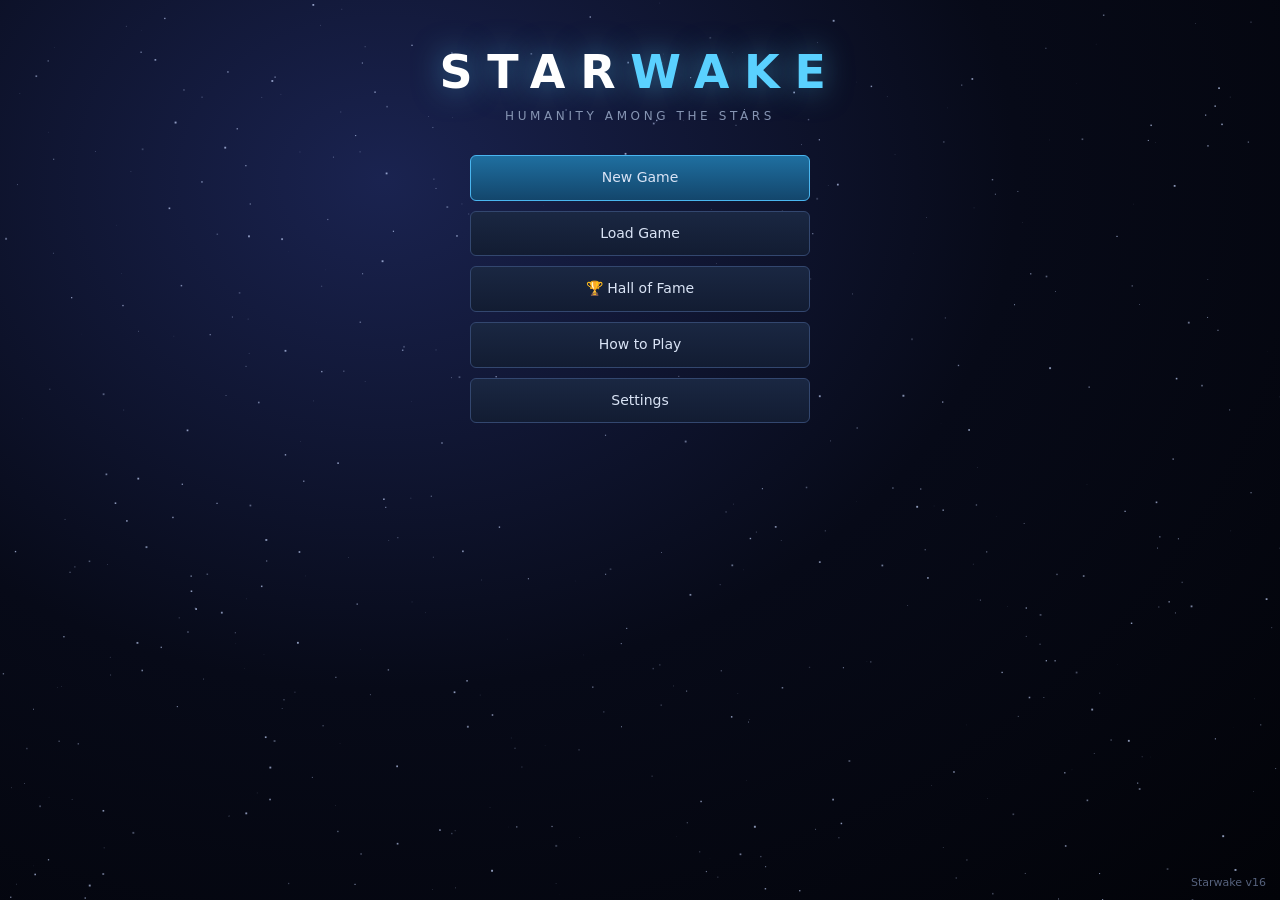
==== index.html @ c6c2177a "v16: all stars known; Unexplored/Charted/Surveyed with telescope ranges; observatory and Great Teles" ====
<!DOCTYPE html>
<html lang="en">
<head>
<meta charset="utf-8">
<meta name="viewport" content="width=device-width, initial-scale=1">
<title>Starwake</title>
<style>
:root{
  --bg:#04060d; --panel:#0b1120ee; --panel2:#111a2e; --line:#22314f; --line2:#33476f;
  --text:#d9e3f5; --dim:#8695b3; --faint:#56627d; --acc:#5ad1ff; --acc2:#ffb84a; --good:#5be08a; --bad:#ff5d5d; --warn:#ffcf4a;
}
*{box-sizing:border-box}
html,body{margin:0;height:100%;background:var(--bg);color:var(--text);font:14px/1.4 "Segoe UI",system-ui,-apple-system,Roboto,sans-serif;overflow:hidden;user-select:none}
button{font:inherit;color:inherit;cursor:pointer}
.btn{background:linear-gradient(#1a2742,#121c32);border:1px solid var(--line2);border-radius:6px;padding:5px 11px;color:var(--text);transition:.12s}
.btn:hover{border-color:var(--acc);color:#fff;box-shadow:0 0 10px #5ad1ff33}
.btn:disabled{opacity:.4;cursor:default;box-shadow:none;border-color:var(--line2)}
.btn.primary{background:linear-gradient(#1f6fa0,#13466c);border-color:#4ab6f0}
.btn.amber{background:linear-gradient(#a8661a,#6b3f0c);border-color:#ffb84a}
.btn.danger{background:linear-gradient(#8a2424,#561313);border-color:#ff6a6a}
.btn.sm{padding:2px 8px;font-size:12px}
.btn.on{border-color:var(--acc2);color:var(--acc2)}
h1,h2,h3{margin:0;font-weight:600;letter-spacing:.06em}
.dim{color:var(--dim)} .faint{color:var(--faint)} .good{color:var(--good)} .bad{color:var(--bad)} .warn{color:var(--warn)} .acc{color:var(--acc)} .amber{color:var(--acc2)}
#app{position:fixed;inset:0;display:flex;flex-direction:column}
#topbar{height:50px;display:flex;align-items:center;gap:14px;padding:0 12px;background:linear-gradient(#0d1528,#080d19);border-bottom:1px solid var(--line);z-index:5;flex-shrink:0}
.brand{font-weight:700;letter-spacing:.22em;font-size:15px;color:#fff;white-space:nowrap}
.brand b{color:var(--acc)}
#res{display:flex;gap:6px;flex:1;min-width:0;overflow:hidden}
#res .chip{flex-shrink:0}#res .chip.rchip{flex-shrink:1;min-width:60px}.rchip .ell{min-width:0;overflow:hidden;text-overflow:ellipsis}
#attn{flex:1 0 auto;display:flex}#attn .chip{flex:1;justify-content:center}
.otag{font-size:9.5px;letter-spacing:.04em;text-transform:uppercase;color:var(--dim,#8a94aa);border:1px solid var(--line);border-radius:4px;padding:0 4px;margin-left:3px;cursor:help}
.chip{display:flex;align-items:center;gap:6px;background:#0f182c;border:1px solid var(--line);border-radius:6px;padding:3px 9px;white-space:nowrap;font-size:13px}
.chip.click{cursor:pointer}.chip.click:hover{border-color:var(--acc)}
.chip .k{color:var(--dim);font-size:11px;text-transform:uppercase;letter-spacing:.08em}
.tbtns{display:flex;gap:6px}
#main{position:relative;flex:1;min-height:0}
#map{position:absolute;inset:0;width:100%;height:100%;cursor:default;touch-action:none}
#side{position:absolute;top:10px;right:10px;bottom:10px;width:370px;background:var(--panel);border:1px solid var(--line);border-radius:10px;overflow:auto;backdrop-filter:blur(6px);padding:12px;display:none;box-shadow:0 10px 40px #000a}
#side.show{display:block}
#side::-webkit-scrollbar,.scroll::-webkit-scrollbar{width:8px}#side::-webkit-scrollbar-thumb,.scroll::-webkit-scrollbar-thumb{background:#24345a;border-radius:4px}
.zoom{position:absolute;left:10px;bottom:10px;display:flex;flex-direction:column;gap:4px}
.zoom .btn{width:32px;height:32px;padding:0}
#hint{position:absolute;left:52px;bottom:12px;background:#0b1120dd;border:1px solid var(--line);border-radius:6px;padding:5px 10px;font-size:12px;color:var(--dim);pointer-events:none;max-width:60%}
#toast{position:absolute;left:50%;top:14px;transform:translateX(-50%);background:#0f1a31f2;border:1px solid var(--acc);border-radius:8px;padding:7px 14px;opacity:0;transition:.25s;pointer-events:none;z-index:8}
#toast.show{opacity:1}
.hdr{display:flex;align-items:center;justify-content:space-between;gap:8px;margin-bottom:8px}
.hdr h2{font-size:17px}
.x{background:none;border:none;color:var(--dim);font-size:18px;padding:0 4px}.x:hover{color:#fff}
.sec{margin:12px 0 6px;font-size:11px;letter-spacing:.14em;text-transform:uppercase;color:var(--acc)}
.card{background:var(--panel2);border:1px solid var(--line);border-radius:8px;padding:8px 10px;margin-bottom:7px}
.card.click{cursor:pointer}.card.click:hover{border-color:var(--line2)}
.row{display:flex;align-items:center;gap:8px}
.row.sb{justify-content:space-between}
.wrap{flex-wrap:wrap}
.pball{width:30px;height:30px;border-radius:50%;flex-shrink:0;box-shadow:inset -6px -6px 10px #0009, 0 0 6px #fff1}
.tag{display:inline-block;font-size:11px;padding:1px 6px;border-radius:4px;background:#1a2540;border:1px solid var(--line);color:var(--dim);margin:1px 2px 1px 0}
.tag.sp{color:var(--acc2);border-color:#5a4220}
.bar{height:7px;background:#0a1020;border:1px solid var(--line);border-radius:4px;overflow:hidden}
.bar>i{display:block;height:100%;background:linear-gradient(90deg,#2f8fd0,#5ad1ff)}
.bar.g>i{background:linear-gradient(90deg,#2fa060,#5be08a)} .bar.r>i{background:linear-gradient(90deg,#a03030,#ff5d5d)} .bar.a>i{background:linear-gradient(90deg,#b06a10,#ffb84a)}
.jobs .row{margin:5px 0}.jobs .lbl{width:92px}.jobs .num{width:26px;text-align:center;font-weight:600}
.pips{display:flex;flex-wrap:wrap;gap:2px;flex:1}.pips i{width:9px;height:12px;border-radius:2px;display:block}
.small{font-size:12px}.tiny{font-size:11px}
.grid2{display:grid;grid-template-columns:1fr 1fr;gap:3px 12px}
.qitem{display:flex;align-items:center;gap:6px;padding:4px 6px;border-radius:5px;background:#0d1426;border:1px solid var(--line);margin-bottom:3px;font-size:13px}
.qitem .nm{flex:1;min-width:0;overflow:hidden;text-overflow:ellipsis;white-space:nowrap}
.opt{display:flex;align-items:center;gap:6px;padding:4px 6px;border-radius:5px;cursor:pointer;font-size:13px}
.opt:hover{background:#18233d}
.opt .nm{flex:1}
select,input[type=text]{background:#0d1426;color:var(--text);border:1px solid var(--line2);border-radius:5px;padding:4px 6px;font:inherit}
/* modal */
#modal{position:fixed;inset:0;background:#000b;display:none;align-items:center;justify-content:center;z-index:40;padding:16px}
#modal.show{display:flex}
.mbox{background:linear-gradient(#0e1629,#090f1e);border:1px solid var(--line2);border-radius:12px;max-width:min(1100px,96vw);max-height:92vh;width:100%;display:flex;flex-direction:column;box-shadow:0 20px 80px #000}
.mhead{display:flex;align-items:center;justify-content:space-between;padding:12px 16px;border-bottom:1px solid var(--line)}
.mhead h2{font-size:18px}
.mbody{padding:14px 16px;overflow:auto;flex:1}
.mfoot{padding:10px 16px;border-top:1px solid var(--line);display:flex;gap:8px;justify-content:flex-end;align-items:center}
/* research */
.rfield{display:flex;gap:8px;align-items:stretch;margin-bottom:8px}
.rname{width:118px;flex-shrink:0;display:flex;flex-direction:column;justify-content:center;padding:6px 8px;border-radius:7px;background:#0d1426;border-left:4px solid}
.rtiers{display:flex;gap:6px;overflow-x:auto;flex:1;padding-bottom:3px}
.rtier{min-width:150px;background:#0b1222;border:1px solid var(--line);border-radius:7px;padding:5px;display:flex;flex-direction:column;gap:4px}
.rtier.cur{border-color:var(--line2);background:#0f1930}
.rtier .tc{font-size:10px;color:var(--faint);display:flex;justify-content:space-between}
.tech{font-size:12px;padding:4px 6px;border-radius:5px;border:1px solid var(--line);background:#101a2f;line-height:1.25}
.tech.known{border-color:#2f7a4c;background:#0f2a1c;color:#bff5d2}
.tech.skip{opacity:.35;text-decoration:line-through}
.tech.avail{cursor:pointer;border-color:#3a5a8a}.tech.avail:hover{border-color:var(--acc);background:#14254a}
.tech.res{border-color:var(--acc2);background:#33240c;color:#ffe0a8}
.tech.lock{opacity:.5}
.tech .d{font-size:10.5px;color:var(--dim)}
/* design */
.dgrid{display:grid;grid-template-columns:230px 1fr 270px;gap:14px}
.dlist .opt.sel{background:#1a2a4a;border:1px solid var(--line2)}
.hullbtns{display:flex;gap:5px;flex-wrap:wrap}
.spacebar{height:14px;background:#0a1020;border:1px solid var(--line);border-radius:4px;overflow:hidden;position:relative}
.spacebar i{position:absolute;top:0;bottom:0;left:0;background:linear-gradient(90deg,#2f8fd0,#5ad1ff)}
.spacebar.over i{background:linear-gradient(90deg,#a03030,#ff5d5d)}
.wrow{display:flex;gap:6px;align-items:center;margin:4px 0}
.wrow select{flex:1}
.statt td{padding:2px 6px}.statt td:first-child{color:var(--dim)}
table.list{width:100%;border-collapse:collapse;font-size:13px}
table.list th{text-align:left;color:var(--dim);font-weight:500;font-size:11px;text-transform:uppercase;letter-spacing:.06em;padding:5px 6px;border-bottom:1px solid var(--line);position:sticky;top:0;background:#0c1426}
table.list td{padding:5px 6px;border-bottom:1px solid #16213a}
table.list tr.click{cursor:pointer}table.list tr.click:hover td{background:#121d36}
.emp{display:grid;grid-template-columns:1fr 1fr;gap:10px}
.empcard{border:1px solid var(--line);border-radius:10px;padding:12px;background:#0d1528}
.swatch{width:14px;height:14px;border-radius:3px;display:inline-block;vertical-align:-2px}
.msgi{display:flex;gap:8px;padding:6px 8px;border-radius:6px;border:1px solid var(--line);margin-bottom:5px;background:#0d1426;align-items:flex-start}
.msgi.click{cursor:pointer}.msgi.click:hover{border-color:var(--line2)}
.msgi .ic{width:20px;text-align:center}
/* title */
#title{position:fixed;inset:0;z-index:30;display:none;overflow:auto;background:radial-gradient(ellipse at 30% 20%,#1a2350 0%,#070a18 50%,#020308 100%)}
#title.show{display:block}
#titlebg{position:fixed;inset:0;width:100%;height:100%}
.tbox{position:relative;max-width:1060px;margin:0 auto;padding:30px 20px 40px}
.logo{text-align:center;margin:10px 0 4px;font-size:46px;font-weight:800;letter-spacing:.32em;color:#fff;text-shadow:0 0 30px #5ad1ff88}
.logo b{color:var(--acc)}
.sub{text-align:center;color:var(--dim);letter-spacing:.3em;font-size:12px;margin-bottom:24px}
.races{display:grid;grid-template-columns:repeat(4,1fr);gap:10px}
.race{border:1px solid var(--line);border-radius:10px;padding:10px;background:#0b1224cc;cursor:pointer;transition:.12s}
.race:hover{border-color:var(--line2)}
.race.sel{border-color:var(--acc);box-shadow:0 0 18px #5ad1ff44;background:#0f1d3acc}
.race h3{font-size:14px}
.race .sp{font-size:11px;color:var(--acc2);letter-spacing:.1em;text-transform:uppercase}
.race p{font-size:12px;color:var(--dim);margin:6px 0 0}
.setrow{display:flex;gap:18px;flex-wrap:wrap;margin:18px 0;align-items:flex-end}
.setrow label{display:flex;flex-direction:column;gap:4px;font-size:11px;color:var(--dim);letter-spacing:.1em;text-transform:uppercase}
.colors{display:flex;gap:6px}
.colors i{width:26px;height:26px;border-radius:6px;cursor:pointer;border:2px solid transparent;display:block}
.colors i.sel{border-color:#fff}
.racepic{width:44px;height:44px;flex-shrink:0}
@media (max-width:820px){
  #side{left:6px;right:6px;top:auto;bottom:6px;width:auto;height:46%}
  .brand{display:none}
  .races{grid-template-columns:repeat(2,1fr)}
  .dgrid{grid-template-columns:1fr}
  .emp{grid-template-columns:1fr}
  .logo{font-size:28px}
  #topbar{gap:6px;padding:0 6px;overflow-x:auto}
  .tbtns .btn{padding:4px 7px;font-size:12px}
}
/* ---- v2 additions ---- */
#news{position:absolute;left:10px;top:10px;width:340px;max-height:42%;overflow:auto;background:#0b1120e0;border:1px solid var(--line);border-radius:10px;padding:8px 10px;font-size:12.5px;display:none}
#news.show{display:block}
#news .ni{padding:4px 2px;border-bottom:1px solid #16213a;cursor:default}
#news .ni.click{cursor:pointer}#news .ni.click:hover{color:#fff}
#news .nh{display:flex;justify-content:space-between;align-items:center;color:var(--acc);font-size:11px;letter-spacing:.12em;text-transform:uppercase;margin-bottom:4px}
.camctl{position:absolute;left:10px;bottom:10px;display:flex;gap:4px}
.camctl .btn{height:32px;min-width:32px;padding:0 8px}
#hint{left:auto;right:390px;bottom:12px}
.body{display:flex;gap:9px;align-items:flex-start}
.facts{display:flex;flex-wrap:wrap;gap:2px;margin-top:4px}
.habtag{font-weight:600}
.era{max-width:960px;margin:0 auto}
.eraopts{display:grid;grid-template-columns:repeat(3,1fr);gap:12px;margin-top:14px}
.eraopt{border:1px solid var(--line);border-radius:12px;padding:14px;background:#0b1224cc;cursor:pointer;transition:.12s}
.eraopt:hover{border-color:var(--line2)}
.eraopt.sel{border-color:var(--acc);box-shadow:0 0 18px #5ad1ff44;background:#0f1d3acc}
.eraopt h3{font-size:16px;margin-bottom:6px}
.eraopt p{color:var(--dim);font-size:13px;margin:0 0 8px}
.eraopt ul{margin:0;padding-left:18px;font-size:12.5px;color:var(--acc2)}
.steps{display:flex;gap:6px;justify-content:center;margin:8px 0 4px}
.steps i{width:34px;height:4px;border-radius:2px;background:#22314f;display:block}
.steps i.on{background:var(--acc)}
.evt{font-size:14px;line-height:1.6}
.evt .choice{display:block;width:100%;text-align:left;margin-top:8px;padding:10px 12px}
.tcol{display:flex;flex-direction:column;gap:6px;min-width:200px;flex:1}
.tgrid{display:flex;gap:10px;align-items:flex-start;overflow-x:auto;padding-bottom:6px}
.tech .req{font-size:10.5px;color:#ff9a7a}
.slotrow{display:flex;gap:6px;align-items:center;margin:4px 0}
.slotrow select{flex:1}

.chip .ell{max-width:150px;overflow:hidden;text-overflow:ellipsis}
@media (max-width:1700px){.chip .k{font-size:10px;letter-spacing:.04em}.chip{padding:3px 7px;gap:5px}}
.eraopt p.why{font-style:italic;color:#9fb0cc}
@media (max-width:1560px){#topbar .brand{display:none}}
@media (max-width:1440px){.tbtns .btn{padding:5px 8px;font-size:12.5px}.tbtns{gap:4px}#topbar{gap:8px}.chip .ell{max-width:110px}}
@media (max-width:1300px){.chip .k{display:none}.chip{padding:3px 6px}#res{gap:4px}}
.sdesc{font-size:13px;line-height:1.5;color:#c4cfe2;margin:8px 0 10px}
.nnum{display:inline-block;width:16px;height:16px;line-height:16px;border-radius:50%;background:#ffd678;color:#1a1206;font-weight:700;font-size:10.5px;text-align:center;margin-right:6px}
.setline{display:flex;justify-content:space-between;align-items:center;gap:16px;padding:10px 0;border-bottom:1px solid var(--line)}
.card.idlecard{border-color:#d04848;box-shadow:0 0 0 1px #d0484866 inset}
#news .nh .click{cursor:pointer}
#news .nh .click:hover .acc{text-decoration:underline}
.x.ren{font-size:13px;opacity:.55;vertical-align:middle}
.x.ren:hover{opacity:1}
#modal .ni{padding:5px 6px;font-size:13px;border-bottom:1px solid var(--line)}
#modal .ni.click{cursor:pointer}#modal .ni.click:hover{background:#13203a}
.iconbox{position:relative;border:1px solid var(--line);border-radius:10px;height:170px;background:radial-gradient(circle at 50% 45%,#13234a,#060a16);display:flex;align-items:center;justify-content:center}
.iconbox .lbl{position:absolute;left:10px;top:8px;font-size:11px;color:var(--dim);letter-spacing:.1em;text-transform:uppercase}
.iconbox .arr{position:absolute;top:62px;width:32px;height:32px;border-radius:50%;border:1px solid var(--line2);background:#13203a;color:#dfe7f5;cursor:pointer;font-size:12px}
.iconbox .arr:hover{border-color:var(--acc)}
.iconbox .inm{position:absolute;bottom:8px;width:100%;text-align:center;font-size:12.5px}
.sw{display:flex;flex-wrap:wrap;gap:6px}.sw i{width:22px;height:22px;border-radius:5px;display:block;border:2px solid #2c3d63;cursor:pointer}.sw i.sel{border-color:#fff}
.colors{flex-wrap:wrap;max-width:330px}
#attn .chip{gap:7px}.attnnext{text-decoration:underline;text-underline-offset:3px;font-weight:700}
.hkrow{display:flex;justify-content:space-between;align-items:center;padding:7px 0;border-bottom:1px solid var(--line)}.hkrow .btn{min-width:110px}.hkrow .btn.cap{border-color:var(--acc);color:var(--acc)}
.chip.residle{border-color:#ff5d5d;box-shadow:0 0 0 1px #ff5d5d inset}

</style>
</head>
<body>
<div id="title"><canvas id="titlebg"></canvas><div class="tbox" id="tcontent"></div></div>
<div id="app" style="display:none">
  <div id="topbar">
    <div class="brand">STAR<b>WAKE</b></div>
    <div id="res"></div>
    <div class="tbtns">
      <button class="btn" data-a="openColonies" title="Colonies (C)">Colonies</button>
      <button class="btn" data-a="openResearch" title="Research (R)">Research</button>
      <button class="btn" data-a="openDesign" title="Ship Design (D)">Ships</button>
      <button class="btn" data-a="openJournal" title="Journal (J)">Journal</button>
      <button class="btn" data-a="openMenu">Menu</button>
      <button class="btn" id="ffwd" data-a="skip" title="Skip years until something happens (F)">Skip ⏩</button>
      <button class="btn primary" id="endturn" data-a="endTurn" title="End the year (Enter)">End Year ▸</button>
    </div>
  </div>
  <div id="main">
    <canvas id="map"></canvas>
    <div id="news"></div>
    <div id="side"></div>
    <div class="camctl"><button class="btn" data-a="camZoom" data-v="1" title="Zoom in">+</button><button class="btn" data-a="camZoom" data-v="-1" title="Zoom out">−</button><button class="btn" data-a="camRot" data-v="-1" title="Rotate left">⟲</button><button class="btn" data-a="camRot" data-v="1" title="Rotate right">⟳</button><button class="btn" data-a="camTop" title="Toggle top-down / tilted view">Top / Tilt</button><button class="btn" data-a="camSun" title="Centre on the Sun (H)">Sun</button><button class="btn" data-a="camFit" title="Show the whole map">Whole map</button></div>
    <div id="hint"></div>
    <div id="toast"></div>
  </div>
</div>
<div id="modal"></div>
<script>
"use strict";
const STARS_STD=[{"n": "Sun", "x": 0, "y": 0, "z": 0, "sp": "G2V", "c": 1, "ly": 0}, {"n": "Alpha Centauri", "x": 3.09, "y": -3.02, "z": -0.05, "sp": "G2V", "c": 3, "ly": 4.3}, {"n": "Barnard's Star", "x": 4.94, "y": 2.97, "z": 1.44, "sp": "sdM4", "c": 1, "ly": 5.9}, {"n": "Wolf 359", "x": -1.9, "y": -3.91, "z": 6.48, "sp": "M6", "c": 1, "ly": 7.8}, {"n": "Lalande 21185", "x": -3.44, "y": -0.31, "z": 7.55, "sp": "M2V", "c": 1, "ly": 8.3}, {"n": "Luyten 726-8", "x": -2.11, "y": 0.17, "z": -8.31, "sp": "dM5.5e", "c": 2, "ly": 8.6}, {"n": "Sirius", "x": -5.77, "y": -6.24, "z": -1.33, "sp": "A0m...", "c": 2, "ly": 8.6}, {"n": "Ross 154", "x": 9.35, "y": 1.87, "z": -1.73, "sp": "M3.5Ve", "c": 1, "ly": 9.7}, {"n": "Ross 248", "x": -3.38, "y": 9.28, "z": -3.01, "sp": "dM6  e", "c": 1, "ly": 10.3}, {"n": "Epsilon Eridani", "x": -6.75, "y": -1.91, "z": -7.8, "sp": "K2V", "c": 1, "ly": 10.5}, {"n": "Lacaille 9352", "x": 4.34, "y": 0.39, "z": -9.76, "sp": "M2/M3V", "c": 1, "ly": 10.7}, {"n": "Ross 128", "x": 0.01, "y": -5.54, "z": 9.43, "sp": "M4.5V", "c": 1, "ly": 10.9}, {"n": "EZ Aqr", "x": 4.11, "y": 4.42, "z": -9.28, "sp": "M5  e", "c": 1, "ly": 11.1}, {"n": "61 Cygni", "x": 1.51, "y": 11.21, "z": -1.15, "sp": "K5V", "c": 2, "ly": 11.4}, {"n": "Procyon", "x": -9.29, "y": -6.2, "z": 2.58, "sp": "F5IV-V", "c": 2, "ly": 11.5}, {"n": "Struve 2398", "x": 0.13, "y": 10.61, "z": 4.78, "sp": "K5", "c": 2, "ly": 11.6}, {"n": "Groombridge 34", "x": -4.98, "y": 9.92, "z": -3.7, "sp": "M1V", "c": 2, "ly": 11.7}, {"n": "Epsilon Indi", "x": 7.23, "y": -3.19, "z": -8.79, "sp": "K5V", "c": 1, "ly": 11.8}, {"n": "Gliese 1111", "x": -9.54, "y": -2.92, "z": 6.34, "sp": "M6.5", "c": 1, "ly": 11.8}, {"n": "Tau Ceti", "x": -3.37, "y": 0.41, "z": -11.41, "sp": "G8V", "c": 1, "ly": 11.9}, {"n": "YZ Ceti", "x": -2.03, "y": 1.18, "z": -11.8, "sp": "M5.5Ve", "c": 1, "ly": 12.0}, {"n": "Luyten's Star", "x": -10.31, "y": -6.53, "z": 2.23, "sp": "M5", "c": 1, "ly": 12.4}, {"n": "Teegarden's Star", "x": -9.39, "y": 3.37, "z": -7.53, "sp": "M7V", "c": 1, "ly": 12.5}, {"n": "Kapteyn's Star", "x": -3.44, "y": -9.74, "z": -7.5, "sp": "M0V", "c": 1, "ly": 12.8}, {"n": "Lacaille 8760", "x": 9.2, "y": 0.63, "z": -8.98, "sp": "M1/M2V", "c": 1, "ly": 12.9}, {"n": "Kruger 60", "x": -3.31, "y": 12.62, "z": -0.0, "sp": "M2V", "c": 2, "ly": 13.0}, {"n": "Ross 614", "x": -11.23, "y": -7.27, "z": -1.45, "sp": "M4.5Ve", "c": 2, "ly": 13.5}, {"n": "Van Maanen's Star", "x": -3.95, "y": 6.35, "z": -11.72, "sp": "DG", "c": 1, "ly": 13.9}, {"n": "Gliese 1061", "x": -2.63, "y": -8.02, "z": -11.16, "sp": "M4.5", "c": 1, "ly": 14.0}, {"n": "Wolf 1061", "x": 12.8, "y": 0.75, "z": 5.62, "sp": "M4", "c": 1, "ly": 14.0}, {"n": "Gliese 473", "x": 1.44, "y": -4.24, "z": 13.31, "sp": "dM5.5e", "c": 2, "ly": 14.0}, {"n": "Gliese 1", "x": 3.31, "y": -0.98, "z": -13.73, "sp": "M2V", "c": 1, "ly": 14.2}, {"n": "Gliese 3522", "x": -9.42, "y": -7.96, "z": 7.75, "sp": "k", "c": 1, "ly": 14.6}, {"n": "TZ Arietis", "x": -8.47, "y": 5.37, "z": -10.57, "sp": "dM8  e", "c": 1, "ly": 14.6}, {"n": "Gliese 3618", "x": 4.58, "y": -13.89, "z": -0.51, "sp": "m", "c": 1, "ly": 14.6}, {"n": "Gliese 687", "x": -1.87, "y": 12.39, "z": 7.82, "sp": "M3.5Vv", "c": 1, "ly": 14.8}, {"n": "Gliese 674", "x": 14.06, "y": -4.3, "z": -1.75, "sp": "K5", "c": 1, "ly": 14.8}, {"n": "Gliese 876", "x": 4.76, "y": 6.09, "z": -13.19, "sp": "M5", "c": 1, "ly": 15.3}, {"n": "Gliese 1002", "x": -0.25, "y": 5.8, "z": -14.18, "sp": "M5-5.5", "c": 1, "ly": 15.3}, {"n": "Gliese 832", "x": 10.95, "y": -2.09, "z": -11.69, "sp": "M1V", "c": 1, "ly": 16.2}, {"n": "40 Eridani", "x": -11.97, "y": -4.54, "z": -10.02, "sp": "K1V", "c": 3, "ly": 16.3}, {"n": "Gliese 682", "x": 15.96, "y": -3.98, "z": -1.91, "sp": "M5", "c": 1, "ly": 16.6}, {"n": "70 Ophiuchi", "x": 14.09, "y": 8.1, "z": 3.27, "sp": "K0V SB", "c": 2, "ly": 16.6}, {"n": "Altair", "x": 11.11, "y": 12.23, "z": -2.59, "sp": "A7IV-V", "c": 1, "ly": 16.7}, {"n": "Gliese 229", "x": -11.77, "y": -13.36, "z": -5.94, "sp": "M1/M2V", "c": 1, "ly": 18.8}, {"n": "Sigma Draconis", "x": -3.41, "y": 17.08, "z": 6.99, "sp": "K0V", "c": 1, "ly": 18.8}, {"n": "36 Ophiuchi", "x": 19.2, "y": -0.58, "z": 2.32, "sp": "K2:III", "c": 3, "ly": 19.4}, {"n": "Eta Cassiopeiae", "x": -10.43, "y": 16.29, "z": -1.71, "sp": "G0V SB", "c": 2, "ly": 19.4}, {"n": "82 Eridani", "x": -3.63, "y": -10.39, "z": -16.36, "sp": "G8V", "c": 1, "ly": 19.7}, {"n": "Delta Pavonis", "x": 14.53, "y": -8.47, "z": -10.68, "sp": "G5IV-V", "c": 1, "ly": 19.9}, {"n": "Gliese 581", "x": 15.44, "y": -1.6, "z": 13.03, "sp": "M5", "c": 1, "ly": 20.3}, {"n": "Xi Bootis", "x": 9.65, "y": 4.11, "z": 19.21, "sp": "G8V + ", "c": 2, "ly": 21.9}, {"n": "Gliese 667", "x": 22.06, "y": -3.16, "z": 0.55, "sp": "K4V", "c": 1, "ly": 22.3}, {"n": "Beta Hydri", "x": 10.66, "y": -15.36, "z": -15.57, "sp": "G2IV", "c": 1, "ly": 24.3}, {"n": "Vega", "x": 9.07, "y": 21.84, "z": 8.25, "sp": "A0Vvar", "c": 1, "ly": 25.0}, {"n": "Fomalhaut", "x": 9.98, "y": 3.73, "z": -22.76, "sp": "A3V", "c": 1, "ly": 25.1}];
const STARS_LONG=[{"n": "Sun", "x": 0, "y": 0, "z": 0, "sp": "G2V", "c": 1, "ly": 0}, {"n": "Alpha Centauri", "x": 3.09, "y": -3.02, "z": -0.05, "sp": "G2V", "c": 3, "ly": 4.3}, {"n": "Barnard's Star", "x": 4.94, "y": 2.97, "z": 1.44, "sp": "sdM4", "c": 1, "ly": 5.9}, {"n": "Wolf 359", "x": -1.9, "y": -3.91, "z": 6.48, "sp": "M6", "c": 1, "ly": 7.8}, {"n": "Lalande 21185", "x": -3.44, "y": -0.31, "z": 7.55, "sp": "M2V", "c": 1, "ly": 8.3}, {"n": "Luyten 726-8", "x": -2.11, "y": 0.17, "z": -8.31, "sp": "dM5.5e", "c": 2, "ly": 8.6}, {"n": "Sirius", "x": -5.77, "y": -6.24, "z": -1.33, "sp": "A0m...", "c": 2, "ly": 8.6}, {"n": "Ross 154", "x": 9.35, "y": 1.87, "z": -1.73, "sp": "M3.5Ve", "c": 1, "ly": 9.7}, {"n": "Ross 248", "x": -3.38, "y": 9.28, "z": -3.01, "sp": "dM6  e", "c": 1, "ly": 10.3}, {"n": "Epsilon Eridani", "x": -6.75, "y": -1.91, "z": -7.8, "sp": "K2V", "c": 1, "ly": 10.5}, {"n": "Lacaille 9352", "x": 4.34, "y": 0.39, "z": -9.76, "sp": "M2/M3V", "c": 1, "ly": 10.7}, {"n": "Ross 128", "x": 0.01, "y": -5.54, "z": 9.43, "sp": "M4.5V", "c": 1, "ly": 10.9}, {"n": "EZ Aqr", "x": 4.11, "y": 4.42, "z": -9.28, "sp": "M5  e", "c": 1, "ly": 11.1}, {"n": "61 Cygni", "x": 1.51, "y": 11.21, "z": -1.15, "sp": "K5V", "c": 2, "ly": 11.4}, {"n": "Procyon", "x": -9.29, "y": -6.2, "z": 2.58, "sp": "F5IV-V", "c": 2, "ly": 11.5}, {"n": "Struve 2398", "x": 0.13, "y": 10.61, "z": 4.78, "sp": "K5", "c": 2, "ly": 11.6}, {"n": "Groombridge 34", "x": -4.98, "y": 9.92, "z": -3.7, "sp": "M1V", "c": 2, "ly": 11.7}, {"n": "Epsilon Indi", "x": 7.23, "y": -3.19, "z": -8.79, "sp": "K5V", "c": 1, "ly": 11.8}, {"n": "Tau Ceti", "x": -3.37, "y": 0.41, "z": -11.41, "sp": "G8V", "c": 1, "ly": 11.9}, {"n": "YZ Ceti", "x": -2.03, "y": 1.18, "z": -11.8, "sp": "M5.5Ve", "c": 1, "ly": 12.0}, {"n": "Luyten's Star", "x": -10.31, "y": -6.53, "z": 2.23, "sp": "M5", "c": 1, "ly": 12.4}, {"n": "Teegarden's Star", "x": -9.39, "y": 3.37, "z": -7.53, "sp": "M7V", "c": 1, "ly": 12.5}, {"n": "Kapteyn's Star", "x": -3.44, "y": -9.74, "z": -7.5, "sp": "M0V", "c": 1, "ly": 12.8}, {"n": "Lacaille 8760", "x": 9.2, "y": 0.63, "z": -8.98, "sp": "M1/M2V", "c": 1, "ly": 12.9}, {"n": "Kruger 60", "x": -3.31, "y": 12.62, "z": -0.0, "sp": "M2V", "c": 2, "ly": 13.0}, {"n": "Ross 614", "x": -11.23, "y": -7.27, "z": -1.45, "sp": "M4.5Ve", "c": 2, "ly": 13.5}, {"n": "Van Maanen's Star", "x": -3.95, "y": 6.35, "z": -11.72, "sp": "DG", "c": 1, "ly": 13.9}, {"n": "Gliese 1061", "x": -2.63, "y": -8.02, "z": -11.16, "sp": "M4.5", "c": 1, "ly": 14.0}, {"n": "Wolf 1061", "x": 12.8, "y": 0.75, "z": 5.62, "sp": "M4", "c": 1, "ly": 14.0}, {"n": "Gliese 687", "x": -1.87, "y": 12.39, "z": 7.82, "sp": "M3.5Vv", "c": 1, "ly": 14.8}, {"n": "Gliese 674", "x": 14.06, "y": -4.3, "z": -1.75, "sp": "K5", "c": 1, "ly": 14.8}, {"n": "Gliese 876", "x": 4.76, "y": 6.09, "z": -13.19, "sp": "M5", "c": 1, "ly": 15.3}, {"n": "Gliese 1002", "x": -0.25, "y": 5.8, "z": -14.18, "sp": "M5-5.5", "c": 1, "ly": 15.3}, {"n": "Gliese 832", "x": 10.95, "y": -2.09, "z": -11.69, "sp": "M1V", "c": 1, "ly": 16.2}, {"n": "40 Eridani", "x": -11.97, "y": -4.54, "z": -10.02, "sp": "K1V", "c": 3, "ly": 16.3}, {"n": "Gliese 682", "x": 15.96, "y": -3.98, "z": -1.91, "sp": "M5", "c": 1, "ly": 16.6}, {"n": "70 Ophiuchi", "x": 14.09, "y": 8.1, "z": 3.27, "sp": "K0V SB", "c": 2, "ly": 16.6}, {"n": "Altair", "x": 11.11, "y": 12.23, "z": -2.59, "sp": "A7IV-V", "c": 1, "ly": 16.7}, {"n": "Gliese 229", "x": -11.77, "y": -13.36, "z": -5.94, "sp": "M1/M2V", "c": 1, "ly": 18.8}, {"n": "Sigma Draconis", "x": -3.41, "y": 17.08, "z": 6.99, "sp": "K0V", "c": 1, "ly": 18.8}, {"n": "36 Ophiuchi", "x": 19.2, "y": -0.58, "z": 2.32, "sp": "K2:III", "c": 3, "ly": 19.4}, {"n": "Eta Cassiopeiae", "x": -10.43, "y": 16.29, "z": -1.71, "sp": "G0V SB", "c": 2, "ly": 19.4}, {"n": "82 Eridani", "x": -3.63, "y": -10.39, "z": -16.36, "sp": "G8V", "c": 1, "ly": 19.7}, {"n": "Delta Pavonis", "x": 14.53, "y": -8.47, "z": -10.68, "sp": "G5IV-V", "c": 1, "ly": 19.9}, {"n": "Gliese 581", "x": 15.44, "y": -1.6, "z": 13.03, "sp": "M5", "c": 1, "ly": 20.3}, {"n": "Xi Bootis", "x": 9.65, "y": 4.11, "z": 19.21, "sp": "G8V + ", "c": 2, "ly": 21.9}, {"n": "Gliese 667", "x": 22.06, "y": -3.16, "z": 0.55, "sp": "K4V", "c": 1, "ly": 22.3}, {"n": "Beta Hydri", "x": 10.66, "y": -15.36, "z": -15.57, "sp": "G2IV", "c": 1, "ly": 24.3}, {"n": "Vega", "x": 9.07, "y": 21.84, "z": 8.25, "sp": "A0Vvar", "c": 1, "ly": 25.0}, {"n": "Fomalhaut", "x": 9.98, "y": 3.73, "z": -22.76, "sp": "A3V", "c": 1, "ly": 25.1}, {"n": "Gliese 713", "x": -5.4, "y": 22.56, "z": 12.36, "sp": "F7Vvar", "c": 1, "ly": 26.3}, {"n": "Gliese 695", "x": 14.9, "y": 19.37, "z": 11.72, "sp": "G5IV", "c": 3, "ly": 27.1}, {"n": "Chara", "x": -5.03, "y": 4.84, "z": 26.63, "sp": "G0V", "c": 1, "ly": 27.5}, {"n": "61 Virginis", "x": 13.37, "y": -14.93, "z": 19.42, "sp": "G5V", "c": 1, "ly": 27.9}, {"n": "Gliese 17", "x": 10.71, "y": -13.55, "z": -22.05, "sp": "F9V", "c": 1, "ly": 28.0}, {"n": "Gliese 222", "x": -27.92, "y": -4.15, "z": -1.35, "sp": "G0V", "c": 1, "ly": 28.3}, {"n": "Gliese 666", "x": 27.23, "y": -8.69, "z": -2.64, "sp": "M0V", "c": 2, "ly": 28.7}, {"n": "Gliese 433", "x": 6.59, "y": -24.8, "z": 13.45, "sp": "M2V", "c": 1, "ly": 29.0}, {"n": "Gliese 785", "x": 24.38, "y": 6.82, "z": -14.27, "sp": "K3V", "c": 1, "ly": 29.1}, {"n": "Gliese 216", "x": -18.17, "y": -19.35, "z": -11.97, "sp": "F7V", "c": 2, "ly": 29.1}, {"n": "Groombridge 1830", "x": -8.12, "y": 1.65, "z": 28.47, "sp": "G8Vp", "c": 2, "ly": 29.7}, {"n": "Gliese 849", "x": 11.68, "y": 17.25, "z": -21.12, "sp": "M3", "c": 1, "ly": 29.7}, {"n": "Gliese 502", "x": 1.73, "y": 1.64, "z": 29.68, "sp": "G0V", "c": 1, "ly": 29.8}, {"n": "Gliese 137", "x": -21.77, "y": 0.68, "z": -20.36, "sp": "G5Vvar", "c": 1, "ly": 29.8}, {"n": "Gliese 442", "x": 9.53, "y": -26.47, "z": 10.64, "sp": "G3/G5V", "c": 2, "ly": 30.1}, {"n": "Gliese 827", "x": 19.57, "y": -12.16, "z": -19.53, "sp": "F6V", "c": 1, "ly": 30.2}, {"n": "Gliese 176", "x": -28.86, "y": -0.01, "z": -9.06, "sp": "M2", "c": 1, "ly": 30.2}, {"n": "Gliese 432", "x": 7.07, "y": -26.79, "z": 14.31, "sp": "K0V", "c": 2, "ly": 31.2}, {"n": "Gliese 434", "x": -8.98, "y": -0.56, "z": 30.03, "sp": "G8Vvar", "c": 1, "ly": 31.3}, {"n": "Gliese 631", "x": 27.17, "y": 6.64, "z": 15.13, "sp": "K2V", "c": 1, "ly": 31.8}, {"n": "Gliese 75", "x": -20.69, "y": 25.48, "z": 0.95, "sp": "K0V", "c": 1, "ly": 32.8}, {"n": "Gliese 436", "x": -7.58, "y": -4.47, "z": 31.88, "sp": "M3", "c": 1, "ly": 33.1}, {"n": "Gliese 231", "x": 7.92, "y": -28.05, "z": -16.02, "sp": "G5V", "c": 1, "ly": 33.3}, {"n": "Gliese 117", "x": -17.37, "y": -3.72, "z": -28.71, "sp": "K1V", "c": 1, "ly": 33.8}, {"n": "Pollux", "x": -30.3, "y": -6.57, "z": 13.42, "sp": "K0IIIv", "c": 1, "ly": 33.8}, {"n": "Alula Australis", "x": -11.62, "y": -3.14, "z": 31.77, "sp": "G0 Ve", "c": 2, "ly": 34.0}, {"n": "Gliese 124", "x": -27.79, "y": 19.75, "z": -4.42, "sp": "G0V", "c": 1, "ly": 34.4}, {"n": "Arcturus", "x": 11.91, "y": 3.2, "z": 32.33, "sp": "K2IIIp", "c": 1, "ly": 34.6, "real": 36.7}, {"n": "TRAPPIST-1", "x": 6.6, "y": 17.84, "z": -28.9, "sp": "M8V", "c": 1, "ly": 34.6, "real": 40.7}, {"n": "Gliese 635", "x": 16.17, "y": 21.19, "z": 22.6, "sp": "F9IV", "c": 2, "ly": 35.0}];
const FAR_STARS=[{"n": "Achernar", "d": [0.184, -0.484, -0.855], "ly": 139}, {"n": "Polaris", "d": [-0.491, 0.748, 0.446], "ly": 433}, {"n": "Aldebaran", "d": [-0.938, -0.016, -0.346], "ly": 67}, {"n": "Rigel", "d": [-0.789, -0.442, -0.426], "ly": 863}, {"n": "Capella", "d": [-0.951, 0.298, 0.08], "ly": 43}, {"n": "Betelgeuse", "d": [-0.929, -0.334, -0.156], "ly": 498}, {"n": "Canopus", "d": [-0.138, -0.894, -0.427], "ly": 309}, {"n": "Castor", "d": [-0.916, -0.12, 0.382], "ly": 51}, {"n": "Regulus", "d": [-0.453, -0.476, 0.754], "ly": 79}, {"n": "Spica", "d": [0.455, -0.438, 0.775], "ly": 250}, {"n": "Antares", "d": [0.956, -0.135, 0.26], "ly": 554}, {"n": "Deneb", "d": [0.1, 0.994, 0.035], "ly": 1412}];

'use strict';
// ===================== STARWAKE v2 — STATIC DATA =====================
const GAME_VERSION = 16;
const SAVE_FORMAT = 2;
const START_YEAR = 2326;
const LENGTHS = {
  standard: {label: 'Standard', turns: 300, radius: 26},
  long:     {label: 'Long',     turns: 500, radius: 35},
};
const COLONY_TEL = 1, TEL_M = 2.5, TEL_L = 4, OBS_TEL = 4, GREAT_TEL = 10, GREAT_SCAN = 5; // light-years within which worlds are seen (charted)

// ---------- Planets ----------
const PCLASS = {
  rocky:       {name: 'Rocky world',   solid: true},
  superearth:  {name: 'Super-Earth',   solid: true},
  ocean:       {name: 'Ocean world',   solid: true},
  ice:         {name: 'Ice world',     solid: true},
  molten:      {name: 'Molten world',  solid: true, burning: true},
  minineptune: {name: 'Mini-Neptune',  solid: false},
  gasgiant:    {name: 'Gas giant',     solid: false},
  icegiant:    {name: 'Ice giant',     solid: false},
  belt:        {name: 'Asteroid belt', solid: true, belt: true},
  moon:        {name: 'Moon',          solid: true},
  dwarf:       {name: 'Dwarf planet',  solid: true},
};
const TEMPS = {scorching: 'Scorching', hot: 'Hot', temperate: 'Temperate', cold: 'Cold', frozen: 'Frozen'};
const ATMS = {none: 'No atmosphere', thin: 'Thin atmosphere', thick: 'Thick atmosphere', toxic: 'Toxic atmosphere', breathable: 'Breathable air'};
const LIFE = {none: 'Lifeless', microbial: 'Microbial life', ecosystem: 'Diverse ecosystem'};
const MINERALS = ['Poor', 'Average', 'Rich'];
const MIN_MULT = [0.6, 1, 1.5];
const TRAITS = {
  locked:   {name: 'Tidally locked', desc: 'One side always faces the star'},
  flares:   {name: 'Flare star', desc: 'Its red dwarf sun throws violent flares'},
  rings:    {name: 'Rings', desc: 'A ring system'},
  subocean: {name: 'Subsurface ocean', desc: 'Liquid water under the ice'},
  volcanic: {name: 'Volcanic', desc: 'Active volcanoes'},
  moons:    {name: 'Many moons', desc: 'A large family of moons'},
};
// habitability for humans: label, pop capacity per size (millions), food per stage unit, growth rate
const HAB = {
  garden:  {name: 'Garden world', cap: 400, fert: 2,   grow: 0.045, color: '#5be08a', desc: 'Humans can walk outside'},
  livable: {name: 'Livable',      cap: 60,  fert: 1,   grow: 0.04,  color: '#9fd86a', desc: 'Pressure suits outdoors, open towns under domes'},
  harsh:   {name: 'Harsh',        cap: 10,  fert: 0.5, grow: 0.03,  color: '#ffcf4a', desc: 'Sealed cities, greenhouse farming'},
  hostile: {name: 'Hostile',      cap: 1.5, fert: 0.3, grow: 0.022, color: '#ff9f43', desc: 'Small domed or buried habitats'},
  outpost: {name: 'Outposts only',cap: 0,   fert: 0,   grow: 0,     color: '#8a94aa', desc: 'Robotic mining outposts only'},
  none:    {name: 'Uninhabitable',cap: 0,   fert: 0,   grow: 0,     color: '#ff5d5d', desc: 'Nothing can be built here'},
};
const HAB_ORDER = ['none', 'outpost', 'hostile', 'harsh', 'livable', 'garden'];
// colony stages
const STAGES = {
  outpost:    {name: 'Outpost',    prod: 3,  rp: 0,   bc: -1,  food: 0,  eat: 0},
  settlement: {name: 'Settlement', prod: 3,  rp: 1.5, bc: 1.5, food: 1,  eat: 1},
  city:       {name: 'Province',   prod: 8,  rp: 5,   bc: 5,   food: 4,  eat: 4},
  core:       {name: 'Core World', prod: 20, rp: 13,  bc: 13,  food: 10, eat: 10},
  home:       {name: 'Homeworld',  prod: 250, rp: 160, bc: 200, food: 30, eat: 40}, // Earth's whole economy: only the space budget share reaches you
};
const STAGE_ORDER = ['outpost', 'settlement', 'city', 'core', 'home'];
const FOCUS = {
  balanced: {name: 'Balanced', desc: 'No specialty'},
  industry: {name: 'Industry', desc: '+75% production, -20% research and credits'},
  science:  {name: 'Science',  desc: '+75% research, -20% production and credits'},
  trade:    {name: 'Trade',    desc: '+75% credits, -20% production and research'},
  farming:  {name: 'Farming',  desc: 'Double food, -20% production, research and credits'},
};
const PROJECTS = {
  shallow:     {name: 'Shallow Mines',        cost: 60,  stage: 'settlement', outpost: true, desc: '+2 production a year.'},
  mines:       {name: 'Deep Mines',           cost: 120, stage: 'settlement', outpost: true, req: 'shallow', replaces: 'shallow', tech: 'deep_mining', desc: 'Replaces Shallow Mines: +50% production instead of +2.'},
  dock:        {name: 'Orbital Dock',         cost: 75,  stage: 'settlement', outpost: true, space: true, desc: 'Builds light-hull ships (Scouts, Science Vessels, Outpost Ships).'},
  shipyard:    {name: 'Orbital Shipyard',     cost: 75,  stage: 'settlement', req: 'dock', replaces: 'dock', space: true, desc: 'Replaces the Orbital Dock: builds every kind of ship.'},
  campus:      {name: 'Research Campus',      cost: 90,  stage: 'settlement', desc: '+25% research here.'},
  institute:   {name: 'Research Institute',   cost: 100, stage: 'settlement', req: 'campus', replaces: 'campus', tech: 'networked_science', desc: 'Upgrades the Research Campus: +50% research here.'},
  tradeport:   {name: 'Trade Port',           cost: 90,  stage: 'settlement', desc: '+25% credits here.'},
  exchange:    {name: 'Trade Exchange',       cost: 100, stage: 'settlement', req: 'tradeport', replaces: 'tradeport', tech: 'interplanetary_markets', desc: 'Upgrades the Trade Port: +50% credits here.'},
  agridomes:   {name: 'Agri-Domes',           cost: 120, stage: 'settlement', desc: '+3 food, plus 3 more for each stage above Settlement.'},
  habitat:     {name: 'Habitat Expansion',    cost: 125, stage: 'settlement', tech: 'modular_habitats', desc: '+25% population capacity here.'},
  spires:      {name: 'Habitat Spires',       cost: 140, stage: 'settlement', req: 'habitat', replaces: 'habitat', tech: 'vertical_cities', desc: 'Upgrades the Habitat Expansion: +50% population capacity here.'},
  rstation:    {name: 'Robotic Research Station', cost: 60, stage: 'settlement', outpost: true, tech: 'survey_drones', desc: '+1 research a year, or +3 if this world has life, rings, an ocean under its ice or volcanoes.'},
  refinery:    {name: 'Gas Refinery',         cost: 60,  stage: 'settlement', outpost: true, outpostOnly: true, giantOnly: true, desc: '+2 credits a year. Outposts on gas and ice giants only.'},
  observatory: {name: 'Deep Sky Observatory', cost: 250, stage: 'settlement', outpost: true, tech: 'deep_sky', space: true, desc: 'Charts every star system within 4 light-years (its worlds become visible) and surveys them for free.'},
  elevator:    {name: 'Space Elevator',       cost: 400, stage: 'city', tech: 'space_elevator', space: true, desc: 'Ships built here cost 25% less.'},
  terraform:   {name: 'Terraforming',         cost: 600, stage: 'settlement', tech: 'terraforming', repeat: true, desc: 'Improves habitability one step (Hostile → Harsh → Livable → Garden). Destroys any native ecosystem.'},
  greatscope:  {name: 'The Great Telescope',  cost: 0, stage: 'settlement', unique: true, desc: 'Unique. Charts every star system within 10 light-years of Earth, and fully surveys those within 5.'},
};

// ---------- Ships ----------
const HULLS = {
  light:  {name: 'Light hull',  mass: 1, cost: 20,  slots: 2},
  medium: {name: 'Medium hull', mass: 3, cost: 50,  slots: 3},
  heavy:  {name: 'Heavy hull',  mass: 6, cost: 110, slots: 5},
};
const MODULES = {
  tel_m:   {name: 'Medium Telescope', mass: 1, cost: 25,  desc: 'Charts star systems within 2.5 light-years of the ship (their worlds become visible). Without a telescope, a ship sees a system\'s worlds only once in orbit.'},
  tel_l:   {name: 'Large Telescope',  mass: 3, cost: 90,  desc: 'Charts star systems within 4 light-years of the ship. With Biosignature Spectroscopy, the ship can also survey a system in 3 years without a Science Lab.'},
  lab:     {name: 'Science Lab',      mass: 1, cost: 40,  desc: 'Surveys systems and investigates anomalies.'},
  colony:  {name: 'Colony Pod',       mass: 4, cost: 120, desc: 'Carries 20,000 settlers to found or grow a colony (twice as many with Hibernation). Needs a medium or heavy hull.'},
  outpost: {name: 'Outpost Kit',      mass: 2, cost: 80,  desc: 'Builds a robotic outpost on almost any world, for star systems where we have no colony. Where we already have a colony, order an outpost from that colony instead: it costs far less.'},
  booster: {name: 'Booster',          mass: 1, cost: 20,  desc: '+10% of light speed (30% becomes 40%). Only one Booster counts. Light hulls only.'},
  cargo:   {name: 'Cargo Bay',        mass: 2, cost: 40,  desc: 'Each trip carries 10,000 settlers and 10 food from your colonies, and brings trade back on a trade route. Needs a medium or heavy hull.'},
};
const DEFAULT_DESIGNS = [
  {id: 'scout',    name: 'Scout',          hull: 'light',  mods: ['tel_m', 'booster'], icon: 'dart',    acc: '#ffd23f'},
  {id: 'science',  name: 'Science Vessel', hull: 'light',  mods: ['lab', 'tel_m'],     icon: 'ring',    acc: '#eef2f8'},
  {id: 'colony',   name: 'Colony Ship',    hull: 'medium', mods: ['colony'],           icon: 'capsule', acc: '#4fcf5f'},
  {id: 'outposter',name: 'Outpost Ship',   hull: 'light',  mods: ['outpost'],          icon: 'drill',   acc: '#ff5a5a'},
  {id: 'freighter',name: 'Freighter',      hull: 'medium', mods: ['cargo', 'cargo'],   icon: 'hauler',  acc: '#a066ff'},
];
const MAX_DESIGNS = 8;
const SHIP_COLORS = [['White', '#eef2f8'], ['Silver', '#a9b4c4'], ['Gold', '#e6b84a'], ['Yellow', '#ffd23f'], ['Orange', '#ff9f43'], ['Bronze', '#b9774a'], ['Red', '#ff5a5a'], ['Crimson', '#c2223a'], ['Pink', '#ff8cc6'], ['Magenta', '#e040c8'], ['Purple', '#a066ff'], ['Navy', '#2b3f8f'], ['Sky blue', '#7fd4ff'], ['Teal', '#2ec4b6'], ['Green', '#4fcf5f'], ['Lime', '#b8f040'], ['Black', '#10131a']];
const CIV_COLORS = ['#4aa8ff'].concat(SHIP_COLORS.filter(c => c[0] !== 'Black' && c[0] !== 'Navy').map(c => c[1]));
const DRIVE_SPEEDS = [0.30, 0.40, 0.55, 0.70, 0.85, 0.95, 0.9999];
const DRIVE_TECH = [null, 'fusion_torch', 'antimatter_catalysis', 'laser_sails', 'antimatter_drive', 'relativistic', 'near_light'];

// ---------- Research ----------
const FIELDS = {prop: {name: 'Propulsion', color: '#5ac8ff'}, sens: {name: 'Sensors', color: '#d07aff'}, bio: {name: 'Biology', color: '#6ae07a'},
  eng: {name: 'Engineering', color: '#e8a84a'}, phys: {name: 'Physics', color: '#ff7a7a'}, soc: {name: 'Society', color: '#ffd860'}};
const TECHS = [
  {id: 'fusion_torch', f: 'prop', cost: 200, req: [], name: 'Fusion Torch Drive', desc: 'Top speed 40% of light speed.'},
  {id: 'antimatter_catalysis', f: 'prop', cost: 550, req: ['fusion_torch'], name: 'Antimatter-Catalysed Fusion', desc: 'Top speed 55% of light speed.'},
  {id: 'laser_sails', f: 'prop', cost: 1100, req: ['antimatter_catalysis', 'orbital_construction'], name: 'Laser Sail Network', desc: 'Top speed 70% of light speed.'},
  {id: 'antimatter_drive', f: 'prop', cost: 2000, req: ['laser_sails', 'antimatter_production'], name: 'Antimatter Drive', desc: 'Top speed 85% of light speed.'},
  {id: 'relativistic', f: 'prop', cost: 3400, req: ['antimatter_drive'], name: 'Relativistic Flight', desc: 'Top speed 95% of light speed.'},
  {id: 'near_light', f: 'prop', cost: 5600, req: ['relativistic', 'exotic_matter'], name: 'Near-Light Drive', desc: 'Top speed 99.99% of light speed.'},
  {id: 'survey_drones', f: 'sens', cost: 250, req: [], name: 'Survey Drones', desc: 'Science surveys take 1 year instead of 3. Unlocks the Robotic Research Station for outposts.'},
  {id: 'biosignatures', f: 'sens', cost: 650, req: ['survey_drones'], name: 'Biosignature Spectroscopy', desc: 'Deep Sky Observatories survey every system in their range for free, and ships with a Large Telescope can survey a system (3 years, the ship is not used up).'},
  {id: 'deep_sky', f: 'sens', cost: 950, req: ['biosignatures'], name: 'Deep Sky Surveys', desc: 'Unlocks the Deep Sky Observatory project (charts and surveys every system within 4 light-years).'},
  {id: 'interferometry', f: 'sens', cost: 1700, req: ['deep_sky'], name: 'Interferometry', desc: 'Every telescope reaches 30% farther.'},
  {id: 'closed_ecology', f: 'bio', cost: 250, req: [], name: 'Closed Ecology', desc: 'Harsh and Hostile colonies make 50% more food.'},
  {id: 'hibernation', f: 'bio', cost: 500, req: [], name: 'Hibernation', desc: 'Colony Pods carry 40,000 settlers instead of 20,000.'},
  {id: 'gene_adaptation', f: 'bio', cost: 950, req: ['closed_ecology'], name: 'Genetic Adaptation', desc: 'Harsh worlds hold 50% more people and grow 50% faster.'},
  {id: 'xenobiochem', f: 'bio', cost: 1500, req: ['gene_adaptation'], name: 'Xenobiochemistry', desc: 'Worlds whose native life is toxic to humans become fully livable, without destroying the ecosystem.'},
  {id: 'terraforming', f: 'bio', cost: 2300, req: ['gene_adaptation', 'space_elevator'], name: 'Terraforming', desc: 'Unlocks the Terraforming project.'},
  {id: 'longevity', f: 'bio', cost: 3000, req: ['gene_adaptation'], name: 'Longevity Treatments', desc: 'Population grows 25% faster everywhere.'},
  {id: 'orbital_construction', f: 'eng', cost: 300, req: [], name: 'Orbital Construction', desc: 'Ships cost 15% less.'},
  {id: 'deep_mining', f: 'eng', cost: 300, req: [], name: 'Deep Core Mining', desc: 'Unlocks Deep Mines, an upgrade of Shallow Mines (+50% production instead of +2).'},
  {id: 'orbital_logistics', f: 'eng', cost: 700, req: ['orbital_construction'], name: 'Orbital Logistics', desc: 'Outposts supplying a colony lose nothing in transport (instead of 20%).'},
  {id: 'autofactories', f: 'eng', cost: 650, req: [], name: 'Autofactories', desc: '+20% production everywhere.'},
  {id: 'space_elevator', f: 'eng', cost: 1100, req: ['orbital_construction'], name: 'Space Elevators', desc: 'Unlocks the Space Elevator project (ships built there cost 25% less).'},
  {id: 'modular_habitats', f: 'eng', cost: 250, req: [], name: 'Modular Habitats', desc: 'Unlocks the Habitat Expansion project (+25% population capacity at a colony).'},
  {id: 'vertical_cities', f: 'eng', cost: 1200, req: ['modular_habitats'], name: 'Vertical Cities', desc: 'Unlocks Habitat Spires, an upgrade of the Habitat Expansion (+50% population capacity).'},
  {id: 'heavy_hulls', f: 'eng', cost: 1300, req: ['orbital_construction'], name: 'Heavy Hull Construction', desc: 'Unlocks heavy hulls (5 slots) in the ship designer.'},
  {id: 'arcologies', f: 'eng', cost: 1600, req: ['autofactories'], name: 'Arcologies', desc: '+25% population capacity everywhere.'},
  {id: 'megastructures', f: 'eng', cost: 3600, req: ['space_elevator', 'arcologies'], name: 'Megastructures', desc: 'Colony projects cost 25% less.'},
  {id: 'quantum_computing', f: 'phys', cost: 400, req: [], name: 'Quantum Computing', desc: '+15% research everywhere.'},
  {id: 'networked_science', f: 'phys', cost: 1100, req: ['quantum_computing'], name: 'Networked Science', desc: 'Unlocks the Research Institute, an upgrade of the Research Campus (+50% research).'},
  {id: 'antimatter_production', f: 'phys', cost: 1300, req: ['quantum_computing'], name: 'Antimatter Production', desc: '+10% production everywhere; needed for antimatter drives.'},
  {id: 'exotic_matter', f: 'phys', cost: 3200, req: ['antimatter_production'], name: 'Exotic Matter', desc: 'The physics needed for near-light flight, and perhaps one day more.'},
  {id: 'stellar_priority', f: 'soc', cost: 300, req: [], name: 'Stellar Priority', desc: 'Space budget +3 points: the public wants more of Earth\'s economy spent beyond Earth.'},
  {id: 'spacefaring', f: 'soc', cost: 1300, req: ['stellar_priority'], name: 'Spacefaring Society', desc: 'Space budget +7 points, and it can never fall below 20%. A generation has grown up with family on other worlds.'},
  {id: 'interstellar_commerce', f: 'soc', cost: 300, req: [], name: 'Interstellar Commerce', desc: '+20% credits; Cargo Bays carry 25% more.'},
  {id: 'interplanetary_markets', f: 'soc', cost: 1000, req: ['interstellar_commerce'], name: 'Interplanetary Markets', desc: 'Unlocks the Trade Exchange, an upgrade of the Trade Port (+50% credits).'},
  {id: 'colonial_charter', f: 'soc', cost: 550, req: [], name: 'Colonial Charters', desc: 'Settlements grow 50% faster.'},
  {id: 'unified_science', f: 'soc', cost: 1300, req: ['quantum_computing'], name: 'Unified Science Academy', desc: '+20% research everywhere.'},
  {id: 'xenology', f: 'soc', cost: 1800, req: ['biosignatures'], name: 'Xenology', desc: 'Anomalies give 50% more research.'},
];
const TECH = {}; TECHS.forEach(t => TECH[t.id] = t);
// breakthroughs: only found by exploring
const BREAKTHROUGHS = {
  bt_alloys:   {name: 'Precursor Alloys',          desc: 'Lighter hulls: every ship flies 10% closer to your top speed.'},
  bt_genome:   {name: 'Alien Genome Library',      desc: 'Colonies on worlds with native life grow 25% faster.'},
  bt_lensing:  {name: 'Stellar Lensing',           desc: 'Every telescope reaches 1 light-year farther.'},
  bt_exotic:   {name: 'Exotic Matter Sample',      desc: 'Exotic Matter research costs half as much.'},
  bt_seeds:    {name: 'Cryo-Seed Vault',           desc: 'Agri-Domes produce twice as much food.'},
  bt_signal:   {name: 'Mathematics of the Signal', desc: '+15% research everywhere.'},
  bt_machines: {name: 'Guardian Machine Logic',    desc: 'Your ships sense guardian machines from 4 light-years away and stop before entering their systems.'},
  bt_fusion:   {name: 'Stellar Fusion Insight',    desc: '+15% production everywhere.'},
};
for (const k in BREAKTHROUGHS) TECH[k] = Object.assign({id: k, f: 'bt', cost: 0, req: [], breakthrough: true}, BREAKTHROUGHS[k]);

// ---------- Backstory (2026–2326) ----------
const ERAS = [
  {years: '2026–2101', name: 'A New Order', q: 'How did humanity organise itself?', opts: [
    {id: 'united', name: 'United Earth', text: 'The nations joined under a single world government that set policy for the whole planet.', why: 'The united government organised emigration on a planetary scale, through incentives and quotas.', fx: ['Colony Ships carry 50% more settlers']},
    {id: 'blocs', name: 'Rival Blocs', text: 'A few large blocs of nations competed for resources, influence and a foothold in space.', why: 'The race between them kept every bloc\'s factories running at full stretch.', fx: ['+15% production']},
    {id: 'corporate', name: 'The Corporate Age', text: 'Corporations took over much of what governments once did, from power grids to spaceports.', why: 'Private investment and global markets built up deep reserves of wealth for the journey ahead.', fx: ['+25% credits', '+300 starting credits']},
  ]},
  {years: '2101–2176', name: 'Leaving the Cradle', q: 'How did we spread through the Solar System?', opts: [
    {id: 'moonmars', name: 'The Moon and Mars', text: 'Mining bases on the Moon and domed settlements on Mars became humanity\'s first homes beyond Earth.', why: 'Both grew from research outposts into permanent settlements.', fx: ['Start with a small settlement on the Moon and a moderate-sized one on Mars']},
    {id: 'belt', name: 'The Belt Rush', text: 'Prospectors swarmed the asteroid belt and pushed on to the moons of Saturn.', why: 'Mining crews followed the ice and metal outward as far as Titan.', fx: ['Start with small settlements on Ceres and Titan, plus a mining outpost in the belt']},
    {id: 'venus', name: 'Cloud Cities of Venus', text: 'Floating cities were built in Venus\' upper air, where pressure and temperature are close to Earth\'s.', why: 'The first cloud cities were small, but the upper air of Venus has room for far more.', fx: ['Start with a large settlement floating above Venus']},
  ]},
  {years: '2176–2251', name: 'The Long Stride', q: 'Where did humanity put its effort?', opts: [
    {id: 'medicine', name: 'Medicine', text: 'Research focused on longer, healthier lives and on self-sufficient habitats.', why: 'Life-support research made sealed farms far more productive.', fx: ['Free tech, Closed Ecology: Harsh and Hostile colonies make 50% more food']},
    {id: 'outer', name: 'The Outer Planets', text: 'Shipyards around Jupiter built the first truly large spacecraft.', why: 'Building in orbit, free of Earth\'s gravity, made every hull cheaper.', fx: ['Free tech, Orbital Construction: ships cost 15% less']},
    {id: 'transcend', name: 'Transcendence', text: 'Genetic and cybernetic enhancement changed what it means to be human.', why: 'Adapted people settled worlds too harsh for unaltered humans.', fx: ['Free tech, Genetic Adaptation: Harsh worlds hold 50% more people and grow 50% faster']},
  ]},
  {years: '2251–2326', name: 'First Light', q: 'What was our first step toward the stars?', opts: [
    {id: 'ark', name: 'The Ark Program', text: 'A great colony ship was completed in orbit.', why: 'It was built before anyone chose where it would go.', fx: ['Start with 1 extra Colony Ship']},
    {id: 'telescope', name: 'The Great Telescope', text: 'A telescope array mapped the worlds around the nearest stars.', why: 'Its main mirror was placed in orbit around Earth and is still in service.', fx: ['Start with a unique telescope on Earth that charts every star system within 10 light-years and fully surveys those within 5']},
    {id: 'probes', name: 'The Pathfinder Probes', text: 'Small, fast probes were built and launched toward the two nearest stars in the early 2300s.', why: 'After a couple of decades in transit, both have now arrived at Alpha Centauri and Barnard\'s Star, and the science vessel built to follow up on their findings is ready at Earth.', fx: ['Start with 2 Pathfinder Probes at Alpha Centauri and Barnard\'s Star, plus a free Science Vessel at Earth']},
  ]},
];

// ---------- The Solar System ----------
const SOL_BODIES = [
  {name: 'Mercury', cls: 'rocky', size: 1, temp: 'scorching', atm: 'none', min: 2, traits: []},
  {name: 'Venus', cls: 'rocky', size: 3, temp: 'scorching', atm: 'toxic', min: 1, traits: ['volcanic']},
  {name: 'Earth', cls: 'rocky', size: 3, temp: 'temperate', atm: 'breathable', life: 'ecosystem', min: 1, traits: []},
  {name: 'Moon', cls: 'moon', size: 1, temp: 'cold', atm: 'none', min: 1, traits: ['locked'], of: 'Earth'},
  {name: 'Mars', cls: 'rocky', size: 2, temp: 'cold', atm: 'thin', min: 1, traits: []},
  {name: 'Ceres', cls: 'dwarf', size: 1, temp: 'frozen', atm: 'none', min: 1, traits: ['subocean']},
  {name: 'Asteroid belt', cls: 'belt', size: 1, temp: 'cold', atm: 'none', min: 2, traits: []},
  {name: 'Jupiter', cls: 'gasgiant', size: 5, temp: 'frozen', atm: 'thick', min: 1, traits: ['moons']},
  {name: 'Europa', cls: 'moon', size: 1, temp: 'frozen', atm: 'none', life: 'microbial', min: 0, traits: ['subocean'], of: 'Jupiter'},
  {name: 'Ganymede', cls: 'moon', size: 1, temp: 'frozen', atm: 'none', min: 1, traits: ['subocean'], of: 'Jupiter'},
  {name: 'Saturn', cls: 'gasgiant', size: 5, temp: 'frozen', atm: 'thick', min: 1, traits: ['rings', 'moons']},
  {name: 'Titan', cls: 'moon', size: 2, temp: 'frozen', atm: 'thick', min: 1, traits: [], of: 'Saturn'},
  {name: 'Enceladus', cls: 'moon', size: 1, temp: 'frozen', atm: 'none', min: 0, traits: ['subocean'], of: 'Saturn'},
  {name: 'Uranus', cls: 'icegiant', size: 4, temp: 'frozen', atm: 'thick', min: 1, traits: ['rings']},
  {name: 'Neptune', cls: 'icegiant', size: 4, temp: 'frozen', atm: 'thick', min: 1, traits: []},
  {name: 'Triton', cls: 'moon', size: 1, temp: 'frozen', atm: 'thin', min: 1, traits: [], of: 'Neptune'},
];
// Known exoplanets (from published discoveries; uncertain details are filled in by the game)
const KNOWN_PLANETS = { // real planets (checked Nov 2026); disputed candidates kept only where noted
  'Alpha Centauri': [['Proxima b', 'rocky', 2, 'temperate', ['locked', 'flares']], ['Proxima d', 'rocky', 1, 'hot', ['flares']], ['Alpha Centauri A b', 'gasgiant', 5, 'temperate']], // A b: 2025 JWST candidate
  "Barnard's Star": [['b', 'rocky', 1, 'hot'], ['c', 'rocky', 1, 'hot'], ['d', 'rocky', 1, 'hot'], ['e', 'rocky', 1, 'hot']],
  'Lalande 21185': [['b', 'superearth', 3, 'hot'], ['c', 'minineptune', 4, 'cold']],
  'Epsilon Eridani': [['b', 'gasgiant', 5, 'cold'], ['Inner belt', 'belt', 1, 'cold'], ['Outer belt', 'belt', 1, 'frozen']],
  'Lacaille 9352': [['b', 'superearth', 3, 'hot'], ['c', 'superearth', 3, 'hot'], ['d', 'superearth', 3, 'temperate']],
  'Ross 128': [['b', 'superearth', 2, 'temperate', ['locked']]],
  'Struve 2398': [['A b', 'superearth', 2, 'hot'], ['B c', 'superearth', 3, 'temperate', ['locked']]],
  'Groombridge 34': [['Ab', 'superearth', 2, 'hot'], ['Ac', 'icegiant', 4, 'frozen']],
  'Epsilon Indi': [['Ab', 'gasgiant', 5, 'frozen']],
  'Gliese 1061': [['b', 'rocky', 2, 'hot'], ['c', 'superearth', 2, 'temperate', ['locked']], ['d', 'superearth', 2, 'temperate', ['locked']]],
  'YZ Ceti': [['b', 'rocky', 1, 'scorching'], ['c', 'rocky', 1, 'hot'], ['d', 'rocky', 1, 'hot']],
  "Luyten's Star": [['b', 'superearth', 3, 'temperate', ['locked']], ['c', 'rocky', 2, 'hot']],
  "Teegarden's Star": [['b', 'rocky', 2, 'temperate', ['locked']], ['c', 'rocky', 2, 'temperate', ['locked']], ['d', 'rocky', 1, 'cold']],
  'Wolf 1061': [['b', 'rocky', 1, 'scorching'], ['c', 'superearth', 3, 'temperate', ['locked']], ['d', 'superearth', 4, 'cold']],
  'TZ Arietis': [['b', 'gasgiant', 5, 'cold']],
  'Gliese 687': [['b', 'minineptune', 4, 'temperate'], ['c', 'minineptune', 4, 'cold']],
  'Gliese 674': [['b', 'minineptune', 4, 'hot']],
  'Gliese 876': [['d', 'superearth', 3, 'scorching'], ['c', 'gasgiant', 5, 'temperate'], ['b', 'gasgiant', 5, 'temperate'], ['e', 'icegiant', 4, 'cold']],
  'Gliese 1002': [['b', 'rocky', 2, 'temperate', ['locked']], ['c', 'rocky', 2, 'temperate', ['locked']]],
  'Gliese 832': [['b', 'gasgiant', 5, 'frozen']],
  'Tau Ceti': [['g', 'superearth', 2, 'hot'], ['h', 'superearth', 2, 'hot'], ['f', 'superearth', 3, 'cold'], ['Debris belt', 'belt', 1, 'frozen']], // g, h, f still disputed
  'Gliese 682': [['b', 'superearth', 3, 'temperate'], ['c', 'superearth', 3, 'hot']], // candidates
  '82 Eridani': [['b', 'superearth', 2, 'hot'], ['c', 'superearth', 2, 'hot'], ['d', 'superearth', 3, 'temperate']],
  'Gliese 581': [['e', 'rocky', 1, 'scorching'], ['b', 'minineptune', 4, 'hot'], ['c', 'superearth', 3, 'hot']],
  'Gliese 667': [['b', 'superearth', 3, 'scorching'], ['c', 'superearth', 3, 'temperate', ['locked']]],
  'Fomalhaut': [['Dust belt', 'belt', 1, 'frozen']],
  'Vega': [['Debris disc', 'belt', 1, 'frozen']],
  '61 Virginis': [['b', 'superearth', 3, 'hot'], ['c', 'minineptune', 4, 'hot'], ['d', 'minineptune', 4, 'hot'], ['Debris disc', 'belt', 1, 'frozen']],
  'Gliese 433': [['b', 'superearth', 3, 'hot'], ['d', 'superearth', 3, 'hot'], ['c', 'icegiant', 4, 'cold']],
  'Gliese 785': [['b', 'minineptune', 4, 'hot'], ['c', 'icegiant', 4, 'cold']],
  'Gliese 849': [['b', 'gasgiant', 5, 'cold'], ['c', 'gasgiant', 5, 'frozen']],
  'Gliese 176': [['b', 'superearth', 3, 'hot']],
  'Gliese 436': [['b', 'minineptune', 4, 'scorching']],
  'Pollux': [['b', 'gasgiant', 5, 'hot']],
  'TRAPPIST-1': [['b', 'rocky', 1, 'scorching', ['locked']], ['c', 'rocky', 1, 'hot', ['locked']], ['d', 'rocky', 1, 'temperate', ['locked']], ['e', 'rocky', 1, 'temperate', ['locked']], ['f', 'rocky', 1, 'temperate', ['locked']], ['g', 'rocky', 1, 'cold', ['locked']], ['h', 'rocky', 1, 'frozen', ['locked']]],
  'Sirius': [], 'Procyon': [], "Van Maanen's Star": [], 'Altair': [], '61 Cygni': [], 'Arcturus': [], 'Gliese 229': [], "Kapteyn's Star": [],
};

// ---------- Anomaly stories (grounded mystery) ----------
// Each outcome: {p: chance, t: text, rp, bc, bt (breakthrough), lose (ship lost), reveal (stars), score}
const EVENTS = [
  {id: 'probe', title: 'Derelict Probe', text: 'A small machine drifts silently through the system: tumbling, cold, unmistakably artificial. Its hull is pitted by thousands of years of dust.',
    ch: [{t: 'Bring it aboard', o: [{p: 0.55, t: 'Its frame is made of an alloy our metallurgists cannot explain. They are thrilled.', bt: 'bt_alloys', score: 20}, {p: 0.45, t: 'It is long dead, but its construction teaches us a great deal.', rp: 120, score: 10}]},
         {t: 'Scan it from a safe distance', o: [{p: 1, t: 'Careful scans give us a detailed picture of a machine no human built.', rp: 90, score: 8}]}]},
  {id: 'ringing', title: 'The Ringing Moon', text: 'A small moon vibrates with regular, almost musical seismic pulses, as if something deep inside it were still running.',
    ch: [{t: 'Drill toward the source', o: [{p: 0.5, t: 'The drill breaks into a hollow chamber lined with patterns. Mathematicians spend years on them.', bt: 'bt_signal', score: 25}, {p: 0.3, t: 'The chamber is empty, though clearly carved. Fascinating.', rp: 150, score: 10}, {p: 0.2, t: 'The moon shudders. Debris tears through the ship. Contact is lost.', lose: true}]},
         {t: 'Map it with seismometers', o: [{p: 1, t: 'A beautiful map of an interior that should not exist.', rp: 110, score: 8}]}]},
  {id: 'rogue', title: 'Rogue Planet', text: 'A starless planet is drifting through the system on its endless journey between the stars.',
    ch: [{t: 'Study it as it passes', o: [{p: 1, t: 'A frozen world from another star, perhaps billions of years old.', rp: 160, score: 10}]},
         {t: 'Mine its surface on the fly', o: [{p: 0.75, t: 'Rare metals worth a fortune are hauled aboard.', bc: 200, score: 5}, {p: 0.25, t: 'The ship cannot match its speed safely and is torn apart.', lose: true}]}]},
  {id: 'flare', title: 'Superflare', text: 'The star is building toward a massive flare. Instruments are already overloading.',
    ch: [{t: 'Shelter behind a planet', o: [{p: 1, t: 'The ship rides it out safely and records the whole event.', rp: 70, score: 5}]},
         {t: 'Observe from up close', o: [{p: 0.55, t: 'The data reveal how starlight bends near the star. Our telescopes will never be the same.', bt: 'bt_lensing', score: 20}, {p: 0.45, t: 'The flare overwhelms the ship\'s shielding.', lose: true}]}]},
  {id: 'spores', title: 'Frozen Spores', text: 'A comet passing the star carries dormant microscopic life frozen in its ice.',
    ch: [{t: 'Collect samples', o: [{p: 0.5, t: 'Their genetic machinery is entirely unlike ours, and very useful.', bt: 'bt_genome', score: 20}, {p: 0.5, t: 'The samples are fragile but valuable.', rp: 130, score: 10}]},
         {t: 'Leave them undisturbed', o: [{p: 1, t: 'We record them in place and leave the comet as we found it.', rp: 60, score: 15}]}]},
  {id: 'beacon', title: 'The Silent Beacon', text: 'A faint radio beacon repeats a sequence of prime numbers. Its source has no heat signature.',
    ch: [{t: 'Decode the full message', o: [{p: 0.6, t: 'Hidden in the primes is a lesson in mathematics we were not ready for.', bt: 'bt_signal', score: 25}, {p: 0.4, t: 'The sequence ends abruptly. We learn little, but the effort sharpens our methods.', rp: 140, score: 10}]},
         {t: 'Triangulate where it was aimed', o: [{p: 1, t: 'The beacon points toward other stars. We now know where they are.', reveal: 3, rp: 60, score: 12}]}]},
  {id: 'gravity', title: 'Gravitational Anomaly', text: 'Something with the mass of a mountain is orbiting the star, but nothing can be seen there.',
    ch: [{t: 'Approach and sample', o: [{p: 0.5, t: 'A speck of matter with negative energy density. The physicists are speechless.', bt: 'bt_exotic', score: 25}, {p: 0.5, t: 'Space folds around the ship. Contact is lost.', lose: true}]},
         {t: 'Measure from a distance', o: [{p: 1, t: 'Measurements alone rewrite several textbooks.', rp: 180, score: 10}]}]},
  {id: 'geysers', title: 'Organic Geysers', text: 'Ice geysers spray complex organic chemistry hundreds of kilometres into space.',
    ch: [{t: 'Fly through the plumes', o: [{p: 0.8, t: 'Samples collected; the chemistry is rich and strange.', rp: 150, score: 10}, {p: 0.2, t: 'Ice fragments shred the hull.', lose: true}]},
         {t: 'Drop sensor probes', o: [{p: 1, t: 'Probes will report for decades.', rp: 100, score: 8}]}]},
  {id: 'crystal', title: 'Crystal Caverns', text: 'Radar shows vast caverns lined with enormous crystals beneath a world\'s crust.',
    ch: [{t: 'Prospect them', o: [{p: 1, t: 'The crystals are worth a fortune to industry at home.', bc: 250, score: 5}]},
         {t: 'Study how they formed', o: [{p: 1, t: 'Their growth tells the geological history of the system.', rp: 120, score: 8}]}]},
  {id: 'ruins', title: 'Ruins on an Airless World', text: 'Geometric shapes cover a small airless world: walls, channels, buried towers, far older than humanity.',
    ch: [{t: 'Excavate', o: [{p: 0.5, t: 'Buried machinery yields alloys and design principles we can use.', bt: 'bt_alloys', score: 25}, {p: 0.5, t: 'The ruins are empty shells, but their age and layout are a revelation.', rp: 220, score: 20}]},
         {t: 'Document without disturbing', o: [{p: 1, t: 'A careful record of someone who was here long before us.', rp: 160, score: 20}]}]},
  {id: 'oldprobe', title: 'A Probe from Earth', text: 'Our sensors pick up a tiny, ancient human-made probe, launched centuries ago by one of Earth\'s first interstellar projects. It made it.',
    ch: [{t: 'Recover it and bring it home', o: [{p: 1, t: 'The probe goes on display on Earth. Millions come to see it.', bc: 120, score: 25}]},
         {t: 'Read its data and let it fly on', o: [{p: 1, t: 'Its long journey continues, now with a new chapter in its log.', rp: 90, score: 20}]}]},
  {id: 'lightocean', title: 'The Glowing Sea', text: 'At night, one world\'s oceans glow blue for thousands of kilometres. Something living is causing it.',
    ch: [{t: 'Send a submersible down', o: [{p: 0.7, t: 'The light comes from vast colonies of drifting organisms.', rp: 170, bt: 'bt_genome', score: 20}, {p: 0.3, t: 'The submersible is lost in the deep. The ship remains, the mystery too.', rp: 40, score: 5}]},
         {t: 'Observe from orbit', o: [{p: 1, t: 'Years of observation reveal the glow follows a daily rhythm.', rp: 110, score: 12}]}]},
  {id: 'debris', title: 'Debris Field', text: 'A cloud of shattered metal plates orbits the star: the remains of something large and artificial.',
    ch: [{t: 'Salvage the metal', o: [{p: 0.85, t: 'The salvage is worth a great deal.', bc: 220, score: 5}, {p: 0.15, t: 'A dormant mechanism wakes as we touch it. The ship is destroyed.', lose: true}]},
         {t: 'Study how it was destroyed', o: [{p: 1, t: 'Analysing the wreck reveals how these machines think, and how to spot them.', bt: 'bt_machines', score: 20}]}]},
  {id: 'orbit', title: 'An Impossible Orbit', text: 'A planet here moves in an orbit that should not be stable, yet it has been stable for millions of years.',
    ch: [{t: 'Model the orbit', o: [{p: 1, t: 'The answer involves a hidden companion body we had never detected.', rp: 200, score: 10}]}]},
  {id: 'vault', title: 'Cryogenic Vault', text: 'Buried in permafrost, a sealed vault holds frozen seeds and spores from many different worlds.',
    ch: [{t: 'Open the vault', o: [{p: 0.7, t: 'Hardy crops from unknown worlds; our farmers are amazed.', bt: 'bt_seeds', score: 20}, {p: 0.3, t: 'Most contents are dead, but a few samples survive.', rp: 120, score: 10}]},
         {t: 'Leave it sealed and catalogue it', o: [{p: 1, t: 'Whoever built it meant it to last. We respect that.', rp: 80, score: 18}]}]},
  {id: 'starcore', title: 'Strange Starlight', text: 'The star\'s spectrum shows elements in proportions that make no sense for a natural star.',
    ch: [{t: 'Dive close and take readings', o: [{p: 0.6, t: 'The star has been tampered with, by someone, long ago. What we learn transforms our fusion technology.', bt: 'bt_fusion', score: 25}, {p: 0.4, t: 'The heat is too much for the ship.', lose: true}]},
         {t: 'Observe from a distance', o: [{p: 1, t: 'Enough data for a generation of research.', rp: 170, score: 12}]}]},
];
// For the end screen and score
const SCORE_W = {explored: 3, surveyed: 4, microbial: 10, ecosystem: 25, anomaly: 1, breakthrough: 30, tech: 6, settlement: 15, city: 40, core: 100, popLog: 20};

'use strict';
// ===================== STARWAKE — STAR DESCRIPTIONS =====================
// What astronomers knew about each star (facts about the star only; planets stay a mystery until revealed).
const STAR_DESC = {
  'Sun': 'Our own star, a yellow dwarf about 4.6 billion years old.',
  'Alpha Centauri': 'The nearest star system: two Sun-like stars that circle each other every 80 years, with the small red dwarf Proxima Centauri far out around them.',
  "Barnard's Star": 'An old, dim red dwarf that moves across our sky faster than any other star.',
  'Wolf 359': 'One of the faintest and least massive stars known, a young red dwarf that flares often.',
  'Lalande 21185': 'A red dwarf just too faint to see without binoculars, one of the brightest red dwarfs in the northern sky.',
  'Luyten 726-8': 'A pair of tiny red dwarfs. One of them, UV Ceti, gave its name to a whole class of flare stars.',
  'Sirius': 'The brightest star in the night sky, about twice the Sun\'s mass, with a tiny white dwarf companion, Sirius B.',
  'Ross 154': 'A young red dwarf that flares often.',
  'Ross 248': 'A small red dwarf heading our way. In about 36,000 years it will briefly be the closest star to the Sun.',
  'Epsilon Eridani': 'A young orange star, less than a billion years old, and one of the first stars ever searched for alien radio signals, in 1960.',
  'Lacaille 9352': 'A red dwarf in the southern sky, bright enough to see with binoculars.',
  'Ross 128': 'A quiet red dwarf that rarely flares, unlike most of its kind.',
  'EZ Aqr': 'A triple system of three faint red dwarfs.',
  '61 Cygni': 'A pair of orange dwarfs, and the first star after the Sun to have its distance measured, by Friedrich Bessel in 1838.',
  'Procyon': 'One of the brightest stars in the sky, a yellow-white star a little bigger than the Sun, with a white dwarf companion.',
  'Struve 2398': 'A pair of red dwarfs orbiting each other.',
  'Groombridge 34': 'A pair of red dwarfs; the smaller one is a flare star.',
  'Epsilon Indi': 'An orange star with a pair of brown dwarfs, "failed stars", far out in orbit.',
  'Gliese 1111': 'One of the faintest stars nearby, a tiny flare star.',
  'Tau Ceti': 'The closest lone Sun-like star, a little smaller and older than the Sun. One of the first stars ever searched for alien radio signals, in 1960.',
  'YZ Ceti': 'A small red dwarf that flares.',
  "Luyten's Star": 'A red dwarf named after the astronomer Willem Luyten. In 2017, a radio message was beamed toward it from Earth.',
  "Teegarden's Star": 'One of the smallest and dimmest stars nearby, only discovered in 2003.',
  "Kapteyn's Star": 'One of the oldest stars nearby. It orbits the galaxy backwards and probably came from a small galaxy the Milky Way swallowed long ago.',
  'Lacaille 8760': 'The brightest red dwarf in our sky, just at the edge of what the naked eye can see.',
  'Kruger 60': 'A pair of red dwarfs; the smaller one flares.',
  'Ross 614': 'A red dwarf with a tiny companion that was once among the smallest stars known.',
  "Van Maanen's Star": 'The nearest lone white dwarf: the burnt-out core of a star like the Sun, discovered in 1917.',
  'Gliese 1061': 'A faint red dwarf, only recognised as one of the Sun\'s close neighbours in 1997.',
  'Wolf 1061': 'A quiet red dwarf in the constellation Ophiuchus.',
  'Gliese 473': 'A pair of tiny red dwarfs.',
  'Gliese 1': 'A red dwarf in the southern sky.',
  'TZ Arietis': 'A small flare star in the constellation Aries.',
  'Gliese 687': 'A red dwarf far to the north, in the constellation Draco.',
  'Gliese 674': 'A small red dwarf in the southern constellation Ara.',
  'Gliese 876': 'A small red dwarf in the constellation Aquarius.',
  'Gliese 1002': 'A faint, quiet red dwarf that rarely flares.',
  'Gliese 832': 'A red dwarf in the southern constellation Grus.',
  '40 Eridani': 'A triple star: an orange dwarf, a red dwarf and a white dwarf. The white dwarf was one of the first ever found.',
  'Gliese 682': 'A red dwarf in Scorpius, toward the centre of the Milky Way.',
  '70 Ophiuchi': 'A pair of orange stars that orbit each other every 88 years.',
  'Altair': 'One of the brightest stars in the sky. It spins so fast that it bulges at its equator.',
  'Gliese 229': 'A red dwarf with the first brown dwarf ever confirmed. In 2024 that brown dwarf turned out to be a pair of twins.',
  'Sigma Draconis': 'A Sun-like orange star far to the north, in Draco.',
  '36 Ophiuchi': 'A triple system of three orange stars.',
  'Eta Cassiopeiae': 'A Sun-like yellow star with an orange companion, visible to the naked eye.',
  '82 Eridani': 'A Sun-like star, older than the Sun, visible to the naked eye.',
  'Delta Pavonis': 'One of the most Sun-like stars nearby, but older; it is starting to swell into a subgiant.',
  'Gliese 581': 'A dim red dwarf in Libra. In 2008, a radio message was sent toward it from Earth.',
  'Xi Bootis': 'A young pair: a yellow star and an orange star in Boötes.',
  'Gliese 667': 'A triple system in Scorpius: two orange stars and a red dwarf.',
  'Beta Hydri': 'The nearest subgiant: a Sun-like star older than the Sun, starting to swell.',
  'Vega': 'One of the brightest stars in the sky, the North Star about 14,000 years ago. It spins very fast.',
  'Fomalhaut': 'A bright white star in the southern sky, ringed by a wide disc of dust.',
  'Gliese 713': 'Also known as Chi Draconis: a pair of yellow-white stars far to the north.',
  'Gliese 695': 'Also known as Mu Herculis: a Sun-like star starting to swell, with a pair of red dwarf companions.',
  'Chara': 'A star very like the Sun, a favourite target in the search for alien life.',
  '61 Virginis': 'A star very like the Sun, a little older and visible to the naked eye.',
  'Gliese 17': 'Also known as Zeta Tucanae: a Sun-like star in the southern sky, a little brighter than the Sun.',
  'Gliese 222': 'Also known as Chi1 Orionis: a young Sun-like star in Orion.',
  'Gliese 216': 'Also known as Gamma Leporis: a yellow-white star with an orange companion.',
  'Groombridge 1830': 'An ancient star from the galaxy\'s outer halo, racing across our sky.',
  'Gliese 502': 'Also known as Beta Comae Berenices: a Sun-like star, a little bigger and brighter than the Sun.',
  'Gliese 137': 'Also known as Kappa1 Ceti: a young Sun-like star, studied as a picture of the Sun in its youth.',
  'Gliese 827': 'Also known as Gamma Pavonis: a yellow-white star in the southern sky.',
  'Gliese 434': 'Also known as 61 Ursae Majoris: a Sun-like star in the Great Bear.',
  'Gliese 231': 'Also known as Alpha Mensae: a Sun-like star deep in the southern sky.',
  'Gliese 635': 'Also known as Zeta Herculis: a pair of stars, one starting to swell into a subgiant.',
  'Pollux': 'The brightest star in Gemini, an orange giant that has used up the hydrogen in its core.',
  'Alula Australis': 'One of the first double stars to have its orbit worked out, in 1828.',
  'Arcturus': 'The brightest star in the northern sky, an orange giant much older than the Sun.',
  'TRAPPIST-1': 'An ultra-cool red dwarf barely bigger than Jupiter.',
};
const STAR_ALIAS = {'Gliese 506': '61 Virginis', 'Gliese 83.1': 'TZ Arietis'};
const NUMW = ['No', 'One', 'Two', 'Three', 'Four', 'Five', 'Six', 'Seven', 'Eight', 'Nine', 'Ten', 'Eleven', 'Twelve'];
const an = p => (/^[aeiou]/i.test(p) ? 'an ' : 'a ') + p;
const lc = t => t.toLowerCase().replace('sun-', 'Sun-').replace('earth', 'Earth').replace('neptune', 'Neptune');
function starFact(s) {
  const n = s.orig || s.name, t = STAR_DESC[n] || STAR_DESC[STAR_ALIAS[n]];
  if (t) return t;
  const w = lc(starKind(s.sp).word), cnt = s.cnt || s.c || 1;
  const a = an(w); return a[0].toUpperCase() + a.slice(1) + (cnt > 2 ? ' with two companion stars.' : cnt > 1 ? ' with a companion star.' : '.');
}
function worldPhrase(b) {
  let p = lc(TEMPS[b.temp] + ' ' + PCLASS[b.cls].name);
  if (lifeKnown(b) && b.life === 'ecosystem') p += ' with a living ecosystem';
  else if (lifeKnown(b) && b.life === 'microbial') p += ' with microbial life';
  return an(p);
}
function worldsSummary(s) {
  const all = s.bodies.map(B), bs = all.filter(b => !PCLASS[b.cls].belt);
  if (!bs.length) return all.length ? 'No planets, only a belt of dust and rock.' : 'No planets.';
  const rank = b => (lifeKnown(b) ? {ecosystem: 100, microbial: 50}[b.life] || 0 : 0) + ({garden: 40, livable: 30, harsh: 20, hostile: 10}[hab(b)] || 0) + (b.traits.some(t => t === 'rings' || t === 'subocean' || t === 'volcanic') ? 5 : 0) + b.size;
  const best = bs.slice().sort((a, b) => rank(b) - rank(a))[0], n = bs.length;
  return n === 1 ? `One world: ${worldPhrase(best)}.` : `${NUMW[n] || n} worlds, including ${worldPhrase(best)}.`;
}
function starDesc(s) { return starFact(s) + (s.id !== 0 && worldsKnown(s) ? ' ' + worldsSummary(s) : ''); }

'use strict';
// ===================== STARWAKE v2 — ENGINE =====================
let S = null;
const rnd = Math.random;
const TAU = Math.PI * 2;
const ri = (a, b) => a + Math.floor(rnd() * (b - a + 1));
const pick = a => a[Math.floor(rnd() * a.length)];
const clamp = (v, a, b) => v < a ? a : v > b ? b : v;
const r1 = v => Math.round(v * 10) / 10;
function wpick(w) { let t = 0, k; for (k in w) t += w[k]; let r = rnd() * t; for (k in w) { r -= w[k]; if (r <= 0) return k; } return k; }
function shuffle(a) { for (let i = a.length - 1; i > 0; i--) { const j = Math.floor(rnd() * (i + 1)); [a[i], a[j]] = [a[j], a[i]]; } return a; }
const d3 = (a, b) => Math.hypot(a.x - b.x, a.y - b.y, a.z - b.z);
const B = id => S.bodies[id];
const ST = id => S.stars[id];
const has = t => !!(S && S.techs[t]);
function nid() { return S.nextId++; }
function msg(text, star, kind) { const m = {text, star: star == null ? null : star, kind: kind || 'info'}; S.msgs.push(m); if (!S._inTurn) logNews([m], S.year); }
function logNews(list, y) { S.newsLog = S.newsLog || []; for (const m of list) S.newsLog.push({y, text: m.text, star: m.star, kind: m.kind}); if (S.newsLog.length > 500) S.newsLog.splice(0, S.newsLog.length - 500); }
function journal(text, star) { S.journal.push({year: S.year, text, star: star == null ? null : star}); }

// ---------- star types ----------
function starKind(sp) {
  sp = sp || 'M';
  const s = sp.replace(/^(sd|d|esd)/, '');
  const giant = /III|II(?!I)/.test(sp) && !/V/.test(sp.replace(/IV/, ''));
  const c = (s.match(/[OBAFGKMLTD]/) || ['M'])[0];
  const cls = s[0] === 'D' ? 'D' : c;
  const word = cls === 'D' ? 'White dwarf' : giant ? (cls === 'K' ? 'Orange giant' : 'Giant star') :
    {O: 'Blue giant', B: 'Blue-white star', A: 'White star', F: 'Yellow-white star', G: 'Sun-like star', K: 'Orange dwarf', M: 'Red dwarf', L: 'Brown dwarf', T: 'Brown dwarf'}[cls] || 'Star';
  const color = {O: '#9bb0ff', B: '#aabfff', A: '#d8e4ff', F: '#f8f7ff', G: '#ffe9a8', K: '#ffc078', M: '#ff8a5a', D: '#e8f0ff', L: '#c05a3a', T: '#a04a5a'}[cls] || '#ff8a5a';
  return {cls, giant, word, color};
}

// ---------- generation ----------
function newBody(star, o) {
  const b = Object.assign({id: S.bodies.length, star: star.id, name: '', cls: 'rocky', size: 1, temp: 'cold', atm: 'none', life: 'none', toxicLife: false, min: 1, traits: [], of: null, owner: null, col: null, tf: 0}, o);
  S.bodies.push(b); star.bodies.push(b.id); return b;
}
function atmFor(cls, temp) {
  if (cls === 'belt' || cls === 'dwarf') return 'none';
  if (cls === 'gasgiant' || cls === 'icegiant' || cls === 'minineptune') return 'thick';
  if (cls === 'molten') return wpick({none: 2, toxic: 1});
  if (cls === 'ocean') return wpick({thick: 3, thin: 1, toxic: 1});
  if (cls === 'ice') return wpick({none: 3, thin: 2});
  if (cls === 'superearth') return wpick({thick: 3, toxic: 2, thin: 2});
  if (temp === 'scorching') return wpick({none: 3, toxic: 1});
  return wpick({none: 2, thin: 3, thick: 1, toxic: 1});
}
const MIN_W = {0: 3, 1: 5, 2: 2};
function genSystem(star) {
  const k = starKind(star.sp);
  const letters = 'bcdefghij';
  let temps;
  if (k.cls === 'D') { if (rnd() < 0.35) newBody(star, {name: star.name + ' b', cls: rnd() < 0.5 ? 'belt' : 'rocky', size: 1, temp: 'cold', atm: 'none', min: +wpick(MIN_W)}); return; }
  if (k.cls === 'L' || k.cls === 'T') { if (rnd() < 0.4) newBody(star, {name: star.name + ' b', cls: 'rocky', size: 1, temp: 'frozen', atm: 'none', min: +wpick(MIN_W)}); return; }
  let n;
  if (k.giant) { n = ri(1, 2); temps = ['hot', 'cold', 'frozen']; }
  else if (k.cls === 'A' || k.cls === 'B') { n = ri(0, 2); temps = ['cold', 'frozen', 'frozen']; }
  else if (k.cls === 'M') { n = +wpick({0: 2, 1: 3, 2: 3, 3: 2, 4: 1}); temps = ['scorching', 'hot', 'temperate', 'cold', 'frozen']; }
  else { n = ri(2, 6); temps = ['scorching', 'hot', 'temperate', 'cold', 'frozen', 'frozen', 'frozen']; }
  const flare = k.cls === 'M' && rnd() < 0.45;
  for (let i = 0; i < n; i++) {
    let temp = temps[Math.min(temps.length - 1, i + (rnd() < 0.3 ? 1 : 0))];
    let cls;
    if (k.giant || k.cls === 'A' || k.cls === 'B') cls = rnd() < 0.7 ? 'gasgiant' : 'belt';
    else if (temp === 'scorching') cls = wpick({rocky: 4, superearth: 3, molten: 2});
    else if (temp === 'hot') cls = wpick({rocky: 3, superearth: 4, minineptune: 2, molten: 1});
    else if (temp === 'temperate') cls = wpick({rocky: 3, superearth: 4, ocean: 2, minineptune: 1});
    else if (temp === 'cold') cls = wpick({superearth: 2, ice: 3, minineptune: 2, gasgiant: k.cls === 'M' ? 1 : 3, belt: 1});
    else cls = wpick({gasgiant: 3, icegiant: 3, ice: 2, dwarf: 1, belt: 1});
    const size = {rocky: ri(1, 2), superearth: ri(2, 4), ocean: ri(2, 4), ice: ri(1, 3), molten: ri(1, 2), minineptune: 4, gasgiant: 5, icegiant: 4, belt: 1, dwarf: 1}[cls];
    const traits = [];
    if (k.cls === 'M' && (temp === 'temperate' || temp === 'hot' || temp === 'scorching') && PCLASS[cls].solid && cls !== 'belt' && rnd() < 0.75) traits.push('locked');
    if (flare) traits.push('flares');
    if ((cls === 'gasgiant' || cls === 'icegiant') && rnd() < 0.5) traits.push('moons');
    if (cls === 'gasgiant' && rnd() < 0.25) traits.push('rings');
    if (cls === 'ice' && rnd() < 0.35) traits.push('subocean');
    if ((cls === 'rocky' || cls === 'superearth') && rnd() < 0.12) traits.push('volcanic');
    const b = newBody(star, {name: star.name + ' ' + (cls === 'belt' ? 'belt' : letters[i]), cls, size, temp, atm: atmFor(cls, temp), min: +wpick(MIN_W), traits});
    if ((cls === 'gasgiant' || cls === 'icegiant') && rnd() < 0.4) {
      newBody(star, {name: b.name + ' I', cls: 'moon', size: ri(1, 2), temp: temp === 'temperate' ? 'temperate' : temp === 'hot' ? 'hot' : 'frozen', atm: rnd() < 0.3 ? 'thin' : 'none', min: +wpick(MIN_W), traits: rnd() < 0.4 ? ['subocean'] : [], of: b.name});
    }
  }
}
function knownSystem(star, list) {
  const k = starKind(star.sp);
  for (const [nm, cls, size, temp, traits] of list) {
    newBody(star, {name: (nm.length <= 3 ? star.name + ' ' + nm : nm.indexOf(star.name) === 0 ? nm : (/^(Proxima)/.test(nm) ? nm : star.name + ' ' + nm)),
      cls, size, temp, atm: atmFor(cls, temp), min: +wpick(MIN_W), traits: (traits || []).slice()});
    const b = B(star.bodies[star.bodies.length - 1]); // giants may have an undiscovered moon
    if ((cls === 'gasgiant' || cls === 'icegiant') && rnd() < 0.4)
      newBody(star, {name: b.name + ' I', cls: 'moon', size: ri(1, 2), temp: temp === 'temperate' || temp === 'hot' ? temp : 'frozen', atm: rnd() < 0.3 ? 'thin' : 'none', min: +wpick(MIN_W), traits: rnd() < 0.4 ? ['subocean'] : [], of: b.name});
  }
  if (star.name === 'Alpha Centauri') { // B: unknown planets, rolled
    for (let i = 0, n = ri(0, 2); i < n; i++) { const temp = pick(['hot', 'temperate', 'cold', 'frozen']); const cls = temp === 'frozen' ? pick(['gasgiant', 'ice', 'icegiant']) : pick(['rocky', 'superearth', 'ocean']);
      newBody(star, {name: 'Alpha Centauri B ' + 'bc'[i], cls, size: cls === 'gasgiant' ? 5 : ri(1, 3), temp, atm: atmFor(cls, temp), min: +wpick(MIN_W), traits: []}); }
  }
}
function assignLife() {
  for (const s of S.stars) {
    if (s.id === 0 || s.guard) continue;
    const bs = s.bodies.map(B);
    const r = rnd();
    if (r < 0.15) {
      let cand = bs.filter(b => PCLASS[b.cls].solid && !PCLASS[b.cls].belt && b.cls !== 'molten' && b.temp === 'temperate');
      if (!cand.length && !KNOWN_PLANETS[s.name]) {
        cand = bs.filter(b => ['rocky', 'superearth', 'ocean', 'ice'].includes(b.cls) && b.temp !== 'scorching');
        if (!cand.length && starKind(s.sp).cls !== 'D') cand = [newBody(s, {name: s.name + ' ' + 'bcdefghij'[bs.length], cls: pick(['rocky', 'superearth', 'ocean']), size: ri(2, 3), temp: 'temperate', atm: 'thick', min: +wpick(MIN_W), traits: []})];
        if (cand.length) { cand = [cand[0]]; cand[0].temp = 'temperate'; if (cand[0].cls === 'ice') cand[0].cls = 'ocean'; }
      }
      if (cand.length) {
        const b = pick(cand); b.life = 'ecosystem'; b.atm = rnd() < 0.55 ? 'breathable' : pick(['thick', 'thin']); b.toxicLife = rnd() < 0.5; continue;
      }
    }
    if (r < 0.35) {
      const cand = bs.filter(b => PCLASS[b.cls].solid && !PCLASS[b.cls].belt && b.cls !== 'molten' && b.temp !== 'scorching');
      if (cand.length) pick(cand).life = 'microbial';
    }
  }
}
function newGame(o) {
  const L = LENGTHS[o.len] || LENGTHS.standard;
  const list = o.len === 'long' ? STARS_LONG : STARS_STD;
  S = {version: GAME_VERSION, format: SAVE_FORMAT, turn: 1, year: START_YEAR, len: o.len, maxTurns: L.turns, radius: L.radius,
    stars: [], bodies: [], fleets: [], designs: [], techs: {}, res: null, rpBank: 0, bc: 200,
    known: {}, visited: {}, surveyed: {}, journal: [], hist: [], msgs: [], nextId: 1, story: o.story, empire: {name: o.name || 'United Earth', color: o.color || '#4aa8ff'},
    mods: {prod: 1, rp: 1, bc: 1, growth: 1, earthFood: 0}, stats: {anomalies: 0, anomScore: 0, lost: 0}, awakened: false, over: null,
    gameId: Date.now().toString(36) + Math.floor(rnd() * 1e6).toString(36), started: Date.now(), nextDesign: 1};
  list.forEach((s, i) => S.stars.push({id: i, name: s.n, x: s.x, y: s.y, z: s.z, sp: s.sp, cnt: s.c || 1, ly: s.ly, real: s.real || null, bodies: [], anom: null, anomDone: false, guard: false, stock: 0}));
  // the Solar System
  for (const b of SOL_BODIES) newBody(S.stars[0], Object.assign({}, b, {traits: b.traits.slice()}));
  for (const s of S.stars) { if (s.id === 0) continue; const kp = KNOWN_PLANETS[s.name]; if (kp) knownSystem(s, kp); else genSystem(s); }
  // guardian machines
  const gc = shuffle(S.stars.filter(s => s.ly >= 10 && s.ly <= L.radius - 2 && s.name !== 'Alpha Centauri' && s.bodies.length));
  gc.slice(0, o.len === 'long' ? 3 : 2).forEach(s => s.guard = true);
  assignLife();
  // anomalies
  const ev = shuffle(EVENTS.map(e => e.id));
  let k = 0;
  for (const s of shuffle(S.stars.filter(s => s.id !== 0 && !s.guard))) { if (rnd() < 0.38) { s.anom = ev[k % ev.length]; k++; } }
  // designs
  S.budget = {perm: 0, temp: [], seen: {}};
  const looks = typeof loadLooks === 'function' ? loadLooks() : {};
  for (const d of DEFAULT_DESIGNS) S.designs.push(Object.assign({}, d, {mods: d.mods.slice(), std: true}, looks[d.id] && SHIP_ICONS_OK(looks[d.id].icon) ? {icon: looks[d.id].icon, acc: looks[d.id].acc} : {}));
  fixDesignIcons(S.designs);
  // backstory
  const st = o.story || {};
  const sun = S.stars[0];
  const body = n => sun.bodies.map(B).find(b => b.name === n);
  const earth = body('Earth');
  earth.col = {pop: 9500, focus: 'balanced', proj: {shipyard: 1}, queue: [], prog: 0, home: true, founded: START_YEAR};
  earth.owner = 0;
  const settle = (n, pop) => { const b = body(n); b.owner = 0; b.col = {pop, focus: 'balanced', proj: {}, queue: [], prog: 0, founded: START_YEAR - 60}; return b; };
  if (st.e0 === 'united') S.mods.settlers = 1.5;
  if (st.e0 === 'blocs') S.mods.prod += 0.15;
  if (st.e0 === 'corporate') { S.mods.bc += 0.25; S.bc += 300; }
  if (st.e1 === 'moonmars') { settle('Moon', 0.08); settle('Mars', 0.09); }
  if (st.e1 === 'belt') { settle('Ceres', 0.07); settle('Titan', 0.05); const ab = body('Asteroid belt'); ab.owner = 0; ab.col = {pop: 0, outpost: true, focus: 'balanced', proj: {}, queue: [], prog: 0}; }
  if (st.e1 === 'venus') { const v = settle('Venus', 0.09); v.clouds = true; }
  if (st.e2 === 'medicine') S.techs.closed_ecology = 1;
  if (st.e2 === 'outer') S.techs.orbital_construction = 1;
  if (st.e2 === 'transcend') S.techs.gene_adaptation = 1;
  const home = s => newFleetAt(0, s);
  home('scout'); home('science'); home('colony');
  if (st.e3 === 'ark') home('colony');
  if (st.e3 === 'telescope') { earth.col.proj.greatscope = 1; S.mods.greatScope = 1; }
  if (st.e3 === 'probes') {
    for (const n of ['Alpha Centauri', "Barnard's Star"]) { const t = S.stars.find(x => x.name === n); if (t) newFleetAt(t.id, 'scout'); }
    home('science');
  }
  for (const s of sun.bodies.map(B)) S.visited[0] = S.surveyed[0] = S.known[0] = 1;
  for (const s of S.stars) S.known[s.id] = 1; // every star is in Earth's catalogues; only their worlds are unknown
  updateKnowledge(true);
  recordHistory();
  msg('The year is ' + START_YEAR + '. For the first time, humanity is ready to leave the Solar System. Choose a research project, then send your ships to the stars.', 0, 'info');
  return S;
}

// ---------- ships & designs ----------
function SHIP_ICONS_OK(k) { return typeof SHIP_ICONS === 'undefined' || !!SHIP_ICONS[k]; }
const ICON_IDS = ['dart', 'needle', 'disc', 'ring', 'capsule', 'hauler', 'drill', 'arrow', 'crescent', 'trident', 'kite', 'hexcore', 'rocket', 'bastion'];
function fixDesignIcons(list) { // every design gets its own icon and a secondary colour
  const used = new Set();
  list.forEach((d, i) => {
    if (!d.icon || used.has(d.icon)) { const def = DEFAULT_DESIGNS.find(x => x.id === d.id); d.icon = def && !used.has(def.icon) ? def.icon : ICON_IDS.find(k => !used.has(k)) || 'dart'; }
    if (!d.acc) { const def = DEFAULT_DESIGNS.find(x => x.id === d.id); d.acc = def ? def.acc : SHIP_COLORS[i % SHIP_COLORS.length][1]; }
    used.add(d.icon);
  });
}
function shipsOfDesign(id) { let n = 0; for (const f of S.fleets) for (const sh of f.ships) if (sh.d === id) n++; return n; }
function scrapDesign(id) {
  const d = design(id); if (!d) return 0;
  let n = 0; for (const f of S.fleets) { const keep = f.ships.filter(sh => sh.d !== id); n += f.ships.length - keep.length; f.ships = keep; }
  for (const b of colonies(true)) b.col.queue = b.col.queue.filter(q => !(q.kind === 'ship' && q.id === id));
  const back = Math.round(designCost(d) * 0.25 * n);
  S.bc = r1(S.bc + back); S.designs = S.designs.filter(x => x.id !== id); cleanupFleets();
  return back;
}
function design(id) { return S.designs.find(d => d.id === id); }
function designMass(d) { let m = HULLS[d.hull].mass; for (const k of d.mods) m += MODULES[k].mass; return m; }
function designCost(d) { let c = HULLS[d.hull].cost; for (const k of d.mods) c += MODULES[k].cost; return Math.round(c * (has('orbital_construction') ? 0.85 : 1)); }
function massFactor(m) { return clamp(1.1 - 0.04 * m + (has('bt_alloys') ? 0.1 : 0), 0.5, 1); }
function driveLevel() { let l = 0; DRIVE_TECH.forEach((t, i) => { if (t && has(t)) l = Math.max(l, i); }); return l; }
function topSpeed() { return DRIVE_SPEEDS[driveLevel()]; }
function designSpeed(d) { return Math.min(0.9999, topSpeed() * massFactor(designMass(d)) + (d.mods.includes('booster') ? 0.1 : 0)); }
function isProbeDesign(d) { return d.mods.length > 0 && d.mods.every(m => m === 'tel_m' || m === 'tel_l' || m === 'booster'); }
function canProbeSurvey(f) { return !!(f && f.star != null && f.dest == null && !S.surveyed[f.star] && !(f.task && f.task.type === 'survey') && f.ships.some(sh => isProbeDesign(design(sh.d)))); }
function telBonus(r) { return r <= 0 ? 0 : r * (has('interferometry') ? 1.3 : 1) + (has('bt_lensing') ? 1 : 0); }
function designTel(d) { return telBonus(d.mods.includes('tel_l') ? TEL_L : d.mods.includes('tel_m') ? TEL_M : 0); }
function designHas(d, m) { return d.mods.includes(m); }
function newFleetAt(starId, did) {
  const s = ST(starId);
  const f = {id: nid(), ships: [{id: nid(), d: did}], star: starId, x: s.x, y: s.y, z: s.z, dest: null, task: null};
  S.fleets.push(f); return f;
}
function fleetSpeed(f) { let v = 1; for (const sh of f.ships) v = Math.min(v, designSpeed(design(sh.d))); return v; }
function fleetTel(f) { let v = 0; for (const sh of f.ships) v = Math.max(v, designTel(design(sh.d))); return v; }
function fleetHas(f, m) { return f.ships.some(sh => designHas(design(sh.d), m)); }
function fleetCargo(f) { let n = 0; for (const sh of f.ships) n += design(sh.d).mods.filter(m => m === 'cargo').length; return n; }
function cargoCap(f) { const n = fleetCargo(f) * (has('interstellar_commerce') ? 1.25 : 1); return {pop: n * 0.01, food: n * 10}; }
function etaTo(f, starId) { const s = ST(starId); return Math.max(1, Math.ceil((d3(f, s) - 1e-6) / fleetSpeed(f))); }
function cleanupFleets() { S.fleets = S.fleets.filter(f => f.ships.length); }
function orderMove(f, starId) {
  if (f.star === starId) { f.dest = null; return null; }
  const s = ST(starId);
  if (s.guard && s.guardKnown && has('bt_machines')) return 'Guardian machines hold that system. Your ships refuse to enter.';
  if (!S.known[starId]) return 'Unknown destination';
  f.task = null; // a manual order ends any survey or trade route
  if (f.star != null) loadCargo(f, null);
  f.dest = starId; return null;
}
function splitFleet(f, ids) { const nf = {id: nid(), ships: f.ships.filter(s => ids.includes(s.id)), star: f.star, x: f.x, y: f.y, z: f.z, dest: null, task: null}; f.ships = f.ships.filter(s => !ids.includes(s.id)); S.fleets.push(nf); cleanupFleets(); return nf; }
function mergeFleets(a, b) { a.ships.push(...b.ships); b.ships = []; cleanupFleets(); }

// ---------- habitability & colonies ----------
function hab(b) {
  if (b.star === 0 && b.name === 'Earth') return 'garden';
  if (b.clouds) return 'harsh';
  const c = PCLASS[b.cls];
  if (!c.solid || c.belt) return 'outpost';
  if (c.burning) return 'none';
  if (b.temp === 'scorching') return 'outpost';
  let h;
  if (b.temp === 'temperate') {
    if (b.atm === 'breathable') h = (b.life === 'ecosystem' && b.toxicLife && !has('xenobiochem')) ? 'harsh' : 'garden';
    else if (b.atm === 'toxic') h = 'harsh';
    else if (b.atm === 'none') h = 'hostile';
    else h = 'livable';
    if (h !== 'garden' && b.life === 'ecosystem' && b.toxicLife && !has('xenobiochem')) h = 'harsh';
  } else if (b.temp === 'hot' || b.temp === 'cold') h = (b.atm === 'none' || b.atm === 'toxic') ? 'hostile' : 'harsh';
  else h = 'hostile';
  if (b.tf) h = HAB_ORDER[Math.min(5, HAB_ORDER.indexOf(h) + b.tf)];
  return h;
}
function popCap(b, hOver) {
  if (b.star === 0 && b.name === 'Earth') return 12000 * (has('arcologies') ? 1.25 : 1);
  const h = hOver || hab(b);
  let c = b.clouds ? 20 : HAB[h].cap * b.size;
  if (h === 'harsh' && has('gene_adaptation')) c *= 1.5;
  if (has('arcologies')) c *= 1.25;
  if (b.col && b.col.proj.spires) c *= 1.5; else if (b.col && b.col.proj.habitat) c *= 1.25;
  return c;
}
function stageOf(b) {
  const c = b.col; if (!c) return null;
  if (c.home) return 'home';
  if (c.outpost || c.pop <= 0) return 'outpost';
  if (c.pop < 0.1) return 'settlement';
  if (c.pop < 10) return 'city';
  return 'core';
}
function colonies(includeOutposts) { return S.bodies.filter(b => b.owner === 0 && b.col && (includeOutposts || !b.col.outpost)); }
function colOut(b) {
  const c = b.col, stg = stageOf(b), st = STAGES[stg], h = hab(b), bf = c.home ? spaceBudget() / 100 : 1;
  const fm = {prod: 1, rp: 1, bc: 1, food: 1};
  if (c.focus === 'industry') { fm.prod = 1.75; fm.rp = fm.bc = 0.8; }
  if (c.focus === 'science') { fm.rp = 1.75; fm.prod = fm.bc = 0.8; }
  if (c.focus === 'trade') { fm.bc = 1.75; fm.prod = fm.rp = 0.8; }
  if (c.focus === 'farming') { fm.food = 2; fm.prod = fm.rp = fm.bc = 0.8; }
  const p = c.proj;
  let prod = (st.prod * MIN_MULT[b.min] + (p.shallow ? 2 : 0)) * fm.prod * (p.mines ? 1.5 : 1) * S.mods.prod * (has('autofactories') ? 1.2 : 1) * (has('antimatter_production') ? 1.1 : 1) * (has('bt_fusion') ? 1.15 : 1);
  let rp = (st.rp + (p.rstation ? (b.life !== 'none' || b.traits.some(t => t === 'rings' || t === 'subocean' || t === 'volcanic') ? 3 : 1) : 0)) * fm.rp * (p.institute ? 1.5 : p.campus ? 1.25 : 1) * S.mods.rp * (has('quantum_computing') ? 1.15 : 1) * (has('unified_science') ? 1.2 : 1) * (has('bt_signal') ? 1.15 : 1);
  let bc = stg === 'outpost' ? st.bc + (p.refinery ? 2 : 0) : st.bc * fm.bc * (p.exchange ? 1.5 : p.tradeport ? 1.25 : 1) * S.mods.bc * (has('interstellar_commerce') ? 1.2 : 1);
  let fert = HAB[h].fert * ((h === 'harsh' || h === 'hostile') && has('closed_ecology') ? 1.5 : 1);
  const lvl = Math.max(0, STAGE_ORDER.indexOf(stg) - 1);
  let food = st.food * fert * fm.food + (p.agridomes ? (3 + 3 * Math.max(0, lvl - 0)) * (has('bt_seeds') ? 2 : 1) : 0) + (c.home ? S.mods.earthFood : 0);
  if (stg === 'outpost') { food = 0; }
  return {stage: stg, prod: r1(prod * bf), rp: r1(rp * bf), bc: r1(bc * bf), food: r1(food), eat: st.eat, cap: popCap(b), hab: h};
}
function systemFood(starId) {
  let made = 0, eaten = 0;
  for (const bid of ST(starId).bodies) { const b = B(bid); if (b.owner !== 0 || !b.col) continue; const o = colOut(b); made += o.food; eaten += o.eat; }
  return {made: r1(made), eaten: r1(eaten), net: r1(made - eaten), stock: Math.floor(ST(starId).stock || 0)};
}
function colonyStars() { return [...new Set(colonies(true).map(b => b.star))]; }
function growthRate(b) {
  const h = hab(b), stg = stageOf(b);
  let g = HAB[h].grow * S.mods.growth;
  if (stg === 'settlement' && has('colonial_charter')) g *= 1.5;
  if (h === 'harsh' && has('gene_adaptation')) g *= 1.5;
  if (has('longevity')) g *= 1.25;
  if (has('bt_genome') && b.life !== 'none') g *= 1.25;
  if (stg === 'home') g = 0.004 * S.mods.growth;
  return g;
}
function shipCost(d, b) { return Math.round(designCost(d) * (b && b.col.proj.elevator ? 0.75 : 1)); }
function projCost(id) { return Math.round(PROJECTS[id].cost * (has('megastructures') ? 0.75 : 1)); }
// projects that claim another world in the same system (no ship: they finish instantly with no travel)
const OUTPOST_PROJ_COST = 60, SETTLE_PROJ_COST = 120;
function itemCost(b, it) { return it.kind === 'proj' ? projCost(it.id) : it.kind === 'outpost' || it.kind === 'settle' ? Math.round((it.kind === 'outpost' ? OUTPOST_PROJ_COST : SETTLE_PROJ_COST) * (has('megastructures') ? 0.75 : 1)) : shipCost(design(it.id), b); }
function itemName(it) { return it.kind === 'proj' ? PROJECTS[it.id].name : it.kind === 'outpost' ? 'Outpost on ' + B(it.id).name : it.kind === 'settle' ? 'Settle ' + B(it.id).name : design(it.id).name; }
function peopleCanLive(t) { const h = hab(t); return h !== 'none' && h !== 'outpost'; }
function settleTargets(b) { if (b.col.outpost) return []; return ST(b.star).bodies.map(B).filter(x => x !== b && peopleCanLive(x) && (x.owner == null || (x.owner === 0 && x.col && x.col.outpost))); }
function outpostTargets(b) { return ST(b.star).bodies.map(B).filter(x => x.owner == null && hab(x) !== 'none'); }
function upgradedFrom(c, id) { return Object.keys(c.proj).some(k => PROJECTS[k] && PROJECTS[k].replaces === id); }
function projReason(b, id) {
  const P = PROJECTS[id], c = b.col;
  if (P.unique) return 'Unique';
  if (c.home && !P.space) return 'Earth builds only space projects';
  if (c.outpost && !P.outpost) return 'Needs people';
  if (P.giantOnly && b.cls !== 'gasgiant' && b.cls !== 'icegiant') return 'Gas and ice giants only';
  if (P.req && !c.proj[P.req] && !Object.keys(c.proj).some(k => PROJECTS[k] && PROJECTS[k].replaces === P.req)) return 'Needs ' + PROJECTS[P.req].name;
  if (!c.outpost && P.outpostOnly) return 'Outposts only';
  if (P.tech && !has(P.tech)) return 'Needs ' + TECH[P.tech].name;
  if (c.proj[id] && !P.repeat) return 'Already built';
  if (upgradedFrom(c, id)) return 'Already upgraded';
  if (c.queue.some(q => q.kind === 'proj' && q.id === id)) return 'Already queued';
  if (!c.outpost && STAGE_ORDER.indexOf(stageOf(b)) < STAGE_ORDER.indexOf(P.stage)) return 'Needs a ' + STAGES[P.stage].name;
  if (id === 'terraform' && (hab(b) === 'garden' || hab(b) === 'none' || hab(b) === 'outpost' || c.home)) return 'Cannot be improved further';
  return null;
}
function designReason(d) {
  if (d.hull === 'heavy' && !has('heavy_hulls')) return 'Heavy hulls need Heavy Hull Construction';
  if (d.hull === 'light' && d.mods.some(m => m === 'colony' || m === 'cargo')) return 'Colony Pods and Cargo Bays need a medium or heavy hull';
  if (d.hull !== 'light' && d.mods.includes('booster')) return 'Boosters only fit light hulls';
  return null;
}
function shipReason(b, d) {
  const p = b.col.proj;
  if (d && designReason(d)) return designReason(d);
  if (!p.shipyard && !p.dock) return 'Needs an Orbital Dock';
  if (d && b.col.outpost && designHas(d, 'colony')) return 'Outposts have no people to send';
  if (d && !p.shipyard && d.hull !== 'light') return 'Needs an Orbital Shipyard (medium and heavy hulls)';
  return null;
}
function buyCost(b) { const c = b.col; if (!c.queue.length) return 0; const cost = itemCost(b, c.queue[0]); return Math.ceil(Math.max(0, cost - c.prog) * (c.prog > 0 ? 2 : 3)); }
function buyItem(b) { const k = buyCost(b); if (k <= 0 || S.bc < k) return false; S.bc = r1(S.bc - k); b.col.prog = itemCost(b, b.col.queue[0]); return true; }
function completeItem(b, it) {
  if (it.kind === 'proj') {
    if (it.id === 'terraform') {
      b.tf = (b.tf || 0) + 1;
      if (b.life === 'ecosystem') { b.life = 'microbial'; msg('Terraforming on ' + b.name + ' has wiped out most of its native ecosystem.', b.star, 'warn'); }
      msg(b.name + ' is now ' + HAB[hab(b)].name + ' after a terraforming stage.', b.star, 'build');
    } else { b.col.proj[it.id] = 1; if (PROJECTS[it.id].replaces) delete b.col.proj[PROJECTS[it.id].replaces]; msg(b.name + ' completed ' + PROJECTS[it.id].name + '.', b.star, 'build'); }
  } else if (it.kind === 'settle') {
    foundColony(B(it.id), settlerCount());
  } else if (it.kind === 'outpost') {
    const t = B(it.id); t.owner = 0; t.col = {pop: 0, outpost: true, mode: 'build', focus: 'balanced', proj: {}, queue: [], prog: 0, founded: S.year};
    msg(b.name + ' established an outpost on ' + t.name + '.', b.star, 'colony');
  } else {
    newFleetAt(b.star, it.id);
    msg(b.name + ' launched a ' + design(it.id).name + '.', b.star, 'ship');
  }
}
function settlerCount() { return (has('hibernation') ? 0.04 : 0.02) * (S.mods.settlers || 1); }
function colonizeCheck(f, b, kind) {
  if (f.star !== b.star || f.dest != null) return 'The ship must be in orbit';
  if (kind === 'colony') {
    if (!fleetHas(f, 'colony')) return 'No Colony Pod in this fleet';
    const h = hab(b);
    if (b.owner === 0 && b.col && !b.col.outpost) return null; // add settlers
    if (h === 'none' || h === 'outpost') return 'People cannot live there (use an Outpost Kit)';
    if (b.owner === 0 && b.col && b.col.outpost) return null;
    return null;
  }
  if (!fleetHas(f, 'outpost')) return 'No Outpost Kit in this fleet';
  if (b.owner === 0) return 'Already ours';
  if (hab(b) === 'none') return 'Nothing can be built there';
  return null;
}
function foundColony(b, add) {
  const old = b.col; b.owner = 0; b.col = {pop: add, focus: 'balanced', proj: old ? old.proj : {}, queue: old ? old.queue.filter(q => !(q.kind === 'proj' && PROJECTS[q.id] && PROJECTS[q.id].outpostOnly)) : [], prog: old ? old.prog : 0, founded: S.year};
  msg((old ? 'The outpost on ' + b.name + ' became a colony' : 'A new colony is founded on ' + b.name) + ' with ' + Math.round(add * 1e6).toLocaleString() + ' settlers.', b.star, 'colony'); journal('Founded a colony on ' + b.name + '.', b.star);
  for (const f of S.fleets) if (f.star === b.star && f.dest == null && hasLoad(f) && !(f.task && f.task.type === 'route')) unloadCargo(f, true);
  if (b.star !== 0) budgetEvent('firstStar', 1, 'Humanity\'s first colony at another star, on ' + b.name + ', inspires millions.', b.star);
}
function colonize(f, b, kind) {
  if (colonizeCheck(f, b, kind)) return false;
  const idx = f.ships.findIndex(sh => designHas(design(sh.d), kind === 'colony' ? 'colony' : 'outpost'));
  const sh = f.ships[idx];
  const pods = kind === 'colony' ? design(sh.d).mods.filter(m => m === 'colony').length : 0;
  f.ships.splice(idx, 1);
  if (kind === 'colony') {
    const add = settlerCount() * pods;
    if (b.owner === 0 && b.col && !b.col.outpost) { b.col.pop += add; msg(Math.round(add * 1e6).toLocaleString() + ' new settlers arrived on ' + b.name + '.', b.star, 'colony'); }
    else foundColony(b, add);
  } else { b.owner = 0; b.col = {pop: 0, outpost: true, mode: 'build', focus: 'balanced', proj: {}, queue: [], prog: 0, founded: S.year}; msg('A mining outpost is established on ' + b.name + '.', b.star, 'colony'); }
  cleanupFleets();
  return true;
}

// ---------- research ----------
function techCost(id) { const t = TECH[id]; return Math.round(t.cost * (id === 'exotic_matter' && has('bt_exotic') ? 0.5 : 1)); }
function availableTechs() { return TECHS.filter(t => !has(t.id) && t.req.every(has)); }
function setResearch(id) { if (!TECH[id] || has(id) || !TECH[id].req.every(has)) return false; if (S.res && S.res.tech !== id) S.rpBank += S.res.prog; if (!S.res || S.res.tech !== id) S.res = {tech: id, prog: 0}; return true; }
function learn(id, how) { if (has(id)) return; S.techs[id] = 1; msg((how || 'Research complete') + ': ' + TECH[id].name + '. ' + TECH[id].desc, null, 'tech'); }

// ---------- knowledge ----------
// Every star is known from the start. A system is Charted (its worlds seen) when a telescope has it in range or a ship reaches its orbit,
// and Surveyed (life and minerals known) after a survey, or for free in range of the Great Telescope (5 ly of Earth) or, with
// Biosignature Spectroscopy, of a Deep Sky Observatory.
function telescopes() {
  const out = [];
  const seen = new Set();
  for (const b of colonies(true)) { if (seen.has(b.star)) continue; seen.add(b.star); const s = ST(b.star);
    let r = COLONY_TEL, obs = false; if (b.star === 0 && S.mods.greatScope) r = GREAT_TEL;
    for (const bb of s.bodies.map(B)) if (bb.owner === 0 && bb.col && bb.col.proj.observatory) { r = Math.max(r, OBS_TEL); obs = true; }
    out.push({x: s.x, y: s.y, z: s.z, r: telBonus(r), obs, name: obs ? 'Deep Sky Observatory' : b.star === 0 && S.mods.greatScope ? 'Great Telescope' : 'colony telescopes'}); }
  for (const f of S.fleets) { const r = fleetTel(f); if (r > 0) out.push({x: f.x, y: f.y, z: f.z, r, f}); }
  return out;
}
function updateKnowledge(start) {
  const tel = telescopes();
  for (const s of S.stars) {
    S.known[s.id] = 1;
    if (!S.visited[s.id]) {
      const orb = S.fleets.find(f => f.star === s.id && f.dest == null && f.ships.length);
      if (orb) visit(s, 'Our ' + fleetName0(orb) + ' reached ' + s.name, start);
      else { const t = tel.find(t => d3(t, s) <= t.r + 1e-6); if (t) visit(s, t.f ? 'Our ' + scopeShipName(t.f) + '\'s telescope can now make out ' + s.name + '\'s worlds' : 'Our ' + t.name + ' can now make out ' + s.name + '\'s worlds', start); }
    }
    if (!S.surveyed[s.id] && S.visited[s.id]) {
      if (inGreatScope(s)) surveyStar(s, 'The Great Telescope', start);
      else if (has('biosignatures')) { const t = tel.find(t => t.obs && d3(t, s) <= t.r + 1e-6); if (t) surveyStar(s, 'Our Deep Sky Observatory', start); }
    }
  }
}
function visit(s, how, quiet) {
  S.visited[s.id] = 1; S.known[s.id] = 1;
  if (quiet) return;
  const n = s.bodies.length;
  msg((how || 'Our ship reached ' + s.name) + ': ' + (n ? n + ' world' + (n > 1 ? 's' : '') + ' found' : 'no planets') + (s.anom ? '. Strange readings detected!' : '.'), s.id, 'arrive');
  journal('First look at ' + s.name + (s.anom ? ' (strange readings)' : '') + '.', s.id);
}
function surveyStar(s, who, quiet) {
  if (S.surveyed[s.id]) return; S.surveyed[s.id] = 1;
  if (quiet) return;
  const life = s.bodies.map(B).filter(b => b.life !== 'none');
  msg((who ? who + ' completed a survey of ' + s.name : 'Survey of ' + s.name + ' complete') + (life.length ? ': ' + life.map(b => LIFE[b.life].toLowerCase() + ' on ' + b.name).join(', ') + '!' : '. No life found.'), s.id, 'survey');
  if (life.length) journal('Found ' + life.map(b => LIFE[b.life].toLowerCase() + ' on ' + b.name).join(', ') + '.', s.id);
  if (life.length) budgetEvent('life', 1, 'Life beyond Earth! The discovery at ' + s.name + ' is on every screen on Earth.', s.id);
}
function inGreatScope(s) { return !!(S.mods.greatScope && d3(s, S.stars[0]) <= GREAT_SCAN + 1e-6); }
function worldsKnown(s) { return !!S.visited[s.id]; }
function lifeVisible(s) { return !!S.surveyed[s.id]; }

// ---------- anomalies ----------
function eventOf(s) { return EVENTS.find(e => e.id === s.anom); }
function canInvestigate(f) { if (!f || f.star == null || f.dest != null) return false; const s = ST(f.star); return !!(s.anom && !s.anomDone && S.visited[s.id] && fleetHas(f, 'lab')); }
function resolveChoice(f, ci) {
  const s = ST(f.star), ev = eventOf(s); const ch = ev.ch[ci];
  let r = rnd(), o = ch.o[ch.o.length - 1];
  for (const x of ch.o) { if (r < x.p) { o = x; break; } r -= x.p; }
  s.anomDone = true; S.stats.anomalies++;
  const res = {text: o.t, gains: []};
  if (o.rp) { const v = Math.round(o.rp * (has('xenology') ? 1.5 : 1) * (1 + S.turn / 150)); S.rpBank += v; res.gains.push('+' + v + ' research'); }
  if (o.bc) { const v = Math.round(o.bc * (1 + S.turn / 200)); S.bc += v; res.gains.push('+' + v + ' credits'); }
  if (o.bt) { if (!has(o.bt)) { S.techs[o.bt] = 1; res.gains.push('Breakthrough: ' + TECH[o.bt].name + ' (' + TECH[o.bt].desc + ')'); } else { S.rpBank += 150; res.gains.push('+150 research'); } }
  if (o.reveal) { const unk = S.stars.filter(x => !S.visited[x.id]).sort((a, b) => d3(a, s) - d3(b, s)).slice(0, o.reveal); unk.forEach(x => { S.visited[x.id] = 1; S.known[x.id] = 1; }); if (unk.length) res.gains.push('Charted: ' + unk.map(x => x.name).join(', ')); }
  if (o.score) S.stats.anomScore += o.score;
  if (o.lose) { const i = f.ships.findIndex(sh => designHas(design(sh.d), 'lab')); f.ships.splice(i >= 0 ? i : 0, 1); S.stats.lost++; res.gains.push('The ship was lost'); res.lost = true; cleanupFleets(); }
  journal(ev.title + ' at ' + s.name + ': ' + o.t, s.id);
  return res;
}

// ---------- turn ----------
function moveFleets() {
  for (const f of S.fleets) {
    if (f.dest == null) continue;
    const d = ST(f.dest), spd = fleetSpeed(f);
    f.star = null;
    const L = d3(f, d);
    if (L <= spd + 1e-6) { f.x = d.x; f.y = d.y; f.z = d.z; f.star = f.dest; f.dest = null; f.arrived = S.turn; arrive(f); }
    else { f.x += (d.x - f.x) / L * spd; f.y += (d.y - f.y) / L * spd; f.z += (d.z - f.z) / L * spd; }
  }
  cleanupFleets();
}
function arrive(f) {
  const s = ST(f.star);
  if (s.guard) {
    S.stats.lost += f.ships.length; f.ships = [];
    s.guardKnown = true; S.visited[s.id] = 1;
    const first = !S.awakened; S.awakened = true;
    msg('Contact with our ships at ' + s.name + ' was lost. Their last transmissions show machines, ancient and artificial, opening fire. ' + (first ? 'We are not alone, and space is not safe.' : ''), s.id, 'lost');
    if (first) budgetEvent('hostile', 10, 'News of the attack shocks Earth. People want their space programme able to protect itself.', s.id);
    journal('Guardian machines destroyed our ships at ' + s.name + '.', s.id);
    return;
  }
  if (f.task && f.task.type === 'route') routeArrive(f);
  else if (f.cargo) unloadCargo(f, true);
}
// ---------- freighters ----------
// Out: settlers and food from the sending system. Back: trade (production + credits) paid by the size of the colony traded with.
const TRADE_PAY = {settlement: [10, 20], city: [15, 30], core: [20, 40], home: [20, 40]};
function ourColoniesAt(sid) { return ST(sid).bodies.map(B).filter(b => b.owner === 0 && b.col && !b.col.outpost); }
function settlerSource(sid) { const L = ourColoniesAt(sid).filter(b => b.col.pop > 0.2); return L.find(b => b.col.pop >= popCap(b) * 0.99) || L.sort((a, b) => b.col.pop - a.col.pop)[0] || null; }
function settlerTarget(sid) { return ourColoniesAt(sid).filter(b => b.col.pop < popCap(b) * 0.99).sort((a, b) => a.col.pop / popCap(a) - b.col.pop / popCap(b))[0] || null; }
function hasLoad(f) { return !!(f.cargo && (f.cargo.pop > 0 || f.cargo.food > 0)); }
function loadCargo(f, dst) {
  if (!fleetCargo(f) || f.star == null || hasLoad(f)) return;
  const sid = f.star, cap = cargoCap(f), c = f.cargo = f.cargo || {pop: 0, food: 0, trade: null};
  const src = settlerSource(sid);
  if (src && (dst == null || settlerTarget(dst))) { const n = Math.min(cap.pop, src.col.pop - 0.2); c.pop = n; src.col.pop -= n; }
  const s = ST(sid);
  if (ourColoniesAt(sid).length && systemFood(sid).net >= 0 && (s.stock || 0) >= 1) { const k = Math.min(cap.food, Math.floor(s.stock)); s.stock -= k; c.food = k; }
}
function unloadCargo(f, withTrade) {
  const c = f.cargo, sid = f.star; if (!c || sid == null || !ourColoniesAt(sid).length) return;
  if (c.pop > 0) { const t = settlerTarget(sid); if (t) { t.col.pop += c.pop; c.pop = 0; } }
  if (c.food > 0) { ST(sid).stock = (ST(sid).stock || 0) + c.food; c.food = 0; }
  if (withTrade && c.trade) {
    const tr = c.trade; c.trade = null;
    const L = ourColoniesAt(sid).filter(b => b.col.queue.length).sort((a, b) => b.col.pop - a.col.pop);
    let bc = tr.bc; if (L.length) L[0].col.prog += tr.prod; else bc += Math.floor(tr.prod / 2);
    S.bc = r1(S.bc + bc);
    msg('A freighter brought trade home to ' + ST(sid).name + ': ' + (L.length ? '+' + tr.prod + ' production for ' + L[0].name + ', ' : '') + '+' + bc + ' credits.', sid, 'info');
  }
}
function routeName(t) { return ST(t.a).name + ' → ' + ST(t.b).name; }
function routeCheck(f) {
  const t = f.task, cap = cargoCap(f), c = f.cargo || {};
  const why = [];
  if ((c.pop || 0) < cap.pop * 0.5) why.push(!settlerTarget(t.b) ? 'every colony at ' + ST(t.b).name + ' is full, so no settlers are carried' : 'no colony at ' + ST(t.a).name + ' can spare settlers');
  if ((c.food || 0) < cap.food * 0.5) why.push('no spare food in store at ' + ST(t.a).name);
  const w = why.join('; ');
  if (w && w !== t.warn) msg('Freighter route ' + routeName(t) + ': ' + w + '.', t.a, 'route');
  else if (!w && t.warn) msg('Freighter route ' + routeName(t) + ' is back to full loads.', t.a, 'info');
  t.warn = w;
}
function routeArrive(f) {
  const t = f.task, here = f.star;
  if (here === t.b) {
    unloadCargo(f, false);
    const big = ourColoniesAt(here).sort((a, b) => b.col.pop - a.col.pop)[0];
    f.cargo = f.cargo || {pop: 0, food: 0, trade: null};
    if (big) { const p = TRADE_PAY[stageOf(big)] || TRADE_PAY.city; f.cargo.trade = {prod: p[0], bc: p[1]}; }
    f.dest = t.a;
  } else if (here === t.a) {
    unloadCargo(f, true); loadCargo(f, t.b); routeCheck(f); f.dest = t.b;
  } else f.dest = hasLoad(f) ? t.b : t.a;
}
function routeTaken(a, b, except) { return S.fleets.some(o => o !== except && o.task && o.task.type === 'route' && ((o.task.a === a && o.task.b === b) || (o.task.a === b && o.task.b === a))); }
function startRoute(f, a, b) {
  f.task = {type: 'route', a, b, warn: ''}; f.auto = false;
  if (f.star != null && f.dest == null) routeArrive(f); else f.dest = hasLoad(f) ? b : a;
}
function processSurveys() {
  for (const f of S.fleets.slice()) {
    if (!f.task || f.task.type !== 'survey' || f.star == null || f.dest != null) continue;
    if (--f.task.left <= 0) {
      const s = ST(f.star), probe = f.task.probe; f.task = null;
      if (probe) { const i = f.ships.findIndex(sh => isProbeDesign(design(sh.d))); if (i >= 0) { msg('Our ' + design(f.ships[i].d).name + ' at ' + s.name + ' broke itself apart into probes and landers to complete the survey.', s.id, 'survey'); f.ships.splice(i, 1); cleanupFleets(); } }
      surveyStar(s);
    }
  }
}
function processEconomy() {
  let rp = 0, bc = 0;
  const broke = S.bc < 0;
  const supplied = {}; // outposts feeding a colony in the same system
  for (const b of colonies(true)) { const t = supplyTarget(b); if (t) supplied[t.id] = (supplied[t.id] || 0) + colOut(b).prod * supplyRate(); }
  for (const b of colonies(true)) {
    const o = colOut(b), c = b.col;
    rp += o.rp; bc += o.bc;
    if (supplyTarget(b)) continue;
    let prod = (o.prod + (supplied[b.id] || 0)) * (broke ? 0.5 : 1);
    while (c.queue.length && !itemValid(b, c.queue[0])) c.queue.shift();
    if (!c.queue.length) { bc += prod * 0.5; c.prog = 0; continue; }
    c.prog += prod;
    const it = c.queue[0], cost = itemCost(b, it);
    if (c.prog >= cost) {
      completeItem(b, it); c.prog = Math.min(c.prog - cost, cost); if (it.n > 1) it.n--; else c.queue.shift();
      while (c.queue.length && !itemValid(b, c.queue[0])) c.queue.shift();
      if (!c.queue.length && !c.outpost) msg(b.name + ' has nothing to build.', b.star, 'idle');
    }
  }
  // food per system
  const stars = colonyStars();
  for (const sid of stars) {
    const s = ST(sid), f = systemFood(sid);
    s.short = false;
    if (f.net >= 0) { s.stock += f.net; if (s.stock > 60) { bc += (s.stock - 60) * 0.2; s.stock = 60; } }
    else { s.stock += f.net; if (s.stock < 0) { s.stock = 0; s.short = true; msg('Food is running out in the ' + s.name + ' system. Colonies there are shrinking. Switch a colony to Farming, build Agri-Domes, or send food by Freighter.', sid, 'warn'); } }
  }
  // growth
  for (const b of colonies()) {
    const c = b.col, before = stageOf(b), cap = popCap(b);
    if (ST(b.star).short) c.pop -= c.pop * 0.03;
    else if (c.pop < cap) c.pop += c.pop * growthRate(b) * (1 - c.pop / cap);
    else c.pop -= (c.pop - cap) * 0.1;
    c.pop = Math.max(0.001, c.pop);
    const after = stageOf(b);
    if (after !== before && STAGE_ORDER.indexOf(after) > STAGE_ORDER.indexOf(before)) { msg(b.name + ' has grown into a ' + STAGES[after].name + '.', b.star, 'stage'); journal(b.name + ' became a ' + STAGES[after].name + '.', b.star); if (after === 'core') budgetEvent('core', 1, b.name + ' has become humanity\'s first Core World beyond Earth, proof that humanity can thrive beyond Earth.', b.star); }
  }
  // research
  if (!S.res) { S.rpBank += rp; }
  else {
    S.res.prog += rp + S.rpBank; S.rpBank = 0;
    const cost = techCost(S.res.tech);
    if (S.res.prog >= cost) { S.rpBank = Math.min(S.res.prog - cost, cost); learn(S.res.tech); S.res = null; }
  }
  // upkeep
  let up = 0; for (const f of S.fleets) for (const sh of f.ships) up += designCost(design(sh.d)) * 0.01;
  S.bc = r1(S.bc + bc - up);
  if (S.bc < 0) msg('The treasury is empty. Production is halved until credits recover: scrap idle ships or set a colony to Trade.', null, 'warn');
}
function supplyRate() { return has('orbital_logistics') ? 1 : 0.8; }
function supplyTarget(b) {
  const c = b.col; if (!c || !c.outpost || c.mode !== 'supply') return null;
  const t = B(c.supplyTo); return t && t.star === b.star && t.owner === 0 && t.col && !t.col.outpost ? t : null;
}
function itemValid(b, it) {
  if (it.kind === 'ship') return !!design(it.id) && !shipReason(b, design(it.id));
  if (it.kind === 'outpost') { const t = B(it.id); return !!t && t.star === b.star && t.owner == null && hab(t) !== 'none' && !b.col.outpost; }
  if (it.kind === 'settle') { const t = B(it.id); return !!t && t !== b && t.star === b.star && !b.col.outpost && peopleCanLive(t) && (t.owner == null || (t.owner === 0 && !!t.col && !!t.col.outpost)); }
  const P = PROJECTS[it.id], c = b.col;
  if ((c.outpost && !P.outpost) || (!c.outpost && P.outpostOnly) || (P.tech && !has(P.tech)) || (c.home && !P.space)) return false;
  if (P.giantOnly && b.cls !== 'gasgiant' && b.cls !== 'icegiant') return false;
  if (P.req && !c.proj[P.req]) return false;
  if ((c.proj[it.id] && !P.repeat) || upgradedFrom(c, it.id)) return false;
  if (it.id === 'terraform' && (hab(b) === 'garden' || hab(b) === 'none' || hab(b) === 'outpost' || c.home)) return false;
  return true;
}
function totals() {
  let prod = 0, rp = 0, bc = 0, pop = 0, food = 0;
  for (const b of colonies(true)) { const o = colOut(b); prod += o.prod; rp += o.rp; bc += o.bc; pop += b.col.pop; }
  let up = 0; for (const f of S.fleets) for (const sh of f.ships) up += designCost(design(sh.d)) * 0.01;
  const short = colonyStars().filter(s => ST(s).short || systemFood(s).net < 0 && ST(s).stock < 5);
  return {prod: r1(prod), rp: r1(rp), bc: r1(bc), up: r1(up), net: r1(bc - up), pop, short};
}
function endTurn() {
  S.msgs = []; S._inTurn = true;
  moveFleets();
  updateKnowledge();
  processSurveys();
  processEconomy();
  autoExplore();
  budgetYearly();
  S.turn++; S.year++; S._inTurn = false;
  logNews(S.msgs, S.year);
  recordHistory();
  if (S.turn > S.maxTurns && !S.over) S.over = {result: 'complete', why: 'The age of exploration draws to a close in the year ' + S.year + '.'};
}
function exploreTarget(f) {
  const taken = new Set(S.fleets.filter(x => x !== f && x.dest != null).map(x => x.dest));
  let best = null, bd = 1e9;
  for (const s of S.stars) { if (!S.known[s.id] || worldsKnown(s) || s.guardKnown || taken.has(s.id)) continue; const d = d3(f, s); if (d < bd) { bd = d; best = s; } }
  return best;
}
function autoExplore() {
  for (const f of S.fleets) {
    if (!f.auto || f.dest != null || f.task) continue;
    const t = exploreTarget(f);
    if (t) orderMove(f, t.id);
    else { f.auto = false; msg('Our ' + fleetName0(f) + ' has no unexplored stars left on our charts and is waiting for orders.', f.star, 'info'); }
  }
}
function fleetName0(f) { return design(f.ships[0].d).name; }
function scopeShipName(f) { let best = f.ships[0]; for (const sh of f.ships) if (designTel(design(sh.d)) > designTel(design(best.d))) best = sh; return design(best.d).name; }
// ---------- space budget: Earth's share of its economy given to the space programme ----------
function spaceBudget() {
  const B0 = S.budget || {perm: 0, temp: []};
  let v = 10 + B0.perm + (has('stellar_priority') ? 3 : 0) + (has('spacefaring') ? 7 : 0);
  for (const t of B0.temp) if (S.year < t.until) v += t.v;
  return clamp(v, has('spacefaring') ? 20 : 1, 100);
}
function budgetEvent(key, v, text, star) {
  S.budget = S.budget || {perm: 0, temp: [], seen: {}};
  if (key) { if (S.budget.seen[key]) return; S.budget.seen[key] = 1; }
  const before = spaceBudget(); S.budget.perm += v; const after = spaceBudget();
  msg(text + ' Space budget ' + (v >= 0 ? '+' : '') + v + ' (now ' + after + '% of Earth\'s economy).', star, 'budget');
  journal(text + ' (space budget ' + before + '% → ' + after + '%)', star);
}
function budgetTemp(v, years, text, name) {
  S.budget = S.budget || {perm: 0, temp: [], seen: {}};
  S.budget.temp.push({v, until: S.year + years, name});
  msg(text + ' Space budget ' + (v >= 0 ? '+' : '') + v + ' for ' + years + ' years (now ' + spaceBudget() + '%).', 0, 'budget');
  journal(text, 0);
}
function budgetYearly() {
  const B0 = S.budget; if (!B0) return;
  for (const t of B0.temp) if (!t.ended && S.year >= t.until) { t.ended = true; msg('The ' + (t.name || 'temporary') + ' effect on the space budget has ended (now ' + spaceBudget() + '%).', 0, 'budget'); }
  if (!B0.seen.earthFirst && S.turn >= 15 && S.turn <= 90 && rnd() < 0.02) {
    B0.seen.earthFirst = 1;
    budgetTemp(-3, 15, 'The "Earth First" movement has won seats in governments across Earth, arguing that money spent among the stars should be spent at home.', 'Earth First');
  }
}
function canRenameStar(s) { return s.bodies.some(id => B(id).owner === 0); }
function cleanName(t) { return String(t || '').replace(/[<>]/g, '').replace(/\s+/g, ' ').trim().slice(0, 24); }
function renameStar(s, t) { t = cleanName(t); if (!t || !canRenameStar(s)) return false; if (!s.orig) s.orig = s.name; s.name = t; return true; }
function renameBody(b, t) { t = cleanName(t); if (!t || b.owner !== 0) return false; if (!b.orig) b.orig = b.name; b.name = t; return true; }
function recordHistory() { S.hist.push({t: S.turn, y: S.year, pop: Math.round(totals().pop), exp: Object.keys(S.visited).length, score: score().total}); }
function score() {
  let micro = 0, eco = 0, settle = 0, city = 0, core = 0;
  for (const sid in S.surveyed) for (const bid of ST(+sid).bodies) { const b = B(bid); if (b.star === 0) continue; if (b.life === 'microbial') micro++; if (b.life === 'ecosystem') eco++; }
  for (const b of colonies()) { if (b.star === 0) continue; const s = stageOf(b); if (s === 'settlement') settle++; if (s === 'city') city++; if (s === 'core') core++; }
  const pop = colonies().reduce((a, b) => a + b.col.pop, 0);
  const bts = Object.keys(S.techs).filter(t => TECH[t] && TECH[t].breakthrough).length;
  const techs = Object.keys(S.techs).filter(t => TECH[t] && !TECH[t].breakthrough).length;
  const p = {
    explored: (Object.keys(S.visited).length - 1) * SCORE_W.explored, surveyed: Math.max(0, Object.keys(S.surveyed).length - 1) * SCORE_W.surveyed,
    life: micro * SCORE_W.microbial + eco * SCORE_W.ecosystem, anomalies: S.stats.anomScore, breakthroughs: bts * SCORE_W.breakthrough, techs: techs * SCORE_W.tech,
    colonies: settle * SCORE_W.settlement + city * SCORE_W.city + core * SCORE_W.core, population: Math.round(Math.log10(1 + pop) * SCORE_W.popLog),
  };
  p.total = Object.values(p).reduce((a, b) => a + b, 0);
  return p;
}

'use strict';
// ===================== STARWAKE v2 — UI CORE & 3D STAR MAP =====================
const $ = s => document.querySelector(s);
const esc = s => String(s).replace(/[&<>"']/g, c => ({'&': '&amp;', '<': '&lt;', '>': '&gt;', '"': '&quot;', "'": '&#39;'}[c]));
const fmt = v => (Math.round(v * 10) / 10).toLocaleString();
const sgn = v => (v >= 0 ? '+' : '') + fmt(v);
function people(m) { // millions -> words
  if (m <= 0) return 'none';
  if (m >= 1000) return (m / 1000).toFixed(1).replace(/\.0$/, '') + ' billion';
  if (m >= 1) return (m >= 100 ? Math.round(m) : +m.toFixed(1)) + ' million';
  const n = m * 1e6; return (n < 10000 ? Math.round(n / 100) * 100 : Math.round(n / 1000) * 1000).toLocaleString();
}
function pct(v) { return v >= 0.9999 ? '99.99%' : Math.round(v * 100) + '%'; }
function hexA(c, a) { const n = parseInt(c.slice(1), 16); return `rgba(${n >> 16},${(n >> 8) & 255},${n & 255},${a})`; }
const UI = {cam: {tx: 0, ty: 0, tz: 0, yaw: 0.6, pitch: 0.95, zoom: 14}, selStar: null, selFleet: null, view: null, viewId: null, hoverStar: null, busy: false,
  dirty: true, drag: null, pts: [], fleetBoxes: [], newsOpen: true, buildTab: 'proj', fleetSel: {}, routeSetup: null};
const ACT = {};
document.addEventListener('click', e => { const el = e.target.closest('[data-a]'); if (!el || el.disabled) return; const f = ACT[el.dataset.a]; if (f) { e.stopPropagation(); if (el.tagName === 'BUTTON' || el.classList.contains('opt') || el.classList.contains('tech')) sfx('click'); f(el.dataset.v, el, e); } });
document.addEventListener('change', e => { const el = e.target.closest('[data-c]'); if (!el) return; const f = ACT[el.dataset.c]; if (f) f(el.value, el, e); });
function toast(t, ms) { const el = $('#toast'); el.textContent = t; el.classList.add('show'); clearTimeout(UI._tt); UI._tt = setTimeout(() => el.classList.remove('show'), ms || 2400); }
function bodyColor(b) {
  const m = {gasgiant: ['#d6b088', '#7a5a3a'], icegiant: ['#8fd0e8', '#2a5a7a'], minineptune: ['#9ec4e8', '#3a5a8a'], ocean: ['#3a7ae0', '#123a80'], ice: ['#dfeaf2', '#7890a0'],
    molten: ['#ff7a3a', '#6a1a08'], belt: ['#9a948c', '#4a4642'], dwarf: ['#b8b0a8', '#5a5450'], moon: ['#bdb6ae', '#55504a'], rocky: ['#b08a6a', '#5a3a2a'], superearth: ['#a8906a', '#4a3a2a']}[b.cls] || ['#aaa', '#444'];
  if (b.life === 'ecosystem' && (lifeKnown(b))) return ['#5fc070', '#1f5a2a'];
  if (b.name === 'Earth') return ['#4a9be0', '#2e7d3a'];
  if (b.temp === 'scorching' && b.cls !== 'molten') return ['#e0a070', '#7a3a1a'];
  return m;
}
function habSeen(b) { // before life is known, the rating ignores hidden native life
  if (lifeKnown(b) || !b.toxicLife) return hab(b);
  b.toxicLife = false; const h = hab(b); b.toxicLife = true; return h;
}
const SETTINGS = (() => { try { return Object.assign({near: 3, music: 40, sfx: 60}, JSON.parse(localStorage.getItem('starwake.settings') || '{}')); } catch (e) { return {near: 3, music: 40, sfx: 60}; } })();
function saveSettings() { try { localStorage.setItem('starwake.settings', JSON.stringify(SETTINGS)); } catch (e) {} }
// ---------- hotkeys (editable in Settings) ----------
const HOTKEYS = [['endTurn', 'End the year', 'Enter'], ['skip', 'Skip ahead until something happens', 'f'], ['idle', 'Next idle colony or ship', ' '],
  ['research', 'Research', 'r'], ['design', 'Ship design', 'd'], ['colonies', 'Colonies', 'c'], ['journal', 'Journal', 'j'], ['home', 'Center the map on the Sun', 'h']];
const normKey = k => k.length === 1 ? k.toLowerCase() : k;
function hotkey(act) { const s = SETTINGS.keys && SETTINGS.keys[act]; return s != null ? s : HOTKEYS.find(h => h[0] === act)[2]; }
function keyName(k) { return k === ' ' ? 'Space' : k.length === 1 ? k.toUpperCase() : k.replace(/^Arrow/, '').replace(/^./, c => c.toUpperCase()); }
function keyAction(k) { const h = HOTKEYS.find(h => hotkey(h[0]) === k); return h ? h[0] : null; }
function keyTitles() {
  const a = $('#ffwd'), b = $('#endturn');
  if (a) a.title = `Skip years until something happens (${keyName(hotkey('skip'))})`;
  if (b) b.title = `End the year (${keyName(hotkey('endTurn'))})`;
}
function nearest3(sid) { const s0 = ST(sid); return S.stars.filter(s => s.id !== sid && S.known[s.id]).map(s => ({s, d: d3(s0, s)})).sort((a, b) => a.d - b.d).slice(0, SETTINGS.near); }
function telText(r) { return r > 0 ? (Math.round(r * 10) / 10) + ' ly' : 'none (sees worlds only in orbit)'; }
function lifeKnown(b) { return b.star === 0 || b.owner === 0 || !!S.surveyed[b.star]; }
function planetBall(b, px) {
  px = px || 30; const [c1, c2] = bodyColor(b);
  const bg = b.cls === 'belt' ? `radial-gradient(circle at 30% 30%,#aaa 0 10%,transparent 11%),radial-gradient(circle at 70% 60%,#888 0 12%,transparent 13%),radial-gradient(circle at 45% 75%,#999 0 9%,transparent 10%),radial-gradient(circle at 60% 25%,#777 0 7%,transparent 8%)`
    : `radial-gradient(circle at 32% 30%, ${c1} 0%, ${c2} 70%, #05070d 100%)`;
  const ring = b.traits.includes('rings') ? ';box-shadow:inset -6px -6px 10px #0009,0 0 0 2px #d6b08855' : '';
  return `<div class="pball" style="width:${px}px;height:${px}px;background:${bg}${b.cls === 'belt' ? ';box-shadow:none' : ring}"></div>`;
}

// ---------- top bar ----------
function renderTop() {
  if (!S) return;
  const t = totals(); const res = S.res ? TECH[S.res.tech] : null;
  const short = colonyStars().filter(s => ST(s).short);
  $('#res').innerHTML = `
    <div class="chip" title="Year (turn)"><span class="k">Year</span><b>${S.year}</b><span class="dim small">${S.turn}/${S.maxTurns}</span></div>
    <div class="chip" title="Credits (income minus ship upkeep)"><span class="k">Credits</span><b>${fmt(Math.floor(S.bc))}</b><span class="${t.net >= 0 ? 'good' : 'bad'}">${sgn(t.net)}</span></div>
    <div class="chip" title="Population"><span class="k">Population</span><b>${people(t.pop)}</b></div>
    <div class="chip click rchip ${!res && availableTechs().length ? 'residle' : ''}" data-a="openResearch" title="${!res && availableTechs().length ? 'Nothing is being researched. Click to choose.' : 'Research'}"><span class="k">Research</span>${res ? `<span class="ell" title="${esc(res.name)}">${esc(res.name)}</span><span class="dim">${Math.floor(S.res.prog + S.rpBank)}/${techCost(S.res.tech)}</span>` : (availableTechs().length ? '<span class="bad">Choose research!</span>' : '<span class="dim">All known</span>')}<span class="acc">+${fmt(t.rp)}</span></div>
    ${short.length ? `<div class="chip click" data-a="goStar" data-v="${short[0]}"><span class="bad">Food shortage: ${short.map(s => esc(ST(s).name)).join(', ')}</span></div>` : ''}
    <div class="chip" title="Top ship speed, as a share of light speed"><span class="k">Top speed</span><b>${pct(topSpeed())}</b></div><span id="attn"></span>`;
  renderAttn();
}
// ---------- "needs attention" button ----------
const starOrder = () => { const o = {}; S.stars.forEach((s, i) => o[s.id] = i); return o; };
function idleWorlds() {
  const o = starOrder();
  return S.bodies.filter(b => b.owner === 0 && b.col && !b.col.queue.length && !supplyTarget(b))
    .map(b => ({b, k: o[b.star] * 1000 + ST(b.star).bodies.indexOf(b.id)})).sort((a, b) => a.k - b.k);
}
function idleFleets() { return S.fleets.filter(f => f.ships.length && ((f.dest == null && f.star != null && !f.task && !f.auto) || (f.task && f.task.type === 'route' && f.task.warn))).sort((a, b) => a.id - b.id); }
function attnKinds() {
  const k = [];
  const w = idleWorlds(); if (w.length) k.push({kind: 'world', n: w.length, list: w});
  const f = idleFleets(); if (f.length) k.push({kind: 'fleet', n: f.length, list: f});
  return k;
}
// What the next click (or hotkey) goes to: the next idle colony or ship after the last one shown; past the last of a kind it
// moves on to the other kind, so it goes round colonies → ships → colonies. Research has its own red box on the research bar.
function attnPlan(ks) {
  if (!ks.length) return null;
  const i = ks.findIndex(x => x.kind === UI.attnKind);
  if (i < 0) { const ord = ['world', 'fleet'], at = ord.indexOf(UI.attnKind); const n = ks.find(x => ord.indexOf(x.kind) > at) || ks[0]; return {a: n, item: n.list[0]}; }
  const a = ks[i];
  if (a.kind === 'world') { const j = UI.attnWorld == null ? 0 : a.list.findIndex(x => x.k > UI.attnWorld); if (j >= 0) return {a, item: a.list[j]}; }
  else { const f = UI.attnFleet == null ? a.list[0] : a.list.find(f => f.id > UI.attnFleet); if (f) return {a, item: f}; }
  const n = ks[(i + 1) % ks.length]; return {a: n, item: n.list[0]};
}
function renderAttn() {
  const el = $('#attn'); if (!el || !S) return;
  const ks = attnKinds();
  if (!ks.length) { el.innerHTML = `<div class="chip dim" title="Nothing needs your attention">Nothing idle</div>`; return; }
  const word = a => a.kind === 'world' ? `${a.n} ${a.n === 1 ? 'colony' : 'colonies'}` : `${a.n} ${a.n === 1 ? 'ship' : 'ships'}`;
  // underline the kind you are looking at now (the one the button last took you to)
  const parts = ks.map(a => `<span class="${a.kind === 'fleet' ? 'warn' : 'bad'} ${a.kind === UI.attnKind ? 'attnnext' : ''}">${word(a)}</span>`).join('<span class="dim">·</span>');
  el.innerHTML = `<div class="chip click attn" data-a="attnGo" title="Colonies with nothing being built, and ships waiting for orders (or freighters whose route is not at full value). Click or press ${keyName(hotkey('idle'))} to go to the next one: colonies first, then ships. The underlined one is what you are looking at."><span class="k">Idle</span>${parts}</div>`;
}
ACT.attnGo = () => {
  if (!S) return;
  const p = attnPlan(attnKinds()); if (!p) return;
  UI.attnKind = p.a.kind;
  if (p.a.kind === 'world') { UI.attnWorld = p.item.k; selectColony(p.item.b.id); centerOn(p.item.b.star); }
  else { const f = p.item; UI.attnFleet = f.id; selectFleet(f.id); if (f.star != null) centerOn(f.star); else { const [ox, oy] = sideShift(); UI.cam.tx = f.x + ox; UI.cam.ty = f.y + oy; UI.cam.tz = 0; UI.dirty = true; } }
  renderAttn();
};

// ---------- 3D map ----------
const cv = () => $('#map');
function mapSize() { const c = cv(); return {w: c.clientWidth, h: c.clientHeight}; }
function proj(x, y, z) {
  const C = UI.cam, {w, h} = mapSize();
  const dx = x - C.tx, dy = y - C.ty, dz = z - C.tz;
  const cy = Math.cos(C.yaw), sy = Math.sin(C.yaw);
  const x1 = dx * cy - dy * sy, y1 = dx * sy + dy * cy;
  return [w / 2 + x1 * C.zoom, h / 2 + (y1 * Math.sin(C.pitch) - dz * Math.cos(C.pitch)) * C.zoom, y1 * Math.cos(C.pitch) + dz * Math.sin(C.pitch)];
}
let FAR = null;
function farField() {
  if (FAR) return FAR;
  let sd = 12345; const r = () => { sd = (sd * 16807) % 2147483647; return sd / 2147483647; };
  const g = () => r() + r() + r() - 1.5;
  FAR = {pts: [], haze: [], bg: []};
  const R = S.radius;
  for (let i = 0; i < 9000; i++) { const a = r() * TAU, d = R + 2 + Math.pow(r(), 0.55) * 90; FAR.pts.push([Math.cos(a) * d, Math.sin(a) * d, g() * (2.5 + d * 0.1), d, r()]); }
  for (let i = 0; i < 360; i++) { const a = r() * TAU, d = R + 3 + Math.pow(r(), 0.7) * 80; FAR.haze.push([Math.cos(a) * d, Math.sin(a) * d, g() * (2 + d * 0.08), d, 18 + r() * 40, Math.floor(r() * 4)]); }
  for (let i = 0; i < 500; i++) FAR.bg.push([r(), r(), r()]);
  return FAR;
}
function fleetsAtStar(sid) { return S.fleets.filter(f => f.star === sid && f.dest == null); }
// where a travelling ship's icon is drawn: kept clear of nearby stars so stars stay easy to click.
// A ship still at its starting star is pushed out along its route, so it sits on its own path line.
function movePos(f) {
  const p = proj(f.x, f.y, f.z), d = ST(f.dest), q = proj(d.x, d.y, d.z);
  const ang = Math.atan2(q[1] - p[1], q[0] - p[0]);
  let px = p[0], py = p[1];
  for (const sp of UI.pts) {
    const dx = px - sp.x, dy = py - sp.y, dd = Math.hypot(dx, dy); if (dd >= 38) continue;
    const ux = dd > 0.5 ? dx / dd : Math.cos(ang), uy = dd > 0.5 ? dy / dd : Math.sin(ang);
    px = sp.x + ux * 38; py = sp.y + uy * 38;
    if (dd <= 0.5) {
      // also slide clear of the ships parked in orbit at this star
      const n = S.fleets.filter(o => o.star === sp.id && o.dest == null).length, top = sp.y - (n - 1) * 13.5;
      for (let k = 0; k < 20; k++) {
        let hit = false; for (let i = 0; i < n; i++) if (Math.hypot(px - (sp.x + 42), py - (top + i * 27)) < 24) { hit = true; break; }
        if (!hit) break; px += ux * 6; py += uy * 6;
      }
    }
  }
  return {px, py, ang};
}
function drawMap() {
  const c = cv(); if (!c || !S) return;
  const dpr = window.devicePixelRatio || 1, {w, h} = mapSize();
  if (c.width !== Math.round(w * dpr) || c.height !== Math.round(h * dpr)) { c.width = Math.round(w * dpr); c.height = Math.round(h * dpr); }
  const x = c.getContext('2d'); x.setTransform(dpr, 0, 0, dpr, 0, 0);
  const C = UI.cam, R = S.radius, F = farField();
  const g0 = x.createRadialGradient(w / 2, h / 2, 0, w / 2, h / 2, Math.max(w, h) * 0.8); g0.addColorStop(0, '#071022'); g0.addColorStop(1, '#010208'); x.fillStyle = g0; x.fillRect(0, 0, w, h);
  for (const [a, b2, t] of F.bg) { x.fillStyle = `rgba(200,215,255,${t * 0.35})`; x.fillRect(a * w, b2 * h, 1, 1); }
  // distant galaxy beyond reach
  const hz = ['120,100,170', '170,120,90', '90,120,180', '150,90,130'];
  for (const p of F.haze) { const [sx, sy] = proj(p[0], p[1], p[2]); const al = Math.max(0, 0.05 - (p[3] - R) / 2400); const rad = p[4] * C.zoom / 14; const g = x.createRadialGradient(sx, sy, 0, sx, sy, rad); g.addColorStop(0, `rgba(${hz[p[5]]},${al})`); g.addColorStop(1, `rgba(${hz[p[5]]},0)`); x.fillStyle = g; x.fillRect(sx - rad, sy - rad, rad * 2, rad * 2); }
  for (const p of F.pts) { const [sx, sy] = proj(p[0], p[1], p[2]); if (sx < -5 || sy < -5 || sx > w + 5 || sy > h + 5) continue; const fade = Math.min(1, (p[3] - R) / 6); const al = Math.max(0.05, 0.85 - (p[3] - R) / 110) * fade; x.fillStyle = p[4] < 0.55 ? `rgba(255,175,135,${al})` : p[4] < 0.85 ? `rgba(255,238,205,${al})` : `rgba(175,200,255,${al})`; const sz = p[4] < 0.04 ? 1.8 : p[4] < 0.3 ? 1.2 : 0.8; x.fillRect(sx, sy, sz, sz); }
  // grid on the reference plane (through the Sun)
  const ring = (rad, cx0, cy0, style, width, dash) => { x.strokeStyle = style; x.lineWidth = width || 1; if (dash) x.setLineDash(dash); x.beginPath(); for (let i = 0; i <= 120; i++) { const a = i / 120 * TAU; const [sx, sy] = proj(cx0 + Math.cos(a) * rad, cy0 + Math.sin(a) * rad, 0); i ? x.lineTo(sx, sy) : x.moveTo(sx, sy); } x.stroke(); x.setLineDash([]); };
  for (let r = 5; r <= R; r += 5) { ring(r, 0, 0, 'rgba(70,100,160,.16)'); const [lx, ly] = proj(r, 0, 0); x.fillStyle = 'rgba(120,150,200,.45)'; x.font = '10px Segoe UI, sans-serif'; x.textAlign = 'left'; x.fillText(r + ' ly', lx + 3, ly - 2); }
  for (let i = 0; i < 12; i++) { const a = i / 12 * TAU; const [ax, ay] = proj(0, 0, 0), [bx, by] = proj(Math.cos(a) * R, Math.sin(a) * R, 0); x.strokeStyle = 'rgba(70,100,160,.09)'; x.beginPath(); x.moveTo(ax, ay); x.lineTo(bx, by); x.stroke(); }
  ring(R + 1, 0, 0, 'rgba(120,200,255,.5)', 1.5, [7, 6]);
  { const [ex, ey] = proj(0, -(R + 1), 0); x.fillStyle = 'rgba(150,210,255,.7)'; x.font = 'italic 12px Segoe UI, sans-serif'; x.textAlign = 'center'; x.fillText('Limit of reach: beyond lies centuries of travel', ex, ey + 16); }
  // distant beacons
  x.textAlign = 'left';
  for (const f of FAR_STARS) { const [sx, sy] = proj(f.d[0] * (R + 9), f.d[1] * (R + 9), f.d[2] * (R + 9)); x.fillStyle = 'rgba(150,165,200,.6)'; x.font = '13px Segoe UI, sans-serif'; x.fillText('✧', sx - 5, sy + 4); x.font = 'italic 10.5px Segoe UI, sans-serif'; x.fillStyle = 'rgba(130,145,180,.6)'; x.fillText(f.n + ' · ' + f.ly + ' ly', sx + 8, sy + 4); }
  // stars
  const showPins = C.pitch < 1.45;
  const items = [];
  UI.pts = [];
  for (const s of S.stars) { if (!S.known[s.id]) continue; const p = proj(s.x, s.y, s.z); items.push({s, p}); UI.pts.push({id: s.id, x: p[0], y: p[1]}); }
  items.sort((a, b) => a.p[2] - b.p[2]);
  const LABELS = [];
  for (const {s, p} of items) {
    const vis = !!S.visited[s.id]; const k = starKind(s.sp);
    if (showPins) { const f = proj(s.x, s.y, 0); x.strokeStyle = s.z >= 0 ? 'rgba(140,170,220,.33)' : 'rgba(150,120,180,.3)'; x.lineWidth = 1; x.beginPath(); x.moveTo(f[0], f[1]); x.lineTo(p[0], p[1]); x.stroke(); x.beginPath(); x.ellipse(f[0], f[1], 3, 3 * Math.cos(C.pitch), 0, 0, TAU); x.stroke(); }
    const rr = (vis ? 5 : 3.4) * clamp(C.zoom / 14, 0.75, 1.6) * (k.giant || k.cls === 'A' || k.cls === 'B' ? 1.3 : 1);
    const gg = x.createRadialGradient(p[0], p[1], 0, p[0], p[1], rr * 3.2); gg.addColorStop(0, k.color + (vis ? 'cc' : '4d')); gg.addColorStop(1, k.color + '00'); x.fillStyle = gg; x.beginPath(); x.arc(p[0], p[1], rr * 3.2, 0, TAU); x.fill();
    x.fillStyle = vis ? k.color : k.color + '88'; x.beginPath(); x.arc(p[0], p[1], rr * 0.6, 0, TAU); x.fill();
    const ours = s.bodies.some(bid => B(bid).owner === 0);
    if (ours) { x.strokeStyle = S.empire.color; x.lineWidth = 2; x.beginPath(); x.arc(p[0], p[1], rr + 4, 0, TAU); x.stroke(); }
    if (UI.selStar === s.id) { x.strokeStyle = '#ffffffcc'; x.lineWidth = 1.5; x.setLineDash([4, 4]); x.beginPath(); x.arc(p[0], p[1], rr + 9, 0, TAU); x.stroke(); x.setLineDash([]); }
    if (UI.hoverStar === s.id) { x.strokeStyle = '#ffffff66'; x.lineWidth = 1; x.beginPath(); x.arc(p[0], p[1], rr + 8, 0, TAU); x.stroke(); }
    let mk = '';
    if (s.guardKnown) mk += '⚠';
    if (vis && s.anom && !s.anomDone) mk += '◆';
    if (mk) { x.font = '12px Segoe UI, sans-serif'; x.textAlign = 'left'; x.fillStyle = s.guardKnown ? '#ff5d5d' : '#ffb84a'; x.fillText(mk, p[0] + rr + 3, p[1] - rr - 1); }
    if (lifeVisible(s)) { const lf = s.bodies.map(B).some(b => b.life === 'ecosystem' && b.star !== 0) ? '#5be08a' : s.bodies.map(B).some(b => b.life === 'microbial' && b.star !== 0) ? '#2ee6d6' : null; if (lf) { x.fillStyle = lf; x.beginPath(); x.arc(p[0] - rr - 4, p[1] - rr - 2, 2.6, 0, TAU); x.fill(); } }
    LABELS.push({s, p, rr, pri: s.id === 0 ? 4 : ours ? 3 : UI.selStar === s.id ? 3.5 : vis ? 2 : 1});
  }
  // the 3 nearest systems to the selected star
  if (UI.selStar != null && S.known[UI.selStar]) {
    const s0 = ST(UI.selStar), p0 = proj(s0.x, s0.y, s0.z);
    nearest3(UI.selStar).forEach(({s, d}, i) => {
      const p = proj(s.x, s.y, s.z);
      x.strokeStyle = 'rgba(255,214,120,.45)'; x.lineWidth = 1.2; x.setLineDash([3, 5]); x.beginPath(); x.moveTo(p0[0], p0[1]); x.lineTo(p[0], p[1]); x.stroke(); x.setLineDash([]);
      x.strokeStyle = '#ffd678'; x.lineWidth = 1.5; x.beginPath(); x.arc(p[0], p[1], 11, 0, TAU); x.stroke();
      x.fillStyle = '#ffd678'; x.beginPath(); x.arc(p[0] - 13, p[1] - 11, 7.5, 0, TAU); x.fill();
      x.fillStyle = '#1a1206'; x.font = 'bold 10.5px Segoe UI, sans-serif'; x.textAlign = 'center'; x.fillText(String(i + 1), p[0] - 13, p[1] - 7.3);
      const mx = (p0[0] + p[0]) / 2, my = (p0[1] + p[1]) / 2; x.fillStyle = '#ffd678cc'; x.font = '10px Segoe UI, sans-serif'; x.fillText(d.toFixed(1) + ' ly', mx, my - 3);
    });
  }
  // fleets in transit (drawn over the nearest-system guides so paths always show)
  for (const f of S.fleets) { if (f.dest == null) continue; const d = ST(f.dest); const mp = movePos(f), ax = mp.px, ay = mp.py, [bx, by] = proj(d.x, d.y, d.z); x.strokeStyle = f.task && f.task.type === 'route' ? 'rgba(255,200,90,.45)' : 'rgba(127,224,255,.6)'; x.setLineDash([5, 5]); x.lineWidth = 1.6; x.beginPath(); x.moveTo(ax, ay); x.lineTo(bx, by); x.stroke(); x.setLineDash([]); }
  // labels with de-cluttering
  const boxes = []; x.textAlign = 'center';
  const dots = LABELS.map(L => ({x: L.p[0] - L.rr, y: L.p[1] - L.rr, w: L.rr * 2, h: L.rr * 2}));
  for (const L of LABELS.sort((a, b) => b.pri - a.pri)) {
    const {s, p, rr} = L; const vis = !!S.visited[s.id];
    x.font = vis ? '600 11.5px Segoe UI, sans-serif' : '10.5px Segoe UI, sans-serif';
    const wd = x.measureText(s.name).width + 6; const bx = {x: p[0] - wd / 2, y: p[1] + rr + 3, w: wd, h: 14};
    if (L.pri < 3 && boxes.some(o => bx.x < o.x + o.w && bx.x + bx.w > o.x && bx.y < o.y + o.h && bx.y + bx.h > o.y)) continue;
    boxes.push(bx); x.fillStyle = s.bodies.some(bid => B(bid).owner === 0) ? '#8ccaff' : vis ? '#e8eef8' : '#626b80'; x.fillText(s.name, p[0], p[1] + rr + 13);
  }
  boxes.push(...dots);
  // fleets
  UI.fleetBoxes = [];
  const byStar = {}, moving = [];
  for (const f of S.fleets) {
    if (f.dest == null && f.star != null) { (byStar[f.star] = byStar[f.star] || []).push(f); continue; }
    const mp = movePos(f); moving.push({f, px: mp.px, py: mp.py, ang: mp.ang});
  }
  // spread ships that would sit on top of each other
  const groups = [];
  for (const m of moving) { const g = groups.find(g => Math.hypot(g[0].px - m.px, g[0].py - m.py) < 20); if (g) g.push(m); else groups.push([m]); }
  for (const g of groups) {
    if (g.length > 3) {
      const m = g[0]; drawShipIcon(x, m.px, m.py, m.f, m.ang, g.some(z => UI.selFleet === z.f.id));
      x.fillStyle = '#ffd678'; x.font = 'bold 10px Segoe UI, sans-serif'; x.textAlign = 'left'; x.fillText('×' + g.length, m.px + 13, m.py + 4);
      UI.fleetBoxes.push({x: m.px - 13, y: m.py - 12, w: 40, h: 24, group: g.map(z => z.f.id)});
      continue;
    }
    g.forEach((m, i) => {
      const off = i === 0 ? 0 : (i % 2 ? 1 : -1) * Math.ceil(i / 2) * 24;
      m.px += -Math.sin(m.ang) * off; m.py += Math.cos(m.ang) * off;
      const f = m.f;
      drawShipIcon(x, m.px, m.py, f, m.ang, UI.selFleet === f.id);
      if (!(f.task && f.task.type === 'route')) {
        x.font = '10.5px Segoe UI, sans-serif'; const t = etaTo(f, f.dest) + ' yr', tw = x.measureText(t).width + 4;
        const cands = [[15, -19], [15, 7], [-15 - tw, -19], [-15 - tw, 7]].map(([dx, dy]) => ({x: m.px + dx, y: m.py + dy, w: tw, h: 12}));
        const free = cands.find(b => !boxes.some(o => b.x < o.x + o.w && b.x + b.w > o.x && b.y < o.y + o.h && b.y + b.h > o.y)) || (UI.selFleet === f.id ? cands[0] : null);
        if (free) { boxes.push(free); x.fillStyle = '#a8dcff'; x.textAlign = 'left'; x.fillText(t, free.x + 2, free.y + 10); }
      }
      UI.fleetBoxes.push({x: m.px - 15, y: m.py - 13, w: 30, h: 26, f: f.id});
    });
  }
  for (const sid in byStar) {
    const s = ST(+sid); const p = proj(s.x, s.y, s.z);
    const list = byStar[sid], top = p[1] - (list.length - 1) * 13.5;
    list.forEach((f, i) => { const fx = p[0] + 42, fy = top + i * 27; drawShipIcon(x, fx, fy, f, 0, UI.selFleet === f.id); UI.fleetBoxes.push({x: fx - 16, y: fy - 13, w: 32, h: 26, f: f.id}); });
  }
  // move preview
  const sf = UI.selFleet != null ? S.fleets.find(f => f.id === UI.selFleet) : null;
  if (sf && UI.hoverStar != null && UI.hoverStar !== sf.star) {
    const s = ST(UI.hoverStar); const a = proj(sf.x, sf.y, sf.z), b = proj(s.x, s.y, s.z);
    x.strokeStyle = '#7fe0ff'; x.lineWidth = 1.6; x.beginPath(); x.moveTo(a[0], a[1]); x.lineTo(b[0], b[1]); x.stroke();
    const yrs = etaTo(sf, s.id), dist = d3(sf, s);
    x.font = 'bold 12px Segoe UI, sans-serif'; x.textAlign = 'center'; x.fillStyle = '#7fe0ff';
    x.fillText(dist.toFixed(1) + ' ly · ' + yrs + ' year' + (yrs > 1 ? 's' : '') + ' at ' + pct(fleetSpeed(sf)) + ' light speed', b[0], b[1] - 18);
  }
  UI.dirty = false;
}
function fleetLook(f) { const d = design(f.ships[0].d) || {}; return d; }
function drawShipIcon(x, px, py, f, ang, sel) {
  const d = fleetLook(f);
  x.save(); x.translate(px, py); x.rotate(ang);
  iconCanvas(x, d.icon || 'dart', S.empire.color, d.acc || '#eef2f8', 0.72);
  x.restore();
  if (f.ships.length > 1) { x.fillStyle = '#ffffff'; x.font = 'bold 9.5px Segoe UI, sans-serif'; x.textAlign = 'left'; x.fillText(f.ships.length, px + 12, py + 12); }
  if (sel) { x.strokeStyle = '#fff'; x.lineWidth = 1.3; x.beginPath(); x.arc(px, py, 16, 0, TAU); x.stroke(); }
}
function mapLoop() { if (S && UI.dirty && $('#app').style.display !== 'none') drawMap(); requestAnimationFrame(mapLoop); }
function hitStar(sx, sy) { let best = null, bd = 16; for (const p of UI.pts) { const d = Math.hypot(p.x - sx, p.y - sy); if (d < bd) { bd = d; best = p.id; } } return best; }
function hitFleet(sx, sy) { for (let i = UI.fleetBoxes.length - 1; i >= 0; i--) { const b = UI.fleetBoxes[i]; if (sx >= b.x && sx <= b.x + b.w && sy >= b.y && sy <= b.y + b.h) return b.group ? {group: b.group} : b.f; } return null; }
function initMapInput() {
  const c = cv();
  c.addEventListener('contextmenu', e => e.preventDefault());
  c.addEventListener('pointerdown', e => { UI.drag = {x: e.clientX, y: e.clientY, moved: false, btn: e.button, shift: e.shiftKey, cam: Object.assign({}, UI.cam)}; c.setPointerCapture(e.pointerId); });
  c.addEventListener('pointermove', e => {
    const r = c.getBoundingClientRect(); const sx = e.clientX - r.left, sy = e.clientY - r.top;
    const D = UI.drag;
    if (D) {
      const dx = e.clientX - D.x, dy = e.clientY - D.y;
      if (Math.abs(dx) + Math.abs(dy) > 4) D.moved = true;
      if (D.moved) {
        if (D.btn === 2 || D.shift) { // pan along the plane
          const C = UI.cam; const cy = Math.cos(C.yaw), syw = Math.sin(C.yaw);
          const mx = -dx / C.zoom, my = -dy / C.zoom / Math.max(0.3, Math.sin(C.pitch));
          C.tx = D.cam.tx + mx * cy + my * syw; C.ty = D.cam.ty - mx * syw + my * cy;
        } else { UI.cam.yaw = D.cam.yaw + dx * 0.006; UI.cam.pitch = clamp(D.cam.pitch + dy * 0.005, 0.2, Math.PI / 2); }
        UI.dirty = true;
      }
    }
    const hs = hitStar(sx, sy); if (hs !== UI.hoverStar) { UI.hoverStar = hs; UI.dirty = true; }
    c.style.cursor = D && D.moved ? 'grabbing' : (hs != null || hitFleet(sx, sy) != null ? 'pointer' : 'default');
    updateHint();
  });
  c.addEventListener('pointerup', e => {
    const D = UI.drag; UI.drag = null; c.style.cursor = 'default';
    if (!D || D.moved || UI.busy) return;
    const r = c.getBoundingClientRect(); const sx = e.clientX - r.left, sy = e.clientY - r.top;
    const sid = hitStar(sx, sy), sp = sid != null ? UI.pts.find(p => p.id === sid) : null;
    const nearStar = sp && Math.hypot(sp.x - sx, sp.y - sy) < 10;
    const fid = nearStar ? null : hitFleet(sx, sy);
    const sf = UI.selFleet != null ? S.fleets.find(f => f.id === UI.selFleet) : null;
    if (e.button === 2) { if (sf && sid != null) sendFleet(sf, sid); return; }
    if (fid != null && typeof fid === 'object') { pickFleet(fid.group); return; }
    if (fid != null) { selectFleet(fid); return; }
    if (sid != null) { if (sf && sid !== sf.star) { sendFleet(sf, sid); return; } selectStar(sid); return; }
    UI.selFleet = null; UI.selStar = null; closeSide();
  });
  c.addEventListener('dblclick', e => { const r = c.getBoundingClientRect(); const sid = hitStar(e.clientX - r.left, e.clientY - r.top); if (sid != null) centerOn(sid); });
  c.addEventListener('wheel', e => { e.preventDefault(); UI.cam.zoom = clamp(UI.cam.zoom * (e.deltaY < 0 ? 1.15 : 1 / 1.15), 4, 120); UI.dirty = true; }, {passive: false});
  window.addEventListener('resize', () => UI.dirty = true);
}
function sideShift() { const o = UI.view ? 190 / UI.cam.zoom : 0; return [o * Math.cos(UI.cam.yaw), -o * Math.sin(UI.cam.yaw)]; }
function centerOn(sid) { const s = ST(sid), [ox, oy] = sideShift(); UI.cam.tx = s.x + ox; UI.cam.ty = s.y + oy; UI.cam.tz = 0; UI.dirty = true; }
function fitView() { const {w, h} = mapSize(); UI.cam.zoom = clamp(Math.min((w - (UI.view ? 400 : 40)) / (2 * S.radius + 14), (h - 60) / (2 * S.radius + 10)), 4, 120); const [ox, oy] = sideShift(); UI.cam.tx = ox; UI.cam.ty = oy; UI.cam.tz = 0; UI.dirty = true; }
ACT.camTop = () => { UI.cam.pitch = Math.abs(UI.cam.pitch - Math.PI / 2) < 0.05 ? 0.95 : Math.PI / 2; UI.dirty = true; };
ACT.camRot = v => { UI.cam.yaw += (+v) * Math.PI / 8; UI.dirty = true; };
ACT.camZoom = v => { UI.cam.zoom = clamp(UI.cam.zoom * (+v > 0 ? 1.25 : 0.8), 4, 120); UI.dirty = true; };
ACT.camSun = () => { centerOn(0); };
ACT.camFit = () => fitView();
function updateHint() {
  const el = $('#hint'); const sf = UI.selFleet != null ? S.fleets.find(f => f.id === UI.selFleet) : null;
  if (sf) el.textContent = 'Fleet selected: click a star to send it there. Click empty space to deselect.';
  else if (UI.hoverStar != null) { const s = ST(UI.hoverStar); el.textContent = s.name + ' · ' + starKind(s.sp).word + ' · ' + s.ly + ' ly from the Sun' + (S.surveyed[s.id] ? ' · surveyed' : S.visited[s.id] ? ' · charted' : ' · unexplored'); }
  else el.textContent = 'Drag to rotate · right-drag or Shift-drag to pan · scroll to zoom · Enter ends the year';
}
function sendFleet(f, sid) {
  f.auto = false;
  const err = orderMove(f, sid); if (err) { toast(err); return; }
  toast('Heading to ' + ST(sid).name + ': ' + etaTo(f, sid) + ' year' + (etaTo(f, sid) > 1 ? 's' : ''));
  UI.dirty = true; renderSide();
}
function pickFleet(ids) {
  modal({title: 'Choose a ship', w: 420, body: ids.map(id => { const f = S.fleets.find(x => x.id === id); return f ? `<div class="opt" data-a="pickF" data-v="${id}"><span class="nm">${fleetName(f)}<div class="tiny dim">to ${esc(ST(f.dest).name)} · ${etaTo(f, f.dest)} yr</div></span></div>` : ''; }).join('')});
}
ACT.pickF = v => { ACT.mclose(); selectFleet(+v); };
function selectStar(sid) { UI.selStar = sid; UI.selFleet = null; UI.view = 'star'; UI.viewId = sid; UI.dirty = true; renderSide(); }
function selectFleet(fid) { const f = S.fleets.find(x => x.id === fid); if (!f) return; UI.selFleet = fid; UI.selStar = f.star; UI.view = 'fleet'; UI.viewId = fid; UI.fleetSel = {}; UI.routeSetup = null; UI.dirty = true; renderSide(); }
function selectColony(bid) { UI.selStar = B(bid).star; UI.selFleet = null; UI.view = 'colony'; UI.viewId = bid; UI.dirty = true; renderSide(); }
function closeSide() { UI.view = null; $('#side').classList.remove('show'); UI.dirty = true; updateHint(); }
ACT.goStar = v => { selectStar(+v); centerOn(+v); };

'use strict';
// ===================== STARWAKE — SHIP ICONS (two colours: p = civilisation colour, a = design's secondary) =====================
// Shapes are drawn in a 40×30 box centred on 0,0, pointing right (+x).
const SHIP_ICONS = {
  dart:     {name: 'Dart', s: [['path', 'M16 0 L-10 -8 L-6 0 L-10 8 Z', 'p'], ['path', 'M-10 -8 L-14 -11 L-6 -3 Z M-10 8 L-14 11 L-6 3 Z', 'a'], ['circle', 4, 0, 2, 'a']]},
  needle:   {name: 'Needle', s: [['path', 'M18 0 L-12 -3 L-14 0 L-12 3 Z', 'p'], ['rect', -16, -6, 6, 12, 1.5, 'a'], ['path', 'M18 0 L12 -1.5 L12 1.5 Z', 'a']]},
  disc:     {name: 'Disc', s: [['circle', 0, 0, 13, 'p'], ['ring', 0, 0, 13, 2.5, 'a'], ['circle', 0, 0, 4.5, 'a']]},
  ring:     {name: 'Ring', s: [['ring', 0, 0, 12, 5, 'p'], ['rect', -2, -12, 4, 24, 0, 'p'], ['circle', 0, 0, 4, 'a'], ['circle', 12, 0, 2.5, 'a']]},
  capsule:  {name: 'Capsule', s: [['rect', -15, -7, 30, 14, 7, 'p'], ['rect', -6, -7, 3, 14, 0, 'a'], ['rect', 2, -7, 3, 14, 0, 'a'], ['circle', 11, 0, 2.2, 'a']]},
  hauler:   {name: 'Hauler', s: [['rect', -14, -9, 24, 18, 2, 'p'], ['path', 'M10 -6 L16 0 L10 6 Z', 'p'], ['rect', -11, -6, 6, 5, 0, 'a'], ['rect', -3, -6, 6, 5, 0, 'a'], ['rect', -11, 1, 6, 5, 0, 'a'], ['rect', -3, 1, 6, 5, 0, 'a']]},
  drill:    {name: 'Drill', s: [['rect', -15, -8, 17, 16, 4, 'p'], ['rect', -5, -11, 5, 22, 1.5, 'p'], ['path', 'M2 -7 L18 0 L2 7 Z', 'a'], ['circle', -9, 0, 2.6, 'a']]},
  arrow:    {name: 'Arrowhead', s: [['path', 'M16 0 L-12 -13 L-5 0 L-12 13 Z', 'p'], ['path', 'M8 -3.5 L-8 -9 L-6 -5 Z M8 3.5 L-8 9 L-6 5 Z', 'a']]},
  crescent: {name: 'Crescent', s: [['path', 'M7 -10.95 A13 13 0 1 0 7 10.95 A11 11 0 1 1 7 -10.95 Z', 'p'], ['circle', -9, 0, 2.6, 'a'], ['path', 'M-12 -5 L-17 -7 L-17 7 L-12 5 Z', 'a']]},
  trident:  {name: 'Trident', s: [['path', 'M18 0 L7 -3.5 L-13 -3.5 L-15 0 L-13 3.5 L7 3.5 Z', 'p'], ['rect', -6, -10, 5, 20, 1, 'p'], ['path', 'M13 -10 L8 -12.5 L-11 -12.5 L-11 -7.5 L8 -7.5 Z M13 10 L8 12.5 L-11 12.5 L-11 7.5 L8 7.5 Z', 'p'], ['rect', -15, -12, 4, 4, 0, 'a'], ['rect', -15, 8, 4, 4, 0, 'a'], ['rect', -18, -2, 4, 4, 0, 'a'], ['path', 'M14 -1.5 L10 -1.5 L10 1.5 L14 1.5 Z', 'a']]},
  kite:     {name: 'Kite', s: [['path', 'M18 0 L-1 -11 L-13 0 L-1 11 Z', 'p'], ['path', 'M11 0 L-1 -5 L-6 0 L-1 5 Z', 'a'], ['path', 'M-13 0 L-18 -4 L-18 4 Z', 'a']]},
  hexcore:  {name: 'Hexcore', s: [['path', 'M12 0 L6 -11 L-6 -11 L-12 0 L-6 11 L6 11 Z', 'p'], ['path', 'M6 0 L3 -5.5 L-3 -5.5 L-6 0 L-3 5.5 L3 5.5 Z', 'a'], ['rect', 12, -2, 5, 4, 0, 'a']]},
  rocket:   {name: 'Rocket', s: [['path', 'M-10 -4 L-5 -4 L-12 -10 L-15 -10 Z M-10 4 L-5 4 L-12 10 L-15 10 Z', 'a'], ['path', 'M-12 -4.5 L6 -4.5 C11 -4.5 15 -2.4 18 0 C15 2.4 11 4.5 6 4.5 L-12 4.5 Z', 'p'], ['path', 'M11 -3.7 C13.5 -2.8 16 -1.4 18 0 C16 1.4 13.5 2.8 11 3.7 Z', 'a'], ['circle', 4, 0, 1.9, 'a'], ['path', 'M-12 -2.5 L-17 0 L-12 2.5 Z', 'a']]},
  bastion:  {name: 'Bastion', s: [['path', 'M18 0 L2 -6 L-6 -11 L-13 -11 L-11 -5 L-15 -5 L-15 5 L-11 5 L-13 11 L-6 11 L2 6 Z', 'p'], ['rect', -18, -4, 3, 3, 0, 'a'], ['rect', -18, 1, 3, 3, 0, 'a'], ['rect', -5, -2, 7, 4, 0, 'a'], ['circle', -6, -6, 2, 'a'], ['rect', -6, -6.6, 7, 1.2, 0, 'a'], ['circle', -6, 6, 2, 'a'], ['rect', -6, 5.4, 7, 1.2, 0, 'a'], ['rect', 5, -1, 9, 2, 0, 'a']]},
};
const ICON_ORDER = Object.keys(SHIP_ICONS);
function iconSVG(icon, p, a, w) {
  const I = SHIP_ICONS[icon] || SHIP_ICONS.dart, col = c => c === 'p' ? p : a;
  const parts = I.s.map(e => {
    if (e[0] === 'path') return `<path d="${e[1]}" fill="${col(e[2])}"/>`;
    if (e[0] === 'circle') return `<circle cx="${e[1]}" cy="${e[2]}" r="${e[3]}" fill="${col(e[4])}"/>`;
    if (e[0] === 'ring') return `<circle cx="${e[1]}" cy="${e[2]}" r="${e[3]}" fill="none" stroke="${col(e[5])}" stroke-width="${e[4]}"/>`;
    if (e[0] === 'rect') return `<rect x="${e[1]}" y="${e[2]}" width="${e[3]}" height="${e[4]}" rx="${e[5]}" fill="${col(e[6])}"/>`;
    return '';
  }).join('');
  return `<svg width="${w}" height="${Math.round(w * 0.75)}" viewBox="-20 -15 40 30" style="flex-shrink:0">${parts}</svg>`;
}
const P2D = {};
function iconCanvas(x, icon, p, a, scale) {
  const I = SHIP_ICONS[icon] || SHIP_ICONS.dart, col = c => c === 'p' ? p : a;
  x.save(); x.scale(scale, scale);
  for (const e of I.s) {
    if (e[0] === 'path') { const k = e[1]; const path = P2D[k] || (P2D[k] = new Path2D(k)); x.fillStyle = col(e[2]); x.fill(path); }
    else if (e[0] === 'circle') { x.fillStyle = col(e[4]); x.beginPath(); x.arc(e[1], e[2], e[3], 0, TAU); x.fill(); }
    else if (e[0] === 'ring') { x.strokeStyle = col(e[5]); x.lineWidth = e[4]; x.beginPath(); x.arc(e[1], e[2], e[3], 0, TAU); x.stroke(); }
    else if (e[0] === 'rect') { x.fillStyle = col(e[6]); x.beginPath(); if (e[5] && x.roundRect) x.roundRect(e[1], e[2], e[3], e[4], e[5]); else x.rect(e[1], e[2], e[3], e[4]); x.fill(); }
  }
  x.restore();
}
function designIcon(d, w) { return iconSVG(d.icon || 'dart', S.empire.color, d.acc || '#eef2f8', w); }
// ---------- default looks remembered between games ----------
function loadLooks() { try { return JSON.parse(localStorage.getItem('starwake.looks') || '{}'); } catch (e) { return {}; } }
function saveLook(id, icon, acc) { try { const L = loadLooks(); L[id] = {icon, acc}; localStorage.setItem('starwake.looks', JSON.stringify(L)); } catch (e) {} }

'use strict';
// ===================== STARWAKE — MUSIC & SOUND (generated live, no files) =====================
const SND = {ctx: null, master: null, music: null, sfx: null, verb: null, chordTimer: null, bellTimer: null, voices: [], chord: 0, started: false};
const mtof = m => 440 * Math.pow(2, (m - 69) / 12);
// slow progression in D: Dm(add9) · Bbmaj7 · Gm9 · Asus
const CHORDS = [[50, 57, 62, 64, 65], [46, 53, 57, 62, 65], [43, 50, 57, 58, 62], [45, 52, 57, 62, 64]];
const BELL_NOTES = [74, 76, 77, 79, 81, 84, 86];

function audioInit() {
  if (SND.ctx) { if (SND.ctx.state === 'suspended') SND.ctx.resume(); return; }
  const AC = window.AudioContext || window.webkitAudioContext; if (!AC) return;
  const c = SND.ctx = new AC();
  SND.master = c.createGain(); SND.master.gain.value = 0.9;
  const lim = c.createDynamicsCompressor(); lim.threshold.value = -12; lim.knee.value = 6; lim.ratio.value = 12; lim.attack.value = 0.003; lim.release.value = 0.25;
  SND.master.connect(lim); lim.connect(c.destination);
  // shared space-echo: two filtered feedback delays
  SND.verb = c.createGain(); SND.verb.gain.value = 1;
  for (const [t, fb] of [[0.37, 0.55], [0.61, 0.5]]) {
    const d = c.createDelay(2), g = c.createGain(), lp = c.createBiquadFilter(), out = c.createGain();
    d.delayTime.value = t; g.gain.value = fb; lp.type = 'lowpass'; lp.frequency.value = 1800; out.gain.value = 0.35;
    SND.verb.connect(d); d.connect(lp); lp.connect(g); g.connect(d); lp.connect(out); out.connect(SND.master);
  }
  SND.music = c.createGain(); SND.music.connect(SND.master); SND.music.connect(SND.verb);
  SND.sfx = c.createGain(); SND.sfx.connect(SND.master); SND.sfx.connect(SND.verb);
  SND.dry = c.createGain(); SND.dry.connect(SND.master); // no echo: for interface clicks
  audioVolumes();
  musicStart();
}
function audioVolumes() {
  if (!SND.ctx) return;
  const t = SND.ctx.currentTime;
  SND.music.gain.setTargetAtTime(Math.pow(SETTINGS.music / 100, 1.5) * 2.5, t, 0.3);
  SND.sfx.gain.setTargetAtTime(Math.pow(SETTINGS.sfx / 100, 1.5) * 1.6, t, 0.05);
  SND.dry.gain.setTargetAtTime(Math.pow(SETTINGS.sfx / 100, 1.5) * 1.6, t, 0.05);
}
// ---------- music ----------
function padVoice(midi, t0, len, vol) {
  const c = SND.ctx, g = c.createGain(), lp = c.createBiquadFilter(), pan = c.createStereoPanner ? c.createStereoPanner() : null;
  lp.type = 'lowpass'; lp.frequency.setValueAtTime(500 + Math.random() * 300, t0); lp.frequency.linearRampToValueAtTime(900 + Math.random() * 700, t0 + len * 0.5); lp.frequency.linearRampToValueAtTime(450, t0 + len);
  g.gain.setValueAtTime(0, t0); g.gain.linearRampToValueAtTime(vol, t0 + len * 0.35); g.gain.setValueAtTime(vol, t0 + len * 0.6); g.gain.linearRampToValueAtTime(0, t0 + len);
  const oscs = [['sine', 0], ['triangle', 5], ['sine', -6]].map(([type, cents]) => { const o = c.createOscillator(); o.type = type; o.frequency.value = mtof(midi); o.detune.value = cents; o.connect(lp); o.start(t0); o.stop(t0 + len + 0.1); return o; });
  lp.connect(g); if (pan) { pan.pan.value = (Math.random() - 0.5) * 0.8; g.connect(pan); pan.connect(SND.music); } else g.connect(SND.music);
  oscs[0].onended = () => { try { g.disconnect(); lp.disconnect(); if (pan) pan.disconnect(); } catch (e) {} };
}
function playChord() {
  if (!SND.ctx) return;
  const t0 = SND.ctx.currentTime + 0.05, len = 22, ch = CHORDS[SND.chord % CHORDS.length];
  SND.chord += Math.random() < 0.8 ? 1 : 2;
  padVoice(ch[0] - 12, t0, len, 0.10); // low root
  for (const n of ch) padVoice(n, t0 + Math.random() * 1.5, len, 0.045);
  SND.chordTimer = setTimeout(playChord, 15000); // overlaps the previous chord as it fades
}
function bell(midi, t0, vol, dest) {
  const c = SND.ctx, g = c.createGain(), pan = c.createStereoPanner ? c.createStereoPanner() : null;
  g.gain.setValueAtTime(0, t0); g.gain.linearRampToValueAtTime(vol, t0 + 0.01); g.gain.exponentialRampToValueAtTime(0.0001, t0 + 3.5);
  for (const [mul, v] of [[1, 1], [2.76, 0.25], [5.4, 0.08]]) { const o = c.createOscillator(), og = c.createGain(); o.type = 'sine'; o.frequency.value = mtof(midi) * mul; og.gain.value = v; o.connect(og); og.connect(g); o.start(t0); o.stop(t0 + 3.6); }
  if (pan) { pan.pan.value = (Math.random() - 0.5) * 1.2; g.connect(pan); pan.connect(dest); } else g.connect(dest);
}
function bells() {
  if (!SND.ctx) return;
  const t = SND.ctx.currentTime + 0.05, n = BELL_NOTES[Math.floor(Math.random() * BELL_NOTES.length)];
  bell(n, t, 0.05, SND.music);
  if (Math.random() < 0.35) bell(BELL_NOTES[Math.floor(Math.random() * BELL_NOTES.length)], t + 0.6 + Math.random(), 0.035, SND.music);
  SND.bellTimer = setTimeout(bells, 4000 + Math.random() * 7000);
}
function musicStart() { if (SND.started) return; SND.started = true; playChord(); SND.bellTimer = setTimeout(bells, 3000); }
// ---------- sound effects ----------
function tone(midi, t0, len, vol, type, dest) {
  const c = SND.ctx, o = c.createOscillator(), g = c.createGain();
  o.type = type || 'sine'; o.frequency.value = mtof(midi);
  g.gain.setValueAtTime(0, t0); g.gain.linearRampToValueAtTime(vol, t0 + 0.008); g.gain.exponentialRampToValueAtTime(0.0001, t0 + len);
  o.connect(g); g.connect(dest || SND.sfx); o.start(t0); o.stop(t0 + len + 0.05);
}
function whoosh(t0) {
  const c = SND.ctx, len = 0.7, buf = c.createBuffer(1, c.sampleRate * len, c.sampleRate), d = buf.getChannelData(0);
  for (let i = 0; i < d.length; i++) d[i] = Math.random() * 2 - 1;
  const src = c.createBufferSource(), bp = c.createBiquadFilter(), g = c.createGain();
  src.buffer = buf; bp.type = 'bandpass'; bp.Q.value = 1.2; bp.frequency.setValueAtTime(300, t0); bp.frequency.exponentialRampToValueAtTime(2400, t0 + len);
  g.gain.setValueAtTime(0, t0); g.gain.linearRampToValueAtTime(0.12, t0 + 0.25); g.gain.linearRampToValueAtTime(0, t0 + len);
  src.connect(bp); bp.connect(g); g.connect(SND.sfx); src.start(t0);
}
const SFX = {
  click: t => tone(84, t, 0.045, 0.07, 'sine', SND.dry),
  turn: t => whoosh(t),
  arrive: t => { tone(76, t, 0.6, 0.12); tone(83, t + 0.12, 0.9, 0.11); },
  discover: t => { [69, 74, 78, 81].forEach((n, i) => bell(n + 12, t + i * 0.13, 0.1, SND.sfx)); },
  tech: t => { [72, 76, 79, 84].forEach((n, i) => tone(n, t + i * 0.09, 0.7, 0.08, 'triangle')); },
  build: t => { tone(55, t, 0.25, 0.16, 'triangle'); tone(67, t + 0.06, 0.5, 0.07); },
  colony: t => { [62, 66, 69].forEach((n, i) => tone(n, t + i * 0.05, 1.4, 0.07)); tone(74, t + 0.3, 1.6, 0.06); },
  warn: t => { tone(45, t, 0.5, 0.18, 'sawtooth'); tone(44, t + 0.45, 0.6, 0.16, 'sawtooth'); },
  idle: t => { tone(71, t, 0.35, 0.07); tone(67, t + 0.18, 0.5, 0.07); },
  lost: t => { tone(50, t, 1.2, 0.18, 'sawtooth'); tone(41, t + 0.2, 1.4, 0.14, 'triangle'); },
  end: t => { [50, 57, 62, 66, 69, 74].forEach((n, i) => bell(n + 12, t + i * 0.18, 0.08, SND.sfx)); },
};
function sfx(name) { if (!SND.ctx || SETTINGS.sfx <= 0 || !SFX[name]) return; try { SFX[name](SND.ctx.currentTime + 0.02); } catch (e) {} }
// one sound for a whole year's news, the most important kind first
const NEWS_SOUND = [['lost', 'lost'], ['warn', 'warn'], ['survey', 'discover'], ['arrive', 'arrive'], ['tech', 'tech'], ['colony', 'colony'], ['stage', 'colony'], ['ship', 'build'], ['build', 'build'], ['idle', 'idle'], ['route', 'warn']];
function newsSound(msgs) {
  for (const [kind, s] of NEWS_SOUND) if (msgs.some(m => m.kind === kind && !(kind === 'survey' && !/life|probes/.test(m.text)))) { sfx(s); return; }
}
// browsers only allow sound after the first click or key press
['pointerdown', 'keydown'].forEach(ev => document.addEventListener(ev, () => audioInit(), {capture: true}));

'use strict';
// ===================== STARWAKE v2 — SIDE PANELS =====================
function renderSide() {
  renderAttn();
  const el = $('#side');
  if (!S || !UI.view) { el.classList.remove('show'); return; }
  let html = '';
  if (UI.view === 'star') html = starPanel(UI.viewId);
  else if (UI.view === 'colony') { const b = B(UI.viewId); html = b.owner === 0 && b.col ? (b.col.outpost ? outpostPanel(b) : colonyPanel(b)) : starPanel(b.star); }
  else if (UI.view === 'fleet') { const f = S.fleets.find(x => x.id === UI.viewId); if (!f) { closeSide(); return; } html = fleetPanel(f); }
  const st = el.scrollTop; el.innerHTML = html; el.classList.add('show'); el.scrollTop = st;
  renderTop(); updateHint();
}
ACT.close = () => {
  if (UI.view === 'colony') { selectStar(B(UI.viewId).star); return; }
  if (UI.view === 'fleet') { const f = S.fleets.find(x => x.id === UI.viewId); if (f && f.star != null && f.dest == null) { selectStar(f.star); return; } }
  UI.selFleet = null; UI.selStar = null; closeSide();
};
ACT.star = v => selectStar(+v);
ACT.colony = v => selectColony(+v);
ACT.fleet = v => selectFleet(+v);

function starTitle(s) {
  const k = starKind(s.sp);
  return `${k.word}${s.cnt > 1 ? ' · ' + s.cnt + ' stars' : ''} · ${s.id === 0 ? 'home' : s.ly + ' light-years from the Sun'}${s.real ? ` <span class="faint" title="Moved slightly inward so it fits on the map">(really ${s.real} ly)</span>` : ''}`;
}
function bodyFacts(b) {
  const s = ST(b.star), tags = [];
  const P = PCLASS[b.cls];
  if (!P.belt) tags.push(`<span class="tag">${TEMPS[b.temp]}</span>`, `<span class="tag">${ATMS[b.atm]}</span>`);
  if (lifeKnown(b)) tags.push(`<span class="tag" style="color:${b.life === 'ecosystem' ? '#5be08a' : b.life === 'microbial' ? '#2ee6d6' : 'var(--dim)'}">${LIFE[b.life]}${b.life === 'ecosystem' && b.toxicLife ? ' (toxic to humans)' : ''}</span>`);
  else tags.push(`<span class="tag faint">Life: unknown (survey needed)</span>`);
  if (S.surveyed[b.star] || b.owner === 0) tags.push(`<span class="tag">${MINERALS[b.min]} minerals</span>`);
  for (const t of b.traits) tags.push(`<span class="tag sp" title="${esc(TRAITS[t].desc)}">${TRAITS[t].name}</span>`);
  const h = habSeen(b), unsure = !lifeKnown(b) && HAB[h].cap > 0;
  const cap = popCap(b, h);
  return `<div class="facts">${tags.join('')}</div><div class="small" style="margin-top:4px">For humans: <span class="habtag" style="color:${HAB[h].color}">${HAB[h].name}${unsure ? '?' : ''}</span>${cap > 0 ? ` · room for ${people(cap)}${unsure ? '?' : ''}` : ''} <span class="faint">· ${HAB[h].desc}${unsure ? ' (until surveyed, unknown native life could change this)' : ''}</span></div>`;
}
function bodyName(b) { return esc(b.name) + (b.of ? ` <span class="faint">(moon of ${esc(b.of)})</span>` : ''); }
function sizeWord(b) { if (PCLASS[b.cls].belt) return ''; return ['', 'Small ', 'Medium ', 'Large ', 'Large ', 'Giant '][b.size] || ''; }
function bodyActions(b) {
  const out = [];
  for (const f of S.fleets.filter(f => f.star === b.star && f.dest == null)) {
    if (fleetHas(f, 'colony') && !(b.col && (b.col.home || b.col.pop > popCap(b) * 0.5))) { const e = colonizeCheck(f, b, 'colony'); if (!e) out.push(`<button class="btn sm primary" data-a="colonize" data-v="${f.id}:${b.id}:colony">${b.owner === 0 && b.col ? (b.col.outpost ? 'Turn outpost into colony' : 'Add settlers') : 'Found colony'}</button>${!(b.owner === 0 && b.col && !b.col.outpost) && ST(b.star).bodies.some(x => x !== b.id && B(x).owner === 0 && B(x).col && !B(x).col.outpost) ? '<span class="tiny amber">Cheaper as a Settle project from your colony here.</span>' : ''}`); }
    if (fleetHas(f, 'outpost') && b.owner !== 0) { const e = colonizeCheck(f, b, 'outpost'); if (!e) { const cheap = ST(b.star).bodies.some(x => B(x).owner === 0 && B(x).col && !B(x).col.outpost); out.push(`<button class="btn sm" data-a="colonize" data-v="${f.id}:${b.id}:outpost">Build outpost</button>${cheap ? '<span class="tiny amber">Cheaper as a project from your colony here.</span>' : ''}`); } }
    if (out.length) break;
  }
  return out.join(' ');
}
ACT.colonize = v => {
  const [fid, bid, kind] = v.split(':'); const f = S.fleets.find(x => x.id === +fid), b = B(+bid);
  if (colonize(f, b, kind)) { showNews(); if (kind === 'colony') selectColony(b.id); else renderSide(); UI.dirty = true; autosave(); }
};
function starPanel(sid) {
  const s = ST(sid);
  let h = `<div class="hdr"><div><h2>${esc(s.name)}${canRenameStar(s) ? ` <button class="x ren" data-a="renStar" data-v="${s.id}" title="Rename this star">✎</button>` : ''}</h2>${s.orig ? `<div class="tiny faint">Charted as ${esc(s.orig)}</div>` : ''}<div class="dim small">${starTitle(s)}</div></div><button class="x" data-a="close">✕</button></div>`;
  h += `<div class="sdesc">${esc(starDesc(s))}</div>`;
  if (s.guardKnown) h += `<div class="card" style="border-color:#7a2a2a"><b class="bad">Guardian machines.</b> Ancient automated defenses destroy any ship that enters this system.</div>`;
  if (!worldsKnown(s)) {
    h += `<div class="card dim"><b>Unexplored.</b> Its worlds are unknown. Send any ship into orbit here, or get a ship's telescope within range (2.5 or 4 light-years, by module), to chart it.</div>`;
  } else {
    if (!S.surveyed[sid]) h += `<div class="card small dim"><b>Charted.</b> Its worlds are known, but not their life or minerals. A ship with a Science Lab can survey it.</div>`;
    if (s.anom && !s.anomDone && S.visited[sid]) {
      const sci = S.fleets.find(f => f.star === sid && f.dest == null && fleetHas(f, 'lab'));
      h += `<div class="card" style="border-color:#6a5020"><b class="amber">◆ Strange readings</b><div class="small dim" style="margin-top:3px">Something here is worth a closer look. A ship with a Science Lab can investigate.</div>${sci ? `<button class="btn sm amber" style="margin-top:6px" data-a="investigate" data-v="${sci.id}">Investigate</button>` : ''}</div>`;
    }
    h += `<div class="row sb" style="margin-top:6px"><div class="sec" style="margin:0">Worlds</div><span class="small ${S.surveyed[sid] ? 'good' : 'dim'}">${S.surveyed[sid] ? 'Surveyed' : 'Not surveyed'}</span></div>`;
    if (!s.bodies.length) h += `<div class="card dim">No planets orbit this star.</div>`;
    for (const bid of s.bodies) {
      const b = B(bid), ours = b.owner === 0 && b.col;
      const st = ours ? stageOf(b) : null;
      const idle = ours && !b.col.queue.length && !supplyTarget(b);
      h += `<div class="card ${ours ? 'click' : ''} ${idle ? 'idlecard' : ''}" ${ours ? `data-a="colony" data-v="${b.id}"` : ''} ${idle ? 'title="Nothing is being built here"' : ''}><div class="body">${planetBall(b, 32)}<div style="flex:1;min-width:0"><b>${bodyName(b)}</b><div class="dim small">${sizeWord(b)}${lc(PCLASS[b.cls].name)}</div>${bodyFacts(b)}
        ${ours ? `<div class="row sb small" style="margin-top:5px"><span class="good">Ours · ${STAGES[st].name}${b.col.outpost ? '' : ' · ' + people(b.col.pop)}</span><span class="acc" style="white-space:nowrap">Manage ▸</span></div><div class="small" style="margin-top:2px">${buildLine(b)}</div>` : ''}
        ${bodyActions(b) ? `<div class="row wrap" style="margin-top:6px;gap:5px">${bodyActions(b)}</div>` : ''}</div></div></div>`;
    }
  }
  const nn = nearest3(sid);
  if (nn.length) h += `<div class="sec">Nearest systems</div><div class="small">${nn.map(({s: t, d}, i) => `<div><span class="nnum">${i + 1}</span><a class="acc" style="cursor:pointer" data-a="star" data-v="${t.id}">${esc(t.name)}</a> <span class="dim">${d.toFixed(1)} ly</span></div>`).join('')}</div>`;
  const fl = S.fleets.filter(f => f.star === sid && f.dest == null);
  if (fl.length) { h += `<div class="sec">Our ships here</div>`; for (const f of fl) h += `<div class="card click" data-a="fleet" data-v="${f.id}"><div class="row sb"><span>${fleetName(f)}</span><span class="dim small">${f.task ? taskText(f) : 'idle'}</span></div></div>`; }
  if (colonyStars().includes(sid)) { const fd = systemFood(sid); h += `<div class="sec">System food</div><div class="small">Grown ${fd.made} · eaten ${fd.eaten} · <span class="${fd.net >= 0 ? 'good' : 'bad'}">${sgn(fd.net)}/yr</span> · stored ${fd.stock}</div>`; }
  return h;
}
function budgetHTML() {
  const v = spaceBudget(), B0 = S.budget || {temp: []};
  const temps = B0.temp.filter(t => S.year < t.until);
  return `<div class="sec">Space budget</div><div class="card small"><div><b class="amber" style="font-size:16px">${v}%</b> of Earth's economy goes to the space programme</div>
    <div class="tiny dim" style="margin-top:4px">Earth's production, research and credits below are that share of its whole economy. Discoveries, danger, public mood and some technologies change it.${has('spacefaring') ? ' Spacefaring Society keeps it at 20% or more.' : ''}</div>
    ${temps.map(t => `<div class="tiny bad" style="margin-top:3px">${esc(t.name || 'Temporary change')}: ${t.v > 0 ? '+' : ''}${t.v} until ${t.until}</div>`).join('')}</div>`;
}
function buildLine(b) {
  const c = b.col, sup = supplyTarget(b);
  if (sup) return `<span class="dim">Supplying ${esc(sup.name)}</span>`;
  if (!c.queue.length) return `<span class="bad">Nothing being built</span>`;
  const it = c.queue[0], o = colOut(b), cost = itemCost(b, it), yrs = o.prod > 0 ? Math.max(1, Math.ceil((cost - c.prog) / o.prod)) : '∞';
  return `<span class="dim">Building:</span> ${esc(itemName(it))}${it.n > 1 ? ' ×' + it.n : ''} <span class="dim">(${yrs} yr)${c.queue.length > 1 ? ' +' + (c.queue.length - 1) + ' more' : ''}</span>`;
}
function fleetName(f) { const cnt = {}; for (const sh of f.ships) { const n = design(sh.d).name; cnt[n] = (cnt[n] || 0) + 1; } return Object.entries(cnt).map(([n, c]) => (c > 1 ? c + '× ' : '') + esc(n)).join(', '); }
function taskText(f) { const t = f.task; if (!t) return ''; if (t.type === 'survey') return (t.probe ? 'probe survey' : 'surveying') + ' (' + t.left + ' yr left)'; if (t.type === 'route') return 'trade route ' + esc(routeName(t)); return ''; }

// ---------- colony ----------
function outputHTML(b, o) {
  const sf = systemFood(b.star), bad = ST(b.star).short || sf.net < 0;
  const tg = (t, tip) => `<span class="otag" title="${tip}">${t}</span>`;
  const loc = tg('local', 'Production is used only by this colony (or by outposts supplying it).');
  const emp = tg('empire', 'Research and credits from every colony go into one empire-wide total.');
  return `<div class="grid2 small"><div>Production <b>${o.prod}</b> ${loc}</div><div>Research <b>${o.rp}</b> ${emp}</div><div>Credits <b>${o.bc}</b> ${emp}</div><div>Food <b>${o.food}</b> <span class="dim">(eats ${o.eat})</span> ${tg('system', 'Food is shared by everything at the same star.')}</div></div>
    <div class="tiny ${bad ? 'bad' : 'dim'}" style="margin-top:3px">${esc(ST(b.star).name)} system food: ${sf.net >= 0 ? '+' : ''}${sf.net} a year${sf.net >= 0 ? ' surplus' : ' shortfall'}, ${sf.stock} stored</div>`;
}
function colonyPanel(b) {
  const c = b.col, o = colOut(b), st = stageOf(b);
  const cap = o.cap, g = growthRate(b);
  const nextT = {settlement: 0.1, city: 10}[st];
  let h = `<div class="hdr"><div class="row">${planetBall(b, 42)}<div><h2>${esc(b.name)} <button class="x ren" data-a="renBody" data-v="${b.id}" title="Rename this world">✎</button></h2><div class="dim small">${STAGES[st].name} · ${HAB[o.hab].name} ${lc(PCLASS[b.cls].name)}</div></div></div><button class="x" data-a="close">✕</button></div>
    <div class="small"><a class="acc" style="cursor:pointer" data-a="star" data-v="${b.star}">◂ ${esc(ST(b.star).name)} system</a></div>
    <div class="sec">Population</div>
    <div class="row sb small"><span><b>${people(c.pop)}</b> of ${people(cap)}</span><span class="${ST(b.star).short ? 'bad' : 'good'}">${ST(b.star).short ? 'Shrinking (hunger)' : c.pop >= cap ? 'Full' : '+' + (g * (1 - c.pop / cap) * 100).toFixed(1) + '% per year'}</span></div>
    <div class="bar g" style="margin-top:4px"><i style="width:${Math.min(100, Math.log10(1 + c.pop * 1e6) / Math.log10(1 + cap * 1e6) * 100)}%"></i></div>
    ${nextT ? `<div class="tiny dim" style="margin-top:3px">Becomes a ${STAGES[st === 'settlement' ? 'city' : 'core'].name} at ${people(nextT)}.</div>` : ''}
    ${c.home ? budgetHTML() : ''}
    <div class="sec">Output per year</div>
    ${outputHTML(b, o)}
    <div class="sec">Focus</div><div class="row wrap" style="gap:4px">${Object.keys(FOCUS).map(k => `<button class="btn sm ${c.focus === k ? 'on' : ''}" data-a="focus" data-v="${b.id}:${k}" title="${esc(FOCUS[k].desc)}">${FOCUS[k].name}</button>`).join('')}</div>
    <div class="tiny dim" style="margin-top:3px">${esc(FOCUS[c.focus].desc)}</div>`;
  const built = Object.keys(c.proj).filter(k => PROJECTS[k]);
  h += `<div class="sec">Projects built</div><div class="small">${built.length ? built.map(k => `<span class="tag" title="${esc(PROJECTS[k].desc)}">${PROJECTS[k].name}</span>`).join('') : '<span class="dim">None yet</span>'}${b.tf ? ` <span class="tag sp">Terraformed ×${b.tf}</span>` : ''}</div>`;
  h += `<div class="sec">Building</div>`;
  if (c.queue.length) {
    const it = c.queue[0], cost = itemCost(b, it), k = buyCost(b);
    h += `<div class="card"><div class="row sb"><b>${esc(itemName(it))}${it.n > 1 ? ' ×' + it.n : ''}</b><span class="dim small">${o.prod > 0 ? Math.max(1, Math.ceil((cost - c.prog) / o.prod)) : '∞'} yr</span></div><div class="bar a" style="margin:5px 0"><i style="width:${Math.min(100, c.prog / cost * 100)}%"></i></div>
      <div class="row sb small"><span class="dim">${Math.floor(c.prog)} / ${cost}</span><button class="btn sm amber" data-a="buy" data-v="${b.id}" ${S.bc < k || c.prog >= cost ? 'disabled' : ''}>Buy · ${k} credits</button></div></div>`;
    c.queue.forEach((q, i) => { h += `<div class="qitem"><span class="dim tiny">${i + 1}</span><span class="nm">${esc(itemName(q))}</span>${q.kind === 'ship' ? `<button class="btn sm" data-a="qn" data-v="${b.id}:${i}:-1">−</button><b class="small">${q.n || 1}</b><button class="btn sm" data-a="qn" data-v="${b.id}:${i}:1">+</button>` : ''}${i ? `<button class="x" data-a="qup" data-v="${b.id}:${i}">▲</button>` : ''}<button class="x" data-a="qdel" data-v="${b.id}:${i}">✕</button></div>`; });
  } else h += `<div class="card small dim">Nothing being built: production is sold for ${Math.floor(o.prod / 2)} credit${Math.floor(o.prod / 2) === 1 ? '' : 's'} a year.</div>`;
  const tab = UI.buildTab;
  const ots = outpostTargets(b), sts = settleTargets(b), ownOut = sts.filter(t => t.owner === 0);
  const nWorlds = ots.length + ownOut.length;
  h += `<div class="row" style="margin:8px 0 4px;gap:4px"><button class="btn sm ${tab === 'proj' ? 'on' : ''}" data-a="btab" data-v="proj">Projects</button><button class="btn sm ${tab === 'outp' ? 'on' : ''}" data-a="btab" data-v="outp">New colonies${nWorlds ? ' (' + nWorlds + ')' : ''}</button><button class="btn sm ${tab === 'ship' ? 'on' : ''}" data-a="btab" data-v="ship">Ships</button></div>`;
  if (tab === 'outp') {
    h += `<div class="tiny dim" style="padding:2px 6px 6px">Interplanetary expansion within this star system: no ship needed. The outpost or settlement appears as soon as the project is done.</div>`;
    if (!nWorlds) h += `<div class="small dim" style="padding:6px">Every world in this system is already claimed.</div>`;
    const robo = ots.filter(t => HAB[habSeen(t)].cap <= 0), live = ots.filter(t => HAB[habSeen(t)].cap > 0);
    const anyQ = t => c.queue.some(x => (x.kind === 'outpost' || x.kind === 'settle') && x.id === t.id);
    const row = (t, kind) => { const cost = itemCost(b, {kind, id: t.id}), hs = habSeen(t), q = anyQ(t), own = t.owner === 0;
      const label = kind === 'settle' ? (own ? 'Turn the outpost on ' + esc(t.name) + ' into a colony' : 'Settle ' + esc(t.name)) : 'Outpost on ' + esc(t.name);
      const info = kind === 'settle' ? `${people(settlerCount())} settlers · grows to ${people(popCap(t))}` : `${lc(PCLASS[t.cls].name)}${S.surveyed[b.star] ? ' · ' + MINERALS[t.min].toLowerCase() + ' minerals' : ''}${HAB[hs].cap > 0 ? ` · <span style="color:${HAB[hs].color}">${HAB[hs].name}</span> · ${people(popCap(t, hs))}` : ''}`;
      return `<div class="opt" ${q ? 'style="opacity:.45;cursor:default"' : `data-a="qadd" data-v="${b.id}:${kind}:${t.id}"`}><span class="nm">${label}<div class="tiny dim">${info}${q ? ' · queued' : ''}</div></span><span class="tiny dim">${cost} · ${o.prod > 0 ? Math.ceil(cost / o.prod) : '∞'} yr</span></div>`; };
    if (robo.length) h += `<div class="sec" style="margin-top:4px">Robotic only</div>` + robo.map(t => row(t, 'outpost')).join('');
    if (live.length || ownOut.length) {
      h += `<div class="sec">Could hold people</div><div class="tiny dim" style="padding:0 6px 4px">Settle a world to found a colony, or claim it as an outpost first and settle it later.</div>`;
      for (const t of live) { h += row(t, 'outpost'); if (sts.includes(t)) h += row(t, 'settle'); }
      h += ownOut.map(t => row(t, 'settle')).join('');
    }
  } else if (tab === 'proj') {
    if (c.home) h += `<div class="tiny dim" style="padding:2px 6px 6px">Earth's own economy is not yours to build on: it grows through the space budget. Only space projects can be built here.</div>`;
    for (const id in PROJECTS) {
      const P = PROJECTS[id]; if (P.unique || P.outpostOnly || (P.tech && !has(P.tech)) || (c.home && !P.space)) continue; if (c.proj[id] && !P.repeat) continue;
      if (Object.keys(c.proj).some(k => PROJECTS[k] && PROJECTS[k].replaces === id)) continue;
      const why = projReason(b, id), cost = projCost(id);
      h += `<div class="opt" ${why ? `style="opacity:.45;cursor:default"` : `data-a="qadd" data-v="${b.id}:proj:${id}"`}><span class="nm">${P.name}<div class="tiny dim">${esc(why || P.desc)}</div></span><span class="tiny dim">${cost} · ${o.prod > 0 ? Math.ceil(cost / o.prod) : '∞'} yr</span></div>`;
    }
  } else {
    h += shipListHTML(b, o);
  }
  return h;
}
function shipListHTML(b, o) {
  let h = '';
  const base = shipReason(b);
  if (base) h += `<div class="small dim" style="padding:6px">${base}. Build one first (Projects tab).</div>`;
  for (const d of S.designs) {
    const why = base || shipReason(b, d), cost = shipCost(d, b);
    h += `<div class="opt" ${why ? 'style="opacity:.45;cursor:default"' : `data-a="qadd" data-v="${b.id}:ship:${d.id}"`}>${designIcon(d, 30)}<span class="nm">${esc(d.name)}<div class="tiny dim">${!base && why ? esc(why) : designSummary(d)}</div>${!why && designHas(d, 'cargo') && colonyStars().length < 2 ? '<div class="tiny amber">Trade routes need a colony at both ends.</div>' : ''}</span><span class="tiny dim">${cost} · ${o.prod > 0 ? Math.ceil(cost / o.prod) : '∞'} yr</span></div>`;
  }
  return h;
}
function designSummary(d) {
  const ab = [];
  if (designHas(d, 'colony')) ab.push('settlers'); if (designHas(d, 'outpost')) ab.push('outposts'); if (designHas(d, 'lab')) ab.push('science lab'); if (designHas(d, 'cargo')) ab.push('cargo');
  if (designHas(d, 'booster')) ab.push('booster');
  return pct(designSpeed(d)) + ' light speed' + (designTel(d) ? ' · telescope ' + telText(designTel(d)) : '') + (ab.length ? ' · ' + ab.join(', ') : '') + (designHas(d, 'outpost') ? ' · for systems without a colony of ours' : '');
}
ACT.focus = v => { const [bid, k] = v.split(':'); B(+bid).col.focus = k; renderSide(); };
ACT.btab = v => { UI.buildTab = v; renderSide(); };
ACT.qadd = v => { const [bid, kind, id] = v.split(':'); const c = B(+bid).col; if (kind === 'outpost' || kind === 'settle') { c.queue.push({kind, id: +id}); renderSide(); return; } if (kind === 'ship') { const last = c.queue[c.queue.length - 1]; if (last && last.kind === 'ship' && last.id === id) last.n = (last.n || 1) + 1; else c.queue.push({kind, id, n: 1}); } else c.queue.push({kind, id}); renderSide(); };
ACT.qdel = v => { const [bid, i] = v.split(':').map(Number); const c = B(bid).col; if (i === 0) c.prog = Math.floor(c.prog * 0.5); c.queue.splice(i, 1); renderSide(); };
ACT.qup = v => { const [bid, i] = v.split(':').map(Number); const q = B(bid).col.queue; [q[i - 1], q[i]] = [q[i], q[i - 1]]; renderSide(); };
ACT.qn = v => { const [bid, i, d] = v.split(':').map(Number); const it = B(bid).col.queue[i]; it.n = Math.max(1, (it.n || 1) + d); renderSide(); };
ACT.buy = v => { if (buyItem(B(+v))) toast('Bought: finishes next year'); renderSide(); };

// ---------- fleet ----------
function fleetPanel(f) {
  const where = f.dest != null ? `En route to ${esc(ST(f.dest).name)} · ${etaTo(f, f.dest)} year${etaTo(f, f.dest) > 1 ? 's' : ''} left` : f.star != null ? 'At ' + esc(ST(f.star).name) : 'In deep space';
  let h = `<div class="hdr"><div><h2>${fleetName(f)}</h2><div class="dim small">${where}</div></div><button class="x" data-a="close">✕</button></div>
    <div class="small dim">Speed ${pct(fleetSpeed(f))} of light (${fleetSpeed(f).toFixed(2)} ly per year)${fleetTel(f) ? ' · telescope ' + telText(fleetTel(f)) : ''}${fleetCargo(f) ? ' · carries ' + people(cargoCap(f).pop) + ' settlers and ' + Math.round(cargoCap(f).food) + ' food per trip' : ''}</div>
    <div class="small acc" style="margin-top:6px">Click any known star to send this ship there.</div>
    <div style="margin-top:6px"><button class="btn sm ${f.auto ? 'on' : ''}" data-a="autoExp" data-v="${f.id}">${f.auto ? 'Auto-explore: on (click to stop)' : 'Auto-explore'}</button></div>`;
  if (f.task && f.task.type === 'route') {
    const t = f.task;
    h += `<div class="card small" style="margin-top:8px"><b>Trade route</b>: settlers and food go ${esc(ST(t.a).name)} → ${esc(ST(t.b).name)}, trade comes back to ${esc(ST(t.a).name)}.
      ${t.warn ? `<div class="bad tiny" style="margin-top:3px">Not at full value: ${esc(t.warn)}.</div>` : ''}
      <div class="row" style="gap:5px;margin-top:6px"><button class="btn sm" data-a="routeSetup" data-v="${f.id}">Change route</button><button class="btn sm" data-a="endRoute" data-v="${f.id}">End route</button></div></div>`;
  } else if (f.task) h += `<div class="card small" style="margin-top:8px">${taskText(f)}</div>`;
  if (f.cargo && (f.cargo.pop > 0 || f.cargo.food > 0 || f.cargo.trade)) {
    const c = f.cargo, bits = [];
    if (c.pop > 0) bits.push(people(c.pop) + ' settlers'); if (c.food > 0) bits.push(Math.round(c.food) + ' food'); if (c.trade) bits.push('trade goods worth ' + c.trade.prod + ' production and ' + c.trade.bc + ' credits');
    h += `<div class="small" style="margin-top:6px">Carrying: <b>${bits.join(', ')}</b>${f.dest == null && !f.task && (c.pop > 0 || c.food > 0) ? '<div class="tiny dim">Unloads when it reaches one of your colonies, or when a colony is founded here.</div>' : ''}</div>`;
  }
  if (fleetCargo(f) && !(f.task && f.task.type === 'route')) h += `<div style="margin-top:6px"><button class="btn sm" data-a="routeSetup" data-v="${f.id}">Start a trade route</button></div>`;
  if (UI.routeSetup === f.id) h += routeSetupHTML(f);
  if (f.star != null && f.dest == null) {
    const s = ST(f.star), acts = [];
    if (fleetHas(f, 'lab') && !S.surveyed[s.id] && !(f.task && f.task.type === 'survey')) acts.push(`<button class="btn sm primary" data-a="survey" data-v="${f.id}">Survey system (${has('survey_drones') ? 1 : 3} yr)</button>`);
    const scope = has('biosignatures') && fleetHas(f, 'tel_l') && !fleetHas(f, 'lab') && !S.surveyed[s.id] && !(f.task && f.task.type === 'survey');
    if (scope) acts.push(`<button class="btn sm primary" data-a="scopeSurvey" data-v="${f.id}" title="Uses the Large Telescope with Biosignature Spectroscopy. The ship is not used up.">Telescope survey (3 yr)</button>`);
    if (!scope && canProbeSurvey(f) && !fleetHas(f, 'lab')) acts.push(`<button class="btn sm" data-a="probeSurvey" data-v="${f.id}" title="The ship is used up when the survey finishes">Probe survey (5 yr, uses up the ship)</button>`);
    if (canInvestigate(f)) acts.push(`<button class="btn sm amber" data-a="investigate" data-v="${f.id}">Investigate strange readings</button>`);
    if (fleetHas(f, 'colony') || fleetHas(f, 'outpost')) acts.push(`<button class="btn sm" data-a="star" data-v="${s.id}">Choose a world to settle ▸</button>`);
    if (acts.length) h += `<div class="sec">Actions</div><div class="row wrap" style="gap:5px">${acts.join('')}</div>`;
  }
  h += `<div class="sec">Ships (${f.ships.length})</div>`;
  const groups = {}; for (const sh of f.ships) (groups[sh.d] = groups[sh.d] || []).push(sh);
  for (const did in groups) {
    const d = design(did), list = groups[did], selN = list.filter(sh => UI.fleetSel[sh.id]).length;
    h += `<div class="card"><div class="row">${designIcon(d, 32)}<div style="flex:1;margin-left:6px"><b>${esc(d.name)}</b> <span class="dim">×${list.length}</span><div class="tiny dim">${designSummary(d)}</div></div>${f.ships.length > 1 ? `<div class="row" style="gap:3px"><button class="btn sm" data-a="fsel" data-v="${did}:-1">−</button><span class="small">${selN}</span><button class="btn sm" data-a="fsel" data-v="${did}:1">+</button></div>` : ''}</div></div>`;
  }
  const nSel = Object.values(UI.fleetSel).filter(Boolean).length;
  const others = f.star != null ? S.fleets.filter(x => x.star === f.star && x.dest == null && x !== f) : [];
  h += `<div class="row wrap" style="gap:5px;margin-top:6px"><button class="btn sm" data-a="split" data-v="${f.id}" ${nSel && nSel < f.ships.length ? '' : 'disabled'}>Split off selected (${nSel})</button>
    <button class="btn sm" data-a="mergeAll" data-v="${f.id}" ${others.length ? '' : 'disabled'}>Merge ships here (${others.length})</button>
    <button class="btn sm danger" data-a="scrap" data-v="${f.id}">Scrap ${nSel ? 'selected' : 'fleet'}</button></div>`;
  if (f.star != null) h += `<div style="margin-top:8px"><a class="acc small" style="cursor:pointer" data-a="star" data-v="${f.star}">View the ${esc(ST(f.star).name)} system ▸</a></div>`;
  return h;
}
ACT.probeSurvey = v => { const f = S.fleets.find(x => x.id === +v); f.task = {type: 'survey', left: 5, probe: true}; f.auto = false; renderSide(); toast('Probe survey started'); };
ACT.autoExp = v => { const f = S.fleets.find(x => x.id === +v); f.auto = !f.auto; if (f.auto && f.dest == null && !f.task) { const t = exploreTarget(f); if (t) { orderMove(f, t.id); toast('Exploring: heading to ' + ST(t.id).name); } else { f.auto = false; toast('No unexplored stars on our charts'); } } UI.dirty = true; renderSide(); };
ACT.scopeSurvey = v => { const f = S.fleets.find(x => x.id === +v); f.task = {type: 'survey', left: 3}; f.auto = false; renderSide(); toast('Telescope survey started'); };
ACT.survey = v => { const f = S.fleets.find(x => x.id === +v); f.task = {type: 'survey', left: has('survey_drones') ? 1 : 3}; renderSide(); toast('Survey started'); };
ACT.endRoute = v => { const f = S.fleets.find(x => x.id === +v); f.task = null; renderSide(); };
function routeSetupHTML(f) {
  const stars = colonyStars();
  if (stars.length < 2) return `<div class="card small" style="margin-top:8px">Trade routes need a colony at both ends. Found a colony at another star first.</div>`;
  const R = UI.route || {};
  if (R.f !== f.id) {
    const pops = sid => ourColoniesAt(sid).reduce((t, b) => t + b.col.pop, 0);
    const big = stars.slice().sort((x, y) => pops(y) - pops(x));
    let a = big[0], b = f.star != null && f.star !== a && stars.includes(f.star) ? f.star : big[1];
    if (f.task && f.task.type === 'route') { a = f.task.a; b = f.task.b; }
    UI.route = {f: f.id, a, b};
  }
  const r = UI.route, opts = sel => stars.map(x => `<option value="${x}" ${x === sel ? 'selected' : ''}>${esc(ST(x).name)}</option>`).join('');
  const taken = r.a !== r.b && routeTaken(r.a, r.b, f);
  return `<div class="card small" style="margin-top:8px"><b>Trade route</b>
    <div class="row" style="gap:5px;margin:6px 0;align-items:center"><select data-c="routeA" style="flex:1">${opts(r.a)}</select><button class="btn sm" data-a="routeSwap" title="Swap direction">⇄</button><select data-c="routeB" style="flex:1">${opts(r.b)}</select></div>
    <div class="tiny dim">Settlers and food go ${esc(ST(r.a).name)} → ${esc(ST(r.b).name)}. Trade comes back to ${esc(ST(r.a).name)}, paid by the size of the colony at ${esc(ST(r.b).name)}. ${r.a !== r.b ? 'About ' + (etaTo({x: ST(r.a).x, y: ST(r.a).y, z: ST(r.a).z, ships: f.ships}, r.b)) + ' years each way.' : ''}</div>
    ${r.a === r.b ? '<div class="tiny bad">Pick two different systems.</div>' : taken ? '<div class="tiny bad">Another freighter already runs a route between these systems.</div>' : ''}
    <div class="row" style="gap:5px;margin-top:6px"><button class="btn sm primary" data-a="routeGo" data-v="${f.id}" ${r.a === r.b || taken ? 'disabled' : ''}>${f.task && f.task.type === 'route' ? 'Change route' : 'Start route'}</button><button class="btn sm" data-a="routeCancel">Cancel</button></div></div>`;
}
ACT.routeSetup = v => { UI.routeSetup = +v; UI.route = null; renderSide(); };
ACT.routeCancel = () => { UI.routeSetup = null; UI.route = null; renderSide(); };
ACT.routeA = v => { UI.route.a = +v; renderSide(); };
ACT.routeB = v => { UI.route.b = +v; renderSide(); };
ACT.routeSwap = () => { const r = UI.route; [r.a, r.b] = [r.b, r.a]; renderSide(); };
ACT.routeGo = v => {
  const f = S.fleets.find(x => x.id === +v), r = UI.route; if (!f || !r || r.a === r.b || routeTaken(r.a, r.b, f)) return;
  startRoute(f, r.a, r.b); UI.routeSetup = null; UI.route = null; UI.dirty = true; renderSide(); toast('Trade route: ' + routeName(f.task));
};
ACT.fsel = v => { const [did, d] = v.split(':'); const f = S.fleets.find(x => x.id === UI.viewId); const list = f.ships.filter(sh => sh.d === did); if (+d > 0) { const sh = list.find(sh => !UI.fleetSel[sh.id]); if (sh) UI.fleetSel[sh.id] = true; } else { const sh = list.slice().reverse().find(sh => UI.fleetSel[sh.id]); if (sh) delete UI.fleetSel[sh.id]; } renderSide(); };
ACT.split = v => { const f = S.fleets.find(x => x.id === +v); const ids = f.ships.filter(sh => UI.fleetSel[sh.id]).map(sh => sh.id); const nf = splitFleet(f, ids); UI.fleetSel = {}; selectFleet(nf.id); };
ACT.mergeAll = v => { const f = S.fleets.find(x => x.id === +v); for (const o of S.fleets.filter(x => x.star === f.star && x.dest == null && x !== f)) mergeFleets(f, o); f.task = null; UI.fleetSel = {}; renderSide(); UI.dirty = true; };
ACT.scrap = v => {
  const f = S.fleets.find(x => x.id === +v); const ids = Object.keys(UI.fleetSel).length ? f.ships.filter(sh => UI.fleetSel[sh.id]).map(sh => sh.id) : f.ships.map(sh => sh.id);
  confirmBox('Scrap ' + ids.length + ' ship' + (ids.length > 1 ? 's' : '') + '?', 'They are dismantled and stop costing upkeep. Nothing is refunded.', () => { f.ships = f.ships.filter(sh => !ids.includes(sh.id)); cleanupFleets(); UI.fleetSel = {}; if (!S.fleets.includes(f)) closeSide(); else renderSide(); UI.dirty = true; });
};
ACT.investigate = v => { const f = S.fleets.find(x => x.id === +v); if (canInvestigate(f)) openEvent(f); };

// ---------- outpost ----------
function outpostPanel(b) {
  const c = b.col, o = colOut(b);
  const targets = ST(b.star).bodies.map(B).filter(x => x.owner === 0 && x.col && !x.col.outpost);
  const sup = supplyTarget(b);
  let h = `<div class="hdr"><div class="row">${planetBall(b, 42)}<div><h2>${esc(b.name)} <button class="x ren" data-a="renBody" data-v="${b.id}" title="Rename this world">✎</button></h2><div class="dim small">Outpost · ${lc(PCLASS[b.cls].name)}</div></div></div><button class="x" data-a="close">✕</button></div>
    <div class="small"><a class="acc" style="cursor:pointer" data-a="star" data-v="${b.star}">◂ ${esc(ST(b.star).name)} system</a></div>
    <div class="sec">Output per year</div>
    <div class="grid2 small"><div>Production <b>${o.prod}</b> <span class="dim">(${MINERALS[b.min].toLowerCase()} minerals)</span></div><div>${o.bc < 0 ? `Upkeep <b class="bad">${-o.bc} credit a year</b>` : `Credits <b class="good">+${o.bc}</b> <span class="dim">(after upkeep)</span>`}</div>${o.rp ? `<div>Research <b>${o.rp}</b></div>` : ''}</div>
    <div class="sec">Production goes to</div>
    <div class="row wrap" style="gap:4px"><button class="btn sm ${sup ? '' : 'on'}" data-a="opMode" data-v="${b.id}:build">Build here</button>${targets.map(t => `<button class="btn sm ${sup === t ? 'on' : ''}" data-a="opMode" data-v="${b.id}:${t.id}">Supply ${esc(t.name)}</button>`).join('')}</div>
    <div class="tiny dim" style="margin-top:3px">${sup ? `Sends ${r1(o.prod * supplyRate())} production a year to ${esc(sup.name)}'s build queue${supplyRate() < 1 ? ' (20% is lost in transport until Orbital Logistics)' : ''}.` : targets.length ? 'Builds its own projects and ships, or can supply a colony in this system.' : 'Builds its own projects and ships. With a colony in this system, it could supply that colony instead.'}</div>`;
  if (sup) return h;
  const built = Object.keys(c.proj).filter(k => PROJECTS[k]);
  h += `<div class="sec">Projects built</div><div class="small">${built.length ? built.map(k => `<span class="tag" title="${esc(PROJECTS[k].desc)}">${PROJECTS[k].name}</span>`).join('') : '<span class="dim">None yet</span>'}</div>`;
  h += `<div class="sec">Building</div>`;
  if (c.queue.length) {
    const it = c.queue[0], cost = itemCost(b, it), k = buyCost(b);
    h += `<div class="card"><div class="row sb"><b>${esc(itemName(it))}${it.n > 1 ? ' ×' + it.n : ''}</b><span class="dim small">${o.prod > 0 ? Math.max(1, Math.ceil((cost - c.prog) / o.prod)) : '∞'} yr</span></div><div class="bar a" style="margin:5px 0"><i style="width:${Math.min(100, c.prog / cost * 100)}%"></i></div>
      <div class="row sb small"><span class="dim">${Math.floor(c.prog)} / ${cost}</span><button class="btn sm amber" data-a="buy" data-v="${b.id}" ${S.bc < k || c.prog >= cost ? 'disabled' : ''}>Buy · ${k} credits</button></div></div>`;
    c.queue.forEach((q, i) => { h += `<div class="qitem"><span class="dim tiny">${i + 1}</span><span class="nm">${esc(itemName(q))}</span>${q.kind === 'ship' ? `<button class="btn sm" data-a="qn" data-v="${b.id}:${i}:-1">−</button><b class="small">${q.n || 1}</b><button class="btn sm" data-a="qn" data-v="${b.id}:${i}:1">+</button>` : ''}${i ? `<button class="x" data-a="qup" data-v="${b.id}:${i}">▲</button>` : ''}<button class="x" data-a="qdel" data-v="${b.id}:${i}">✕</button></div>`; });
  } else h += `<div class="card small dim">Nothing being built: production is sold for ${r1(o.prod / 2)} credit${r1(o.prod / 2) === 1 ? '' : 's'} a year.</div>`;
  const tab = UI.buildTab;
  h += `<div class="row" style="margin:8px 0 4px;gap:4px"><button class="btn sm ${tab === 'proj' ? 'on' : ''}" data-a="btab" data-v="proj">Projects</button><button class="btn sm ${tab === 'ship' ? 'on' : ''}" data-a="btab" data-v="ship">Ships</button></div>`;
  if (tab === 'proj') {
    for (const id in PROJECTS) {
      const P = PROJECTS[id]; if (!P.outpost || (c.proj[id] && !P.repeat)) continue;
      if (P.giantOnly && b.cls !== 'gasgiant' && b.cls !== 'icegiant') continue; if (P.replaces && c.proj[P.replaces] == null && !P.req) continue; if (P.req === 'shallow' && c.proj.mines) continue;
      const why = projReason(b, id), cost = projCost(id);
      h += `<div class="opt" ${why ? `style="opacity:.45;cursor:default"` : `data-a="qadd" data-v="${b.id}:proj:${id}"`}><span class="nm">${P.name}<div class="tiny dim">${esc(why || P.desc)}</div></span><span class="tiny dim">${cost} · ${o.prod > 0 ? Math.ceil(cost / o.prod) : '∞'} yr</span></div>`;
    }
  } else {
    h += shipListHTML(b, o);
  }
  return h;
}
ACT.opMode = v => { const [bid, m] = v.split(':'); const c = B(+bid).col; if (m === 'build') { c.mode = 'build'; c.supplyTo = null; } else { c.mode = 'supply'; c.supplyTo = +m; } renderSide(); renderTop(); };

function askName(title, cur, done) {
  modal({title, w: 420, body: `<input type="text" id="rnInput" maxlength="24" value="${esc(cur)}" style="width:100%"><div class="tiny dim" style="margin-top:6px">Up to 24 characters.</div>`,
    foot: `<button class="btn" data-a="mclose">Cancel</button><button class="btn primary" data-a="rnOk">Rename</button>`,
    after: () => { const i = $('#rnInput'); if (i) { i.addEventListener('keydown', e => { if (e.key === 'Enter') ACT.rnOk(); }); setTimeout(() => { i.focus(); i.select(); }, 30); } }});
  UI.rnDone = done;
}
ACT.rnOk = () => { const v = $('#rnInput') ? $('#rnInput').value : ''; const f = UI.rnDone; ACT.mclose(); if (f && f(v)) { UI.dirty = true; renderSide(); toast('Renamed'); } };
ACT.renStar = v => { const s = ST(+v); askName('Rename ' + s.name, s.name, t => renameStar(s, t)); };
ACT.renBody = v => { const b = B(+v); askName('Rename ' + b.name, b.name, t => renameBody(b, t)); };

'use strict';
// ===================== STARWAKE v2 — SCREENS =====================
function modal(o) {
  return new Promise(res => {
    const m = $('#modal');
    m.innerHTML = `<div class="mbox" style="max-width:${o.w || 900}px">${o.title ? `<div class="mhead"><h2>${o.title}</h2>${o.noClose ? '' : '<button class="x" data-a="mclose">✕</button>'}</div>` : ''}<div class="mbody">${o.body || ''}</div>${o.foot ? `<div class="mfoot">${o.foot}</div>` : ''}</div>`;
    m.classList.add('show'); m.dataset.kind = o.kind || ''; UI.modalNoClose = !!o.noClose;
    UI.modalRes = v => { m.classList.remove('show'); m.innerHTML = ''; m.dataset.kind = ''; UI.modalRes = null; res(v); };
    if (o.after) o.after(m);
  });
}
function modalBody(html) { const b = $('#modal .mbody'); if (b) { const st = b.scrollTop; b.innerHTML = html; b.scrollTop = st; } }
function modalOpen(kind) { return $('#modal').classList.contains('show') && (!kind || $('#modal').dataset.kind === kind); }
ACT.mclose = v => { if (UI.modalRes) UI.modalRes(v === undefined ? null : v); };
ACT.mres = v => { if (UI.modalRes) UI.modalRes(v); };
function confirmBox(title, text, yes) { modal({title, w: 460, body: `<div>${text}</div>`, foot: `<button class="btn" data-a="mres" data-v="no">Cancel</button><button class="btn danger" data-a="mres" data-v="yes">Confirm</button>`}).then(v => { if (v === 'yes') yes(); }); }

// ---------- news feed ----------
const NEWS_ICON = {info: 'ℹ️', tech: '🔬', build: '🏗️', ship: '🚀', colony: '🪐', warn: '⚠️', arrive: '🔭', spot: '✧', survey: '🧪', lost: '💥', stage: '🏙️', idle: '💤', budget: '🛰️', route: '📦'};
function showNews() {
  const el = $('#news'); if (!S) return;
  const list = S.msgs.slice(-14);
  if (!list.length || !UI.newsOpen) { el.classList.toggle('show', false); return; }
  el.innerHTML = `<div class="nh"><span class="click" data-a="openNewsLog" title="Click to see all past news">Year ${S.year} news</span><button class="x" data-a="newsClose">✕</button></div>` +
    list.map(m => `<div class="ni ${m.star != null ? 'click' : ''}" ${m.star != null ? `data-a="goStar" data-v="${m.star}"` : ''}>${NEWS_ICON[m.kind] || 'ℹ️'} ${esc(m.text)}</div>`).join('');
  el.classList.add('show');
}
ACT.openNewsLog = () => {
  const log = (S.newsLog || []).slice().reverse(); let h = '', y = null;
  for (const m of log) { if (m.y !== y) { y = m.y; h += `<div class="sec">${y}</div>`; } h += `<div class="ni ${m.star != null ? 'click' : ''}" ${m.star != null ? `data-a="logGo" data-v="${m.star}"` : ''}>${NEWS_ICON[m.kind] || 'ℹ️'} ${esc(m.text)}</div>`; }
  modal({title: 'All news', w: 720, kind: 'newslog', body: h || '<div class="dim">No news yet.</div>', foot: `<button class="btn primary" data-a="mclose">Close</button>`});
};
ACT.logGo = v => { ACT.mclose(); ACT.goStar(v); };
ACT.newsClose = () => { $('#news').classList.remove('show'); };

// ---------- anomaly events ----------
function openEvent(f) {
  const s = ST(f.star), ev = eventOf(s); sfx('discover');
  const body = `<div class="evt"><div class="dim small">${esc(s.name)} · ${S.year}</div><p>${esc(ev.text)}</p>${ev.ch.map((c, i) => `<button class="btn choice" data-a="mres" data-v="${i}">${esc(c.t)}</button>`).join('')}</div>`;
  modal({title: '◆ ' + esc(ev.title), w: 620, noClose: true, kind: 'event', body}).then(v => {
    const r = resolveChoice(f, +v);
    modal({title: '◆ ' + esc(ev.title), w: 620, noClose: true, body: `<div class="evt"><p>${esc(r.text)}</p>${r.gains.length ? `<div class="card small">${r.gains.map(g => `<div>${esc(g)}</div>`).join('')}</div>` : ''}</div>`, foot: `<button class="btn primary" data-a="mclose">Continue</button>`}).then(() => { UI.dirty = true; renderSide(); renderTop(); autosave(); });
  });
}

// ---------- research ----------
function researchHTML() {
  const t = totals();
  let h = `<div class="row sb" style="margin-bottom:10px"><div>Research: <b class="acc">+${fmt(t.rp)}</b> per year${S.rpBank ? ` · <span class="dim">${Math.floor(S.rpBank)} banked</span>` : ''}</div></div>`;
  if (S.res) { const c = techCost(S.res.tech); h += `<div class="card"><div class="row sb"><span>Researching <b class="amber">${TECH[S.res.tech].name}</b></span><span class="dim small">${Math.floor(S.res.prog + S.rpBank)} / ${c} · ${t.rp > 0 ? Math.max(1, Math.ceil((c - S.res.prog - S.rpBank) / t.rp)) : '∞'} years</span></div><div class="bar a" style="margin-top:5px"><i style="width:${Math.min(100, (S.res.prog + S.rpBank) / c * 100)}%"></i></div></div>`; }
  h += `<div class="tgrid">`;
  for (const fk in FIELDS) {
    h += `<div class="tcol"><div class="rname" style="border-color:${FIELDS[fk].color};width:auto"><b>${FIELDS[fk].name}</b></div>`;
    for (const tk of TECHS.filter(x => x.f === fk).sort((a, b) => a.cost - b.cost)) {
      const known = has(tk.id), cur = S.res && S.res.tech === tk.id, ok = tk.req.every(has);
      const cls = known ? 'known' : cur ? 'res' : ok ? 'avail' : 'lock';
      h += `<div class="tech ${cls}" ${cls === 'avail' ? `data-a="pickTech" data-v="${tk.id}"` : ''}><b>${tk.name}</b> <span class="faint tiny">${known ? '✓' : techCost(tk.id)}</span><div class="d">${esc(tk.desc)}</div>${!ok && !known ? `<div class="req">Needs ${tk.req.filter(r => !has(r)).map(r => TECH[r].name).join(', ')}</div>` : ''}</div>`;
    }
    h += `</div>`;
  }
  h += `</div><div class="sec">Breakthroughs (found only by exploring)</div><div class="row wrap" style="gap:6px">${Object.keys(BREAKTHROUGHS).filter(has).map(k => `<div class="tech known" style="max-width:260px"><b>${BREAKTHROUGHS[k].name}</b><div class="d">${esc(BREAKTHROUGHS[k].desc)}</div></div>`).join('') || '<div class="small dim">None found yet. Exploring may turn some up.</div>'}</div>`;
  return h;
}
ACT.openResearch = () => modal({title: 'Research', w: 1300, kind: 'research', body: researchHTML(), foot: `<button class="btn primary" data-a="mclose">Done</button>`}).then(() => renderTop());
ACT.pickTech = v => { setResearch(v); modalBody(researchHTML()); renderTop(); toast('Researching ' + TECH[v].name); };

// ---------- ship design ----------
function usedIcons(exceptId) { return new Set(S.designs.filter(x => x.id !== exceptId).map(x => x.icon)); }
function freeIcons(exceptId) { const u = usedIcons(exceptId); return ICON_ORDER.filter(k => !u.has(k)); }
function designHTML() {
  const d = UI.designEdit, H = HULLS[d.hull];
  while (d.mods.length > H.slots) d.mods.pop();
  const n = S.designs.length, full = n >= MAX_DESIGNS;
  let h = `<div class="dgrid" style="grid-template-columns:270px 1fr 290px"><div><div class="sec" style="margin-top:0">Your designs</div><div class="tiny dim" style="margin:-2px 0 6px">${n} of ${MAX_DESIGNS} design slots used</div>`;
  for (const x of S.designs) { const cnt = shipsOfDesign(x.id);
    h += `<div class="opt ${d.src === x.id ? 'sel' : ''}" data-a="loadDesign" data-v="${x.id}">${designIcon(x, 34)}<span class="nm">${esc(x.name)}<div class="tiny dim">${HULLS[x.hull].name} · ${designCost(x)} cost</div><div class="tiny" style="color:${cnt ? '#dfe7f5' : 'var(--dim)'}">${cnt} in service</div></span><button class="x" data-a="scrapDesign" data-v="${x.id}" title="Scrap this design">🗑</button></div>`; }
  h += `<div class="tiny dim" style="margin-top:8px">Pick a design to change its look, or change its parts and save it as a new design.</div></div>`;
  h += `<div><input type="text" id="dname" value="${esc(d.name)}" maxlength="28" style="width:100%"><div class="sec">Hull</div><div class="hullbtns">${Object.keys(HULLS).map(k => { const lock = k === 'heavy' && !has('heavy_hulls'); return `<button class="btn sm ${d.hull === k ? 'on' : ''}" ${lock ? 'disabled title="Needs Heavy Hull Construction"' : ''} data-a="setHull" data-v="${k}">${HULLS[k].name} (${HULLS[k].slots} slots)${lock ? ' 🔒' : ''}</button>`; }).join('')}</div>
    <div class="sec">Modules</div>`;
  for (let i = 0; i < H.slots; i++) h += `<div class="slotrow"><span class="small dim" style="width:52px">Slot ${i + 1}</span><select data-c="setSlot" data-i="${i}"><option value="">— empty —</option>${Object.keys(MODULES).map(k => { const bad = modFits(d.hull, k); return `<option value="${k}" ${d.mods[i] === k ? 'selected' : ''} ${bad ? 'disabled' : ''}>${MODULES[k].name} · mass ${MODULES[k].mass} · ${MODULES[k].cost} cost${bad ? ' (' + bad + ')' : ''}</option>`; }).join('')}</select></div>`;
  h += `<div class="small dim" style="margin-top:8px">${d.mods.filter(Boolean).map(m => `<div>• <b>${MODULES[m].name}</b>: ${MODULES[m].desc}</div>`).join('')}</div>
    <div class="sec">Secondary colour <span class="tiny dim" style="text-transform:none;letter-spacing:0">(the main colour is always your civilisation's)</span></div>
    <div class="sw">${SHIP_COLORS.map(([nm, c]) => `<i class="${d.acc === c ? 'sel' : ''}" style="background:${c}" title="${nm}" data-a="setAcc" data-v="${c}"></i>`).join('')}</div></div>`;
  const dd = {hull: d.hull, mods: d.mods.filter(Boolean)};
  const free = freeIcons(d.src), iconOk = free.includes(d.icon);
  h += `<div><div class="iconbox"><span class="lbl">Icon</span><button class="arr" style="left:10px" data-a="iconCycle" data-v="-1">◀</button>${iconSVG(d.icon, S.empire.color, d.acc, 150)}<button class="arr" style="right:10px" data-a="iconCycle" data-v="1">▶</button><div class="inm"><b>${SHIP_ICONS[d.icon].name}</b></div></div>
    <table class="statt small" style="margin-top:10px"><tr><td>Mass</td><td>${designMass(dd)}</td></tr><tr><td>Speed now</td><td><b>${pct(designSpeed(dd))}</b> of light</td></tr><tr><td>Telescope</td><td>${telText(designTel(dd))}</td></tr><tr><td>Build cost</td><td><b class="amber">${designCost(dd)}</b></td></tr><tr><td>Upkeep</td><td>${fmt(designCost(dd) * 0.01)} credits/yr</td></tr></table>
    <button class="btn primary" style="width:100%;margin-top:12px" data-a="saveDesign" ${dd.mods.length && !full && iconOk && !designReason(dd) ? '' : 'disabled'}>Save as new design</button>${designReason(dd) ? `<div class="tiny bad" style="margin-top:4px">${esc(designReason(dd))}</div>` : ''}
    ${full ? `<div class="tiny bad" style="margin-top:4px">All ${MAX_DESIGNS} design slots are used. Scrap a design first.</div>` : ''}
    ${d.src ? `<button class="btn" style="width:100%;margin-top:8px" data-a="saveLook" ${iconOk ? '' : 'disabled'}>Save look only (icon and colour)</button><div class="tiny dim" style="margin-top:4px">Restyles ${esc(design(d.src).name)} and its ${shipsOfDesign(d.src)} ship${shipsOfDesign(d.src) === 1 ? '' : 's'} in service. Nothing else changes.${design(d.src).std ? ' Starting designs keep this look in new games.' : ''}</div>` : ''}</div></div>`;
  return h;
}
function modFits(hull, m) { return hull === 'light' && (m === 'colony' || m === 'cargo') ? 'medium or heavy hull' : hull !== 'light' && m === 'booster' ? 'light hulls only' : null; }
function newDesignEdit() { const f = freeIcons(null); return {name: 'New Design', hull: 'light', mods: ['tel_m', ''], icon: f[0] || 'dart', acc: '#eef2f8', src: null}; }
ACT.openDesign = () => { UI.designEdit = newDesignEdit(); return modal({title: 'Ship Design', w: 1100, kind: 'design', body: designHTML(), foot: `<button class="btn" data-a="newDesignEd">New design</button><button class="btn" data-a="mclose">Close</button>`}).then(() => { renderSide(); UI.dirty = true; }); };
ACT.newDesignEd = () => { UI.designEdit = newDesignEdit(); modalBody(designHTML()); };
function rerenderDesign() { const n = $('#dname'); if (n) UI.designEdit.name = n.value; modalBody(designHTML()); }
ACT.setHull = v => { if (v === 'heavy' && !has('heavy_hulls')) return; const d = UI.designEdit; d.hull = v; d.mods = d.mods.map(m => m && modFits(v, m) ? '' : m); rerenderDesign(); };
ACT.setSlot = (v, el) => { UI.designEdit.mods[+el.dataset.i] = v; rerenderDesign(); };
ACT.setAcc = v => { UI.designEdit.acc = v; rerenderDesign(); };
ACT.iconCycle = v => { const d = UI.designEdit, f = freeIcons(d.src); if (!f.length) return; let i = f.indexOf(d.icon); i = i < 0 ? 0 : (i + (+v) + f.length) % f.length; d.icon = f[i]; rerenderDesign(); };
ACT.loadDesign = v => { const x = design(v); UI.designEdit = {name: x.name, hull: x.hull, mods: x.mods.slice(), icon: x.icon, acc: x.acc, src: x.id}; modalBody(designHTML()); };
ACT.saveDesign = () => {
  const d = UI.designEdit; const n = $('#dname'); if (S.designs.length >= MAX_DESIGNS || !freeIcons(null).includes(d.icon)) { toast('Pick an icon no other design uses'); return; }
  const nd = {id: 'u' + (S.nextDesign++), name: (n && n.value.trim()) || 'Design', hull: d.hull, mods: d.mods.filter(Boolean), icon: d.icon, acc: d.acc};
  S.designs.push(nd); toast('Saved design: ' + nd.name); d.src = nd.id; d.name = nd.name; modalBody(designHTML());
};
ACT.saveLook = () => { const d = UI.designEdit, x = design(d.src); if (!x) return; x.icon = d.icon; x.acc = d.acc; if (x.std) saveLook(x.id, x.icon, x.acc); toast('New look saved for ' + x.name); UI.dirty = true; rerenderDesign(); };
ACT.scrapDesign = v => {
  const x = design(v), n = shipsOfDesign(v), back = Math.round(designCost(x) * 0.25 * n), q = colonies(true).reduce((t, b) => t + b.col.queue.filter(i => i.kind === 'ship' && i.id === v).length, 0);
  const body = `<div style="line-height:1.6">${designIcon(x, 44)}<br>${n ? `<b class="bad">${n} ${esc(x.name)}${n === 1 ? '' : 's'} in service will be scrapped.</b><br>` : 'No ships of this design are in service.<br>'}${q ? 'It is also removed from ' + q + ' build queue' + (q === 1 ? '' : 's') + '.<br>' : ''}${n ? `You get back <b class="amber">${back} credits</b> (25% of their cost).<br>` : ''}<span class="tiny dim">The ${SHIP_ICONS[x.icon].name} icon becomes free for a new design.</span></div>`;
  const reopen = () => ACT.openDesign();
  modal({title: 'Scrap the ' + esc(x.name) + ' design?', w: 480, body, foot: `<button class="btn" data-a="mres" data-v="no">Cancel</button><button class="btn danger" data-a="mres" data-v="yes">Scrap design${n ? ' and ships' : ''}</button>`}).then(r => {
    if (r === 'yes') { const got = scrapDesign(v); toast('Scrapped ' + x.name + (got ? ': +' + got + ' credits' : '')); renderTop(); UI.dirty = true; }
    reopen();
  });
};

// ---------- colonies list ----------
function coloniesHTML() {
  const cols = colonies(true).sort((a, b) => (a.col.outpost ? 1 : 0) - (b.col.outpost ? 1 : 0)).sort((a, b) => (b.col.home ? 1 : 0) - (a.col.home ? 1 : 0) || b.col.pop - a.col.pop);
  return `<table class="list"><tr><th>World</th><th>Stage</th><th>Population</th><th>Focus</th><th>Prod</th><th>Research</th><th>Credits</th><th>Food</th><th>Building</th></tr>${cols.map(b => { const o = colOut(b), q = b.col.queue[0];
    return `<tr class="click" data-a="colGo" data-v="${b.id}"><td>${esc(b.name)} <span class="dim tiny">${esc(ST(b.star).name)}</span></td><td>${STAGES[o.stage].name}</td><td>${b.col.outpost ? '—' : people(b.col.pop)}</td><td>${b.col.outpost ? (supplyTarget(b) ? 'Supplying ' + esc(supplyTarget(b).name) : 'Outpost') : FOCUS[b.col.focus].name}</td><td>${o.prod}</td><td>${o.rp}</td><td>${o.bc}</td><td class="${o.food - o.eat >= 0 ? 'good' : 'bad'}">${sgn(r1(o.food - o.eat))}</td><td>${q ? esc(itemName(q)) : supplyTarget(b) ? '<span class="dim">—</span>' : b.col.outpost ? '<span class="dim">Nothing (selling)</span>' : '<span class="warn">Nothing: idle</span>'}</td></tr>`; }).join('')}</table>`;
}
ACT.openColonies = () => modal({title: 'Colonies', w: 1050, body: coloniesHTML(), foot: `<button class="btn primary" data-a="mclose">Close</button>`});
ACT.colGo = v => { ACT.mclose(); const b = B(+v); if (b.col.outpost) selectStar(b.star); else selectColony(b.id); centerOn(b.star); };

// ---------- journal ----------
ACT.openJournal = () => modal({title: 'Journal of Discovery', w: 760, body: S.journal.length ? S.journal.slice().reverse().map(j => `<div class="msgi ${j.star != null ? 'click' : ''}" ${j.star != null ? `data-a="jGo" data-v="${j.star}"` : ''}><span class="ic small dim" style="width:42px">${j.year}</span><span>${esc(j.text)}</span></div>`).join('') : '<div class="dim">Nothing recorded yet. Go and explore!</div>', foot: `<button class="btn primary" data-a="mclose">Close</button>`});
ACT.jGo = v => { ACT.mclose(); ACT.goStar(v); };

// ---------- saves ----------
const SKEY = s => 'starwake2.save.' + s;
function readSlot(s) { try { const r = localStorage.getItem(SKEY(s)); return r ? JSON.parse(r) : null; } catch (e) { return null; } }
function saveTo(slot) {
  try { const data = JSON.stringify(S, (k, v) => k[0] === '_' ? undefined : v);
    localStorage.setItem(SKEY(slot), JSON.stringify({format: SAVE_FORMAT, version: GAME_VERSION, saved: Date.now(), year: S.year, turn: S.turn, name: S.empire.name, color: S.empire.color, len: S.len, data})); return true;
  } catch (e) { console.warn('save failed', e); return false; }
}
function autosave() { if (S && !S.over) saveTo('auto'); }
function migrateSave(d) { d.version = GAME_VERSION; d.known = d.known || {}; for (const st of d.stars || []) d.known[st.id] = 1; if (!d.budget) d.budget = {perm: 0, temp: [], seen: {}}; { const ck = Object.keys(d.budget.seen || {}).filter(k => /^core\d+$/.test(k)); if (ck.length) { d.budget.perm -= ck.length - 1; ck.forEach(k => delete d.budget.seen[k]); d.budget.seen.core = 1; } } d.newsLog = d.newsLog || []; for (const x of d.designs || []) if (x.id === 'scout' && x.mods.length === 1 && x.mods[0] === 'tel_m') x.mods.push('booster'); for (const b of d.bodies || []) if (b.col && b.col.outpost && !b.col.mode) b.col.mode = 'build'; if ((d.designs || []).some(x => x.id === 'probe')) { for (const f of d.fleets || []) for (const sh of f.ships) if (sh.d === 'probe') sh.d = 'scout'; d.designs = d.designs.filter(x => x.id !== 'probe'); }
  for (const x of d.designs || []) delete x.obsolete; fixDesignIcons(d.designs || []); d.msgs = d.msgs || []; d.journal = d.journal || []; d.hist = d.hist || []; return d; }
function loadFrom(slot) { const r = readSlot(slot); if (!r) return false; try { S = migrateSave(JSON.parse(r.data)); updateKnowledge(true); } catch (e) { toast('That save could not be read.'); return false; } startPlaying(false); return true; }
function savesHTML(canSave) {
  let h = `<table class="list"><tr><th>Slot</th><th>Civilisation</th><th>Year</th><th>Saved</th><th></th></tr>`;
  for (const s of ['auto', 1, 2, 3, 4, 5]) { const r = readSlot(s);
    h += `<tr><td>${s === 'auto' ? 'Autosave' : 'Slot ' + s}</td><td>${r ? `<span class="swatch" style="background:${r.color}"></span> ${esc(r.name)} <span class="dim tiny">${LENGTHS[r.len] ? LENGTHS[r.len].label : ''}</span>` : '<span class="dim">Empty</span>'}</td><td>${r ? r.year : ''}</td><td class="small dim">${r ? new Date(r.saved).toLocaleString() : ''}</td>
      <td style="text-align:right;white-space:nowrap">${canSave && s !== 'auto' ? `<button class="btn sm" data-a="doSave" data-v="${s}">Save here</button> ` : ''}${r ? `<button class="btn sm primary" data-a="doLoad" data-v="${s}">Load</button> <button class="x" data-a="delSave" data-v="${s}">✕</button>` : ''}</td></tr>`; }
  return h + '</table><div class="tiny dim" style="margin-top:8px">The game autosaves every year. Saves are kept in this browser and carry over to new versions.</div>';
}
ACT.openSaves = v => modal({title: v === 'load' ? 'Load game' : 'Save / Load', w: 760, kind: 'saves', body: savesHTML(v !== 'load'), foot: `<button class="btn" data-a="mclose">Close</button>`});
ACT.doSave = v => { if (saveTo(v)) toast('Saved to slot ' + v); modalBody(savesHTML(true)); };
ACT.doLoad = v => { const inGame = S && $('#app').style.display !== 'none'; const go = () => { ACT.mclose(); loadFrom(v === 'auto' ? 'auto' : +v); }; if (inGame) confirmBox('Load this save?', 'Progress since your last save in this game will be lost.', go); else go(); };
ACT.delSave = v => confirmBox('Delete this save?', 'This cannot be undone.', () => { try { localStorage.removeItem(SKEY(v)); } catch (e) {} ACT.openSaves(S && $('#app').style.display !== 'none' ? '' : 'load'); });

// ---------- menu & help ----------
ACT.openMenu = () => modal({title: 'Menu', w: 420, body: `<div style="display:flex;flex-direction:column;gap:8px">
  <button class="btn" data-a="menuGo" data-v="saves">Save / Load</button><button class="btn" data-a="menuGo" data-v="settings">Settings</button><button class="btn" data-a="menuGo" data-v="help">How to play</button>
  <button class="btn" data-a="menuGo" data-v="retire">Retire (end this game and see your score)</button><button class="btn" data-a="menuGo" data-v="title">Exit to main menu</button></div>`});
ACT.menuGo = v => {
  ACT.mclose();
  if (v === 'saves') ACT.openSaves(); else if (v === 'help') ACT.openHelp(); else if (v === 'settings') ACT.openSettings();
  else if (v === 'retire') confirmBox('Retire from this game?', 'The game ends now and your score goes into the Hall of Fame.', () => { S.over = {result: 'retired', why: 'You chose to end your story in the year ' + S.year + '.'}; showEnd(); });
  else if (v === 'title') { autosave(); showTitle(); }
};
const HELP = `<div class="small" style="line-height:1.65">
<h3>The setting</h3><p>It is ${START_YEAR}, and you run Earth's space programme. Nothing goes faster than light: one year passes each turn, and your first ships fly at 30% of light speed, so a star 5 light-years away takes about 17 years to reach. The map uses real nearby stars at their real positions.</p>
<h3>Earth and the space budget</h3><p>Earth gives a share of its economy to space, shown on Earth's screen. It moves with events and some technologies. Earth only builds space projects, like ships and orbital structures.</p>
<h3>Exploring</h3><p>Every star is known from Earth's catalogues, but not what orbits it. Each star system is <b>Unexplored</b>, <b>Charted</b> (its worlds are seen) or <b>Surveyed</b> (its life and minerals are known). A system is charted when one of your ships reaches its orbit, or when a ship's telescope module has it in range (2.5 or 4 light-years). Ships with a Science Lab <b>survey</b> systems and <b>investigate</b> strange readings (◆). Scouts are fast explorers with an auto-explore button.</p>
<h3>Settling</h3><p>Colony and Outpost Ships travel between stars. Within your own star systems, use a colony's <b>New colonies</b> tab instead: no ship needed. Settlements grow to Province, then Core World, and <b>projects</b> improve them. <b>Ships</b> need an Orbital Dock (light hulls) or a Shipyard (all hulls).</p>
<h3>What's shared</h3><p>Production stays with each colony. Research and credits go into one empire-wide total. Food is shared by everything at the same star. Outposts can send their production to a colony in their system.</p>
<h3>Freighters</h3><p>A trade route between two of your systems carries settlers and food out and brings trade back. Short routes pay best.</p>
<h3>Staying on top</h3><p>The Idle button in the top bar counts colonies with nothing to build and ships waiting for orders. Each click (or its hotkey, Space unless changed) goes to the next one: colonies first, then ships, and round again. The research bar turns red when nothing is being researched.</p>
<h3>Map controls</h3><p>Drag to rotate, right-drag or Shift-drag to pan, scroll to zoom. Stars sit on pins above or below a flat reference plane through the Sun. Click a star or ship; with a ship selected, click a star to send it.</p>
<h3>Keys</h3><p>%KEYS% · Esc: close. You can change these in Settings → Hotkeys.</p></div>`;
ACT.openHelp = () => modal({title: 'How to play', w: 760, body: HELP.replace('%KEYS%', HOTKEYS.map(([a, l]) => keyName(hotkey(a)) + ': ' + l[0].toLowerCase() + l.slice(1)).join(' · ')), foot: `<button class="btn primary" data-a="mclose">Got it</button>`});

// ---------- end screen ----------
function drawHistChart(cvs) {
  const dpr = window.devicePixelRatio || 1, W = cvs.clientWidth, H = cvs.clientHeight;
  cvs.width = W * dpr; cvs.height = H * dpr; const c = cvs.getContext('2d'); c.scale(dpr, dpr);
  const hist = S.hist; if (hist.length < 2) return;
  const series = [{k: 'score', name: 'Score', color: '#ffb84a'}, {k: 'exp', name: 'Systems visited (×20)', color: '#5ad1ff', mul: 20}];
  let max = 1; for (const r of hist) for (const s of series) max = Math.max(max, r[s.k] * (s.mul || 1));
  const L = 50, Bm = 26, T = 10, Rr = 10; const X = i => L + (W - L - Rr) * i / (hist.length - 1), Y = v => H - Bm - (H - Bm - T) * v / max;
  c.strokeStyle = '#22314f'; c.fillStyle = '#8695b3'; c.font = '11px Segoe UI, sans-serif';
  for (let k = 0; k <= 4; k++) { const v = max * k / 4; c.beginPath(); c.moveTo(L, Y(v)); c.lineTo(W - Rr, Y(v)); c.stroke(); c.textAlign = 'right'; c.fillText(Math.round(v), L - 6, Y(v) + 4); }
  c.textAlign = 'center'; const step = Math.max(1, Math.ceil(hist.length / 8)); for (let i = 0; i < hist.length; i += step) c.fillText(hist[i].y, X(i), H - 8);
  for (const s of series) { c.strokeStyle = s.color; c.lineWidth = 2.4; c.beginPath(); hist.forEach((r, i) => { const v = r[s.k] * (s.mul || 1); i ? c.lineTo(X(i), Y(v)) : c.moveTo(X(i), Y(v)); }); c.stroke(); }
}
async function showEnd() {
  UI.busy = true; const o = S.over, sc = score(); sfx('end');
  if (!S.recorded) { S.recorded = true; try { const hof = JSON.parse(localStorage.getItem('starwake.hof') || '[]');
    hof.push({date: Date.now(), name: S.empire.name, race: 'Humans', color: S.empire.color, result: o.result, turn: S.turn, year: S.year, score: sc.total, size: LENGTHS[S.len].label, shape: '', rivals: 0, version: GAME_VERSION});
    localStorage.setItem('starwake.hof', JSON.stringify(hof)); localStorage.removeItem(SKEY('auto')); } catch (e) {} }
  const rows = [['Systems visited', sc.explored], ['Systems surveyed', sc.surveyed], ['Life discovered', sc.life], ['Anomalies', sc.anomalies], ['Breakthroughs', sc.breakthroughs], ['Technologies', sc.techs], ['Colonies', sc.colonies], ['Population', sc.population]];
  await modal({title: o.result === 'retired' ? 'Retired' : 'The Age of Exploration Ends', w: 980, noClose: true, kind: 'end',
    body: `<p>${esc(o.why)}</p><div class="row" style="gap:16px;align-items:stretch;flex-wrap:wrap">
      <div class="card" style="flex:1;min-width:240px"><div class="sec" style="margin-top:0">Final score</div><div style="font-size:38px;font-weight:700" class="amber">${sc.total}</div><table class="statt small"><tr><td class="dim tiny">Points from</td><td></td></tr>${rows.map(r => `<tr><td>${r[0]}</td><td>${r[1]}</td></tr>`).join('')}</table></div>
      <div class="card" style="flex:3;min-width:420px"><div class="sec" style="margin-top:0">Humanity over time</div><canvas id="histc" style="width:100%;height:240px;display:block"></canvas><div class="row small" style="gap:14px;margin-top:6px"><span><span class="swatch" style="background:#ffb84a"></span> Score</span><span><span class="swatch" style="background:#5ad1ff"></span> Systems visited</span></div></div></div>
      <div class="sec">Your history</div><div class="small dim">${ERAS.map((e, i) => { const c = e.opts.find(x => x.id === S.story['e' + i]); return c ? `<div><b>${e.years}</b> ${esc(c.name)}</div>` : ''; }).join('')}</div>`,
    foot: `<button class="btn" data-a="mres" data-v="hof">Hall of Fame</button><button class="btn primary" data-a="mres" data-v="title">Main menu</button>`,
    after: () => setTimeout(() => drawHistChart($('#histc')), 30)}).then(v => { showTitle(); if (v === 'hof') ACT.openHof(); });
}
ACT.openHof = () => {
  let hof = []; try { hof = JSON.parse(localStorage.getItem('starwake.hof') || '[]'); } catch (e) {}
  hof = hof.filter(g => (g.version || 1) >= 2).sort((a, b) => b.score - a.score);
  const body = hof.length ? `<table class="list"><tr><th>#</th><th>Civilisation</th><th>Result</th><th>Score</th><th>Years</th><th>Game</th><th>Date</th></tr>${hof.map((g, i) => `<tr><td>${i + 1}</td><td><span class="swatch" style="background:${g.color}"></span> ${esc(g.name)}</td><td class="dim">${{complete: 'Completed', retired: 'Retired', victory: 'Victory', defeat: 'Defeat'}[g.result] || g.result}</td><td><b class="amber">${g.score}</b></td><td>${START_YEAR}–${g.year || ''}</td><td class="small">${esc(g.size)}</td><td class="small dim">${new Date(g.date).toLocaleDateString()}</td></tr>`).join('')}</table>` : `<div class="dim" style="padding:20px;text-align:center">No finished games yet.</div>`;
  modal({title: '🏆 Hall of Fame', w: 900, body, foot: `<button class="btn primary" data-a="mclose">Close</button>`});
};

// ---------- title & new game ----------
const NG = {step: 0, story: {}, len: 'standard', name: 'United Earth', color: '#4aa8ff'};
const COLORS = CIV_COLORS;
function showTitle() { UI.busy = true; $('#app').style.display = 'none'; $('#title').classList.add('show'); renderTitleMenu(); }
function renderTitleMenu() {
  const auto = readSlot('auto');
  $('#tcontent').innerHTML = `<div class="logo">STAR<b>WAKE</b></div><div class="sub">HUMANITY AMONG THE STARS</div>
    <div style="max-width:340px;margin:30px auto;display:flex;flex-direction:column;gap:10px">
      ${auto ? `<button class="btn primary" style="padding:12px" data-a="tContinue">Continue <span class="dim small">· ${esc(auto.name)}, ${auto.year}</span></button>` : ''}
      <button class="btn ${auto ? '' : 'primary'}" style="padding:12px" data-a="tNew">New Game</button>
      <button class="btn" style="padding:12px" data-a="openSaves" data-v="load">Load Game</button>
      <button class="btn" style="padding:12px" data-a="openHof">🏆 Hall of Fame</button>
      <button class="btn" style="padding:12px" data-a="openHelp">How to Play</button>
      <button class="btn" style="padding:12px" data-a="openSettings">Settings</button></div>
    <div style="position:fixed;right:14px;bottom:10px" class="tiny faint">Starwake v${GAME_VERSION}</div>`;
}
ACT.tContinue = () => loadFrom('auto');
ACT.tNew = () => { NG.step = 0; NG.story = {}; renderNewGame(); };
ACT.tBack = () => { if (NG.step > 0) { NG.step--; renderNewGame(); } else renderTitleMenu(); };
function renderNewGame() {
  const steps = `<div class="steps">${[0, 1, 2, 3, 4].map(i => `<i class="${i <= NG.step ? 'on' : ''}"></i>`).join('')}</div>`;
  let h = `<div class="logo" style="font-size:28px">STAR<b>WAKE</b></div>${steps}`;
  if (NG.step < 4) {
    const e = ERAS[NG.step];
    h += `<div class="era"><div class="sub" style="margin:10px 0 2px">${e.years}</div><h2 style="text-align:center;font-size:24px">${e.name}</h2><p style="text-align:center" class="dim">${e.q}</p>
      <div class="eraopts">${e.opts.map(o => `<div class="eraopt ${NG.story['e' + NG.step] === o.id ? 'sel' : ''}" data-a="ngPick" data-v="${o.id}"><h3>${o.name}</h3><p>${o.text}</p>${o.why ? `<p class="why">${o.why}</p>` : ''}<ul>${o.fx.map(f => `<li>${f}</li>`).join('')}</ul></div>`).join('')}</div>
      <div class="row" style="gap:10px;margin-top:22px;justify-content:center"><button class="btn" data-a="tBack">Back</button></div></div>`;
  } else {
    h += `<div class="era"><h2 style="text-align:center;font-size:24px;margin-top:10px">${START_YEAR}: First Light</h2><div class="card" style="margin-top:12px">${ERAS.map((e, i) => { const o = e.opts.find(x => x.id === NG.story['e' + i]); return `<div style="margin:4px 0"><span class="dim">${e.years}</span> · <b>${o.name}</b> <span class="small dim">${o.text}</span></div>`; }).join('')}</div>
      <div class="setrow" style="justify-content:center"><label>Name of your civilisation<input type="text" id="ngname" value="${esc(NG.name)}" maxlength="30" style="width:240px"></label>
        <label>Colour<div class="colors">${COLORS.map(c => `<i style="background:${c}" class="${NG.color === c ? 'sel' : ''}" data-a="ngColor" data-v="${c}"></i>`).join('')}</div></label>
        <label>Game length<div class="row" style="gap:4px">${Object.keys(LENGTHS).map(k => `<button class="btn sm ${NG.len === k ? 'on' : ''}" data-a="ngLen" data-v="${k}">${LENGTHS[k].label} (${LENGTHS[k].turns} years)</button>`).join('')}</div></label></div>
      <p class="small dim" style="text-align:center">Everything else about the galaxy is for you to discover.</p>
      <div class="row" style="gap:10px;justify-content:center;margin-top:16px"><button class="btn" data-a="tBack">Back</button><button class="btn primary" style="padding:10px 30px;font-size:16px" data-a="tStart">Launch</button></div></div>`;
  }
  h += `<div style="position:fixed;right:14px;bottom:10px" class="tiny faint">Starwake v${GAME_VERSION}</div>`;
  $('#tcontent').innerHTML = h;
}
function ngKeepName() { const n = $('#ngname'); if (n) NG.name = n.value; }
ACT.ngPick = v => { NG.story['e' + NG.step] = v; NG.step++; renderNewGame(); };
ACT.ngColor = v => { ngKeepName(); NG.color = v; renderNewGame(); };
ACT.ngLen = v => { ngKeepName(); NG.len = v; renderNewGame(); };
ACT.tStart = () => { ngKeepName(); newGame({len: NG.len, story: NG.story, name: NG.name.trim() || 'United Earth', color: NG.color}); FAR = null; startPlaying(true); };

// ---------- settings ----------
function settingsHTML() {
  const slider = (key, label, hint) => `<div class="setline"><div><b>${label}</b><div class="tiny dim">${hint}</div></div><div class="row" style="gap:8px"><input type="range" min="0" max="100" step="5" value="${SETTINGS[key]}" data-c="setVol" data-k="${key}" style="width:150px"><span class="small" style="width:36px;text-align:right">${SETTINGS[key] ? SETTINGS[key] + '%' : 'Off'}</span></div></div>`;
  return slider('music', 'Music', 'Slow ambient music, generated live as you play.') + slider('sfx', 'Sound effects', 'Buttons, arrivals, discoveries and warnings.') +
    `<div class="setline"><div><b>Nearest systems</b><div class="tiny dim">When you select a star, number its closest systems on the map and list them.</div></div>
    <select data-c="setNear">${[0, 1, 2, 3, 4, 5, 6, 7, 8, 9, 10].map(n => `<option value="${n}" ${SETTINGS.near === n ? 'selected' : ''}>${n ? n : 'Off'}</option>`).join('')}</select></div>
    <div class="setline"><div><b>Hotkeys</b><div class="tiny dim">See and change the keyboard shortcuts.</div></div><button class="btn" data-a="openHotkeys">Hotkeys…</button></div>
    <div class="tiny dim" style="margin-top:12px">Settings are kept in this browser and apply to every game. Sound starts after your first click.</div>`;
}
function hotkeysHTML() {
  return HOTKEYS.map(([a, label]) => `<div class="hkrow"><span>${label}</span><button class="btn sm ${UI.keyCap === a ? 'cap' : ''}" data-a="hkSet" data-v="${a}">${UI.keyCap === a ? 'Press a key…' : keyName(hotkey(a))}</button></div>`).join('')
    + `<div class="hkrow"><span>Close a window</span><span class="dim small">Esc (fixed)</span></div>`
    + `<div class="small ${UI.keyMsg ? 'warn' : 'dim'}" style="margin-top:10px;min-height:20px">${UI.keyMsg || 'Click a key, then press the new one. Esc cancels.'}</div>`;
}
ACT.openHotkeys = () => { UI.keyCap = null; UI.keyMsg = ''; modal({title: 'Hotkeys', kind: 'hotkeys', w: 520, body: hotkeysHTML(), foot: `<button class="btn" data-a="hkReset">Reset to defaults</button><button class="btn primary" data-a="hkDone">Done</button>`}); };
ACT.hkSet = a => { UI.keyCap = UI.keyCap === a ? null : a; UI.keyMsg = ''; modalBody(hotkeysHTML()); };
ACT.hkReset = () => { delete SETTINGS.keys; saveSettings(); UI.keyCap = null; UI.keyMsg = 'Hotkeys reset to defaults.'; keyTitles(); renderAttn(); modalBody(hotkeysHTML()); };
ACT.hkDone = () => { UI.keyCap = null; ACT.openSettings(); };
function hotkeyCaptured(e) {
  const a = UI.keyCap, k = normKey(e.key);
  if (k === 'Escape') { UI.keyCap = null; UI.keyMsg = ''; }
  else if (['Shift', 'Control', 'Alt', 'Meta', 'CapsLock', 'Dead', 'Unidentified'].includes(k)) return;
  else {
    const other = keyAction(k);
    if (other && other !== a) UI.keyMsg = `${keyName(k)} is already used for ${HOTKEYS.find(h => h[0] === other)[1]}.`;
    else { SETTINGS.keys = Object.assign({}, SETTINGS.keys, {[a]: k}); saveSettings(); UI.keyCap = null; UI.keyMsg = ''; keyTitles(); renderAttn(); }
  }
  if (modalOpen()) modalBody(hotkeysHTML()); else UI.keyCap = null;
}
ACT.setVol = (v, el) => { SETTINGS[el.dataset.k] = +v; saveSettings(); audioVolumes(); if (el.dataset.k === 'sfx') sfx('arrive'); modalBody(settingsHTML()); };
ACT.openSettings = () => modal({title: 'Settings', w: 520, body: settingsHTML(), foot: `<button class="btn primary" data-a="mclose">Done</button>`});
ACT.setNear = v => { SETTINGS.near = +v; saveSettings(); UI.dirty = true; if (S) renderSide(); };

// ---------- opening briefing ----------
function introHTML() {
  const who = {united: 'The World Assembly has', blocs: 'The council of the great blocs has', corporate: 'The boards of the leading corporations have'}[S.story && S.story.e0] || 'Earth\'s leaders have';
  return `<div class="evt" style="line-height:1.7"><p>You have been appointed Director of humanity's space programme.</p>
    <p>${who} committed one tenth of Earth's spare economic output to development beyond Earth. How that budget is spent is entirely up to you.</p>
    <p>Every settlement and facility beyond Earth answers to you. Earth itself does not: its governments run its cities, farms and politics, and most people's worries stay firmly on the ground. For now, space is a curiosity.</p>
    <p><i>That could change.</i></p></div>`;
}
ACT.openIntro = () => modal({title: START_YEAR + ' · ' + esc(S.empire.name), w: 620, noClose: true, body: introHTML(), foot: `<button class="btn primary" data-a="mclose">Begin</button>`});

'use strict';
// ===================== STARWAKE v2 — GAME FLOW =====================
function refresh() { renderTop(); renderSide(); UI.dirty = true; }
function startPlaying(isNew) {
  $('#title').classList.remove('show'); $('#app').style.display = 'flex';
  UI.selFleet = null; UI.selStar = null; UI.view = null; closeSide(); FAR = null;
  requestAnimationFrame(() => {
    UI.cam.yaw = 0.6; UI.cam.pitch = 0.95; UI.cam.zoom = clamp(Math.min(mapSize().w, mapSize().h) / 30, 10, 40); centerOn(0);
    selectStar(0); refresh(); UI.busy = false; showNews();
    if (isNew) { autosave(); ACT.openIntro().then(() => { if (!S.res) ACT.openResearch(); }); }
  });
}
const FF_QUIET = new Set(['spot', 'info']);
async function runEndTurn(skip) {
  if (UI.busy || !S || S.over || modalOpen()) return;
  UI.busy = true; $('#endturn').disabled = true; $('#ffwd').disabled = true; sfx('turn');
  try {
    let n = 0; const allMsgs = [];
    do {
      endTurn(); n++; allMsgs.push(...S.msgs);
      if (!skip) break;
      const loud = S.msgs.some(m => !FF_QUIET.has(m.kind)) || (!S.res && availableTechs().length) || S.over;
      if (loud) break;
    } while (n < 40);
    if (skip) S.msgs = allMsgs;
    autosave();
    refresh(); showNews(); newsSound(S.msgs);
    if (S.over) { await showEnd(); return; }
    if (!S.res && availableTechs().length) await ACT.openResearch();
  } catch (e) { console.error(e); toast('Error: ' + e.message, 6000); }
  finally { if (!S.over) UI.busy = false; $('#endturn').disabled = false; $('#ffwd').disabled = false; refresh(); }
}
ACT.endTurn = () => runEndTurn(false);
ACT.skip = () => runEndTurn(true);
const KEY_DO = {endTurn: () => runEndTurn(false), skip: () => runEndTurn(true), idle: () => ACT.attnGo(), research: () => ACT.openResearch(),
  design: () => ACT.openDesign(), colonies: () => ACT.openColonies(), journal: () => ACT.openJournal(), home: () => centerOn(0)};
document.addEventListener('keydown', e => {
  if (UI.keyCap && !modalOpen('hotkeys')) UI.keyCap = null;
  if (UI.keyCap) { e.preventDefault(); e.stopPropagation(); hotkeyCaptured(e); return; }
  if (e.target.tagName === 'INPUT' || e.target.tagName === 'SELECT' || e.target.tagName === 'TEXTAREA') return;
  if (e.key === 'Escape') { if (modalOpen() && !UI.modalNoClose) ACT.mclose(); else { UI.selFleet = null; closeSide(); } return; }
  if (modalOpen() || $('#title').classList.contains('show') || !S) return;
  if (e.ctrlKey || e.metaKey || e.altKey) return;
  const act = keyAction(normKey(e.key)); if (!act) return;
  e.preventDefault(); if (document.activeElement && document.activeElement.blur) document.activeElement.blur();
  if (!e.repeat || act === 'idle') KEY_DO[act]();
}, true);
// stop Space/Enter from also "clicking" a focused button when they are hotkeys
document.addEventListener('keyup', e => { if (!UI.keyCap && S && !modalOpen() && keyAction(normKey(e.key)) && e.target.tagName === 'BUTTON') e.preventDefault(); }, true);
keyTitles();
function titleBg() {
  const c = $('#titlebg');
  if (c && $('#title').classList.contains('show')) {
    const dpr = window.devicePixelRatio || 1, W = c.clientWidth, H = c.clientHeight;
    if (c.width !== W * dpr) { c.width = W * dpr; c.height = H * dpr; }
    const x = c.getContext('2d'); x.setTransform(dpr, 0, 0, dpr, 0, 0); x.clearRect(0, 0, W, H);
    const t = performance.now() / 1000;
    if (!titleBg.st) { titleBg.st = []; for (let i = 0; i < 500; i++) titleBg.st.push([Math.random(), Math.random(), Math.random() * 1.2 + 0.2, Math.random()]); }
    for (const [sx, sy, sr, tw] of titleBg.st) { const z = (sx + t * 0.01 * (0.3 + sr)) % 1; x.fillStyle = `rgba(200,215,255,${0.2 + 0.5 * Math.abs(Math.sin(t * 0.7 + tw * 9))})`; x.fillRect(z * W, sy * H, sr * 1.4, sr * 1.4); }
    const wx = ((t * 50) % (W + 600)) - 300, wy = H * 0.28;
    const g = x.createLinearGradient(wx - 300, wy, wx, wy); g.addColorStop(0, 'rgba(90,209,255,0)'); g.addColorStop(1, 'rgba(90,209,255,.35)');
    x.strokeStyle = g; x.lineWidth = 2; x.beginPath(); x.moveTo(wx - 300, wy + 30); x.quadraticCurveTo(wx - 120, wy + 5, wx, wy); x.stroke();
    x.fillStyle = '#d8f4ff'; x.beginPath(); x.arc(wx, wy, 2.5, 0, TAU); x.fill();
  }
  requestAnimationFrame(titleBg);
}
window.addEventListener('load', () => { initMapInput(); requestAnimationFrame(mapLoop); requestAnimationFrame(titleBg); showTitle(); });

</script>
</body>
</html>
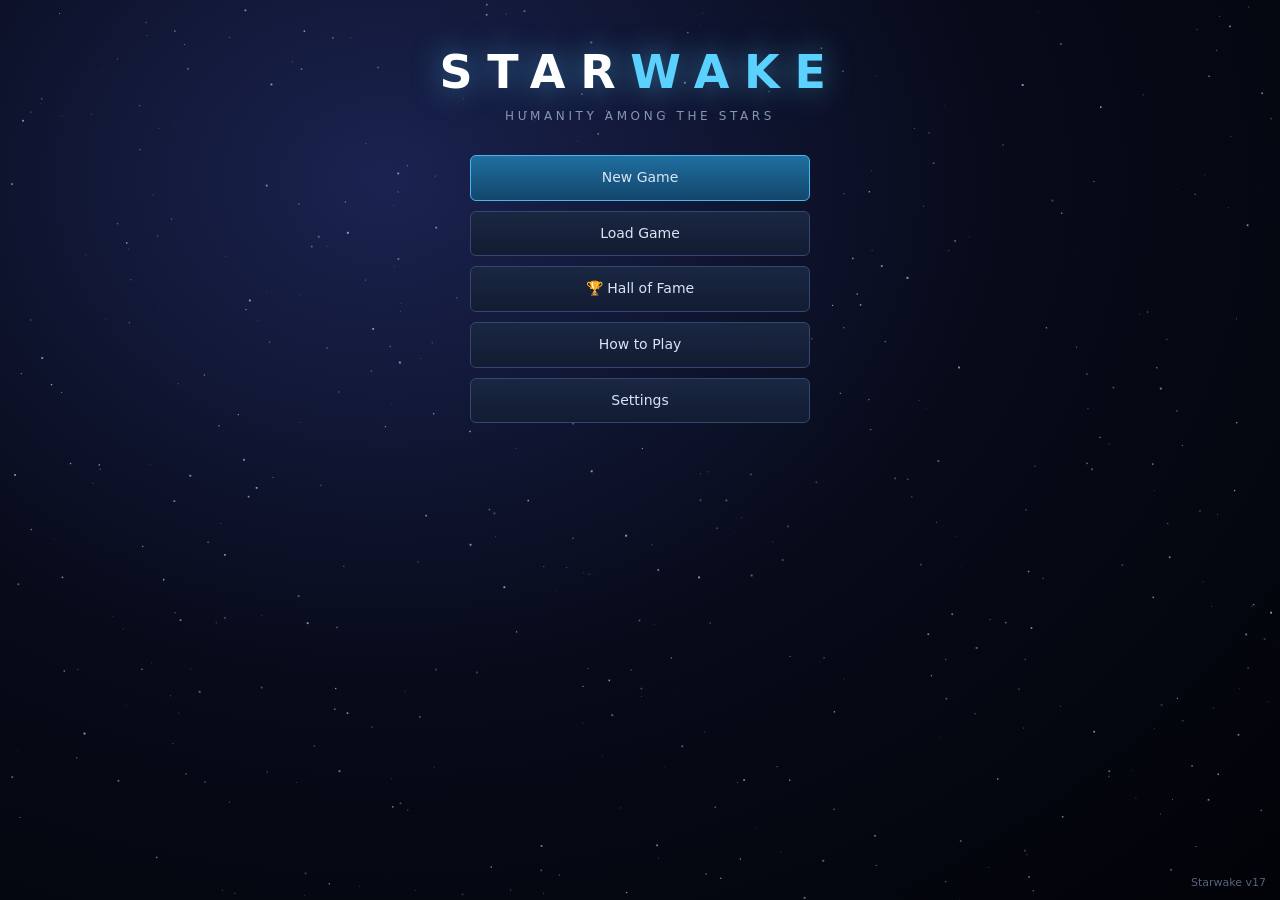
==== commit 2019c0fe: "v17: Prespacer civilizations, diplomacy, ground forces; queue claim fixes; N hotkey Co-Authored-By: " ====
--- a/index.html
+++ b/index.html
@@ -212,6 +212,7 @@
       <button class="btn" data-a="openColonies" title="Colonies (C)">Colonies</button>
       <button class="btn" data-a="openResearch" title="Research (R)">Research</button>
       <button class="btn" data-a="openDesign" title="Ship Design (D)">Ships</button>
+      <button class="btn" id="diplobtn" data-a="openDiplo" title="Diplomacy (P)" style="display:none">Diplomacy</button>
       <button class="btn" data-a="openJournal" title="Journal (J)">Journal</button>
       <button class="btn" data-a="openMenu">Menu</button>
       <button class="btn" id="ffwd" data-a="skip" title="Skip years until something happens (F)">Skip ⏩</button>
@@ -236,7 +237,7 @@
 
 'use strict';
 // ===================== STARWAKE v2 — STATIC DATA =====================
-const GAME_VERSION = 16;
+const GAME_VERSION = 17;
 const SAVE_FORMAT = 2;
 const START_YEAR = 2326;
 const LENGTHS = {
@@ -331,6 +332,7 @@
   colony:  {name: 'Colony Pod',       mass: 4, cost: 120, desc: 'Carries 20,000 settlers to found or grow a colony (twice as many with Hibernation). Needs a medium or heavy hull.'},
   outpost: {name: 'Outpost Kit',      mass: 2, cost: 80,  desc: 'Builds a robotic outpost on almost any world, for star systems where we have no colony. Where we already have a colony, order an outpost from that colony instead: it costs far less.'},
   booster: {name: 'Booster',          mass: 1, cost: 20,  desc: '+10% of light speed (30% becomes 40%). Only one Booster counts. Light hulls only.'},
+  assault: {name: 'Assault Pod',      mass: 3, cost: 90, tech: 'ground_doctrine', desc: 'Carries 10,000 troops to land on an alien world. Troops cost a little upkeep while aboard. Needs a medium or heavy hull.'},
   cargo:   {name: 'Cargo Bay',        mass: 2, cost: 40,  desc: 'Each trip carries 10,000 settlers and 10 food from your colonies, and brings trade back on a trade route. Needs a medium or heavy hull.'},
 };
 const DEFAULT_DESIGNS = [
@@ -348,7 +350,7 @@
 
 // ---------- Research ----------
 const FIELDS = {prop: {name: 'Propulsion', color: '#5ac8ff'}, sens: {name: 'Sensors', color: '#d07aff'}, bio: {name: 'Biology', color: '#6ae07a'},
-  eng: {name: 'Engineering', color: '#e8a84a'}, phys: {name: 'Physics', color: '#ff7a7a'}, soc: {name: 'Society', color: '#ffd860'}};
+  eng: {name: 'Engineering', color: '#e8a84a'}, phys: {name: 'Physics', color: '#ff7a7a'}, soc: {name: 'Society', color: '#ffd860'}, gnd: {name: 'Ground Forces', color: '#ff9a5a', contact: true}};
 const TECHS = [
   {id: 'fusion_torch', f: 'prop', cost: 200, req: [], name: 'Fusion Torch Drive', desc: 'Top speed 40% of light speed.'},
   {id: 'antimatter_catalysis', f: 'prop', cost: 550, req: ['fusion_torch'], name: 'Antimatter-Catalysed Fusion', desc: 'Top speed 55% of light speed.'},
@@ -386,6 +388,14 @@
   {id: 'interplanetary_markets', f: 'soc', cost: 1000, req: ['interstellar_commerce'], name: 'Interplanetary Markets', desc: 'Unlocks the Trade Exchange, an upgrade of the Trade Port (+50% credits).'},
   {id: 'colonial_charter', f: 'soc', cost: 550, req: [], name: 'Colonial Charters', desc: 'Settlements grow 50% faster.'},
   {id: 'unified_science', f: 'soc', cost: 1300, req: ['quantum_computing'], name: 'Unified Science Academy', desc: '+20% research everywhere.'},
+  {id: 'ground_doctrine', f: 'gnd', cost: 400, req: [], contact: true, name: 'Ground Assault Doctrine', desc: 'Unlocks the Assault Pod ship module (10,000 troops each) for landing on alien worlds.'},
+  {id: 'laser_rifles', f: 'gnd', cost: 500, req: ['ground_doctrine'], contact: true, name: 'Laser Rifles', desc: 'Our troops fight harder: +5 strength per pod.'},
+  {id: 'powered_armor', f: 'gnd', cost: 600, req: ['ground_doctrine'], contact: true, name: 'Powered Armor', desc: '+5 strength per pod.'},
+  {id: 'field_biosuits', f: 'gnd', cost: 700, req: ['ground_doctrine'], contact: true, name: 'Field Biosuits', desc: 'Troops lose 25% less strength on worlds harsh to humans.'},
+  {id: 'occupation_logistics', f: 'gnd', cost: 1000, req: ['ground_doctrine'], contact: true, name: 'Occupation Logistics', desc: 'Uprisings are 25% less likely and garrisons cost 25% less upkeep.'},
+  {id: 'plasma_rifles', f: 'gnd', cost: 1600, req: ['laser_rifles'], contact: true, name: 'Plasma Rifles', desc: '+15 strength per pod (replaces Laser Rifles\' +5).'},
+  {id: 'combat_exo', f: 'gnd', cost: 1800, req: ['powered_armor'], contact: true, name: 'Combat Exoskeletons', desc: '+15 strength per pod (replaces Powered Armor\'s +5).'},
+  {id: 'sealed_suits', f: 'gnd', cost: 1500, req: ['field_biosuits'], contact: true, name: 'Sealed Environment Suits', desc: 'Troops lose half as much strength on harsh worlds (instead of 25% less).'},
   {id: 'xenology', f: 'soc', cost: 1800, req: ['biosignatures'], name: 'Xenology', desc: 'Anomalies give 50% more research.'},
 ];
 const TECH = {}; TECHS.forEach(t => TECH[t.id] = t);
@@ -538,6 +548,9 @@
 ];
 // For the end screen and score
 const SCORE_W = {explored: 3, surveyed: 4, microbial: 10, ecosystem: 25, anomaly: 1, breakthrough: 30, tech: 6, settlement: 15, city: 40, core: 100, popLog: 20};
+
+// 3D scan models for each race (tubes of [x, y, z, radius, sideways-scale] in feet), drawn as rotating wireframes
+const RACE_MODELS = {"tide":{"scale":56,"cx":392,"gy":432,"h":4.9,"ox":0.0,"unit":1,"ring":[1.7,1.1],"parts":[{"p":[[-0.127,1.855,0.0,0.318,0.8],[-0.064,2.226,0.0,0.445,0.8],[0.042,2.756,0.0,0.477,0.8],[0.127,3.286,0.0,0.445,0.82],[0.212,3.71,0.0,0.371,0.85],[0.276,4.081,0.0,0.307,0.9],[0.318,4.293,0.0,0.286,0.95]],"s":16,"n":4},{"p":[[-0.127,4.537,0.0,0.042,1],[0.021,4.59,0.0,0.233,1.25],[0.318,4.611,0.0,0.318,1.3],[0.615,4.526,0.0,0.297,1.3],[0.848,4.388,0.0,0.212,1.25],[0.986,4.282,0.0,0.085,1.2],[1.028,4.24,0.0,0.021,1]],"s":16,"n":4},{"p":[[0.212,4.261,0.0,0.032,1],[0.371,4.208,0.0,0.159,1.4],[0.583,4.219,0.0,0.18,1.4],[0.763,4.261,0.0,0.127,1.3],[0.869,4.282,0.0,0.032,1]],"s":12,"n":3,"c":"#9FE1CB"},{"p":[[0.127,3.837,0.318,0.138],[0.191,3.763,0.403,0.127]],"s":10,"n":2,"m":true},{"p":[[0.191,3.763,0.424,0.122],[0.254,3.392,0.488,0.106],[0.318,3.074,0.498,0.095],[0.488,2.841,0.477,0.085],[0.7,2.65,0.445,0.074]],"s":10,"n":4,"m":true},{"p":[[0.7,2.65,0.445,0.037],[0.869,2.417,0.498,0.019]],"s":6,"n":2,"m":true},{"p":[[0.7,2.65,0.445,0.037],[0.89,2.459,0.445,0.019]],"s":6,"n":2,"m":true},{"p":[[0.7,2.65,0.445,0.037],[0.859,2.491,0.392,0.019]],"s":6,"n":2,"m":true},{"p":[[0.7,2.65,0.445,0.037],[0.784,2.353,0.53,0.019]],"s":6,"n":2,"m":true},{"p":[[-0.212,2.014,0.254,0.254],[0.0,1.696,0.318,0.233],[0.318,1.431,0.382,0.18],[0.382,1.219,0.392,0.148],[0.106,0.795,0.382,0.117],[-0.042,0.477,0.382,0.095],[-0.021,0.17,0.382,0.085]],"s":12,"n":4,"m":true},{"p":[[-0.127,0.085,0.382,0.074,1.4],[0.053,0.064,0.382,0.095,2.2],[0.318,0.053,0.382,0.106,2.6],[0.509,0.042,0.382,0.053,2.6]],"s":10,"n":3,"m":true},{"p":[[-0.265,1.961,0.0,0.212,0.9],[-0.53,1.643,0.0,0.17,0.8],[-0.869,1.219,0.0,0.117,0.7],[-1.145,0.869,0.0,0.074,0.7],[-1.325,0.721,0.0,0.032,0.7]],"s":12,"n":4},{"p":[[-0.424,1.855,0.0,0.212,0.12],[-0.742,1.505,0.0,0.254,0.1],[-1.06,1.081,0.0,0.191,0.1],[-1.293,0.784,0.0,0.085,0.1],[-1.399,0.7,0.0,0.021,0.1]],"s":10,"n":4,"c":"#5DCAA5","o":0.8},{"p":[[-0.085,4.685,0.0,0.032,0.15],[-0.191,4.505,0.0,0.095,0.15],[-0.318,4.134,0.0,0.127,0.15],[-0.445,3.498,0.0,0.127,0.15],[-0.445,2.862,0.0,0.106,0.15],[-0.382,2.332,0.0,0.042,0.15]],"s":10,"n":4,"c":"#EF9F27","o":0.9}],"spots":[],"eyes":[[[0.445,4.876,0.276],0.085],[[0.445,4.876,-0.276],0.085]],"anchors":{"l1":[0.445,4.876,0.276,"508,112 518,112"],"l2":[0.583,4.219,0,"508,180 518,180"],"l3":[0.848,2.544,0.466,"508,282 518,282"],"l4":[0.318,0.053,0.382,"508,400 518,400"],"l5":[-0.445,3.498,0,"300,240 190,240"],"l6":[-1.06,1.081,0,"280,360 190,360"]},"zr":1.1,"maxft":6,"callouts":[[522,108,"start","EYES","Clear inner lid","for underwater sight"],[522,176,"start","THROAT SAC","Resonates the voice",""],[522,278,"start","HANDS","4 webbed fingers,","fine tool use"],[522,396,"start","FEET","Webbed; walks upright","on land"],[184,236,"end","DORSAL CREST","Flushes orange","with emotion"],[184,356,"end","TAIL","Finned, for","swimming"]],"bottom":{"height":"5 FT 0 IN","mass":"~130 LB","habitat":"TIDAL SHALLOWS","v1":"VOCAL CORDS HUM AS AIR CYCLES BETWEEN LUNGS AND THROAT SAC;","v2":"LARYNX PLATES SNAP FOR CLICKS. WORKS UNDERWATER. CREST COLOR ADDS TONE."},"file":"0417","name":"Tidekin","desc":"Rotating 3D wireframe mesh of an adult Tidekin, a frog-like amphibian, with an orange crest fin, finned tail and throat sac, plus a scan ring, ruler, callouts and voice readout."},"dusk":{"scale":48,"cx":392,"gy":432,"h":6.25,"ox":-0.2,"unit":1,"ring":[2.3,1.25],"parts":[{"p":[[-2.0,3.3,0,0.03,1],[-1.85,3.3,0,0.2,0.9],[-1.55,3.33,0,0.46,0.85],[-1.1,3.36,0,0.58,0.85],[-0.5,3.34,0,0.6,0.85],[0,3.33,0,0.58,0.85],[0.4,3.37,0,0.54,0.85],[0.68,3.45,0,0.42,0.9],[0.8,3.55,0,0.2,1]],"s":16,"n":4},{"p":[[0.42,3.35,0,0.46,0.8],[0.62,3.85,0,0.47,0.8],[0.78,4.45,0,0.44,0.84],[0.86,4.95,0,0.39,0.88],[0.9,5.3,0,0.3,0.95],[0.93,5.55,0,0.23,1],[0.96,5.8,0,0.21,1]],"s":16,"n":4},{"p":[[0.18,6.07,0,0.02,1],[0.33,6.03,0,0.13,0.72],[0.58,5.98,0,0.25,0.78],[0.9,5.93,0,0.3,0.82],[1.2,5.85,0,0.28,0.86],[1.42,5.73,0,0.19,0.9],[1.56,5.64,0,0.09,0.9],[1.62,5.6,0,0.02,1]],"s":16,"n":4},{"p":[[0.8,5.8,0,0.17,0.9],[1.0,5.76,0,0.21,0.85],[1.25,5.7,0,0.18,0.85],[1.45,5.63,0,0.1,0.85],[1.55,5.6,0,0.03,1]],"s":14,"n":4},{"p":[[0.9,5.2,0.28,0.13],[0.98,5.12,0.4,0.12],[1.02,4.95,0.46,0.1]],"s":10,"n":3,"m":true},{"p":[[1.0,5.0,0.44,0.105],[1.06,4.65,0.48,0.095],[1.12,4.3,0.49,0.085],[1.32,4.02,0.46,0.075],[1.58,3.76,0.42,0.065],[1.72,3.62,0.4,0.05]],"s":10,"n":4,"m":true},{"p":[[1.7,3.63,0.4,0.035],[1.86,3.5,0.43,0.02]],"s":6,"n":2,"m":true},{"p":[[1.7,3.63,0.4,0.035],[1.88,3.52,0.38,0.02]],"s":6,"n":2,"m":true},{"p":[[1.7,3.63,0.4,0.035],[1.8,3.45,0.4,0.02]],"s":6,"n":2,"m":true},{"p":[[0.48,3.25,0.3,0.21],[0.56,2.7,0.32,0.17],[0.6,2.15,0.32,0.13],[0.58,1.65,0.32,0.105],[0.6,1.0,0.32,0.088],[0.62,0.4,0.32,0.082],[0.62,0.12,0.32,0.09]],"s":10,"n":4,"m":true},{"p":[[-1.1,3.3,0.3,0.27],[-1.02,2.85,0.32,0.23],[-0.86,2.38,0.33,0.17],[-0.98,1.95,0.34,0.12],[-1.2,1.58,0.34,0.095],[-1.18,0.95,0.34,0.08],[-1.1,0.4,0.34,0.078],[-1.08,0.12,0.34,0.09]],"s":10,"n":4,"m":true},{"p":[[0.48,0.07,0.32,0.08,0.7],[0.6,0.06,0.32,0.11,1.0],[0.76,0.05,0.32,0.1,1.0],[0.92,0.05,0.32,0.05,0.9]],"s":8,"n":3,"m":true},{"p":[[-1.22,0.07,0.34,0.08,0.7],[-1.1,0.06,0.34,0.11,1.0],[-0.94,0.05,0.34,0.1,1.0],[-0.78,0.05,0.34,0.05,0.9]],"s":8,"n":3,"m":true}],"spots":[[1.18,3.85,0.12],[1.18,3.85,-0.12],[1.18,4.09,0.12],[1.18,4.09,-0.12],[1.18,4.33,0.12],[1.18,4.33,-0.12],[1.18,4.57,0.12],[1.18,4.57,-0.12],[1.18,4.81,0.12],[1.18,4.81,-0.12],[1.18,5.05,0.12],[1.18,5.05,-0.12],[-1.3,3.67,0.5],[-1.0,3.67,0.5],[-0.7,3.67,0.5],[-0.4,3.67,0.5],[-0.1,3.67,0.5],[0.2,3.67,0.5],[0.5,3.67,0.5],[-1.2,3.36,0.58],[-0.9,3.36,0.58],[-0.6,3.36,0.58],[-0.3,3.36,0.58],[0.0,3.36,0.58],[0.3,3.36,0.58],[0.6,3.36,0.58]],"eyes":[[[1.3,5.92,0.22],0.07],[[1.3,5.92,-0.22],0.07],[[1.14,5.79,0.26],0.042],[[1.14,5.79,-0.26],0.042]],"anchors":{"l1":[1.3,5.92,0.22,"508,112 518,112"],"l2":[1.18,4.33,0.12,"508,190 518,190"],"l3":[1.72,3.62,0.4,"508,270 518,270"],"l4":[0.62,0.6,0.32,"508,380 518,380"],"l5":[-0.9,3.67,0.5,"300,260 200,260"],"l6":[-1.2,1.58,0.34,"290,380 200,380"]},"zr":1.3,"maxft":7,"callouts":[[522,108,"start","EYES","Two pairs, huge;","built for dim light"],[522,186,"start","LIGHT SPOTS","Rows of glowing skin","cells used to speak"],[522,266,"start","ARMS","Long, 3 fingers,","precise work"],[522,376,"start","FRONT LEGS","Straight, weight-","bearing"],[196,256,"end","FLANK LIGHTS","Second row; shows","mood and rank"],[196,376,"end","HIND LEGS","Reverse-jointed,","built for sprinting"]],"bottom":{"height":"6 FT 2 IN","mass":"~260 LB","habitat":"TWILIGHT BAND, TIDE-LOCKED WORLD","v1":"NONE. THEY SPEAK IN PULSING PATTERNS OF LIGHT FROM SPOTS IN THEIR SKIN.","v2":"SILENT TO HUMAN EARS; READING IT NEEDS CAMERAS AND PATTERN ANALYSIS."},"file":"0422","name":"Duskwalker","desc":"Rotating 3D wireframe mesh of an adult Duskwalker with a scan ring sweeping up and down, a feet ruler, callouts and a communication readout."},"crag":{"scale":46,"cx":400,"gy":432,"h":6.45,"ox":0.0,"unit":1,"ring":[1.7,1.3],"parts":[{"p":[[-0.05,2.95,0,0.3,0.8],[0,3.3,0,0.42,0.78],[0.06,3.85,0,0.53,0.8],[0.1,4.45,0,0.55,0.8],[0.07,5.0,0,0.45,0.85],[0.04,5.35,0,0.3,0.9],[0.06,5.55,0,0.22,1]],"s":16,"n":4},{"p":[[0.05,5.45,0,0.22,1],[0.12,5.75,0,0.19,1],[0.2,6.0,0,0.18,1],[0.24,6.15,0,0.18,1]],"s":12,"n":3},{"p":[[-0.22,6.3,0,0.03,1],[-0.08,6.33,0,0.2,0.9],[0.15,6.33,0,0.26,0.85],[0.38,6.28,0,0.22,0.8],[0.52,6.2,0,0.14,0.75],[0.58,6.15,0,0.08,0.7]],"s":16,"n":4},{"p":[[0.5,6.2,0,0.11,0.6],[0.66,6.12,0,0.08,0.55],[0.76,6.02,0,0.05,0.5],[0.78,5.92,0,0.02,0.5]],"s":10,"n":3,"c":"#EF9F27"},{"p":[[0.0,5.25,0.32,0.2,0.5],[-0.18,4.9,0.5,0.3,0.35],[-0.36,4.2,0.56,0.36,0.28],[-0.46,3.4,0.55,0.36,0.25],[-0.5,2.6,0.5,0.28,0.25],[-0.5,2.0,0.46,0.14,0.3],[-0.5,1.7,0.44,0.03,0.5]],"s":12,"n":4,"m":true,"o":0.85},{"p":[[0.05,5.05,0.42,0.1],[0.16,4.75,0.56,0.085],[0.26,4.5,0.6,0.07]],"s":8,"n":3,"m":true},{"p":[[0.26,4.5,0.6,0.03],[0.4,4.38,0.62,0.012]],"s":6,"n":2,"m":true,"c":"#EF9F27"},{"p":[[0.26,4.5,0.6,0.03],[0.42,4.46,0.58,0.012]],"s":6,"n":2,"m":true,"c":"#EF9F27"},{"p":[[0.26,4.5,0.6,0.03],[0.36,4.34,0.66,0.012]],"s":6,"n":2,"m":true,"c":"#EF9F27"},{"p":[[-0.08,3.1,0.22,0.24],[0.06,2.7,0.26,0.2],[0.2,2.35,0.27,0.15],[0.0,1.8,0.27,0.1],[-0.14,1.2,0.27,0.085],[-0.12,0.6,0.27,0.075],[-0.08,0.12,0.27,0.08]],"s":12,"n":4,"m":true},{"p":[[-0.08,0.1,0.27,0.05],[0.13,0.06,0.27,0.035],[0.34,0.03,0.27,0.015]],"s":6,"n":2,"m":true,"c":"#EF9F27"},{"p":[[-0.08,0.1,0.27,0.05],[0.1,0.06,0.33,0.035],[0.28,0.03,0.39,0.015]],"s":6,"n":2,"m":true,"c":"#EF9F27"},{"p":[[-0.08,0.1,0.27,0.05],[0.1,0.06,0.21,0.035],[0.28,0.03,0.15,0.015]],"s":6,"n":2,"m":true,"c":"#EF9F27"},{"p":[[-0.08,0.1,0.27,0.05],[-0.23,0.06,0.27,0.035],[-0.38,0.03,0.27,0.015]],"s":6,"n":2,"m":true,"c":"#EF9F27"},{"p":[[-0.25,3.0,0,0.16,1.2],[-0.6,2.55,0,0.08,4.5],[-0.95,2.22,0,0.06,6],[-1.15,2.05,0,0.02,6]],"s":12,"n":4,"o":0.85}],"spots":[],"eyes":[[[0.4,6.33,0.17],0.06],[[0.4,6.33,-0.17],0.06]],"anchors":{"l1":[0.4,6.33,0.17,"508,112 518,112"],"l2":[0.7,6.06,0,"508,170 518,170"],"l3":[0.36,4.4,0.62,"508,250 518,250"],"l4":[0.3,0.04,0.27,"508,400 518,400"],"l5":[-0.46,3.4,0.55,"300,270 190,270"],"l6":[-0.95,2.22,0,"280,372 190,372"]},"zr":1.3,"maxft":7,"callouts":[[522,108,"start","EYES","Facing forward;","sharp distance sight"],[522,166,"start","BEAK","Hooked, for tearing",""],[522,246,"start","HANDS","3 clawed fingers at","the wing joint"],[522,396,"start","TALONS","4 toes, one facing","back, for gripping"],[184,266,"end","WINGS","Folded; glide in","thick air"],[184,368,"end","TAIL","Fan of stiff plumes","for steering"]],"bottom":{"height":"6 FT 6 IN","mass":"~150 LB","habitat":"CLIFFS, THICK-AIR MOUNTAIN WORLD","v1":"SONG AND SCREECH FROM A TWO-SIDED VOICE BOX THAT CAN SING TWO NOTES AT ONCE.","v2":"WITHIN HUMAN HEARING. THE EASIEST OF THE THREE TO LEARN."},"file":"0431","name":"Cragwing","desc":"Rotating 3D wireframe mesh of an adult Cragwing, a tall eagle-like biped with folded wings, hooked beak, wing-joint hands and talons, plus a scan ring, ruler, callouts and voice readout."},"stone":{"scale":44,"cx":398,"gy":432,"h":7.249,"ox":0.227,"unit":1,"ring":[2.152,1.812],"parts":[{"p":[[-0.283,3.058,0.0,0.476,0.85],[-0.17,3.625,0.0,0.702,0.9],[0.0,4.417,0.0,0.883,0.92],[0.17,5.21,0.0,0.929,0.95],[0.34,5.89,0.0,0.816,1],[0.476,6.343,0.0,0.566,1],[0.566,6.57,0.0,0.362,1]],"s":18,"n":4},{"p":[[0.43,6.479,0.0,0.045,1],[0.566,6.547,0.0,0.34,1],[0.85,6.57,0.0,0.408,0.95],[1.11,6.479,0.0,0.351,0.9],[1.291,6.343,0.0,0.238,0.85],[1.472,6.252,0.0,0.181,0.8],[1.608,6.196,0.0,0.125,0.8],[1.665,6.173,0.0,0.034,1]],"s":16,"n":4},{"p":[[0.702,6.773,0.249,0.034],[0.702,6.887,0.272,0.091],[0.725,6.943,0.283,0.034]],"s":8,"n":2,"m":true},{"p":[[-0.589,4.304,-0.748,0.102,2.6],[-0.883,4.361,-0.43,0.113,3],[-0.951,4.383,0.0,0.113,3.2],[-0.883,4.361,0.43,0.113,3],[-0.589,4.304,0.748,0.102,2.6]],"s":10,"n":3,"c":"#B4B2A9","o":0.95},{"p":[[-0.544,4.905,-0.748,0.102,2.6],[-0.838,4.961,-0.43,0.113,3],[-0.906,4.984,0.0,0.113,3.2],[-0.838,4.961,0.43,0.113,3],[-0.544,4.905,0.748,0.102,2.6]],"s":10,"n":3,"c":"#B4B2A9","o":0.95},{"p":[[-0.385,5.471,-0.748,0.102,2.6],[-0.68,5.528,-0.43,0.113,3],[-0.748,5.55,0.0,0.113,3.2],[-0.68,5.528,0.43,0.113,3],[-0.385,5.471,0.748,0.102,2.6]],"s":10,"n":3,"c":"#B4B2A9","o":0.95},{"p":[[-0.068,5.969,-0.748,0.102,2.6],[-0.362,6.026,-0.43,0.113,3],[-0.43,6.049,0.0,0.113,3.2],[-0.362,6.026,0.43,0.113,3],[-0.068,5.969,0.748,0.102,2.6]],"s":10,"n":3,"c":"#B4B2A9","o":0.95},{"p":[[0.283,5.777,0.68,0.34],[0.396,5.607,0.883,0.306]],"s":12,"n":2,"m":true},{"p":[[0.43,5.55,0.929,0.306],[0.51,4.871,1.042,0.283],[0.566,4.248,1.053,0.249],[0.883,3.681,0.997,0.227],[1.189,3.285,0.929,0.204],[1.303,3.115,0.906,0.181]],"s":12,"n":4,"m":true},{"p":[[1.303,3.115,0.906,0.079],[1.506,2.832,0.793,0.034]],"s":6,"n":2,"m":true,"c":"#EF9F27"},{"p":[[1.303,3.115,0.906,0.079],[1.552,2.832,0.906,0.034]],"s":6,"n":2,"m":true,"c":"#EF9F27"},{"p":[[1.303,3.115,0.906,0.079],[1.506,2.832,1.019,0.034]],"s":6,"n":2,"m":true,"c":"#EF9F27"},{"p":[[-0.227,3.228,0.476,0.43],[-0.057,2.605,0.544,0.408],[0.113,1.926,0.566,0.34],[0.057,1.246,0.566,0.294],[0.0,0.566,0.566,0.272],[0.023,0.17,0.566,0.283]],"s":14,"n":4,"m":true},{"p":[[-0.17,0.113,0.566,0.227,1.3],[0.17,0.091,0.566,0.272,1.4],[0.51,0.079,0.566,0.204,1.3],[0.623,0.068,0.566,0.057,1.2]],"s":12,"n":3,"m":true}],"spots":[],"eyes":[[[1.201,6.547,0.193],0.04],[[1.201,6.547,-0.193],0.04]],"anchors":{"l1":[1.201,6.547,0.193,"508,112 518,112"],"l2":[-0.748,5.528,0.0,"508,176 518,176"],"l3":[1.416,2.888,0.906,"508,300 518,300"],"l4":[0.34,0.091,0.566,"508,400 518,400"],"l5":[0.113,4.757,0.929,"300,250 186,250"],"l6":[0.113,1.812,0.566,"280,350 186,350"]},"zr":1.812,"maxft":8,"callouts":[[522,108,"start","EYES","Small, deep-set;","poor in bright light"],[522,172,"start","BACK PLATES","Overlapping horn","armor; stops blades"],[522,296,"start","HANDS","Blunt claws; can","crush stone"],[522,396,"start","FEET","Broad pads for","1.6x gravity"],[182,246,"end","ARMS","Long and heavy;","charge on all fours"],[182,346,"end","LEGS","Short, thick,","built to carry weight"]],"bottom":{"height":"7 FT 0 IN","mass":"~850 LB","habitat":"COLD HIGH-GRAVITY WORLD","v1":"DEEP RUMBLES, MOSTLY BELOW HUMAN HEARING, FELT THROUGH THE GROUND.","v2":"NEEDS LOW-FREQUENCY MICROPHONES TO STUDY; SLOWER TO LEARN."},"file":"0436","name":"Stoneback","desc":"Rotating 3D wireframe mesh of an adult Stoneback, a massive bear-like biped with armor plates along its shoulders and back, long heavy arms with blunt claws and thick legs, plus scan ring, ruler, callouts and voice readout."},"shell":{"scale":58,"cx":380,"gy":432,"h":4.8,"ox":-0.3,"unit":1,"ring":[1.9,1.4],"parts":[{"p":[[-1.5,1.75,0,0.04,1],[-1.35,1.8,0,0.4,1.15],[-0.95,1.9,0,0.62,1.2],[-0.45,2.0,0,0.66,1.2],[0,2.1,0,0.55,1.15],[0.25,2.2,0,0.38,1.1]],"s":16,"n":4,"c":"#97C459"},{"p":[[0.15,2.1,0,0.34,1.05],[0.32,2.6,0,0.36,1.0],[0.45,3.15,0,0.33,1.0],[0.55,3.6,0,0.26,1.0],[0.6,3.85,0,0.2,1]],"s":14,"n":4},{"p":[[0.5,3.8,0,0.05,1],[0.62,3.95,0,0.24,1.25],[0.85,4.0,0,0.25,1.2],[1.05,3.92,0,0.18,1.1],[1.15,3.85,0,0.04,1]],"s":14,"n":4,"c":"#97C459"},{"p":[[1.1,3.86,0.1,0.03],[1.32,3.78,0.16,0.035],[1.4,3.7,0.08,0.01]],"s":6,"n":2,"c":"#EF9F27"},{"p":[[1.1,3.86,-0.1,0.03],[1.32,3.78,-0.16,0.035],[1.4,3.7,-0.08,0.01]],"s":6,"n":2,"c":"#EF9F27"},{"p":[[0.85,4.15,0.12,0.025],[0.95,4.5,0.25,0.02],[1.15,4.75,0.38,0.015],[1.35,4.82,0.45,0.008]],"s":6,"n":3},{"p":[[0.85,4.15,-0.12,0.025],[0.95,4.5,-0.25,0.02],[1.15,4.75,-0.38,0.015],[1.35,4.82,-0.45,0.008]],"s":6,"n":3},{"p":[[0.45,3.45,0.3,0.09],[0.62,3.1,0.42,0.08],[0.72,2.7,0.44,0.07],[0.95,2.45,0.42,0.06],[1.12,2.32,0.4,0.04]],"s":8,"n":4,"m":true},{"p":[[-0.2,1.8,0.55,0.1],[-0.06,1.5,0.85,0.08],[0.15,0.8,1.0,0.055],[0.22,0.08,1.05,0.04]],"s":8,"n":3,"m":true},{"p":[[-0.75,1.8,0.55,0.1],[-0.75,1.5,0.85,0.08],[-0.75,0.8,1.0,0.055],[-0.75,0.08,1.05,0.04]],"s":8,"n":3,"m":true},{"p":[[-1.15,1.8,0.55,0.1],[-1.27,1.5,0.85,0.08],[-1.45,0.8,1.0,0.055],[-1.51,0.08,1.05,0.04]],"s":8,"n":3,"m":true}],"spots":[],"eyes":[[[0.95,4.02,0.2],0.06],[[0.95,4.02,-0.2],0.06]],"anchors":{"l1":[1.3,4.8,0.42,"508,112 518,112"],"l2":[1.3,3.76,0.15,"508,190 518,190"],"l3":[1.12,2.32,0.4,"508,280 518,280"],"l4":[-0.75,0.6,1.0,"508,400 518,400"],"l5":[-0.8,2.45,0,"300,250 190,250"],"l6":[-1.2,1.2,1.0,"280,370 190,370"]},"zr":1.3,"maxft":5,"callouts":[[522,108,"start","ANTENNAE","Smell and touch;","read scent-marks"],[522,186,"start","MANDIBLES","Shape wood, clay","and stone"],[522,276,"start","HANDS","Two, very precise;","fine crafting"],[522,396,"start","SIX LEGS","Steady on any","ground"],[184,246,"end","SHELL","Hard back plates;","tough but heavy"],[184,366,"end","LEG RIDGES","Rubbed together to","make sound"]],"bottom":{"height":"4 FT 10 IN","mass":"~220 LB","habitat":"HUMID FOREST WORLD","v1":"CHIRPS AND TRILLS MADE BY RUBBING LEG RIDGES, LIKE CRICKETS, PLUS SCENT-MARKS.","v2":"THE SOUND PART IS EASY TO RECORD; THE SCENT PART NEEDS CHEMICAL ANALYSIS."},"file":"0440","name":"Shellwright","desc":"Rotating 3D wireframe mesh of an adult Shellwright, a beetle-like being with a long shelled body on six legs, an upright upper body with two arms, mandibles and long antennae."},"wire":{"scale":50,"cx":392,"gy":432,"h":6.05,"ox":0,"unit":1,"ring":[1.5,1.2],"parts":[{"p":[[0,3.2,0,0.36,0.7],[0.02,3.7,0,0.42,0.7],[0.04,4.3,0,0.48,0.72],[0.04,4.8,0,0.46,0.75],[0.03,5.15,0,0.32,0.8],[0.03,5.35,0,0.18,1]],"s":16,"n":4},{"p":[[0.03,5.3,0,0.14],[0.05,5.55,0,0.13]],"s":10,"n":2,"c":"#B4B2A9"},{"p":[[-0.15,5.75,0,0.05,1],[-0.05,5.82,0,0.25,0.85],[0.15,5.86,0,0.28,0.85],[0.3,5.8,0,0.24,0.85],[0.38,5.7,0,0.12,0.8]],"s":14,"n":4},{"p":[[0.22,5.8,0,0.12,1.9],[0.36,5.8,0,0.1,1.9]],"s":12,"n":2,"c":"#EF9F27"},{"p":[[0.04,4.82,0.55,0.01],[0.04,4.859,0.55,0.091],[0.04,4.95,0.55,0.13],[0.04,5.041,0.55,0.091],[0.04,5.08,0.55,0.01]],"s":10,"n":2,"c":"#B4B2A9"},{"p":[[0.04,4.95,0.55,0.11],[0.08,4.1,0.62,0.11]],"s":8,"n":2,"c":"#B4B2A9","o":1},{"p":[[0.08,4.0,0.62,0.01],[0.08,4.03,0.62,0.07],[0.08,4.1,0.62,0.1],[0.08,4.17,0.62,0.07],[0.08,4.2,0.62,0.01]],"s":10,"n":2,"c":"#B4B2A9"},{"p":[[0.08,4.1,0.62,0.09],[0.4,3.5,0.58,0.09]],"s":8,"n":2,"c":"#B4B2A9","o":1},{"p":[[0.42,3.38,0.58,0.01],[0.42,3.401,0.58,0.049],[0.42,3.45,0.58,0.07],[0.42,3.499,0.58,0.049],[0.42,3.52,0.58,0.01]],"s":10,"n":2,"c":"#B4B2A9"},{"p":[[0,5.0,-0.5,0.13],[0.03,4.6,-0.6,0.12],[0.08,4.15,-0.62,0.11],[0.25,3.75,-0.6,0.1],[0.45,3.5,-0.56,0.08]],"s":10,"n":4},{"p":[[0.0,2.91,0.25,0.01],[0.0,2.952,0.25,0.098],[0.0,3.05,0.25,0.14],[0.0,3.148,0.25,0.098],[0.0,3.19,0.25,0.01]],"s":10,"n":2,"c":"#B4B2A9"},{"p":[[0.0,3.05,0.25,0.14],[0.1,1.7,0.27,0.14]],"s":8,"n":2,"c":"#B4B2A9","o":1},{"p":[[0.1,1.59,0.27,0.01],[0.1,1.623,0.27,0.077],[0.1,1.7,0.27,0.11],[0.1,1.777,0.27,0.077],[0.1,1.81,0.27,0.01]],"s":10,"n":2,"c":"#B4B2A9"},{"p":[[0.1,1.7,0.27,0.11],[0.02,0.25,0.27,0.11]],"s":8,"n":2,"c":"#B4B2A9","o":1},{"p":[[-0.12,0.1,0.27,0.09,1.3],[0.3,0.07,0.27,0.08,1.3]],"s":8,"n":2,"c":"#B4B2A9"},{"p":[[0,3.05,-0.25,0.2],[0.05,2.4,-0.27,0.17],[0.1,1.7,-0.27,0.14],[0.05,1.0,-0.27,0.12],[0.02,0.3,-0.27,0.11],[0.1,0.1,-0.27,0.1]],"s":12,"n":4},{"p":[[-0.38,4.9,0.0,0.04],[-0.5,5.0,0.0,0.08,2.5],[-0.42,5.3,0.0,0.06,2.5]],"s":8,"n":2,"c":"#EF9F27","o":0.8}],"spots":[],"eyes":[],"anchors":{"l1":[0.36,5.8,0,"508,112 518,112"],"l2":[0.08,4.1,0.62,"508,210 518,210"],"l3":[0.45,3.5,-0.56,"508,300 518,300"],"l4":[0.1,1.7,0.27,"508,390 518,390"],"l5":[-0.5,5.0,0,"300,240 190,240"],"l6":[0,4.3,-0.45,"280,350 190,350"]},"zr":1.2,"maxft":7,"callouts":[[522,108,"start","VISOR","Machine eyes; see","radio and heat"],[522,206,"start","MACHINE ARM","Strong, tireless,","needs repair"],[522,296,"start","LIVING ARM","Kept by choice;","a mark of pride"],[522,386,"start","MACHINE LEG","Replaced after","poison air years"],[184,236,"end","HEAT VENT","Cools the implants",""],[184,346,"end","BODY","Half flesh, half","machine"]],"bottom":{"height":"6 FT 1 IN","mass":"~310 LB","habitat":"INDUSTRIAL WORLD, POISONED AIR","v1":"SPEAK BY RADIO BETWEEN IMPLANTS; A THROAT SPEAKER MAKES A FLAT VOICE FOR OTHERS.","v2":"RADIO IS EASY FOR US TO RECORD. FAST TO LEARN. ALWAYS MODERN STAGE."},"file":"0447","name":"Wirebound","desc":"Rotating 3D wireframe mesh of an adult Wirebound, a humanoid whose right arm and left leg are replaced by jointed machine limbs, with a glowing visor and a backpack heat vent."},"cat":{"scale":56,"cx":400,"gy":432,"h":5.95,"ox":-0.2,"unit":1,"ring":[1.6,1.1],"parts":[{"p":[[-0.05,3.0,0,0.32,0.75],[0,3.4,0,0.36,0.72],[0.06,3.95,0,0.4,0.72],[0.08,4.45,0,0.4,0.75],[0.06,4.8,0,0.3,0.85],[0.06,5.0,0,0.16,1]],"s":16,"n":4},{"p":[[0.06,4.95,0,0.15],[0.12,5.2,0,0.14]],"s":10,"n":2},{"p":[[-0.12,5.42,0,0.04],[-0.02,5.48,0,0.24,0.95],[0.18,5.5,0,0.26,0.95],[0.35,5.42,0,0.2,0.9],[0.48,5.33,0,0.12,0.85],[0.55,5.28,0,0.04,1]],"s":14,"n":4},{"p":[[0.08,5.6,0.14,0.08,0.4],[0.04,5.82,0.18,0.06,0.35],[0,5.98,0.2,0.015,0.4]],"s":8,"n":3},{"p":[[0.08,5.6,-0.14,0.08,0.4],[0.04,5.82,-0.18,0.06,0.35],[0,5.98,-0.2,0.015,0.4]],"s":8,"n":3},{"p":[[0.06,4.6,0.32,0.11],[0.1,4.1,0.38,0.095],[0.14,3.6,0.38,0.08],[0.3,3.2,0.36,0.07],[0.42,3.0,0.33,0.06]],"s":10,"n":4,"m":true},{"p":[[0.42,3.0,0.33,0.03],[0.52,2.85,0.29,0.01]],"s":6,"n":2,"m":true,"c":"#EF9F27"},{"p":[[0.42,3.0,0.33,0.03],[0.54,2.85,0.35,0.01]],"s":6,"n":2,"m":true,"c":"#EF9F27"},{"p":[[0.42,3.0,0.33,0.03],[0.5,2.85,0.39,0.01]],"s":6,"n":2,"m":true,"c":"#EF9F27"},{"p":[[-0.05,3.05,0.2,0.2],[0.2,2.5,0.24,0.17],[0.3,2.0,0.25,0.13],[0,1.35,0.25,0.09],[-0.15,0.75,0.25,0.07],[-0.05,0.2,0.25,0.065],[0.05,0.08,0.25,0.07]],"s":12,"n":4,"m":true},{"p":[[0.0,0.08,0.25,0.06,1.3],[0.25,0.06,0.25,0.07,1.4],[0.4,0.05,0.25,0.04,1.3]],"s":8,"n":2,"m":true},{"p":[[-0.3,3.0,0,0.08],[-0.7,2.7,0,0.07],[-1.05,2.6,0,0.065],[-1.35,2.8,0,0.055],[-1.55,3.15,0,0.045],[-1.6,3.4,0,0.02]],"s":10,"n":4}],"spots":[],"eyes":[[[0.32,5.5,0.15],0.05],[[0.32,5.5,-0.15],0.05]],"anchors":{"l1":[0.04,5.82,0.18,"508,112 518,112"],"l2":[0.32,5.5,0.15,"508,190 518,190"],"l3":[0.48,2.95,0.33,"508,290 518,290"],"l4":[-0.15,0.75,0.25,"508,390 518,390"],"l5":[-1.35,2.8,0,"300,250 190,250"],"l6":[0.08,4.0,0.4,"280,350 190,350"]},"zr":1.2,"maxft":6,"callouts":[[522,108,"start","EARS","Turn to track","faint sounds"],[522,186,"start","EYES","See well at night;","slit pupils"],[522,286,"start","HANDS","Retractable claws",""],[522,386,"start","LEGS","Built for leaps","and sprints"],[184,246,"end","TAIL","Balance; also","shows mood"],[184,346,"end","BODY","Lean and fast;","short sandy fur"]],"bottom":{"height":"6 FT 0 IN","mass":"~180 LB","habitat":"DESERT WORLD, COLD NIGHTS","v1":"GROWLS, PURRS AND CALLS IN A RANGE CLOSE TO OURS; EAR AND TAIL POSTURE ADD MEANING.","v2":"WITHIN HUMAN HEARING. QUICK TO LEARN."},"file":"0452","name":"Sandprowler","desc":"Rotating 3D wireframe mesh of an adult Sandprowler, a lean cat-like biped with tall pointed ears, a short muzzle, reverse-jointed legs and a long tail."},"veil":{"scale":40,"cx":400,"gy":432,"h":7.2,"ox":0,"unit":1,"ring":[1.5,1.5],"parts":[{"p":[[0,7.2,0,0.02],[0,7.1,0,0.55],[0,6.8,0,0.95],[0,6.35,0,1.15],[0,5.9,0,1.18],[0,5.6,0,1.05],[0,5.45,0,0.8]],"s":20,"n":4,"c":"#AFA9EC","o":0.85},{"p":[[0,6.7,0,0.02],[0,6.6,0,0.35],[0,6.3,0,0.5],[0,6.0,0,0.45],[0,5.8,0,0.2]],"s":12,"n":3,"c":"#E6F7FF","o":0.7},{"p":[[0.85,5.5,0.0,0.06],[0.892,4.3,0.0,0.045],[0.807,3.0,0.0,0.035],[0.935,1.6,0.0,0.025],[0.85,0.5,0.0,0.012]],"s":6,"n":4,"c":"#7F77DD","o":0.75},{"p":[[0.601,5.5,0.601,0.06],[0.879,4.3,0.631,0.045],[0.323,3.0,0.571,0.035],[0.785,1.6,0.661,0.025],[0.601,0.5,0.601,0.012]],"s":6,"n":4,"c":"#7F77DD","o":0.75},{"p":[[0.0,5.5,0.85,0.06],[-0.064,4.3,0.892,0.045],[0.064,3.0,0.807,0.035],[-0.032,1.6,0.935,0.025],[0.0,0.5,0.85,0.012]],"s":6,"n":4,"c":"#7F77DD","o":0.75},{"p":[[-0.601,5.5,0.601,0.06],[-0.863,4.3,0.631,0.045],[-0.34,3.0,0.571,0.035],[-0.777,1.6,0.661,0.025],[-0.601,0.5,0.601,0.012]],"s":6,"n":4,"c":"#7F77DD","o":0.75},{"p":[[-0.85,5.5,0.0,0.06],[-0.769,4.3,0.0,0.045],[-0.931,3.0,0.0,0.035],[-0.873,1.6,0.0,0.025],[-0.85,0.5,0.0,0.012]],"s":6,"n":4,"c":"#7F77DD","o":0.75},{"p":[[-0.601,5.5,-0.601,0.06],[-0.431,4.3,-0.631,0.045],[-0.771,3.0,-0.571,0.035],[-0.561,1.6,-0.661,0.025],[-0.601,0.5,-0.601,0.012]],"s":6,"n":4,"c":"#7F77DD","o":0.75},{"p":[[-0.0,5.5,-0.85,0.06],[-0.175,4.3,-0.892,0.045],[0.175,3.0,-0.807,0.035],[-0.087,1.6,-0.935,0.025],[-0.0,0.5,-0.85,0.012]],"s":6,"n":4,"c":"#7F77DD","o":0.75},{"p":[[0.601,5.5,-0.601,0.06],[0.477,4.3,-0.631,0.045],[0.726,3.0,-0.571,0.035],[0.584,1.6,-0.661,0.025],[0.601,0.5,-0.601,0.012]],"s":6,"n":4,"c":"#7F77DD","o":0.75},{"p":[[0.212,5.5,0.212,0.09],[0.297,4.6,0.297,0.08],[0.255,3.8,0.255,0.06],[0.212,3.3,0.212,0.02]],"s":8,"n":3,"c":"#AFA9EC","o":0.8},{"p":[[-0.212,5.5,0.212,0.09],[-0.297,4.6,0.297,0.08],[-0.255,3.8,0.255,0.06],[-0.212,3.3,0.212,0.02]],"s":8,"n":3,"c":"#AFA9EC","o":0.8},{"p":[[-0.212,5.5,-0.212,0.09],[-0.297,4.6,-0.297,0.08],[-0.255,3.8,-0.255,0.06],[-0.212,3.3,-0.212,0.02]],"s":8,"n":3,"c":"#AFA9EC","o":0.8},{"p":[[0.212,5.5,-0.212,0.09],[0.297,4.6,-0.297,0.08],[0.255,3.8,-0.255,0.06],[0.212,3.3,-0.212,0.02]],"s":8,"n":3,"c":"#AFA9EC","o":0.8}],"spots":[[0,6.3,0]],"eyes":[],"anchors":{"l1":[0,7.0,0.5,"508,112 518,112"],"l2":[0,6.3,0,"508,190 518,190"],"l3":[0.35,4.4,0.35,"508,290 518,290"],"l4":[0.85,1.6,0,"508,390 518,390"],"l5":[-1.15,6.0,0,"300,240 190,240"],"l6":[-0.6,3.0,-0.6,"280,350 190,350"]},"zr":1.3,"maxft":8,"callouts":[[522,108,"start","BELL","Gas-filled; floats","in dense air"],[522,186,"start","CORE","Glows when they","\"speak\""],[522,286,"start","FEEDING ARMS","Gather drifting","spores"],[522,386,"start","TENDRILS","Feel electric fields;","drag along the ground"],[184,236,"end","SKIN","See-through, thin;","tears easily"],[184,346,"end","NO BRAIN","Thought spread","through the body"]],"bottom":{"height":"7 FT + TENDRILS","mass":"~40 LB","habitat":"DENSE-AIR WORLD","v1":"RIPPLES OF LIGHT AND FAINT ELECTRIC FIELDS SENSED THROUGH THE TENDRILS.","v2":"NEEDS FIELD SENSORS AND A LONG STUDY. THE SLOWEST OF ALL TO LEARN."},"file":"0459","name":"Driftveil","desc":"Rotating 3D wireframe mesh of an adult Driftveil, a translucent floating bell-shaped being with a glowing core, four short feeding arms and eight long trailing tendrils."}};
 
 'use strict';
 // ===================== STARWAKE — STAR DESCRIPTIONS =====================
@@ -777,6 +790,7 @@
   const gc = shuffle(S.stars.filter(s => s.ly >= 10 && s.ly <= L.radius - 2 && s.name !== 'Alpha Centauri' && s.bodies.length));
   gc.slice(0, o.len === 'long' ? 3 : 2).forEach(s => s.guard = true);
   assignLife();
+  S.civs = []; S.contact = false; placeCivs();
   // anomalies
   const ev = shuffle(EVENTS.map(e => e.id));
   let k = 0;
@@ -858,7 +872,8 @@
 }
 function fleetSpeed(f) { let v = 1; for (const sh of f.ships) v = Math.min(v, designSpeed(design(sh.d))); return v; }
 function fleetTel(f) { let v = 0; for (const sh of f.ships) v = Math.max(v, designTel(design(sh.d))); return v; }
-function fleetHas(f, m) { return f.ships.some(sh => designHas(design(sh.d), m)); }
+function shipHas(sh, m) { return designHas(design(sh.d), m) && !(sh.lost && sh.lost.includes(m)); }
+function fleetHas(f, m) { return f.ships.some(sh => shipHas(sh, m)); }
 function fleetCargo(f) { let n = 0; for (const sh of f.ships) n += design(sh.d).mods.filter(m => m === 'cargo').length; return n; }
 function cargoCap(f) { const n = fleetCargo(f) * (has('interstellar_commerce') ? 1.25 : 1); return {pop: n * 0.01, food: n * 10}; }
 function etaTo(f, starId) { const s = ST(starId); return Math.max(1, Math.ceil((d3(f, s) - 1e-6) / fleetSpeed(f))); }
@@ -928,6 +943,7 @@
   const lvl = Math.max(0, STAGE_ORDER.indexOf(stg) - 1);
   let food = st.food * fert * fm.food + (p.agridomes ? (3 + 3 * Math.max(0, lvl - 0)) * (has('bt_seeds') ? 2 : 1) : 0) + (c.home ? S.mods.earthFood : 0);
   if (stg === 'outpost') { food = 0; }
+  if (c.enslaved) prod += slaveProd(b);
   return {stage: stg, prod: r1(prod * bf), rp: r1(rp * bf), bc: r1(bc * bf), food: r1(food), eat: st.eat, cap: popCap(b), hab: h};
 }
 function systemFood(starId) {
@@ -953,8 +969,10 @@
 function itemCost(b, it) { return it.kind === 'proj' ? projCost(it.id) : it.kind === 'outpost' || it.kind === 'settle' ? Math.round((it.kind === 'outpost' ? OUTPOST_PROJ_COST : SETTLE_PROJ_COST) * (has('megastructures') ? 0.75 : 1)) : shipCost(design(it.id), b); }
 function itemName(it) { return it.kind === 'proj' ? PROJECTS[it.id].name : it.kind === 'outpost' ? 'Outpost on ' + B(it.id).name : it.kind === 'settle' ? 'Settle ' + B(it.id).name : design(it.id).name; }
 function peopleCanLive(t) { const h = hab(t); return h !== 'none' && h !== 'outpost'; }
-function settleTargets(b) { if (b.col.outpost) return []; return ST(b.star).bodies.map(B).filter(x => x !== b && peopleCanLive(x) && (x.owner == null || (x.owner === 0 && x.col && x.col.outpost))); }
-function outpostTargets(b) { return ST(b.star).bodies.map(B).filter(x => x.owner == null && hab(x) !== 'none'); }
+function settleTargets(b) { if (b.col.outpost) return []; return ST(b.star).bodies.map(B).filter(x => x !== b && peopleCanLive(x) && !civBlocks(x) && (x.owner == null || (x.owner === 0 && x.col && x.col.outpost))); }
+function outpostTargets(b) { return ST(b.star).bodies.map(B).filter(x => x.owner == null && hab(x) !== 'none' && !civBlocks(x)); }
+// a world already ordered (outpost or settle) by any of our colonies in its system
+function claimedAt(t) { for (const b of colonies(true)) if (b.star === t.star && b.col.queue.some(x => (x.kind === 'outpost' || x.kind === 'settle') && x.id === t.id)) return b; return null; }
 function upgradedFrom(c, id) { return Object.keys(c.proj).some(k => PROJECTS[k] && PROJECTS[k].replaces === id); }
 function projReason(b, id) {
   const P = PROJECTS[id], c = b.col;
@@ -976,6 +994,8 @@
   if (d.hull === 'heavy' && !has('heavy_hulls')) return 'Heavy hulls need Heavy Hull Construction';
   if (d.hull === 'light' && d.mods.some(m => m === 'colony' || m === 'cargo')) return 'Colony Pods and Cargo Bays need a medium or heavy hull';
   if (d.hull !== 'light' && d.mods.includes('booster')) return 'Boosters only fit light hulls';
+  if (d.hull === 'light' && d.mods.includes('assault')) return 'Assault Pods need a medium or heavy hull';
+  if (d.mods.includes('assault') && !has('ground_doctrine')) return 'Assault Pods need Ground Assault Doctrine';
   return null;
 }
 function shipReason(b, d) {
@@ -1008,6 +1028,7 @@
 function settlerCount() { return (has('hibernation') ? 0.04 : 0.02) * (S.mods.settlers || 1); }
 function colonizeCheck(f, b, kind) {
   if (f.star !== b.star || f.dest != null) return 'The ship must be in orbit';
+  if (civBlocks(b)) return 'The ' + civRace(civOfBody(b)).name + ' live there';
   if (kind === 'colony') {
     if (!fleetHas(f, 'colony')) return 'No Colony Pod in this fleet';
     const h = hab(b);
@@ -1044,7 +1065,7 @@
 
 // ---------- research ----------
 function techCost(id) { const t = TECH[id]; return Math.round(t.cost * (id === 'exotic_matter' && has('bt_exotic') ? 0.5 : 1)); }
-function availableTechs() { return TECHS.filter(t => !has(t.id) && t.req.every(has)); }
+function availableTechs() { return TECHS.filter(t => !has(t.id) && t.req.every(has) && (!t.contact || S.contact)); }
 function setResearch(id) { if (!TECH[id] || has(id) || !TECH[id].req.every(has)) return false; if (S.res && S.res.tech !== id) S.rpBank += S.res.prog; if (!S.res || S.res.tech !== id) S.res = {tech: id, prog: 0}; return true; }
 function learn(id, how) { if (has(id)) return; S.techs[id] = 1; msg((how || 'Research complete') + ': ' + TECH[id].name + '. ' + TECH[id].desc, null, 'tech'); }
 
@@ -1086,6 +1107,7 @@
 }
 function surveyStar(s, who, quiet) {
   if (S.surveyed[s.id]) return; S.surveyed[s.id] = 1;
+  civDiscover(s, quiet);
   if (quiet) return;
   const life = s.bodies.map(B).filter(b => b.life !== 'none');
   msg((who ? who + ' completed a survey of ' + s.name : 'Survey of ' + s.name + ' complete') + (life.length ? ': ' + life.map(b => LIFE[b.life].toLowerCase() + ' on ' + b.name).join(', ') + '!' : '. No life found.'), s.id, 'survey');
@@ -1110,7 +1132,7 @@
   if (o.bt) { if (!has(o.bt)) { S.techs[o.bt] = 1; res.gains.push('Breakthrough: ' + TECH[o.bt].name + ' (' + TECH[o.bt].desc + ')'); } else { S.rpBank += 150; res.gains.push('+150 research'); } }
   if (o.reveal) { const unk = S.stars.filter(x => !S.visited[x.id]).sort((a, b) => d3(a, s) - d3(b, s)).slice(0, o.reveal); unk.forEach(x => { S.visited[x.id] = 1; S.known[x.id] = 1; }); if (unk.length) res.gains.push('Charted: ' + unk.map(x => x.name).join(', ')); }
   if (o.score) S.stats.anomScore += o.score;
-  if (o.lose) { const i = f.ships.findIndex(sh => designHas(design(sh.d), 'lab')); f.ships.splice(i >= 0 ? i : 0, 1); S.stats.lost++; res.gains.push('The ship was lost'); res.lost = true; cleanupFleets(); }
+  if (o.lose) { const i = f.ships.findIndex(sh => shipHas(sh, 'lab')); f.ships.splice(i >= 0 ? i : 0, 1); S.stats.lost++; res.gains.push('The ship was lost'); res.lost = true; cleanupFleets(); }
   journal(ev.title + ' at ' + s.name + ': ' + o.t, s.id);
   return res;
 }
@@ -1216,13 +1238,13 @@
     rp += o.rp; bc += o.bc;
     if (supplyTarget(b)) continue;
     let prod = (o.prod + (supplied[b.id] || 0)) * (broke ? 0.5 : 1);
-    while (c.queue.length && !itemValid(b, c.queue[0])) c.queue.shift();
-    if (!c.queue.length) { bc += prod * 0.5; c.prog = 0; continue; }
+    dropInvalid(b);
+    if (!c.queue.length) { bc += prod * 0.5; continue; }
     c.prog += prod;
     const it = c.queue[0], cost = itemCost(b, it);
     if (c.prog >= cost) {
       completeItem(b, it); c.prog = Math.min(c.prog - cost, cost); if (it.n > 1) it.n--; else c.queue.shift();
-      while (c.queue.length && !itemValid(b, c.queue[0])) c.queue.shift();
+      dropInvalid(b, true);
       if (!c.queue.length && !c.outpost) msg(b.name + ' has nothing to build.', b.star, 'idle');
     }
   }
@@ -1252,9 +1274,17 @@
     if (S.res.prog >= cost) { S.rpBank = Math.min(S.res.prog - cost, cost); learn(S.res.tech); S.res = null; }
   }
   // upkeep
-  let up = 0; for (const f of S.fleets) for (const sh of f.ships) up += designCost(design(sh.d)) * 0.01;
+  let up = civUpkeep(); for (const f of S.fleets) for (const sh of f.ships) up += designCost(design(sh.d)) * 0.01;
   S.bc = r1(S.bc + bc - up);
   if (S.bc < 0) msg('The treasury is empty. Production is halved until credits recover: scrap idle ships or set a colony to Trade.', null, 'warn');
+}
+// drop queued items that can no longer be built; if the item being built goes, half its progress carries over
+function dropInvalid(b, fresh) {
+  const c = b.col;
+  while (c.queue.length && !itemValid(b, c.queue[0])) {
+    const it = c.queue.shift();
+    if (!fresh && c.prog > 0) { c.prog = Math.floor(c.prog * 0.5); if (it.kind === 'outpost' || it.kind === 'settle') msg(b.name + ': the order for ' + B(it.id).name + ' was cancelled because the world was claimed first. Half its progress carries over.', b.star, 'warn'); }
+  }
 }
 function supplyRate() { return has('orbital_logistics') ? 1 : 0.8; }
 function supplyTarget(b) {
@@ -1263,8 +1293,8 @@
 }
 function itemValid(b, it) {
   if (it.kind === 'ship') return !!design(it.id) && !shipReason(b, design(it.id));
-  if (it.kind === 'outpost') { const t = B(it.id); return !!t && t.star === b.star && t.owner == null && hab(t) !== 'none' && !b.col.outpost; }
-  if (it.kind === 'settle') { const t = B(it.id); return !!t && t !== b && t.star === b.star && !b.col.outpost && peopleCanLive(t) && (t.owner == null || (t.owner === 0 && !!t.col && !!t.col.outpost)); }
+  if (it.kind === 'outpost') { const t = B(it.id); return !!t && !civBlocks(t) && t.star === b.star && t.owner == null && hab(t) !== 'none' && !b.col.outpost; }
+  if (it.kind === 'settle') { const t = B(it.id); return !!t && !civBlocks(t) && t !== b && t.star === b.star && !b.col.outpost && peopleCanLive(t) && (t.owner == null || (t.owner === 0 && !!t.col && !!t.col.outpost)); }
   const P = PROJECTS[it.id], c = b.col;
   if ((c.outpost && !P.outpost) || (!c.outpost && P.outpostOnly) || (P.tech && !has(P.tech)) || (c.home && !P.space)) return false;
   if (P.giantOnly && b.cls !== 'gasgiant' && b.cls !== 'icegiant') return false;
@@ -1276,7 +1306,7 @@
 function totals() {
   let prod = 0, rp = 0, bc = 0, pop = 0, food = 0;
   for (const b of colonies(true)) { const o = colOut(b); prod += o.prod; rp += o.rp; bc += o.bc; pop += b.col.pop; }
-  let up = 0; for (const f of S.fleets) for (const sh of f.ships) up += designCost(design(sh.d)) * 0.01;
+  let up = civUpkeep(); for (const f of S.fleets) for (const sh of f.ships) up += designCost(design(sh.d)) * 0.01;
   const short = colonyStars().filter(s => ST(s).short || systemFood(s).net < 0 && ST(s).stock < 5);
   return {prod: r1(prod), rp: r1(rp), bc: r1(bc), up: r1(up), net: r1(bc - up), pop, short};
 }
@@ -1286,6 +1316,7 @@
   updateKnowledge();
   processSurveys();
   processEconomy();
+  processCivs();
   autoExplore();
   budgetYearly();
   S.turn++; S.year++; S._inTurn = false;
@@ -1354,9 +1385,224 @@
     life: micro * SCORE_W.microbial + eco * SCORE_W.ecosystem, anomalies: S.stats.anomScore, breakthroughs: bts * SCORE_W.breakthrough, techs: techs * SCORE_W.tech,
     colonies: settle * SCORE_W.settlement + city * SCORE_W.city + core * SCORE_W.core, population: Math.round(Math.log10(1 + pop) * SCORE_W.popLog),
   };
+  const cv = S.civs || []; p.aliens = cv.filter(c => c.known).length * 10 + cv.filter(c => c.lang >= 100).length * 5 - (S.stats.extinct || 0) * 15;
   p.total = Object.values(p).reduce((a, b) => a + b, 0);
   return p;
 }
+
+// ---------- Prespacers: alien civilizations that have not reached space ----------
+// Every race in this version appears as a Prespacer (stone age to modern). Found by surveying their system.
+const CIV_STAGES = ['Stone age', 'Medieval', 'Industrial', 'Modern'];
+const STAGE_STR = [0.6, 0.9, 1.8, 3.2];        // multiplies a race's base ground strength
+const SPOT_BASE = [0.005, 0.01, 0.04, 0.12];   // yearly chance to spot a ship or colony in their system
+const TRADE_BC = [1, 2, 4, 6];                 // credits a year from trade, by their stage
+const SLAVE_PROD = [3, 5, 8, 12];              // production a year from an enslaved world, by their stage
+const HARSH_PEN = {mild: 0.1, moderate: 0.2, high: 0.3}; // ground strength lost on a world harsh to humans
+const TROOPS_PER_POD = 10000, HUMAN_STR = 20;
+const CIV_COUNT = {standard: 8, long: 12};
+const RACES = {
+  tide: {name: 'Tidekin', one: 'Tidekin', base: 14, stages: [0, 3], spot: 1.3, lang: 0.8, hostile: 0.1, instinct: false, revolt: 1.2, revoltGrow: 0.01, prod: 1, harsh: 'moderate', trust0: 50, give: 0.75, trustMul: 1.4, awe: false,
+    home: 'Shallow-sea world with two large moons', body: 'Amphibious, 5 ft. Breathes air and water.',
+    culture: ['Patient', 'Clan-loyal', 'Long memory', 'Hates captivity'], comm: 'Hums and clicks from a throat sac; works underwater.',
+    feel: 'Value fair trade. Aid changes them slowly, but they never forget a kindness, or a wrong.'},
+  dusk: {name: 'Duskwalkers', one: 'Duskwalker', base: 18, stages: [0, 3], spot: 2.5, lang: 0.5, hostile: 0.25, instinct: false, revolt: 1, prod: 1, harsh: 'high', trust0: 40, give: 1, trustMul: 0.8, awe: false,
+    home: 'Tide-locked world of a red dwarf', body: 'Four legs, upright torso, 6 ft 2 in. Huge eyes for dim light.',
+    culture: ['Proud', 'Strict about rank', 'Territorial', 'Sky-watchers'], comm: 'Pulsing patterns of light from spots in their skin.',
+    feel: 'Respect strength and despise weakness. Gifts look like a trap to them until they reach industry.'},
+  crag: {name: 'Cragwings', one: 'Cragwing', base: 20, stages: [0, 3], spot: 2.5, lang: 1.2, hostile: 0.35, instinct: true, revolt: 1.1, prod: 1, harsh: 'mild', trust0: 50, give: 1, trustMul: 1, awe: true,
+    home: 'Thick-air mountain world', body: 'Eagle-like biped, 6 ft 6 in. Folded wings, talons, hands at the wing joint.',
+    culture: ['Curious', 'Fiercely independent', 'Quick to anger', 'Sharp-eyed'], comm: 'Song and screech from a two-sided voice box; within human hearing.',
+    feel: 'Love their freedom above all. Treat them as equals and they warm quickly.'},
+  stone: {name: 'Stonebacks', one: 'Stoneback', base: 32, stages: [0, 3], spot: 0.5, lang: 0.6, hostile: 0.35, instinct: true, revolt: 1.3, prod: 1.1, harsh: 'high', trust0: 45, give: 1, trustMul: 1, awe: true,
+    home: 'Cold high-gravity world', body: 'Bear-like biped, 7 ft, about 850 lb. Horn armor plates on the back.',
+    culture: ['Clan-proud', 'Honor-bound', 'Respect strength', 'Fearsome fighters'], comm: 'Deep rumbles, mostly below human hearing.',
+    feel: 'Judge you by courage. Keep your word and they will stand by you.'},
+  shell: {name: 'Shellwrights', one: 'Shellwright', base: 22, stages: [0, 3], spot: 0.7, lang: 0.6, hostile: 0.2, instinct: false, revolt: 0.7, prod: 1.2, harsh: 'moderate', trust0: 50, give: 1, trustMul: 1, awe: false,
+    home: 'Humid forest world', body: 'Beetle-like, six legs and two hands, 4 ft 10 in.',
+    culture: ['Industrious', 'Cautious', 'Clan nests (not a hive)', 'Master crafters'], comm: 'Chirps from rubbing leg ridges, plus scent-marks.',
+    feel: 'Trust is built slowly, through work done together.'},
+  wire: {name: 'Wirebound', one: 'Wirebound', base: 26, stages: [3, 3], spot: 3, lang: 1.2, hostile: 0.1, instinct: false, revolt: 1.4, prod: 1.3, harsh: 'high', trust0: 45, give: 1, trustMul: 0.9, awe: false,
+    home: 'Industrial world with poisoned air', body: 'Humanoid, 6 ft 1 in, half machine: machine limbs and a visor.',
+    culture: ['Logical', 'Wary', 'Hate waste', 'Proud of what flesh remains'], comm: 'Radio between implants; a throat speaker for outsiders.',
+    feel: 'Value useful exchange. Wasteful gifts make them suspicious.'},
+  cat: {name: 'Sandprowlers', one: 'Sandprowler', base: 22, stages: [0, 3], spot: 2, lang: 1, hostile: 0.25, instinct: false, revolt: 1.3, prod: 1, harsh: 'mild', trust0: 50, give: 1, trustMul: 1, awe: true,
+    home: 'Desert world with cold nights', body: 'Cat-like biped, 6 ft. Long tail, tall ears, retractable claws.',
+    culture: ['Curious', 'Individualistic', 'Settle disputes by duel', 'Night hunters'], comm: 'Growls, purrs and calls close to our range; ear and tail posture.',
+    feel: 'Admire boldness. Easily bored by caution.'},
+  veil: {name: 'Driftveils', one: 'Driftveil', base: 6, stages: [0, 3], spot: 0.5, lang: 0.4, hostile: 0.05, instinct: false, revolt: 0.3, prod: 1, harsh: 'moderate', trust0: 55, give: 1, trustMul: 1.1, awe: true,
+    home: 'Dense-air world', body: 'Floating see-through bell, 7 ft, with long tendrils. Domesticated grazers do their heavy work.',
+    culture: ['Serene', 'Unreadable', 'Highly intelligent', 'Keep herds of grazers'], comm: 'Ripples of light and faint electric fields.',
+    feel: 'Calm toward everyone. Hard to tell what they think of you.'},
+};
+function civAt(sid) { return (S.civs || []).find(c => c.star === sid && c.status !== 'dead'); }
+function civOfBody(b) { return b && b.civ != null ? (S.civs || []).find(c => c.id === b.civ) : null; }
+function civBlocks(b) { const c = civOfBody(b); return !!(c && c.status === 'free'); } // their homeworld or outposts: not ours to settle
+function civRace(c) { return RACES[c.race]; }
+function civKnown(c) { return !!c.known; }
+// ----- placement -----
+function placeCivs(existing) {
+  S.civs = S.civs || [];
+  const want = CIV_COUNT[S.len] || 8;
+  const ours = new Set(colonyStars());
+  let cand = shuffle(S.stars.filter(s => s.id !== 0 && !s.guard && d3(s, S.stars[0]) > 10 && !ours.has(s.id) && !S.surveyed[s.id] && !civAt(s.id) &&
+    s.bodies.some(id => civHomeOK(B(id)))));
+  const races = shuffle(Object.keys(RACES)); let ri0 = 0;
+  for (const s of cand) {
+    if (S.civs.length >= want) break;
+    const race = races[ri0 % races.length]; ri0++;
+    const R = RACES[race];
+    const homes = s.bodies.map(B).filter(civHomeOK).sort((a, b) => civHomeScore(b) - civHomeScore(a));
+    const hb = homes[0];
+    hb.temp = 'temperate'; if (hb.cls === 'ice') hb.cls = 'ocean'; hb.atm = race === 'wire' ? 'toxic' : race === 'veil' ? 'thick' : 'breathable'; hb.life = 'ecosystem'; hb.clouds = false;
+    if (race === 'tide') hb.cls = 'ocean';
+    const stage = ri(R.stages[0], R.stages[1]);
+    const c = {id: S.civs.length + 1, race, star: s.id, body: hb.id, stage, tech: ri(5, 60), lang: 0, met: false, aware: false, known: false, trust: R.trust0,
+      mode: 'none', give: 20, status: 'free', garrison: 0, unrest: false, boost: 1, enslavedYear: 0, outs: []};
+    hb.civ = c.id;
+    if (stage === 3) civModernOutposts(c);
+    S.civs.push(c);
+  }
+}
+function civHomeOK(b) { const P = PCLASS[b.cls]; return b && P.solid && !P.belt && b.cls !== 'molten' && b.owner == null && b.civ == null && b.temp !== 'scorching'; }
+function civHomeScore(b) { return (b.temp === 'temperate' ? 10 : 0) + (b.life === 'ecosystem' ? 5 : 0) + (['rocky', 'superearth', 'ocean'].includes(b.cls) ? 3 : 0) + b.size; }
+function civModernOutposts(c) {
+  const s = ST(c.star); const n = ri(2, 3);
+  for (const b of shuffle(s.bodies.map(B).filter(x => x.id !== c.body && x.owner == null && x.civ == null && PCLASS[x.cls].solid))) { if (c.outs.length >= n) break; b.civ = c.id; c.outs.push(b.id); }
+}
+function ensureCivs() { if (!S.civs) { S.civs = []; placeCivs(true); } if (S.contact == null) S.contact = false; }
+// ----- discovery -----
+function civDiscover(s, quiet) {
+  const c = civAt(s.id); if (!c || c.known) return;
+  c.known = true; const R = civRace(c);
+  if (quiet) { S.contact = true; return; }
+  msg('First contact! Our survey of ' + s.name + ' found a civilization on ' + B(c.body).name + ': the ' + R.name + ', at ' + CIV_STAGES[c.stage].toLowerCase() + ' level. They have no way to reach space yet. See Diplomacy.', s.id, 'contact');
+  journal('Discovered the ' + R.name + ' (' + CIV_STAGES[c.stage].toLowerCase() + ') on ' + B(c.body).name + '.', s.id);
+  if (!S.contact) {
+    S.contact = true;
+    budgetEvent('contact', 5, 'We are not alone. The discovery of the ' + R.name + ' changes how Earth sees the stars, and calls to prepare for other minds out there grow loud.', s.id);
+    msg('Ground Forces research is now possible: assault doctrine, rifles, armor and environment suits.', null, 'info');
+  }
+}
+// ----- yearly -----
+function civStudyRate(c, f) { const R = civRace(c); return 10 * R.lang * (c.met ? 2 : 1) * Math.min(2, f.ships.filter(sh => shipHas(sh, 'lab')).length); }
+function processCivs() {
+  if (!S.civs) return;
+  // empty Assault Pods refill at any star where we have a colony with people
+  const home = new Set(colonies().map(b => b.star));
+  for (const f of S.fleets) if (f.dest == null && home.has(f.star)) for (const sh of f.ships) if (shipPods(sh)) sh.troops = shipPods(sh) * TROOPS_PER_POD;
+  for (const c of S.civs) {
+    if (c.status === 'dead') continue;
+    const R = civRace(c), s = ST(c.star);
+    // language study by Science Lab ships in orbit
+    for (const f of S.fleets) if (f.task && f.task.type === 'study' && f.star === c.star && f.dest == null) {
+      if (c.lang >= 100 || !fleetHas(f, 'lab')) { f.task = null; continue; }
+      c.lang = Math.min(100, c.lang + civStudyRate(c, f));
+      if (c.lang >= 100) { f.task = null; msg('We have learned the language of the ' + R.name + '. Their culture is now in our files. ' + (c.met ? 'We can talk with them in Diplomacy.' : 'A landing party can now speak with them.'), c.star, 'contact'); journal('Learned the language of the ' + R.name + '.', c.star); }
+    }
+    if (c.status === 'free') {
+      // being spotted
+      if (!c.aware && !c.met) {
+        const present = S.fleets.some(f => f.star === c.star && f.dest == null) || s.bodies.some(id => B(id).owner === 0);
+        if (present && rnd() < SPOT_BASE[c.stage] * R.spot) {
+          c.aware = true; c.trust = clamp(c.trust + (R.awe ? 5 : -5), 0, 100);
+          msg('The ' + R.name + ' have spotted our presence at ' + s.name + '. Our cover is blown; they now know they are not alone.', c.star, 'contact');
+          journal('The ' + R.name + ' spotted us.', c.star);
+        }
+      }
+      // relations
+      if (c.met && c.lang >= 100) {
+        if (c.mode === 'trade') { S.bc = r1(S.bc + TRADE_BC[c.stage]); civTech(c, 1.2); c.trust = Math.min(90, c.trust + 1); }
+        if (c.mode === 'give') {
+          const g = Math.min(c.give, Math.max(0, S.bc));
+          if (g > 0) { const r = giveRate(c, g); S.bc = r1(S.bc - g); civTech(c, r.tech); c.trust = Math.min(100, c.trust + r.trust); }
+        }
+      }
+    }
+    if (c.status === 'enslaved') civGarrisonYear(c);
+  }
+}
+function giveRate(c, g) { const R = civRace(c), slow = c.race === 'dusk' && c.stage < 2; return {tech: g / 10 * (R.give || 1) * (slow ? 0.5 : 1), trust: g / 10 * (R.trustMul || 1) * (slow ? 0.3 : 1)}; }
+function civTech(c, v) {
+  if (c.stage >= 3) { c.tech = 100; return; }
+  c.tech += v;
+  if (c.tech >= 100) {
+    c.stage++; c.tech = c.stage >= 3 ? 100 : 0;
+    msg('The ' + civRace(c).name + ' have entered the ' + CIV_STAGES[c.stage].toLowerCase() + ' age.', c.star, 'contact');
+    journal('The ' + civRace(c).name + ' advanced to ' + CIV_STAGES[c.stage].toLowerCase() + '.', c.star);
+    if (c.stage === 3 && c.status === 'free') civModernOutposts(c);
+  }
+}
+// ----- landing parties -----
+function landRisk(c) { const R = civRace(c); let r = R.hostile; if (c.lang >= 100) r *= R.instinct ? 0.9 : 0.5; return clamp(r, 0, 0.95); }
+function landParty(f) {
+  const c = civAt(f.star); if (!c || c.status !== 'free' || c.met) return null;
+  const R = civRace(c);
+  if (rnd() < landRisk(c)) {
+    const sh = f.ships.find(x => shipHas(x, 'lab')); if (sh) (sh.lost = sh.lost || []).push('lab');
+    c.aware = true;
+    f.task = f.task && f.task.type === 'study' && !fleetHas(f, 'lab') ? null : f.task;
+    msg('Our landing party on ' + B(c.body).name + ' was attacked by the ' + R.name + '. The science team was lost; the ship survived but its Science Lab is gone.', c.star, 'lost');
+    journal('A landing party was lost among the ' + R.name + '.', c.star);
+    return false;
+  }
+  c.met = true; c.aware = true; c.trust = clamp(c.trust + (c.lang >= 100 ? 10 : 0), 0, 100);
+  msg('Our landing party has met the ' + R.name + ' face to face. ' + (c.lang >= 100 ? 'Knowing their language, we can now talk in Diplomacy.' : 'Learning their language goes twice as fast now.'), c.star, 'contact');
+  journal('Met the ' + R.name + ' in person.', c.star);
+  return true;
+}
+// ----- ground combat -----
+function shipPods(sh) { return design(sh.d).mods.filter(m => m === 'assault').length; }
+function shipTroops(sh) { const cap = shipPods(sh) * TROOPS_PER_POD; return sh.troops == null ? cap : Math.min(cap, sh.troops); }
+function fleetTroops(f) { return f.ships.reduce((a, sh) => a + shipTroops(sh), 0); }
+function perPod() { return HUMAN_STR + (has('plasma_rifles') ? 15 : has('laser_rifles') ? 5 : 0) + (has('combat_exo') ? 15 : has('powered_armor') ? 5 : 0); }
+function harshFactor(c) { let p = HARSH_PEN[civRace(c).harsh] || 0; if (has('sealed_suits')) p *= 0.5; else if (has('field_biosuits')) p *= 0.75; return 1 - p; }
+function ourStrength(c, troops) { return troops / TROOPS_PER_POD * perPod() * harshFactor(c); }
+function theirStrength(c, ext) { return civRace(c).base * STAGE_STR[c.stage] * (c.boost || 1) * (ext ? 1.1 : 1); }
+function winChance(r) { return clamp((r - 0.5) / 0.7, 0.02, 0.98); }
+function assaultPreview(f, ext) { const c = civAt(f.star), t = fleetTroops(f), us = ourStrength(c, t), them = theirStrength(c, ext); return {c, troops: t, us, them, ratio: us / them, chance: winChance(us / them), loss: clamp(0.35 * them / Math.max(1, us), 0.05, 0.6)}; }
+function assault(f, ext) {
+  const p = assaultPreview(f, ext), c = p.c, R = civRace(c), wb = B(c.body);
+  const won = rnd() < p.chance;
+  const lost = won ? Math.round(p.troops * p.loss / 1000) * 1000 : p.troops, left = p.troops - lost;
+  for (const sh of f.ships) if (shipPods(sh)) sh.troops = 0;
+  c.aware = true; c.trust = won ? 5 : 0;
+  if (!won) {
+    msg('Our assault on ' + wb.name + ' failed. All ' + people(p.troops / 1e6) + ' troops were lost against the ' + R.name + '.', c.star, 'lost');
+    journal('An assault on the ' + R.name + ' failed.', c.star);
+    return {won: false, lost};
+  }
+  for (const id of c.outs) { const ob = B(id); if (ob.civ === c.id) ob.civ = null; } c.outs = [];
+  if (ext) {
+    c.status = 'dead'; wb.civ = null; wb.ruins = c.race; S.stats.extinct = (S.stats.extinct || 0) + 1;
+    // survivors go back to their pods
+    let back = left; for (const sh of f.ships) { const cap = shipPods(sh) * TROOPS_PER_POD; const n = Math.min(cap, back); sh.troops = n; back -= n; }
+    msg('The ' + R.name + ' are gone. ' + wb.name + ' is empty and can be settled. We lost ' + people(lost / 1e6) + ' troops.', c.star, 'lost');
+    journal('Exterminated the ' + R.name + ' on ' + wb.name + '.', c.star);
+  } else {
+    c.status = 'enslaved'; c.garrison = left; c.unrest = false; c.enslavedYear = S.year; c.mode = 'none';
+    wb.owner = 0; wb.col = {pop: 0, outpost: true, enslaved: c.id, mode: 'build', focus: 'balanced', proj: {}, queue: [], prog: 0, founded: S.year};
+    msg('The ' + R.name + ' on ' + wb.name + ' are under our control. ' + people(left / 1e6) + ' troops hold the world; ' + people(lost / 1e6) + ' were lost.', c.star, 'colony');
+    journal('Enslaved the ' + R.name + ' on ' + wb.name + '.', c.star);
+  }
+  return {won: true, lost};
+}
+function garrisonRatio(c) { return ourStrength(c, c.garrison) / Math.max(1, theirStrength(c) * (civRace(c).revolt || 1)); }
+function civGarrisonYear(c) {
+  const R = civRace(c), wb = B(c.body), r = garrisonRatio(c), occ = has('occupation_logistics') ? 0.75 : 1;
+  const grow = (R.revoltGrow || 0) * (S.year - c.enslavedYear);
+  if (S.year - c.enslavedYear >= 5) c.seenRevolt = true;
+  if (!c.unrest) {
+    if (rnd() < (clamp(0.25 * (1.2 - r), 0, 0.5) + grow) * R.revolt * occ) { c.unrest = true; c.seenRevolt = true; msg('Uprising on ' + wb.name + '! The ' + R.name + ' have stopped working. Send more troops to restore order, or it may become a full revolt.', c.star, 'warn'); }
+  } else if (r >= 1.2) { c.unrest = false; msg('Order is restored on ' + wb.name + '.', c.star, 'colony'); }
+  else if (rnd() < clamp(0.3 * (1.2 - r), 0.05, 0.6) * occ) {
+    c.status = 'free'; c.unrest = false; const lost = c.garrison; c.garrison = 0; c.boost = (c.boost || 1) * 1.25; c.trust = 0; civTech(c, 50);
+    wb.owner = null; wb.col = null;
+    msg('Full revolt on ' + wb.name + '! Our garrison of ' + people(lost / 1e6) + ' was wiped out. The ' + R.name + ' are free again and armed with our captured weapons.', c.star, 'lost');
+    journal('The ' + R.name + ' threw off our rule on ' + wb.name + '.', c.star);
+  }
+}
+function civUpkeep() { let u = 0; for (const c of S.civs || []) if (c.status === 'enslaved') u += c.garrison / TROOPS_PER_POD * 2; for (const f of S.fleets) u += fleetTroops(f) / TROOPS_PER_POD * 0.5; return u * (has('occupation_logistics') ? 0.75 : 1); }
+function slaveProd(b) { const c = (S.civs || []).find(x => x.id === b.col.enslaved); if (!c || c.unrest) return 0; return SLAVE_PROD[c.stage] * (civRace(c).prod || 1); }
 
 'use strict';
 // ===================== STARWAKE v2 — UI CORE & 3D STAR MAP =====================
@@ -1394,7 +1640,7 @@
 function saveSettings() { try { localStorage.setItem('starwake.settings', JSON.stringify(SETTINGS)); } catch (e) {} }
 // ---------- hotkeys (editable in Settings) ----------
 const HOTKEYS = [['endTurn', 'End the year', 'Enter'], ['skip', 'Skip ahead until something happens', 'f'], ['idle', 'Next idle colony or ship', ' '],
-  ['research', 'Research', 'r'], ['design', 'Ship design', 'd'], ['colonies', 'Colonies', 'c'], ['journal', 'Journal', 'j'], ['home', 'Center the map on the Sun', 'h']];
+  ['research', 'Research', 'r'], ['design', 'Ship design', 'd'], ['colonies', 'Colonies', 'c'], ['journal', 'Journal', 'j'], ['home', 'Center the map on the Sun', 'h'], ['near', 'Show or hide nearest-star lines', 'n'], ['diplo', 'Diplomacy', 'p']];
 const normKey = k => k.length === 1 ? k.toLowerCase() : k;
 function hotkey(act) { const s = SETTINGS.keys && SETTINGS.keys[act]; return s != null ? s : HOTKEYS.find(h => h[0] === act)[2]; }
 function keyName(k) { return k === ' ' ? 'Space' : k.length === 1 ? k.toUpperCase() : k.replace(/^Arrow/, '').replace(/^./, c => c.toUpperCase()); }
@@ -1428,6 +1674,7 @@
     ${short.length ? `<div class="chip click" data-a="goStar" data-v="${short[0]}"><span class="bad">Food shortage: ${short.map(s => esc(ST(s).name)).join(', ')}</span></div>` : ''}
     <div class="chip" title="Top ship speed, as a share of light speed"><span class="k">Top speed</span><b>${pct(topSpeed())}</b></div><span id="attn"></span>`;
   renderAttn();
+  const db = $('#diplobtn'); if (db) db.style.display = S.contact ? '' : 'none';
 }
 // ---------- "needs attention" button ----------
 const starOrder = () => { const o = {}; S.stars.forEach((s, i) => o[s.id] = i); return o; };
@@ -1925,6 +2172,7 @@
   let h = `<div class="hdr"><div><h2>${esc(s.name)}${canRenameStar(s) ? ` <button class="x ren" data-a="renStar" data-v="${s.id}" title="Rename this star">✎</button>` : ''}</h2>${s.orig ? `<div class="tiny faint">Charted as ${esc(s.orig)}</div>` : ''}<div class="dim small">${starTitle(s)}</div></div><button class="x" data-a="close">✕</button></div>`;
   h += `<div class="sdesc">${esc(starDesc(s))}</div>`;
   if (s.guardKnown) h += `<div class="card" style="border-color:#7a2a2a"><b class="bad">Guardian machines.</b> Ancient automated defenses destroy any ship that enters this system.</div>`;
+  h += civStarHTML(s);
   if (!worldsKnown(s)) {
     h += `<div class="card dim"><b>Unexplored.</b> Its worlds are unknown. Send any ship into orbit here, or get a ship's telescope within range (2.5 or 4 light-years, by module), to chart it.</div>`;
   } else {
@@ -1939,7 +2187,7 @@
       const b = B(bid), ours = b.owner === 0 && b.col;
       const st = ours ? stageOf(b) : null;
       const idle = ours && !b.col.queue.length && !supplyTarget(b);
-      h += `<div class="card ${ours ? 'click' : ''} ${idle ? 'idlecard' : ''}" ${ours ? `data-a="colony" data-v="${b.id}"` : ''} ${idle ? 'title="Nothing is being built here"' : ''}><div class="body">${planetBall(b, 32)}<div style="flex:1;min-width:0"><b>${bodyName(b)}</b><div class="dim small">${sizeWord(b)}${lc(PCLASS[b.cls].name)}</div>${bodyFacts(b)}
+      h += `<div class="card ${ours ? 'click' : ''} ${idle ? 'idlecard' : ''}" ${ours ? `data-a="colony" data-v="${b.id}"` : ''} ${idle ? 'title="Nothing is being built here"' : ''}><div class="body">${planetBall(b, 32)}<div style="flex:1;min-width:0"><b>${bodyName(b)}</b><div class="dim small">${sizeWord(b)}${lc(PCLASS[b.cls].name)}</div>${civBodyLine(b)}${bodyFacts(b)}
         ${ours ? `<div class="row sb small" style="margin-top:5px"><span class="good">Ours · ${STAGES[st].name}${b.col.outpost ? '' : ' · ' + people(b.col.pop)}</span><span class="acc" style="white-space:nowrap">Manage ▸</span></div><div class="small" style="margin-top:2px">${buildLine(b)}</div>` : ''}
         ${bodyActions(b) ? `<div class="row wrap" style="margin-top:6px;gap:5px">${bodyActions(b)}</div>` : ''}</div></div></div>`;
     }
@@ -1965,8 +2213,9 @@
   const it = c.queue[0], o = colOut(b), cost = itemCost(b, it), yrs = o.prod > 0 ? Math.max(1, Math.ceil((cost - c.prog) / o.prod)) : '∞';
   return `<span class="dim">Building:</span> ${esc(itemName(it))}${it.n > 1 ? ' ×' + it.n : ''} <span class="dim">(${yrs} yr)${c.queue.length > 1 ? ' +' + (c.queue.length - 1) + ' more' : ''}</span>`;
 }
+function shipNotes(list) { const lost = list.filter(sh => sh.lost && sh.lost.length).length, pods = list.reduce((a, sh) => a + shipPods(sh), 0), tr = list.reduce((a, sh) => a + shipTroops(sh), 0); return (lost ? `<div class="tiny bad">Science Lab lost on ${lost === list.length ? (list.length > 1 ? 'all' : 'this ship') : lost}</div>` : '') + (pods ? `<div class="tiny ${tr ? 'good' : 'dim'}">Troops ${people(tr / 1e6)} of ${people(pods * TROOPS_PER_POD / 1e6)}${tr < pods * TROOPS_PER_POD ? ' (refill at a star with one of our colonies)' : ''}</div>` : ''); }
 function fleetName(f) { const cnt = {}; for (const sh of f.ships) { const n = design(sh.d).name; cnt[n] = (cnt[n] || 0) + 1; } return Object.entries(cnt).map(([n, c]) => (c > 1 ? c + '× ' : '') + esc(n)).join(', '); }
-function taskText(f) { const t = f.task; if (!t) return ''; if (t.type === 'survey') return (t.probe ? 'probe survey' : 'surveying') + ' (' + t.left + ' yr left)'; if (t.type === 'route') return 'trade route ' + esc(routeName(t)); return ''; }
+function taskText(f) { const t = f.task; if (!t) return ''; if (t.type === 'survey') return (t.probe ? 'probe survey' : 'surveying') + ' (' + t.left + ' yr left)'; if (t.type === 'route') return 'trade route ' + esc(routeName(t)); if (t.type === 'study') { const c = civAt(f.star); return 'studying their language' + (c ? ' (' + Math.floor(c.lang) + '%)' : ''); } return ''; }
 
 // ---------- colony ----------
 function outputHTML(b, o) {
@@ -2009,11 +2258,11 @@
     h += `<div class="tiny dim" style="padding:2px 6px 6px">Interplanetary expansion within this star system: no ship needed. The outpost or settlement appears as soon as the project is done.</div>`;
     if (!nWorlds) h += `<div class="small dim" style="padding:6px">Every world in this system is already claimed.</div>`;
     const robo = ots.filter(t => HAB[habSeen(t)].cap <= 0), live = ots.filter(t => HAB[habSeen(t)].cap > 0);
-    const anyQ = t => c.queue.some(x => (x.kind === 'outpost' || x.kind === 'settle') && x.id === t.id);
+    const claim = t => claimedAt(t), anyQ = t => !!claim(t);
     const row = (t, kind) => { const cost = itemCost(b, {kind, id: t.id}), hs = habSeen(t), q = anyQ(t), own = t.owner === 0;
       const label = kind === 'settle' ? (own ? 'Turn the outpost on ' + esc(t.name) + ' into a colony' : 'Settle ' + esc(t.name)) : 'Outpost on ' + esc(t.name);
       const info = kind === 'settle' ? `${people(settlerCount())} settlers · grows to ${people(popCap(t))}` : `${lc(PCLASS[t.cls].name)}${S.surveyed[b.star] ? ' · ' + MINERALS[t.min].toLowerCase() + ' minerals' : ''}${HAB[hs].cap > 0 ? ` · <span style="color:${HAB[hs].color}">${HAB[hs].name}</span> · ${people(popCap(t, hs))}` : ''}`;
-      return `<div class="opt" ${q ? 'style="opacity:.45;cursor:default"' : `data-a="qadd" data-v="${b.id}:${kind}:${t.id}"`}><span class="nm">${label}<div class="tiny dim">${info}${q ? ' · queued' : ''}</div></span><span class="tiny dim">${cost} · ${o.prod > 0 ? Math.ceil(cost / o.prod) : '∞'} yr</span></div>`; };
+      const qb = q ? claim(t) : null; return `<div class="opt" ${q ? 'style="opacity:.45;cursor:default"' : `data-a="qadd" data-v="${b.id}:${kind}:${t.id}"`}><span class="nm">${label}<div class="tiny dim">${info}${q ? (qb === b ? ' · queued' : ' · queued at ' + esc(qb.name)) : ''}</div></span><span class="tiny dim">${cost} · ${o.prod > 0 ? Math.ceil(cost / o.prod) : '∞'} yr</span></div>`; };
     if (robo.length) h += `<div class="sec" style="margin-top:4px">Robotic only</div>` + robo.map(t => row(t, 'outpost')).join('');
     if (live.length || ownOut.length) {
       h += `<div class="sec">Could hold people</div><div class="tiny dim" style="padding:0 6px 4px">Settle a world to found a colony, or claim it as an outpost first and settle it later.</div>`;
@@ -2051,9 +2300,9 @@
 }
 ACT.focus = v => { const [bid, k] = v.split(':'); B(+bid).col.focus = k; renderSide(); };
 ACT.btab = v => { UI.buildTab = v; renderSide(); };
-ACT.qadd = v => { const [bid, kind, id] = v.split(':'); const c = B(+bid).col; if (kind === 'outpost' || kind === 'settle') { c.queue.push({kind, id: +id}); renderSide(); return; } if (kind === 'ship') { const last = c.queue[c.queue.length - 1]; if (last && last.kind === 'ship' && last.id === id) last.n = (last.n || 1) + 1; else c.queue.push({kind, id, n: 1}); } else c.queue.push({kind, id}); renderSide(); };
+ACT.qadd = v => { const [bid, kind, id] = v.split(':'); const c = B(+bid).col; if (kind === 'outpost' || kind === 'settle') { if (claimedAt(B(+id))) { toast('Already queued at ' + claimedAt(B(+id)).name); return; } c.queue.push({kind, id: +id}); renderSide(); return; } if (kind === 'ship') { const last = c.queue[c.queue.length - 1]; if (last && last.kind === 'ship' && last.id === id) last.n = (last.n || 1) + 1; else c.queue.push({kind, id, n: 1}); } else c.queue.push({kind, id}); renderSide(); };
 ACT.qdel = v => { const [bid, i] = v.split(':').map(Number); const c = B(bid).col; if (i === 0) c.prog = Math.floor(c.prog * 0.5); c.queue.splice(i, 1); renderSide(); };
-ACT.qup = v => { const [bid, i] = v.split(':').map(Number); const q = B(bid).col.queue; [q[i - 1], q[i]] = [q[i], q[i - 1]]; renderSide(); };
+ACT.qup = v => { const [bid, i] = v.split(':').map(Number); const c = B(bid).col, q = c.queue; if (i === 1) c.prog = Math.floor(c.prog * 0.5); [q[i - 1], q[i]] = [q[i], q[i - 1]]; renderSide(); };
 ACT.qn = v => { const [bid, i, d] = v.split(':').map(Number); const it = B(bid).col.queue[i]; it.n = Math.max(1, (it.n || 1) + d); renderSide(); };
 ACT.buy = v => { if (buyItem(B(+v))) toast('Bought: finishes next year'); renderSide(); };
 
@@ -2083,6 +2332,7 @@
     const scope = has('biosignatures') && fleetHas(f, 'tel_l') && !fleetHas(f, 'lab') && !S.surveyed[s.id] && !(f.task && f.task.type === 'survey');
     if (scope) acts.push(`<button class="btn sm primary" data-a="scopeSurvey" data-v="${f.id}" title="Uses the Large Telescope with Biosignature Spectroscopy. The ship is not used up.">Telescope survey (3 yr)</button>`);
     if (!scope && canProbeSurvey(f) && !fleetHas(f, 'lab')) acts.push(`<button class="btn sm" data-a="probeSurvey" data-v="${f.id}" title="The ship is used up when the survey finishes">Probe survey (5 yr, uses up the ship)</button>`);
+    acts.push(...civActions(f));
     if (canInvestigate(f)) acts.push(`<button class="btn sm amber" data-a="investigate" data-v="${f.id}">Investigate strange readings</button>`);
     if (fleetHas(f, 'colony') || fleetHas(f, 'outpost')) acts.push(`<button class="btn sm" data-a="star" data-v="${s.id}">Choose a world to settle ▸</button>`);
     if (acts.length) h += `<div class="sec">Actions</div><div class="row wrap" style="gap:5px">${acts.join('')}</div>`;
@@ -2091,7 +2341,7 @@
   const groups = {}; for (const sh of f.ships) (groups[sh.d] = groups[sh.d] || []).push(sh);
   for (const did in groups) {
     const d = design(did), list = groups[did], selN = list.filter(sh => UI.fleetSel[sh.id]).length;
-    h += `<div class="card"><div class="row">${designIcon(d, 32)}<div style="flex:1;margin-left:6px"><b>${esc(d.name)}</b> <span class="dim">×${list.length}</span><div class="tiny dim">${designSummary(d)}</div></div>${f.ships.length > 1 ? `<div class="row" style="gap:3px"><button class="btn sm" data-a="fsel" data-v="${did}:-1">−</button><span class="small">${selN}</span><button class="btn sm" data-a="fsel" data-v="${did}:1">+</button></div>` : ''}</div></div>`;
+    h += `<div class="card"><div class="row">${designIcon(d, 32)}<div style="flex:1;margin-left:6px"><b>${esc(d.name)}</b> <span class="dim">×${list.length}</span><div class="tiny dim">${designSummary(d)}</div>${shipNotes(list)}</div>${f.ships.length > 1 ? `<div class="row" style="gap:3px"><button class="btn sm" data-a="fsel" data-v="${did}:-1">−</button><span class="small">${selN}</span><button class="btn sm" data-a="fsel" data-v="${did}:1">+</button></div>` : ''}</div></div>`;
   }
   const nSel = Object.values(UI.fleetSel).filter(Boolean).length;
   const others = f.star != null ? S.fleets.filter(x => x.star === f.star && x.dest == null && x !== f) : [];
@@ -2150,6 +2400,7 @@
   const sup = supplyTarget(b);
   let h = `<div class="hdr"><div class="row">${planetBall(b, 42)}<div><h2>${esc(b.name)} <button class="x ren" data-a="renBody" data-v="${b.id}" title="Rename this world">✎</button></h2><div class="dim small">Outpost · ${lc(PCLASS[b.cls].name)}</div></div></div><button class="x" data-a="close">✕</button></div>
     <div class="small"><a class="acc" style="cursor:pointer" data-a="star" data-v="${b.star}">◂ ${esc(ST(b.star).name)} system</a></div>
+    ${c.enslaved ? garrisonHTML(b) : ''}
     <div class="sec">Output per year</div>
     <div class="grid2 small"><div>Production <b>${o.prod}</b> <span class="dim">(${MINERALS[b.min].toLowerCase()} minerals)</span></div><div>${o.bc < 0 ? `Upkeep <b class="bad">${-o.bc} credit a year</b>` : `Credits <b class="good">+${o.bc}</b> <span class="dim">(after upkeep)</span>`}</div>${o.rp ? `<div>Research <b>${o.rp}</b></div>` : ''}</div>
     <div class="sec">Production goes to</div>
@@ -2243,6 +2494,7 @@
   if (S.res) { const c = techCost(S.res.tech); h += `<div class="card"><div class="row sb"><span>Researching <b class="amber">${TECH[S.res.tech].name}</b></span><span class="dim small">${Math.floor(S.res.prog + S.rpBank)} / ${c} · ${t.rp > 0 ? Math.max(1, Math.ceil((c - S.res.prog - S.rpBank) / t.rp)) : '∞'} years</span></div><div class="bar a" style="margin-top:5px"><i style="width:${Math.min(100, (S.res.prog + S.rpBank) / c * 100)}%"></i></div></div>`; }
   h += `<div class="tgrid">`;
   for (const fk in FIELDS) {
+    if (FIELDS[fk].contact && !S.contact) continue;
     h += `<div class="tcol"><div class="rname" style="border-color:${FIELDS[fk].color};width:auto"><b>${FIELDS[fk].name}</b></div>`;
     for (const tk of TECHS.filter(x => x.f === fk).sort((a, b) => a.cost - b.cost)) {
       const known = has(tk.id), cur = S.res && S.res.tech === tk.id, ok = tk.req.every(has);
@@ -2270,7 +2522,7 @@
   h += `<div class="tiny dim" style="margin-top:8px">Pick a design to change its look, or change its parts and save it as a new design.</div></div>`;
   h += `<div><input type="text" id="dname" value="${esc(d.name)}" maxlength="28" style="width:100%"><div class="sec">Hull</div><div class="hullbtns">${Object.keys(HULLS).map(k => { const lock = k === 'heavy' && !has('heavy_hulls'); return `<button class="btn sm ${d.hull === k ? 'on' : ''}" ${lock ? 'disabled title="Needs Heavy Hull Construction"' : ''} data-a="setHull" data-v="${k}">${HULLS[k].name} (${HULLS[k].slots} slots)${lock ? ' 🔒' : ''}</button>`; }).join('')}</div>
     <div class="sec">Modules</div>`;
-  for (let i = 0; i < H.slots; i++) h += `<div class="slotrow"><span class="small dim" style="width:52px">Slot ${i + 1}</span><select data-c="setSlot" data-i="${i}"><option value="">— empty —</option>${Object.keys(MODULES).map(k => { const bad = modFits(d.hull, k); return `<option value="${k}" ${d.mods[i] === k ? 'selected' : ''} ${bad ? 'disabled' : ''}>${MODULES[k].name} · mass ${MODULES[k].mass} · ${MODULES[k].cost} cost${bad ? ' (' + bad + ')' : ''}</option>`; }).join('')}</select></div>`;
+  for (let i = 0; i < H.slots; i++) h += `<div class="slotrow"><span class="small dim" style="width:52px">Slot ${i + 1}</span><select data-c="setSlot" data-i="${i}"><option value="">— empty —</option>${Object.keys(MODULES).filter(k => !MODULES[k].tech || S.contact).map(k => { const bad = modFits(d.hull, k); return `<option value="${k}" ${d.mods[i] === k ? 'selected' : ''} ${bad ? 'disabled' : ''}>${MODULES[k].name} · mass ${MODULES[k].mass} · ${MODULES[k].cost} cost${bad ? ' (' + bad + ')' : ''}</option>`; }).join('')}</select></div>`;
   h += `<div class="small dim" style="margin-top:8px">${d.mods.filter(Boolean).map(m => `<div>• <b>${MODULES[m].name}</b>: ${MODULES[m].desc}</div>`).join('')}</div>
     <div class="sec">Secondary colour <span class="tiny dim" style="text-transform:none;letter-spacing:0">(the main colour is always your civilisation's)</span></div>
     <div class="sw">${SHIP_COLORS.map(([nm, c]) => `<i class="${d.acc === c ? 'sel' : ''}" style="background:${c}" title="${nm}" data-a="setAcc" data-v="${c}"></i>`).join('')}</div></div>`;
@@ -2283,7 +2535,7 @@
     ${d.src ? `<button class="btn" style="width:100%;margin-top:8px" data-a="saveLook" ${iconOk ? '' : 'disabled'}>Save look only (icon and colour)</button><div class="tiny dim" style="margin-top:4px">Restyles ${esc(design(d.src).name)} and its ${shipsOfDesign(d.src)} ship${shipsOfDesign(d.src) === 1 ? '' : 's'} in service. Nothing else changes.${design(d.src).std ? ' Starting designs keep this look in new games.' : ''}</div>` : ''}</div></div>`;
   return h;
 }
-function modFits(hull, m) { return hull === 'light' && (m === 'colony' || m === 'cargo') ? 'medium or heavy hull' : hull !== 'light' && m === 'booster' ? 'light hulls only' : null; }
+function modFits(hull, m) { if (MODULES[m].tech && !has(MODULES[m].tech)) return 'needs ' + TECH[MODULES[m].tech].name; if (hull === 'light' && m === 'assault') return 'medium or heavy hull'; return hull === 'light' && (m === 'colony' || m === 'cargo') ? 'medium or heavy hull' : hull !== 'light' && m === 'booster' ? 'light hulls only' : null; }
 function newDesignEdit() { const f = freeIcons(null); return {name: 'New Design', hull: 'light', mods: ['tel_m', ''], icon: f[0] || 'dart', acc: '#eef2f8', src: null}; }
 ACT.openDesign = () => { UI.designEdit = newDesignEdit(); return modal({title: 'Ship Design', w: 1100, kind: 'design', body: designHTML(), foot: `<button class="btn" data-a="newDesignEd">New design</button><button class="btn" data-a="mclose">Close</button>`}).then(() => { renderSide(); UI.dirty = true; }); };
 ACT.newDesignEd = () => { UI.designEdit = newDesignEdit(); modalBody(designHTML()); };
@@ -2333,7 +2585,7 @@
 function autosave() { if (S && !S.over) saveTo('auto'); }
 function migrateSave(d) { d.version = GAME_VERSION; d.known = d.known || {}; for (const st of d.stars || []) d.known[st.id] = 1; if (!d.budget) d.budget = {perm: 0, temp: [], seen: {}}; { const ck = Object.keys(d.budget.seen || {}).filter(k => /^core\d+$/.test(k)); if (ck.length) { d.budget.perm -= ck.length - 1; ck.forEach(k => delete d.budget.seen[k]); d.budget.seen.core = 1; } } d.newsLog = d.newsLog || []; for (const x of d.designs || []) if (x.id === 'scout' && x.mods.length === 1 && x.mods[0] === 'tel_m') x.mods.push('booster'); for (const b of d.bodies || []) if (b.col && b.col.outpost && !b.col.mode) b.col.mode = 'build'; if ((d.designs || []).some(x => x.id === 'probe')) { for (const f of d.fleets || []) for (const sh of f.ships) if (sh.d === 'probe') sh.d = 'scout'; d.designs = d.designs.filter(x => x.id !== 'probe'); }
   for (const x of d.designs || []) delete x.obsolete; fixDesignIcons(d.designs || []); d.msgs = d.msgs || []; d.journal = d.journal || []; d.hist = d.hist || []; return d; }
-function loadFrom(slot) { const r = readSlot(slot); if (!r) return false; try { S = migrateSave(JSON.parse(r.data)); updateKnowledge(true); } catch (e) { toast('That save could not be read.'); return false; } startPlaying(false); return true; }
+function loadFrom(slot) { const r = readSlot(slot); if (!r) return false; try { S = migrateSave(JSON.parse(r.data)); ensureCivs(); updateKnowledge(true); } catch (e) { toast('That save could not be read.'); return false; } startPlaying(false); return true; }
 function savesHTML(canSave) {
   let h = `<table class="list"><tr><th>Slot</th><th>Civilisation</th><th>Year</th><th>Saved</th><th></th></tr>`;
   for (const s of ['auto', 1, 2, 3, 4, 5]) { const r = readSlot(s);
@@ -2364,9 +2616,13 @@
 <h3>What's shared</h3><p>Production stays with each colony. Research and credits go into one empire-wide total. Food is shared by everything at the same star. Outposts can send their production to a colony in their system.</p>
 <h3>Freighters</h3><p>A trade route between two of your systems carries settlers and food out and brings trade back. Short routes pay best.</p>
 <h3>Staying on top</h3><p>The Idle button in the top bar counts colonies with nothing to build and ships waiting for orders. Each click (or its hotkey, Space unless changed) goes to the next one: colonies first, then ships, and round again. The research bar turns red when nothing is being researched.</p>
-<h3>Map controls</h3><p>Drag to rotate, right-drag or Shift-drag to pan, scroll to zoom. Stars sit on pins above or below a flat reference plane through the Sun. Click a star or ship; with a ship selected, click a star to send it.</p>
+%ALIENS%<h3>Map controls</h3><p>Drag to rotate, right-drag or Shift-drag to pan, scroll to zoom. Stars sit on pins above or below a flat reference plane through the Sun. Click a star or ship; with a ship selected, click a star to send it.</p>
 <h3>Keys</h3><p>%KEYS% · Esc: close. You can change these in Settings → Hotkeys.</p></div>`;
-ACT.openHelp = () => modal({title: 'How to play', w: 760, body: HELP.replace('%KEYS%', HOTKEYS.map(([a, l]) => keyName(hotkey(a)) + ': ' + l[0].toLowerCase() + l.slice(1)).join(' · ')), foot: `<button class="btn primary" data-a="mclose">Got it</button>`});
+const ALIEN_HELP = `<h3>Other civilizations</h3><p>Some worlds hold <b>Prespacers</b>: civilizations from the stone age to the modern age that cannot reach space. A survey of their system finds them. Their homeworld and outposts cannot be settled while they are free.</p>
+<p><b>Study</b>: a Science Lab ship in orbit learns their language from afar; it reveals their culture. <b>Landing party</b>: a Science Lab ship sends a team to meet them; they may attack it (safer once you know their language), which loses the ship's Science Lab. Ships and colonies in their system may be spotted.</p>
+<p><b>Diplomacy</b> (once met and their language is learned): <b>Trade</b> brings a few credits a year and slowly raises their tech; <b>Give</b> spends credits each year to raise them much faster and win their trust. Nobody advances past the modern age in this version.</p>
+<p><b>Ground Forces</b> research unlocks Assault Pods (10,000 troops each; empty pods refill at your colonies). Rifles and armor make each pod stronger; worlds harsh to humans weaken your troops until you have environment suits. An assault shows your chance first. <b>Enslave</b>: the world becomes your outpost, worked under guard; garrisons cost upkeep, and too few troops lead to uprisings that can become full revolts. <b>Exterminate</b>: the world is free to settle, at a cost to your score.</p>`;
+ACT.openHelp = () => modal({title: 'How to play', w: 760, body: HELP.replace('%ALIENS%', S && S.contact ? ALIEN_HELP : '').replace('%KEYS%', HOTKEYS.map(([a, l]) => keyName(hotkey(a)) + ': ' + l[0].toLowerCase() + l.slice(1)).join(' · ')), foot: `<button class="btn primary" data-a="mclose">Got it</button>`});
 
 // ---------- end screen ----------
 function drawHistChart(cvs) {
@@ -2386,7 +2642,7 @@
   if (!S.recorded) { S.recorded = true; try { const hof = JSON.parse(localStorage.getItem('starwake.hof') || '[]');
     hof.push({date: Date.now(), name: S.empire.name, race: 'Humans', color: S.empire.color, result: o.result, turn: S.turn, year: S.year, score: sc.total, size: LENGTHS[S.len].label, shape: '', rivals: 0, version: GAME_VERSION});
     localStorage.setItem('starwake.hof', JSON.stringify(hof)); localStorage.removeItem(SKEY('auto')); } catch (e) {} }
-  const rows = [['Systems visited', sc.explored], ['Systems surveyed', sc.surveyed], ['Life discovered', sc.life], ['Anomalies', sc.anomalies], ['Breakthroughs', sc.breakthroughs], ['Technologies', sc.techs], ['Colonies', sc.colonies], ['Population', sc.population]];
+  const rows = [['Systems visited', sc.explored], ['Systems surveyed', sc.surveyed], ['Life discovered', sc.life], ['Anomalies', sc.anomalies], ['Breakthroughs', sc.breakthroughs], ['Technologies', sc.techs], ['Colonies', sc.colonies], ['Population', sc.population], ['Alien civilizations', sc.aliens]];
   await modal({title: o.result === 'retired' ? 'Retired' : 'The Age of Exploration Ends', w: 980, noClose: true, kind: 'end',
     body: `<p>${esc(o.why)}</p><div class="row" style="gap:16px;align-items:stretch;flex-wrap:wrap">
       <div class="card" style="flex:1;min-width:240px"><div class="sec" style="margin-top:0">Final score</div><div style="font-size:38px;font-weight:700" class="amber">${sc.total}</div><table class="statt small"><tr><td class="dim tiny">Points from</td><td></td></tr>${rows.map(r => `<tr><td>${r[0]}</td><td>${r[1]}</td></tr>`).join('')}</table></div>
@@ -2488,6 +2744,193 @@
     <p><i>That could change.</i></p></div>`;
 }
 ACT.openIntro = () => modal({title: START_YEAR + ' · ' + esc(S.empire.name), w: 620, noClose: true, body: introHTML(), foot: `<button class="btn primary" data-a="mclose">Begin</button>`});
+
+'use strict';
+// ===================== STARWAKE — ALIENS: scans, diplomacy, ground actions =====================
+// ----- rotating 3D wireframe scan (one animates at a time) -----
+let WIRE_TOK = 0;
+function WIRE(root, o) {
+  const tok = ++WIRE_TOK;
+  const SC = o.scale, CX = o.cx, GY = o.gy, PIT = 0.12, REV = 24000, SCAN = 5000, ZR = o.zr || 1.3, H = o.h;
+  const sub = (a, b) => [a[0] - b[0], a[1] - b[1], a[2] - b[2]], add = (a, b) => [a[0] + b[0], a[1] + b[1], a[2] + b[2]], mul = (a, s) => [a[0] * s, a[1] * s, a[2] * s], dot = (a, b) => a[0] * b[0] + a[1] * b[1] + a[2] * b[2];
+  const cr = (a, b) => [a[1] * b[2] - a[2] * b[1], a[2] * b[0] - a[0] * b[2], a[0] * b[1] - a[1] * b[0]], nz = a => { const l = Math.hypot(...a) || 1; return mul(a, 1 / l); };
+  function cat(p, n) { const P = [p[0], ...p, p[p.length - 1]], q = []; for (let i = 1; i < P.length - 2; i++) { const [a, b, c, d] = [P[i - 1], P[i], P[i + 1], P[i + 2]]; for (let k = 0; k < n; k++) { const t = k / n, t2 = t * t, t3 = t2 * t; q.push(b.map((_, j) => .5 * (2 * b[j] + (-a[j] + c[j]) * t + (2 * a[j] - 5 * b[j] + 4 * c[j] - d[j]) * t2 + (-a[j] + 3 * b[j] - 3 * c[j] + d[j]) * t3))); } } q.push(p[p.length - 1]); return q; }
+  function tube(ctrl, seg, n) { const pts = cat(ctrl.map(p => [p[0], p[1], p[2], p[3], p[4] == null ? 1 : p[4]]), n), R = []; pts.forEach((p, i) => { const t = nz(sub(pts[Math.min(i + 1, pts.length - 1)], pts[Math.max(i - 1, 0)])); const rf = Math.abs(dot(t, [0, 0, 1])) > .9 ? [0, 1, 0] : [0, 0, 1]; const u = nz(cr(t, rf)), w = nz(cr(t, u)), r = []; for (let k = 0; k < seg; k++) { const g = 2 * Math.PI * k / seg; r.push(add(p, add(mul(u, Math.cos(g) * p[3]), mul(w, Math.sin(g) * p[3] * p[4])))); } R.push(r); }); return R; }
+  const SEG = [];
+  for (const pt of o.parts) for (const sd of pt.m ? [1, -1] : [1]) {
+    const R = tube(pt.p.map(q => [q[0] - o.ox, q[1], q[2] * sd, q[3], q[4]]), pt.s || 12, pt.n || 4), col = pt.c || '#5EC8E8', op = pt.o || 1;
+    R.forEach(r => r.forEach((a, k) => SEG.push([a, r[(k + 1) % r.length], col, op])));
+    for (let k = 0; k < R[0].length; k++) for (let i = 0; i < R.length - 1; i++) SEG.push([R[i][k], R[i + 1][k], col, op * .85]);
+  }
+  const SP = (o.spots || []).map(p => [p[0] - o.ox, p[1], p[2]]), EY = (o.eyes || []).map(([p, r]) => [[p[0] - o.ox, p[1], p[2]], r]);
+  const mesh = root.querySelector('.mesh'), scan = root.querySelector('.scan'), AN = o.anchors || {}, lines = {};
+  for (const k in AN) lines[k] = root.querySelector('.' + k);
+  function frame(t) {
+    const yaw = (o.yaw0 || 0.55) + 2 * Math.PI * ((t % REV) / REV), c = Math.cos(yaw), s = Math.sin(yaw), cp = Math.cos(PIT), sp = Math.sin(PIT);
+    const pr = p => { const x = p[0] * c + p[2] * s, z = -p[0] * s + p[2] * c; return [CX + x * SC, GY - (p[1] * cp - z * sp) * SC, p[1] * sp + z * cp]; };
+    const sy = H * (0.5 - 0.5 * Math.cos(2 * Math.PI * ((t % SCAN) / SCAN))), Bk = {}, HI = [];
+    for (const [a, b, col, op] of SEG) {
+      const A = pr(a), Q = pr(b), f = Math.max(0, Math.min(.999, ((A[2] + Q[2]) / 2 + ZR) / (2 * ZR)));
+      const d = `M${A[0].toFixed(1)} ${A[1].toFixed(1)}L${Q[0].toFixed(1)} ${Q[1].toFixed(1)}`;
+      if (Math.abs((a[1] + b[1]) / 2 - sy) < .12 * (o.unit || 1)) HI.push(d); else { const key = col + '|' + op + '|' + (f * 5 | 0); (Bk[key] = Bk[key] || []).push(d); }
+    }
+    let h = '';
+    for (const key in Bk) { const [col, op, q] = key.split('|'); const f = (+q + .5) / 5; h += `<path d="${Bk[key].join('')}" stroke="${col}" stroke-opacity="${((.1 + .8 * f ** 1.6) * op).toFixed(2)}" stroke-width="${(.5 + .6 * f).toFixed(2)}" fill="none"/>`; }
+    h += `<path d="${HI.join('')}" stroke="#E6F7FF" stroke-opacity="0.9" stroke-width="1.2" fill="none"/>`;
+    for (const p0 of SP) { const p = pr(p0), f = Math.max(0, Math.min(1, (p[2] + ZR) / (2 * ZR))); h += `<circle cx="${p[0].toFixed(1)}" cy="${p[1].toFixed(1)}" r="${(1.1 + f).toFixed(1)}" fill="#FAC775" fill-opacity="${(.15 + .85 * f).toFixed(2)}"/>`; }
+    for (const [e, r] of EY) { const p = pr(e), f = Math.max(0, Math.min(1, (p[2] + ZR) / (2 * ZR))); h += `<ellipse cx="${p[0].toFixed(1)}" cy="${p[1].toFixed(1)}" rx="${(r * SC * .85).toFixed(1)}" ry="${(r * SC).toFixed(1)}" fill="#06121C" fill-opacity="${(.2 + .8 * f).toFixed(2)}" stroke="#5EC8E8" stroke-opacity="${(.2 + .8 * f).toFixed(2)}" stroke-width="1.1"/>`; }
+    mesh.innerHTML = h;
+    if (scan) { let d = ''; for (let i = 0; i <= 48; i++) { const g = 2 * Math.PI * i / 48, x = Math.cos(g) * o.ring[0], z = Math.sin(g) * o.ring[1]; d += (i ? 'L' : 'M') + (CX + x * SC).toFixed(1) + ' ' + (GY - (sy * cp - z * sp) * SC).toFixed(1); } scan.setAttribute('d', d); scan.setAttribute('stroke-opacity', (.55 + .25 * Math.sin(t / 180)).toFixed(2)); }
+    for (const k in AN) { const a = AN[k], p = pr([a[0] - o.ox, a[1], a[2]]), f = Math.max(0, Math.min(1, (p[2] + ZR) / (2 * ZR))); if (lines[k]) { lines[k].setAttribute('points', `${p[0].toFixed(0)},${p[1].toFixed(0)} ${a[3]}`); lines[k].setAttribute('stroke-opacity', (.25 + .75 * f).toFixed(2)); } }
+  }
+  let last = 0;
+  function loop(t) { if (!root.isConnected || tok !== WIRE_TOK) return; if (t - last > 33) { last = t; frame(t); } requestAnimationFrame(loop); }
+  frame(0); requestAnimationFrame(loop);
+}
+const THUMB_SCALE = {tide: 32, dusk: 26, crag: 25, stone: 24, shell: 36, wire: 27, cat: 28, veil: 22};
+function thumbSVG() { return `<svg viewBox="0 0 200 230" width="200" height="230" class="civthumb" style="background:#06121C;border-radius:6px;flex:none"><line x1="10" y1="214" x2="190" y2="214" stroke="#1E4A5E"/><g class="mesh"></g><path class="scan" fill="none" stroke="#5EC8E8" stroke-width="1.2"/></svg>`; }
+function startThumb(race) { const el = $('#modal .civthumb'); if (!el) return; const m = RACE_MODELS[race]; WIRE(el, Object.assign({}, m, {anchors: {}, gy: 214, cx: 100, scale: THUMB_SCALE[race] || 26})); }
+function fullScanSVG(race) {
+  const sp = RACE_MODELS[race], S0 = sp.scale, maxft = sp.maxft, bt = sp.bottom;
+  let ticks = '', labels = '';
+  for (let i = 0; i <= maxft; i++) ticks += `<line x1="${i % 2 === 0 ? 226 : 228}" y1="${(432 - S0 * i).toFixed(0)}" x2="${i % 2 === 0 ? 238 : 236}" y2="${(432 - S0 * i).toFixed(0)}"/>`;
+  for (let i = 0; i <= maxft; i += 2) labels += `<text x="222" y="${(436 - S0 * i).toFixed(0)}">${i} ft</text>`;
+  const lines = Object.keys(sp.anchors).map(k => `<polyline class="${k}" points="0,0 ${sp.anchors[k][3]}"/>`).join('');
+  const calls = sp.callouts.map(([x, y, anch, t, l1, l2]) => { const ta = anch === 'end' ? ' text-anchor="end"' : ''; return `<text x="${x}" y="${y}"${ta}>${t}</text><text x="${x}" y="${y + 14}"${ta} fill="#3E7A90">${l1}</text>` + (l2 ? `<text x="${x}" y="${y + 27}"${ta} fill="#3E7A90">${l2}</text>` : ''); }).join('');
+  return `<svg viewBox="0 0 680 530" width="100%" class="civscan" style="display:block"><defs><pattern id="scangrid" width="20" height="20" patternUnits="userSpaceOnUse"><path d="M20 0 L0 0 0 20" fill="none" stroke="#0F2A3A" stroke-width="1"/></pattern></defs>
+<rect width="680" height="530" rx="10" fill="#06121C"/><rect width="680" height="530" rx="10" fill="url(#scangrid)"/><rect x="6" y="6" width="668" height="518" rx="7" fill="none" stroke="#1E4A5E"/>
+<path d="M14 28 L14 14 L28 14 M652 14 L666 14 L666 28 M14 502 L14 516 L28 516 M652 516 L666 516 L666 502" stroke="#5EC8E8" stroke-width="2" fill="none"/>
+<g font-family="ui-monospace, Menlo, Consolas, monospace"><text x="32" y="36" fill="#5EC8E8" font-size="14" letter-spacing="2">XENOBIOLOGY DATABASE</text>
+<text x="32" y="54" fill="#3E7A90" font-size="11" letter-spacing="1">SURVEY FILE ${sp.file} · ${sp.name.toUpperCase()} · ADULT · SOURCE: ORBITAL IMAGING</text>
+<text x="648" y="36" fill="#5DCAA5" font-size="11" text-anchor="end">● 3D SCAN COMPLETE</text><line x1="32" y1="66" x2="648" y2="66" stroke="#1E4A5E"/>
+<g stroke="#3E7A90"><line x1="232" y1="432" x2="232" y2="${(432 - S0 * maxft).toFixed(0)}"/>${ticks}</g><g fill="#3E7A90" font-size="11" text-anchor="end">${labels}</g>
+<line x1="232" y1="432" x2="620" y2="432" stroke="#1E4A5E"/><g class="mesh"></g><path class="scan" fill="none" stroke="#5EC8E8" stroke-width="1.5"/>
+<g stroke="#3E7A90" stroke-width="0.8" fill="none">${lines}</g><g font-size="11" fill="#9ED8EA">${calls}</g><line x1="32" y1="462" x2="648" y2="462" stroke="#1E4A5E"/>
+<g font-size="11"><text x="32" y="482" fill="#3E7A90">HEIGHT</text><text x="84" y="482" fill="#9ED8EA">${bt.height}</text><text x="170" y="482" fill="#3E7A90">MASS</text><text x="208" y="482" fill="#9ED8EA">${bt.mass}</text>
+<text x="290" y="482" fill="#3E7A90">HABITAT</text><text x="346" y="482" fill="#9ED8EA">${bt.habitat}</text><text x="32" y="502" fill="#3E7A90">VOICE</text><text x="84" y="502" fill="#9ED8EA">${bt.v1}</text><text x="84" y="517" fill="#9ED8EA">${bt.v2}</text></g></g></svg>`;
+}
+ACT.openScan = race => {
+  UI.scanBack = UI.diploSel;
+  modal({title: RACE_MODELS[race].name + ' · scan file', kind: 'scan', w: 760, body: fullScanSVG(race), foot: `<button class="btn" data-a="openDiplo">◂ Diplomacy</button><button class="btn primary" data-a="mclose">Close</button>`});
+  WIRE($('#modal .civscan'), RACE_MODELS[race]);
+};
+// ----- diplomacy screen -----
+function trustWord(t) { return t >= 90 ? 'Worshipful' : t >= 70 ? 'Devoted' : t >= 55 ? 'Friendly' : t >= 40 ? 'Wary' : t >= 20 ? 'Hostile' : 'Hateful'; }
+function civStatusText(c) {
+  if (c.status === 'dead') return 'Exterminated';
+  if (c.status === 'enslaved') return 'Under our rule' + (c.unrest ? ' · UPRISING' : '');
+  const f = S.fleets.find(x => x.task && x.task.type === 'study' && x.star === c.star);
+  return (c.met ? 'Met in person' : c.aware ? 'They know we exist' : 'Unaware of us') + ' · ' + (c.lang >= 100 ? 'language learned' : f ? 'studying language' : c.lang > 0 ? 'language ' + Math.floor(c.lang) + '%' : 'language unknown');
+}
+function knownCivs() { return (S.civs || []).filter(c => c.known); }
+ACT.openDiplo = v => {
+  const list = knownCivs();
+  if (!list.length) { toast('We have not found any other civilization.'); return; }
+  if (v != null && v !== '') UI.diploSel = +v;
+  else if (UI.scanBack != null) UI.diploSel = UI.scanBack;
+  UI.scanBack = null;
+  if (!list.some(c => c.id === UI.diploSel)) UI.diploSel = list[0].id;
+  UI.diploTab = 'pre';
+  modal({title: 'Diplomacy', kind: 'diplo', w: 980, body: diploHTML(), foot: `<button class="btn primary" data-a="mclose">Close</button>`});
+  startThumb(diploCiv().race);
+};
+function diploCiv() { return (S.civs || []).find(c => c.id === UI.diploSel); }
+ACT.diploSel = v => { UI.diploSel = +v; modalBody(diploHTML()); startThumb(diploCiv().race); };
+ACT.diploTab = v => { UI.diploTab = v; modalBody(diploHTML()); if (v === 'pre') startThumb(diploCiv().race); };
+const unk = t => `<span class="dim" style="font-style:italic">${t}</span>`;
+function diploHTML() {
+  const list = knownCivs();
+  let h = `<div class="row" style="gap:6px;margin-bottom:10px"><button class="btn sm ${UI.diploTab === 'pre' ? 'on' : ''}" data-a="diploTab" data-v="pre">Prespacers (${list.length})</button><button class="btn sm ${UI.diploTab === 'space' ? 'on' : ''}" data-a="diploTab" data-v="space">Spacefarers (0)</button></div>`;
+  if (UI.diploTab === 'space') return h + `<div class="card dim">No spacefaring civilizations have been found.</div>`;
+  const c = diploCiv(), R = civRace(c), wb = B(c.body);
+  h += `<div style="display:grid;grid-template-columns:200px minmax(0,1fr);gap:12px"><div>`;
+  for (const x of list) h += `<div class="card click ${x.id === c.id ? 'on' : ''}" style="${x.id === c.id ? 'border-color:#5EC8E8' : ''}" data-a="diploSel" data-v="${x.id}"><b>${RACES[x.race].name}</b><div class="tiny dim">${x.status === 'dead' ? 'Exterminated' : CIV_STAGES[x.stage] + ' · ' + (x.met ? 'trust ' + Math.round(x.trust) : 'not met')}</div></div>`;
+  h += `</div><div>`;
+  const nextStage = c.stage >= 3 ? 'Spacefaring (not in this version)' : CIV_STAGES[c.stage + 1];
+  h += `<div class="card" style="display:flex;gap:12px;align-items:flex-start">${thumbSVG()}<div style="flex:1;min-width:0">
+    <h2 style="margin:0">${R.name}</h2><div class="small dim">${esc(R.home)} · <a class="acc" style="cursor:pointer" data-a="jGo" data-v="${c.star}">${esc(wb.name)}, ${esc(ST(c.star).name)}</a></div>
+    <div class="small" style="margin:6px 0"><span class="otag">${CIV_STAGES[c.stage]}</span> <span class="otag">${civStatusText(c)}</span></div>
+    <div class="sec" style="margin-top:6px">Tech · ${CIV_STAGES[c.stage]} → ${nextStage}</div><div class="bar"><i style="width:${Math.min(100, c.tech)}%;background:#4aa8ff"></i></div>
+    <div class="sec">Trust</div>${c.met ? `<div class="row sb small"><span>${Math.round(c.trust)} / 100</span><span>${trustWord(c.trust)}</span></div><div class="bar"><i style="width:${c.trust}%;background:#5DCAA5"></i></div>` : unk('Unknown: shown once we meet them in person')}
+    <div class="sec">Language</div><div class="bar"><i style="width:${c.lang}%;background:#9FE1CB"></i></div><div class="tiny dim">${c.lang >= 100 ? 'Learned' : Math.floor(c.lang) + '% learned'}</div>
+    <div style="margin-top:8px"><button class="btn sm" data-a="openScan" data-v="${c.race}">Open scan file ▸</button></div></div></div>`;
+  h += `<div class="sec">Body (from survey)</div><div class="small">${esc(R.body)} ${esc(R.comm)}</div>`;
+  h += `<div class="sec">Culture (from language)</div><div class="small">${c.lang >= 100 ? R.culture.map(x => `<span class="otag">${x}</span>`).join(' ') : unk('Unknown: learn their language')}</div>`;
+  h += `<div class="sec">How they see us (from meeting)</div><div class="small">${c.met ? esc(R.feel) : unk('Unknown: needs a meeting in person')}</div>`;
+  h += `<div class="sec">Revolt tendency</div><div class="small">${c.seenRevolt ? (R.revolt >= 1.25 ? 'Rebellious: they rise up often.' : R.revolt <= 0.7 ? 'Submissive: they rarely rise up.' : 'They rise up when guards are few.') + (R.revoltGrow ? ' Their anger grows the longer they are held.' : '') : unk('Unknown: learned only by ruling them')}</div>`;
+  h += `<div class="sec">View on interference</div><div class="small">${c.aware ? (R.awe ? 'They see visitors from the sky with awe.' : 'They distrust outsiders who watch or meddle.') : unk('Unknown: revealed once they notice us')}</div>`;
+  h += `<div class="sec">Relations</div><div class="card small">${relHTML(c)}</div>`;
+  return h + `</div></div>`;
+}
+function relHTML(c) {
+  if (c.status === 'dead') return unk('They are gone.');
+  if (c.status === 'enslaved') return `They are under our rule. Garrison: ${people(c.garrison / 1e6)} troops${c.unrest ? ' · <span class="bad">uprising</span>' : ''}. <a class="acc" style="cursor:pointer" data-a="colonyGo" data-v="${c.body}">Manage ${esc(B(c.body).name)} ▸</a>`;
+  if (!(c.met && c.lang >= 100)) return unk(c.lang >= 100 ? 'Land a party from a Science Lab ship (ship panel) to meet them and open talks.' : 'Learn their language with a Science Lab ship in orbit, and meet them with a landing party, to open talks.');
+  const m = c.mode || 'none', left = 100 - c.tech;
+  let h = `<div class="row" style="gap:6px;margin-bottom:6px">${['none', 'trade', 'give'].map(k => `<button class="btn sm ${m === k ? 'on' : ''}" data-a="civMode" data-v="${k}">${{none: 'None', trade: 'Trade', give: 'Give'}[k]}</button>`).join('')}</div>`;
+  const yrs = r => c.stage >= 3 ? 'they are as advanced as they can get here' : 'next age in about ' + Math.max(1, Math.ceil(left / r)) + ' years';
+  if (m === 'none') h += `<div class="dim">No exchange. Their development stays where it is.</div>`;
+  if (m === 'trade') h += `<div>+${TRADE_BC[c.stage]} credits a year · their tech rises slowly (${yrs(1.2)}) · trust +1 a year (up to 90)</div>`;
+  if (m === 'give') { const r = giveRate(c, c.give); h += `<div class="row sb"><span>Give <b>${c.give}</b> credits a year</span><span class="dim">${yrs(r.tech)} · trust +${r.trust.toFixed(1)} a year</span></div><input type="range" min="5" max="100" step="5" value="${c.give}" data-c="civGive" style="width:100%"><div class="tiny dim">Costs credits every year, but raises them much faster than trade and wins their loyalty.</div>`; }
+  return h;
+}
+ACT.civMode = v => { const c = diploCiv(); c.mode = v; modalBody(diploHTML()); startThumb(c.race); renderTop(); };
+ACT.civGive = v => { const c = diploCiv(); c.give = +v; modalBody(diploHTML()); startThumb(c.race); };
+ACT.colonyGo = v => { ACT.mclose(); selectColony(+v); };
+// ----- star panel pieces -----
+function civStarHTML(s) {
+  const c = (S.civs || []).find(x => x.star === s.id && x.known); if (!c) return '';
+  const R = civRace(c);
+  if (c.status === 'dead') return `<div class="card small" style="border-color:#5a3030"><b>Ruins of the ${R.name}</b><div class="dim">${esc(B(c.body).name)} is empty now.</div></div>`;
+  return `<div class="card" style="border-color:#2a6a8a"><div class="row sb"><b class="acc">◉ The ${R.name}</b><span class="small dim">${CIV_STAGES[c.stage]}</span></div><div class="small dim" style="margin-top:3px">${civStatusText(c)}</div>
+    <button class="btn sm" style="margin-top:6px" data-a="openDiplo" data-v="${c.id}">Diplomacy ▸</button></div>`;
+}
+function civBodyLine(b) {
+  const c = civOfBody(b); if (!c || !c.known) return b.ruins ? `<div class="tiny dim">Ruins of the ${RACES[b.ruins].name}</div>` : '';
+  const R = civRace(c);
+  return c.body === b.id ? `<div class="tiny acc">Homeworld of the ${R.name}${c.status === 'enslaved' ? ' · under our rule' : ''}</div>` : `<div class="tiny acc">${R.one} outpost</div>`;
+}
+// ----- ship actions -----
+function civActions(f) {
+  const c = civAt(f.star); if (!c || !c.known) return [];
+  const R = civRace(c), out = [], tr = fleetTroops(f);
+  if (fleetHas(f, 'lab') && c.lang < 100 && !(f.task && f.task.type === 'study') && c.status !== 'dead') out.push(`<button class="btn sm primary" data-a="civStudy" data-v="${f.id}" title="Science Lab ships in orbit learn their language from afar (twice as fast after meeting them)">Study their language</button>`);
+  if (fleetHas(f, 'lab') && !c.met && c.status === 'free') out.push(`<button class="btn sm" data-a="civLand" data-v="${f.id}">Send a landing party (risk ${Math.round(landRisk(c) * 100)}%)</button>`);
+  if (tr > 0 && c.status === 'free') out.push(`<button class="btn sm danger" data-a="civAssault" data-v="${f.id}">Assault ${esc(B(c.body).name)} ▸</button>`);
+  if (c.status === 'enslaved' && tr > 0) out.push(`<button class="btn sm" data-a="civTroopsDown" data-v="${f.id}">Land ${people(tr / 1e6)} troops</button>`);
+  if (c.status === 'enslaved' && c.garrison > 0 && fleetPodRoom(f) > 0) out.push(`<button class="btn sm" data-a="civTroopsUp" data-v="${f.id}">Load ${people(Math.min(c.garrison, fleetPodRoom(f)) / 1e6)} troops</button>`);
+  return out;
+}
+function fleetPodRoom(f) { return f.ships.reduce((a, sh) => a + shipPods(sh) * TROOPS_PER_POD - shipTroops(sh), 0); }
+const FL = v => S.fleets.find(x => x.id === +v);
+ACT.civStudy = v => { const f = FL(v); f.task = {type: 'study'}; f.auto = false; renderSide(); toast('Studying their language'); };
+ACT.civLand = v => {
+  const f = FL(v), c = civAt(f.star), R = civRace(c);
+  modal({title: 'Landing party', w: 460, body: `<div>Send a science team down to meet the ${R.name} face to face?</div><div class="small dim" style="margin-top:6px">Risk they attack the party: <b>${Math.round(landRisk(c) * 100)}%</b>${c.lang < 100 ? '. Learning their language first makes it safer.' : '.'} If they attack, the team and the ship's Science Lab are lost; the ship itself survives.</div>`,
+    foot: `<button class="btn" data-a="mclose">Cancel</button><button class="btn primary" data-a="mclose" data-v="go">Land</button>`}).then(r => { if (r !== 'go') return; landParty(f); showNews(); renderSide(); renderTop(); UI.dirty = true; autosave(); });
+};
+ACT.civAssault = v => {
+  const f = FL(v), c = civAt(f.star), R = civRace(c), p = assaultPreview(f, false), px = assaultPreview(f, true);
+  const hp = Math.round((1 - harshFactor(c)) * 100);
+  const line = (q, ext) => `<div class="card small"><b>${ext ? 'Exterminate' : 'Enslave'}</b> · their strength ${Math.round(q.them)}${ext ? ' (they fight 10% harder for their lives)' : ''}<div>Chance to win: <b class="${q.chance >= 0.6 ? 'good' : q.chance >= 0.35 ? 'amber' : 'bad'}">${Math.round(q.chance * 100)}%</b> · expected losses if we win: about ${people(Math.round(q.troops * q.loss / 1000) * 1000 / 1e6)} troops. If we lose, every troop dies.</div></div>`;
+  modal({title: 'Assault on ' + esc(B(c.body).name), w: 560, body: `<div class="small">Our ${people(p.troops / 1e6)} troops: strength <b>${Math.round(p.us)}</b> (${perPod()} per pod${hp ? `, −${hp}% on a world harsh to us` : ''}). The ${R.name} (${CIV_STAGES[c.stage].toLowerCase()}): ground troops only.</div>
+    ${line(p, false)}${line(px, true)}
+    <div class="tiny dim" style="margin-top:6px">Enslaved: the world becomes our outpost, worked by them under guard. Garrisons cost upkeep, and too few guards invite uprisings. Exterminated: the world is free to settle, but the loss costs us 15 score.</div>`,
+    foot: `<button class="btn" data-a="mclose">Cancel</button><button class="btn danger" data-a="mclose" data-v="ext">Exterminate</button><button class="btn primary" data-a="mclose" data-v="ens">Enslave</button>`}).then(r => {
+    if (r !== 'ens' && r !== 'ext') return;
+    assault(f, r === 'ext'); showNews(); renderSide(); renderTop(); UI.dirty = true; autosave();
+  });
+};
+ACT.civTroopsDown = v => { const f = FL(v), c = civAt(f.star); c.garrison += fleetTroops(f); for (const sh of f.ships) if (shipPods(sh)) sh.troops = 0; if (c.unrest && garrisonRatio(c) >= 1.2) { c.unrest = false; toast('Order restored'); } renderSide(); renderTop(); };
+ACT.civTroopsUp = v => { const f = FL(v), c = civAt(f.star); let n = Math.min(c.garrison, fleetPodRoom(f)); c.garrison -= n; for (const sh of f.ships) { const room = shipPods(sh) * TROOPS_PER_POD - shipTroops(sh); const k = Math.min(room, n); if (k > 0) { sh.troops = shipTroops(sh) + k; n -= k; } } renderSide(); renderTop(); };
+// ----- enslaved world panel section -----
+function garrisonHTML(b) {
+  const c = (S.civs || []).find(x => x.id === b.col.enslaved); if (!c) return '';
+  const R = civRace(c), r = garrisonRatio(c), need = Math.ceil(theirStrength(c) * (R.revolt || 1) * 1.2 / (perPod() * harshFactor(c))) * TROOPS_PER_POD;
+  return `<div class="sec">The ${R.name}</div><div class="card small">${c.unrest ? '<b class="bad">Uprising!</b> They have stopped working. Land more troops to restore order, or it may become a full revolt.' : `Working under guard: +${r1(slaveProd(b))} production a year.`}
+    <div style="margin-top:4px">Garrison <b>${people(c.garrison / 1e6)}</b> troops · <span class="${r >= 1.2 ? 'good' : r >= 0.8 ? 'amber' : 'bad'}">${r >= 1.2 ? 'secure' : r >= 0.8 ? 'stretched' : 'too few'}</span> · about ${people(need / 1e6)} keeps order · upkeep ${r1(c.garrison / TROOPS_PER_POD * 2 * (has('occupation_logistics') ? 0.75 : 1))} credits a year</div>
+    <div class="tiny dim" style="margin-top:3px">Ships with Assault Pods in orbit can land or load troops.</div></div>`;
+}
 
 'use strict';
 // ===================== STARWAKE v2 — GAME FLOW =====================
@@ -2524,7 +2967,9 @@
 ACT.endTurn = () => runEndTurn(false);
 ACT.skip = () => runEndTurn(true);
 const KEY_DO = {endTurn: () => runEndTurn(false), skip: () => runEndTurn(true), idle: () => ACT.attnGo(), research: () => ACT.openResearch(),
-  design: () => ACT.openDesign(), colonies: () => ACT.openColonies(), journal: () => ACT.openJournal(), home: () => centerOn(0)};
+  design: () => ACT.openDesign(), colonies: () => ACT.openColonies(), journal: () => ACT.openJournal(), home: () => centerOn(0),
+  near: () => { if (SETTINGS.near > 0) { SETTINGS.nearLast = SETTINGS.near; SETTINGS.near = 0; } else SETTINGS.near = SETTINGS.nearLast || 3; saveSettings(); UI.dirty = true; renderSide(); toast(SETTINGS.near ? 'Nearest-star lines: ' + SETTINGS.near : 'Nearest-star lines off'); },
+  diplo: () => ACT.openDiplo()};
 document.addEventListener('keydown', e => {
   if (UI.keyCap && !modalOpen('hotkeys')) UI.keyCap = null;
   if (UI.keyCap) { e.preventDefault(); e.stopPropagation(); hotkeyCaptured(e); return; }
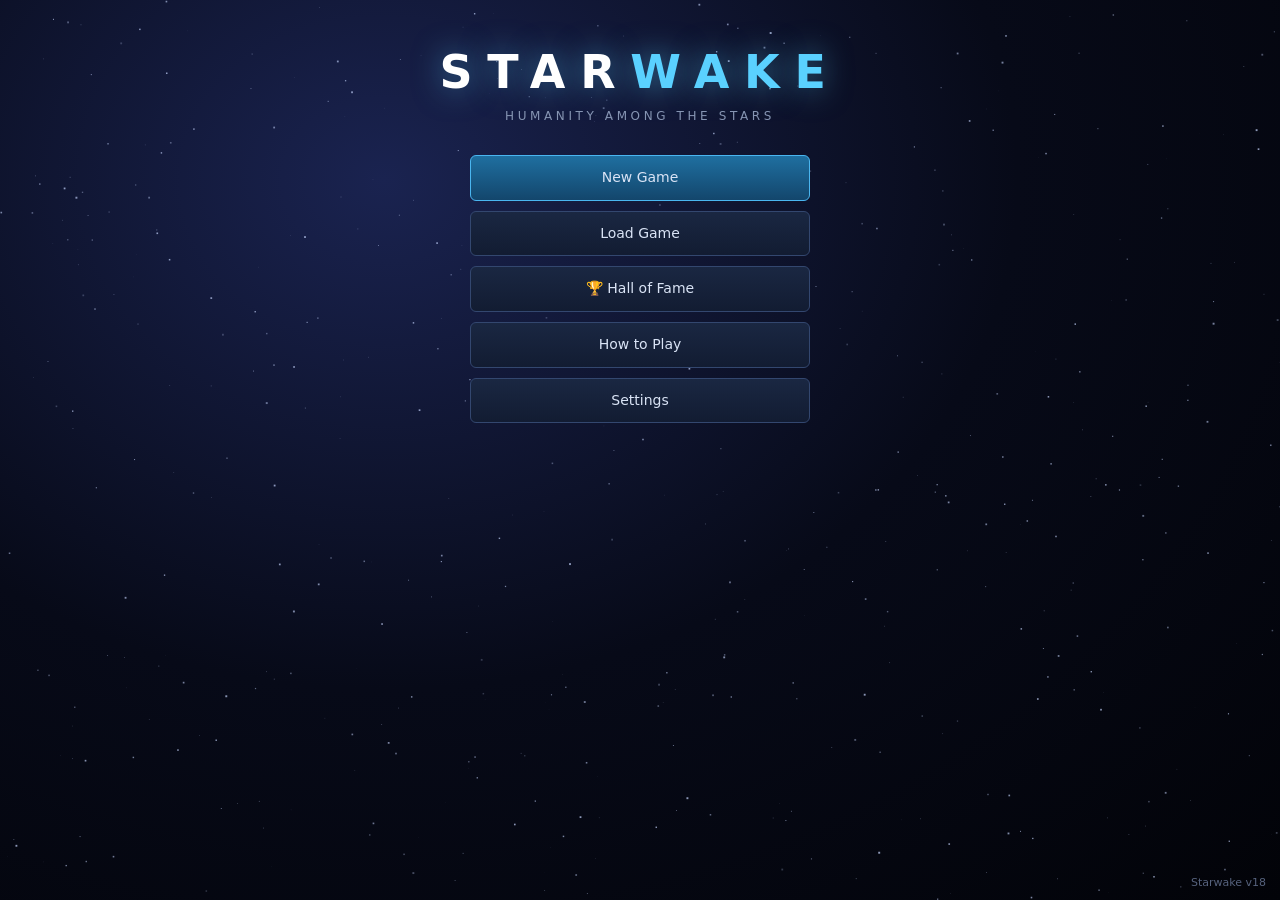
==== commit 51b72b9b: "v18: milestone popups, life highlights and map pulse, production breakdown, top speed label, hide un" ====
--- a/index.html
+++ b/index.html
@@ -199,6 +199,14 @@
 #attn .chip{gap:7px}.attnnext{text-decoration:underline;text-underline-offset:3px;font-weight:700}
 .hkrow{display:flex;justify-content:space-between;align-items:center;padding:7px 0;border-bottom:1px solid var(--line)}.hkrow .btn{min-width:110px}.hkrow .btn.cap{border-color:var(--acc);color:var(--acc)}
 .chip.residle{border-color:#ff5d5d;box-shadow:0 0 0 1px #ff5d5d inset}
+#news .ni.k-life,#modal .ni.k-life{background:#0f2a1a;border-left:3px solid #4fcf5f;padding-left:6px;color:#d8f5dc}
+.mile .mtag{font-size:11px;letter-spacing:3px;color:#ffb84a;margin-bottom:6px}
+.mile .mbd{display:flex;gap:16px}
+.mile .mart{flex:none;width:150px;height:170px;background:#03070d;border:1px solid #1e3a4e;border-radius:8px;display:flex;align-items:center;justify-content:center;overflow:hidden}
+.mile .mart .civthumb{width:150px;height:170px}
+.mile h3{margin:2px 0 8px;font-size:24px;font-weight:500;color:#eef6ff}
+.mile p{font-size:14px;line-height:1.55;margin:0 0 10px;color:#c2d3e4}
+.mile .mfx{margin-top:10px;padding:10px 12px;border:1px solid #23415a;border-radius:8px;font-size:13px;color:#9fd6ee;line-height:1.7}
 
 </style>
 </head>
@@ -237,7 +245,7 @@
 
 'use strict';
 // ===================== STARWAKE v2 — STATIC DATA =====================
-const GAME_VERSION = 17;
+const GAME_VERSION = 18;
 const SAVE_FORMAT = 2;
 const START_YEAR = 2326;
 const LENGTHS = {
@@ -790,7 +798,7 @@
   const gc = shuffle(S.stars.filter(s => s.ly >= 10 && s.ly <= L.radius - 2 && s.name !== 'Alpha Centauri' && s.bodies.length));
   gc.slice(0, o.len === 'long' ? 3 : 2).forEach(s => s.guard = true);
   assignLife();
-  S.civs = []; S.contact = false; placeCivs();
+  S.civs = []; S.contact = false; S.mile = {}; S.popq = []; placeCivs();
   // anomalies
   const ev = shuffle(EVENTS.map(e => e.id));
   let k = 0;
@@ -951,6 +959,7 @@
   for (const bid of ST(starId).bodies) { const b = B(bid); if (b.owner !== 0 || !b.col) continue; const o = colOut(b); made += o.food; eaten += o.eat; }
   return {made: r1(made), eaten: r1(eaten), net: r1(made - eaten), stock: Math.floor(ST(starId).stock || 0)};
 }
+function suppliedTo(t) { let v = 0; for (const b of colonies(true)) if (supplyTarget(b) === t) v += colOut(b).prod * supplyRate(); return r1(v); }
 function colonyStars() { return [...new Set(colonies(true).map(b => b.star))]; }
 function growthRate(b) {
   const h = hab(b), stg = stageOf(b);
@@ -1046,7 +1055,11 @@
   const old = b.col; b.owner = 0; b.col = {pop: add, focus: 'balanced', proj: old ? old.proj : {}, queue: old ? old.queue.filter(q => !(q.kind === 'proj' && PROJECTS[q.id] && PROJECTS[q.id].outpostOnly)) : [], prog: old ? old.prog : 0, founded: S.year};
   msg((old ? 'The outpost on ' + b.name + ' became a colony' : 'A new colony is founded on ' + b.name) + ' with ' + Math.round(add * 1e6).toLocaleString() + ' settlers.', b.star, 'colony'); journal('Founded a colony on ' + b.name + '.', b.star);
   for (const f of S.fleets) if (f.star === b.star && f.dest == null && hasLoad(f) && !(f.task && f.task.type === 'route')) unloadCargo(f, true);
-  if (b.star !== 0) budgetEvent('firstStar', 1, 'Humanity\'s first colony at another star, on ' + b.name + ', inspires millions.', b.star);
+  if (b.star !== 0) {
+    const fresh = !(S.budget && S.budget.seen.firstStar);
+    budgetEvent('firstStar', 1, 'Humanity\'s first colony at another star, on ' + b.name + ', inspires millions.', b.star);
+    if (!S.mile.colony) { S.mile.colony = 1; S.popq.push({k: 'colony', star: b.star, body: b.id, pop: add, year: S.year, fx: fresh ? ['Space budget +1 (now ' + spaceBudget() + '% of Earth\'s economy)'] : []}); }
+  }
 }
 function colonize(f, b, kind) {
   if (colonizeCheck(f, b, kind)) return false;
@@ -1109,10 +1122,20 @@
   if (S.surveyed[s.id]) return; S.surveyed[s.id] = 1;
   civDiscover(s, quiet);
   if (quiet) return;
-  const life = s.bodies.map(B).filter(b => b.life !== 'none');
-  msg((who ? who + ' completed a survey of ' + s.name : 'Survey of ' + s.name + ' complete') + (life.length ? ': ' + life.map(b => LIFE[b.life].toLowerCase() + ' on ' + b.name).join(', ') + '!' : '. No life found.'), s.id, 'survey');
+  const life = s.bodies.map(B).filter(b => b.life !== 'none'), eco = life.filter(b => b.life === 'ecosystem');
+  msg((who ? who + ' completed a survey of ' + s.name : 'Survey of ' + s.name + ' complete') + (life.length ? ': ' + life.map(b => LIFE[b.life].toLowerCase() + ' on ' + b.name).join(', ') + '!' : '. No life found.'), s.id, life.length ? 'life' : 'survey');
   if (life.length) journal('Found ' + life.map(b => LIFE[b.life].toLowerCase() + ' on ' + b.name).join(', ') + '.', s.id);
-  if (life.length) budgetEvent('life', 1, 'Life beyond Earth! The discovery at ' + s.name + ' is on every screen on Earth.', s.id);
+  if (eco.length) {
+    const fresh = !(S.budget && S.budget.seen.life);
+    budgetEvent('life', 1, 'Life beyond Earth! The living world at ' + s.name + ' is on every screen on Earth.', s.id);
+    if (!S.mile.eco) {
+      S.mile.eco = 1;
+      const fx = fresh ? ['Space budget +1 (now ' + spaceBudget() + '% of Earth\'s economy)'] : [];
+      const cp = S.popq.find(p => p.k === 'contact' && p.star === s.id);
+      if (cp) cp.fx.push('Their world is the first living world we have found' + (fresh ? ': space budget +1 more' : ''));
+      else S.popq.push({k: 'eco', star: s.id, body: eco[0].id, year: S.year, fx});
+    }
+  }
 }
 function inGreatScope(s) { return !!(S.mods.greatScope && d3(s, S.stars[0]) <= GREAT_SCAN + 1e-6); }
 function worldsKnown(s) { return !!S.visited[s.id]; }
@@ -1254,7 +1277,11 @@
     const s = ST(sid), f = systemFood(sid);
     s.short = false;
     if (f.net >= 0) { s.stock += f.net; if (s.stock > 60) { bc += (s.stock - 60) * 0.2; s.stock = 60; } }
-    else { s.stock += f.net; if (s.stock < 0) { s.stock = 0; s.short = true; msg('Food is running out in the ' + s.name + ' system. Colonies there are shrinking. Switch a colony to Farming, build Agri-Domes, or send food by Freighter.', sid, 'warn'); } }
+    else { s.stock += f.net; if (s.stock < 0) { s.stock = 0; s.short = true; } }
+    if (s.short) {
+      if (!s.shortSince) { s.shortSince = S.year; msg('Food is running out in the ' + s.name + ' system. Colonies there are shrinking. Switch a colony to Farming, build Agri-Domes, or send food by Freighter.', sid, 'warn'); }
+      else if ((S.year - s.shortSince) % 10 === 0) msg('The ' + s.name + ' system is still short of food (' + (S.year - s.shortSince) + ' years now). Its colonies keep shrinking.', sid, 'warn');
+    } else if (s.shortSince) { s.shortSince = 0; msg('The food shortage in the ' + s.name + ' system is over.', sid, 'info'); }
   }
   // growth
   for (const b of colonies()) {
@@ -1469,7 +1496,12 @@
   const s = ST(c.star); const n = ri(2, 3);
   for (const b of shuffle(s.bodies.map(B).filter(x => x.id !== c.body && x.owner == null && x.civ == null && PCLASS[x.cls].solid))) { if (c.outs.length >= n) break; b.civ = c.id; c.outs.push(b.id); }
 }
-function ensureCivs() { if (!S.civs) { S.civs = []; placeCivs(true); } if (S.contact == null) S.contact = false; }
+function ensureCivs() {
+  if (!S.civs) { S.civs = []; placeCivs(true); } if (S.contact == null) S.contact = false;
+  if (!S.mile) S.mile = {eco: S.bodies.some(b => b.star !== 0 && b.life === 'ecosystem' && S.surveyed[b.star]) ? 1 : 0, contact: S.contact ? 1 : 0, colony: colonies().some(b => b.star !== 0) ? 1 : 0};
+  S.popq = S.popq || [];
+  for (const s of S.stars) if (s.short && !s.shortSince) s.shortSince = S.year;
+}
 // ----- discovery -----
 function civDiscover(s, quiet) {
   const c = civAt(s.id); if (!c || c.known) return;
@@ -1480,6 +1512,7 @@
   if (!S.contact) {
     S.contact = true;
     budgetEvent('contact', 5, 'We are not alone. The discovery of the ' + R.name + ' changes how Earth sees the stars, and calls to prepare for other minds out there grow loud.', s.id);
+    if (!S.mile.contact) { S.mile.contact = 1; S.popq.push({k: 'contact', star: s.id, body: c.body, civ: c.id, year: S.year, fx: ['Space budget +5 (now ' + spaceBudget() + '% of Earth\'s economy)', 'Ground Forces research is now possible', 'Diplomacy is open (top bar, or P)']}); }
     msg('Ground Forces research is now possible: assault doctrine, rifles, armor and environment suits.', null, 'info');
   }
 }
@@ -1672,7 +1705,7 @@
     <div class="chip" title="Population"><span class="k">Population</span><b>${people(t.pop)}</b></div>
     <div class="chip click rchip ${!res && availableTechs().length ? 'residle' : ''}" data-a="openResearch" title="${!res && availableTechs().length ? 'Nothing is being researched. Click to choose.' : 'Research'}"><span class="k">Research</span>${res ? `<span class="ell" title="${esc(res.name)}">${esc(res.name)}</span><span class="dim">${Math.floor(S.res.prog + S.rpBank)}/${techCost(S.res.tech)}</span>` : (availableTechs().length ? '<span class="bad">Choose research!</span>' : '<span class="dim">All known</span>')}<span class="acc">+${fmt(t.rp)}</span></div>
     ${short.length ? `<div class="chip click" data-a="goStar" data-v="${short[0]}"><span class="bad">Food shortage: ${short.map(s => esc(ST(s).name)).join(', ')}</span></div>` : ''}
-    <div class="chip" title="Top ship speed, as a share of light speed"><span class="k">Top speed</span><b>${pct(topSpeed())}</b></div><span id="attn"></span>`;
+    <div class="chip" title="Top ship speed, as a share of light speed"><span class="k">Top speed</span><b>${pct(topSpeed())}</b><span class="dim small">of light</span></div><span id="attn"></span>`;
   renderAttn();
   const db = $('#diplobtn'); if (db) db.style.display = S.contact ? '' : 'none';
 }
@@ -1869,6 +1902,9 @@
     const list = byStar[sid], top = p[1] - (list.length - 1) * 13.5;
     list.forEach((f, i) => { const fx = p[0] + 42, fy = top + i * 27; drawShipIcon(x, fx, fy, f, 0, UI.selFleet === f.id); UI.fleetBoxes.push({x: fx - 16, y: fy - 13, w: 32, h: 26, f: f.id}); });
   }
+  // pulses on stars where life was just found
+  const now = performance.now(); UI.pulses = (UI.pulses || []).filter(p => now - p.t < 4000);
+  for (const p of UI.pulses) { const s = ST(p.star), q = proj(s.x, s.y, s.z); for (let k = 0; k < 2; k++) { const ph = ((now - p.t) / 1500 + k * 0.5) % 1; x.strokeStyle = `rgba(126,224,138,${((1 - ph) * 0.9).toFixed(2)})`; x.lineWidth = 2; x.beginPath(); x.arc(q[0], q[1], 8 + ph * 34, 0, TAU); x.stroke(); } }
   // move preview
   const sf = UI.selFleet != null ? S.fleets.find(f => f.id === UI.selFleet) : null;
   if (sf && UI.hoverStar != null && UI.hoverStar !== sf.star) {
@@ -1878,7 +1914,7 @@
     x.font = 'bold 12px Segoe UI, sans-serif'; x.textAlign = 'center'; x.fillStyle = '#7fe0ff';
     x.fillText(dist.toFixed(1) + ' ly · ' + yrs + ' year' + (yrs > 1 ? 's' : '') + ' at ' + pct(fleetSpeed(sf)) + ' light speed', b[0], b[1] - 18);
   }
-  UI.dirty = false;
+  UI.dirty = false; if (UI.pulses.length && !UI.pulseT) UI.pulseT = setTimeout(() => { UI.pulseT = null; UI.dirty = true; }, 60);
 }
 function fleetLook(f) { const d = design(f.ships[0].d) || {}; return d; }
 function drawShipIcon(x, px, py, f, ang, sel) {
@@ -2165,7 +2201,7 @@
 }
 ACT.colonize = v => {
   const [fid, bid, kind] = v.split(':'); const f = S.fleets.find(x => x.id === +fid), b = B(+bid);
-  if (colonize(f, b, kind)) { showNews(); if (kind === 'colony') selectColony(b.id); else renderSide(); UI.dirty = true; autosave(); }
+  if (colonize(f, b, kind)) { showNews(); if (kind === 'colony') selectColony(b.id); else renderSide(); UI.dirty = true; autosave(); if (S.popq && S.popq.length) showMilestones(); }
 };
 function starPanel(sid) {
   const s = ST(sid);
@@ -2210,7 +2246,7 @@
   const c = b.col, sup = supplyTarget(b);
   if (sup) return `<span class="dim">Supplying ${esc(sup.name)}</span>`;
   if (!c.queue.length) return `<span class="bad">Nothing being built</span>`;
-  const it = c.queue[0], o = colOut(b), cost = itemCost(b, it), yrs = o.prod > 0 ? Math.max(1, Math.ceil((cost - c.prog) / o.prod)) : '∞';
+  const it = c.queue[0], o = colOut(b); o.prod = r1(o.prod + suppliedTo(b)); const cost = itemCost(b, it), yrs = o.prod > 0 ? Math.max(1, Math.ceil((cost - c.prog) / o.prod)) : '∞';
   return `<span class="dim">Building:</span> ${esc(itemName(it))}${it.n > 1 ? ' ×' + it.n : ''} <span class="dim">(${yrs} yr)${c.queue.length > 1 ? ' +' + (c.queue.length - 1) + ' more' : ''}</span>`;
 }
 function shipNotes(list) { const lost = list.filter(sh => sh.lost && sh.lost.length).length, pods = list.reduce((a, sh) => a + shipPods(sh), 0), tr = list.reduce((a, sh) => a + shipTroops(sh), 0); return (lost ? `<div class="tiny bad">Science Lab lost on ${lost === list.length ? (list.length > 1 ? 'all' : 'this ship') : lost}</div>` : '') + (pods ? `<div class="tiny ${tr ? 'good' : 'dim'}">Troops ${people(tr / 1e6)} of ${people(pods * TROOPS_PER_POD / 1e6)}${tr < pods * TROOPS_PER_POD ? ' (refill at a star with one of our colonies)' : ''}</div>` : ''); }
@@ -2223,11 +2259,13 @@
   const tg = (t, tip) => `<span class="otag" title="${tip}">${t}</span>`;
   const loc = tg('local', 'Production is used only by this colony (or by outposts supplying it).');
   const emp = tg('empire', 'Research and credits from every colony go into one empire-wide total.');
-  return `<div class="grid2 small"><div>Production <b>${o.prod}</b> ${loc}</div><div>Research <b>${o.rp}</b> ${emp}</div><div>Credits <b>${o.bc}</b> ${emp}</div><div>Food <b>${o.food}</b> <span class="dim">(eats ${o.eat})</span> ${tg('system', 'Food is shared by everything at the same star.')}</div></div>
+  const fromW = o.sup ? colonies(true).filter(x => supplyTarget(x) === b).map(x => esc(x.name)) : [];
+  return `<div class="grid2 small"><div>Production <b>${o.prod}</b> ${loc}${o.sup ? `<div class="tiny dim">${o.own} made here + ${o.sup} from ${fromW.join(', ')}</div>` : ''}</div><div>Research <b>${o.rp}</b> ${emp}</div><div>Credits <b>${o.bc}</b> ${emp}</div><div>Food <b>${o.food}</b> <span class="dim">(eats ${o.eat})</span> ${tg('system', 'Food is shared by everything at the same star.')}</div></div>
     <div class="tiny ${bad ? 'bad' : 'dim'}" style="margin-top:3px">${esc(ST(b.star).name)} system food: ${sf.net >= 0 ? '+' : ''}${sf.net} a year${sf.net >= 0 ? ' surplus' : ' shortfall'}, ${sf.stock} stored</div>`;
 }
 function colonyPanel(b) {
   const c = b.col, o = colOut(b), st = stageOf(b);
+  o.own = o.prod; o.sup = suppliedTo(b); o.prod = r1(o.own + o.sup);
   const cap = o.cap, g = growthRate(b);
   const nextT = {settlement: 0.1, city: 10}[st];
   let h = `<div class="hdr"><div class="row">${planetBall(b, 42)}<div><h2>${esc(b.name)} <button class="x ren" data-a="renBody" data-v="${b.id}" title="Rename this world">✎</button></h2><div class="dim small">${STAGES[st].name} · ${HAB[o.hab].name} ${lc(PCLASS[b.cls].name)}</div></div></div><button class="x" data-a="close">✕</button></div>
@@ -2420,7 +2458,7 @@
   h += `<div class="row" style="margin:8px 0 4px;gap:4px"><button class="btn sm ${tab === 'proj' ? 'on' : ''}" data-a="btab" data-v="proj">Projects</button><button class="btn sm ${tab === 'ship' ? 'on' : ''}" data-a="btab" data-v="ship">Ships</button></div>`;
   if (tab === 'proj') {
     for (const id in PROJECTS) {
-      const P = PROJECTS[id]; if (!P.outpost || (c.proj[id] && !P.repeat)) continue;
+      const P = PROJECTS[id]; if (!P.outpost || (P.tech && !has(P.tech)) || (c.proj[id] && !P.repeat)) continue;
       if (P.giantOnly && b.cls !== 'gasgiant' && b.cls !== 'icegiant') continue; if (P.replaces && c.proj[P.replaces] == null && !P.req) continue; if (P.req === 'shallow' && c.proj.mines) continue;
       const why = projReason(b, id), cost = projCost(id);
       h += `<div class="opt" ${why ? `style="opacity:.45;cursor:default"` : `data-a="qadd" data-v="${b.id}:proj:${id}"`}><span class="nm">${P.name}<div class="tiny dim">${esc(why || P.desc)}</div></span><span class="tiny dim">${cost} · ${o.prod > 0 ? Math.ceil(cost / o.prod) : '∞'} yr</span></div>`;
@@ -2460,18 +2498,18 @@
 function confirmBox(title, text, yes) { modal({title, w: 460, body: `<div>${text}</div>`, foot: `<button class="btn" data-a="mres" data-v="no">Cancel</button><button class="btn danger" data-a="mres" data-v="yes">Confirm</button>`}).then(v => { if (v === 'yes') yes(); }); }
 
 // ---------- news feed ----------
-const NEWS_ICON = {info: 'ℹ️', tech: '🔬', build: '🏗️', ship: '🚀', colony: '🪐', warn: '⚠️', arrive: '🔭', spot: '✧', survey: '🧪', lost: '💥', stage: '🏙️', idle: '💤', budget: '🛰️', route: '📦'};
+const NEWS_ICON = {life: '🌿', info: 'ℹ️', tech: '🔬', build: '🏗️', ship: '🚀', colony: '🪐', warn: '⚠️', arrive: '🔭', spot: '✧', survey: '🧪', lost: '💥', stage: '🏙️', idle: '💤', budget: '🛰️', route: '📦'};
 function showNews() {
   const el = $('#news'); if (!S) return;
   const list = S.msgs.slice(-14);
   if (!list.length || !UI.newsOpen) { el.classList.toggle('show', false); return; }
   el.innerHTML = `<div class="nh"><span class="click" data-a="openNewsLog" title="Click to see all past news">Year ${S.year} news</span><button class="x" data-a="newsClose">✕</button></div>` +
-    list.map(m => `<div class="ni ${m.star != null ? 'click' : ''}" ${m.star != null ? `data-a="goStar" data-v="${m.star}"` : ''}>${NEWS_ICON[m.kind] || 'ℹ️'} ${esc(m.text)}</div>`).join('');
+    list.map(m => `<div class="ni k-${m.kind} ${m.star != null ? 'click' : ''}" ${m.star != null ? `data-a="goStar" data-v="${m.star}"` : ''}>${NEWS_ICON[m.kind] || 'ℹ️'} ${esc(m.text)}</div>`).join('');
   el.classList.add('show');
 }
 ACT.openNewsLog = () => {
   const log = (S.newsLog || []).slice().reverse(); let h = '', y = null;
-  for (const m of log) { if (m.y !== y) { y = m.y; h += `<div class="sec">${y}</div>`; } h += `<div class="ni ${m.star != null ? 'click' : ''}" ${m.star != null ? `data-a="logGo" data-v="${m.star}"` : ''}>${NEWS_ICON[m.kind] || 'ℹ️'} ${esc(m.text)}</div>`; }
+  for (const m of log) { if (m.y !== y) { y = m.y; h += `<div class="sec">${y}</div>`; } h += `<div class="ni k-${m.kind} ${m.star != null ? 'click' : ''}" ${m.star != null ? `data-a="logGo" data-v="${m.star}"` : ''}>${NEWS_ICON[m.kind] || 'ℹ️'} ${esc(m.text)}</div>`; }
   modal({title: 'All news', w: 720, kind: 'newslog', body: h || '<div class="dim">No news yet.</div>', foot: `<button class="btn primary" data-a="mclose">Close</button>`});
 };
 ACT.logGo = v => { ACT.mclose(); ACT.goStar(v); };
@@ -2931,6 +2969,64 @@
     <div style="margin-top:4px">Garrison <b>${people(c.garrison / 1e6)}</b> troops · <span class="${r >= 1.2 ? 'good' : r >= 0.8 ? 'amber' : 'bad'}">${r >= 1.2 ? 'secure' : r >= 0.8 ? 'stretched' : 'too few'}</span> · about ${people(need / 1e6)} keeps order · upkeep ${r1(c.garrison / TROOPS_PER_POD * 2 * (has('occupation_logistics') ? 0.75 : 1))} credits a year</div>
     <div class="tiny dim" style="margin-top:3px">Ships with Assault Pods in orbit can land or load troops.</div></div>`;
 }
+// ----- milestone popups (first ecosystem, first contact, first colony at another star) -----
+function planetArt(b, o) {
+  o = o || {};
+  const id = 'pa' + Math.floor(Math.random() * 1e6), seed = (b.id * 7 + 3) % 97 + 1;
+  const living = b.life === 'ecosystem' || hab(b) === 'garden';
+  const cx = 70, cy = 72, r = 46;
+  let stars = '';
+  for (let i = 0; i < 26; i++) { const sx = Math.random() * 140, sy = Math.random() * 140, sz = Math.random() < 0.15 ? 1.1 : 0.4 + Math.random() * 0.5; stars += `<circle cx="${sx.toFixed(1)}" cy="${sy.toFixed(1)}" r="${sz.toFixed(2)}" fill="#cfe6f2" fill-opacity="${(0.35 + Math.random() * 0.6).toFixed(2)}"/>`; }
+  const rect = `x="${cx - r}" y="${cy - r}" width="${2 * r}" height="${2 * r}"`;
+  let defs = `<clipPath id="${id}c"><circle cx="${cx}" cy="${cy}" r="${r}"/></clipPath>
+    <radialGradient id="${id}s" cx="32%" cy="29%" r="80%"><stop offset="0" stop-color="#000" stop-opacity="0"/><stop offset="0.45" stop-color="#000" stop-opacity="0.1"/><stop offset="0.7" stop-color="#01040a" stop-opacity="0.82"/><stop offset="1" stop-color="#01040a" stop-opacity="0.96"/></radialGradient>
+    <radialGradient id="${id}l" cx="50%" cy="50%" r="50%"><stop offset="0" stop-color="#ffd27a" stop-opacity="0.9"/><stop offset="1" stop-color="#ffd27a" stop-opacity="0"/></radialGradient>`;
+  let body, rim = null;
+  if (living) {
+    const land = b.cls === 'ocean' ? -0.62 : -0.42;
+    rim = '#7fc4ff';
+    defs += `<radialGradient id="${id}o" cx="40%" cy="38%" r="70%"><stop offset="0" stop-color="#1f6496"/><stop offset="1" stop-color="#0a2742"/></radialGradient>
+      <filter id="${id}f" x="0" y="0" width="100%" height="100%" color-interpolation-filters="sRGB"><feTurbulence type="fractalNoise" baseFrequency="0.03" numOctaves="5" seed="${seed}" result="n"/><feColorMatrix in="n" type="matrix" values="0 0 0 0 0  0 0 0 0 0  0 0 0 0 0  1.7 0 0 0 ${land}" result="a"/><feComponentTransfer in="a" result="m"><feFuncA type="discrete" tableValues="0 0 0 0 0 1 1 1 1 1"/></feComponentTransfer><feTurbulence type="fractalNoise" baseFrequency="0.11" numOctaves="3" seed="${seed + 5}" result="n2"/><feColorMatrix in="n2" type="matrix" values="0.55 0 0 0 0.04  0.62 0 0 0 0.13  0.22 0 0 0 0.03  0 0 0 0 1" result="col"/><feComposite in="col" in2="m" operator="in"/></filter>
+      <filter id="${id}k" x="0" y="0" width="100%" height="100%" color-interpolation-filters="sRGB"><feTurbulence type="fractalNoise" baseFrequency="0.035 0.1" numOctaves="4" seed="${seed + 9}"/><feColorMatrix type="matrix" values="0 0 0 0 1  0 0 0 0 1  0 0 0 0 1  2.4 0 0 0 -1.22"/></filter>`;
+    body = `<circle cx="${cx}" cy="${cy}" r="${r}" fill="url(#${id}o)"/><g clip-path="url(#${id}c)"><rect ${rect} filter="url(#${id}f)"/><rect ${rect} filter="url(#${id}k)" opacity="0.9"/>`;
+  } else {
+    const pal = b.cls === 'ice' || b.temp === 'frozen' ? [0.8, 0.88, 0.96, '#b8ccd8', '#34495a'] : b.cls === 'moon' || b.cls === 'dwarf' ? [0.7, 0.7, 0.68, '#8e8e8a', '#2e2e2b'] : [0.9, 0.6, 0.4, '#9a6a46', '#3c2416'];
+    if (b.atm && b.atm !== 'none') rim = '#ffb07a';
+    defs += `<radialGradient id="${id}o" cx="38%" cy="34%" r="72%"><stop offset="0" stop-color="${pal[3]}"/><stop offset="1" stop-color="${pal[4]}"/></radialGradient>
+      <filter id="${id}f" x="0" y="0" width="100%" height="100%" color-interpolation-filters="sRGB"><feTurbulence type="fractalNoise" baseFrequency="0.045" numOctaves="5" seed="${seed}"/><feColorMatrix type="matrix" values="${pal[0]} 0 0 0 0.05  ${pal[1]} 0 0 0 0.04  ${pal[2]} 0 0 0 0.02  0 0 0 0 0.75"/></filter>
+      <filter id="${id}k" x="0" y="0" width="100%" height="100%" color-interpolation-filters="sRGB"><feTurbulence type="fractalNoise" baseFrequency="0.16" numOctaves="2" seed="${seed + 3}"/><feColorMatrix type="matrix" values="0 0 0 0 0.12  0 0 0 0 0.07  0 0 0 0 0.04  2.6 0 0 0 -1.35"/></filter>`;
+    body = `<circle cx="${cx}" cy="${cy}" r="${r}" fill="url(#${id}o)"/><g clip-path="url(#${id}c)"><rect ${rect} filter="url(#${id}f)"/><rect ${rect} filter="url(#${id}k)"/>`;
+  }
+  body += `<circle cx="${cx}" cy="${cy}" r="${r}" fill="url(#${id}s)"/>`;
+  if (o.lights) { const lx = cx + 18, ly = cy + 22; body += `<circle cx="${lx}" cy="${ly}" r="6" fill="url(#${id}l)" opacity="0.55"/>` + [[0, 0, 1.1], [-3, -2, 0.7], [3, 2, 0.7], [-2, 3, 0.6], [4, -2, 0.5], [-5, 1, 0.5]].map(([dx, dy, rr]) => `<circle cx="${lx + dx}" cy="${ly + dy}" r="${rr}" fill="#ffd88a"/>`).join(''); }
+  body += `</g>`;
+  if (rim) { defs += `<radialGradient id="${id}a" cx="50%" cy="50%" r="50%"><stop offset="0.86" stop-color="${rim}" stop-opacity="0"/><stop offset="0.92" stop-color="${rim}" stop-opacity="0.3"/><stop offset="1" stop-color="${rim}" stop-opacity="0"/></radialGradient>`; body = `<circle cx="${cx}" cy="${cy}" r="${r + 6}" fill="url(#${id}a)"/>` + body + `<circle cx="${cx}" cy="${cy}" r="${r + 0.5}" fill="none" stroke="${rim}" stroke-width="0.8" stroke-opacity="0.45"/>`; }
+  if (o.ship) body += `<path d="M30 50 A62 18 -18 0 1 128 20" fill="none" stroke="#9fd6ee" stroke-width="0.6" stroke-opacity="0.35" stroke-dasharray="2 3"/><g transform="translate(112 25) rotate(-22)"><rect x="-7" y="-1.6" width="12" height="3.2" rx="1" fill="#c9d6e3"/><rect x="-10" y="-3.2" width="3.5" height="6.4" rx="0.6" fill="#8fa3b8"/><rect x="-2" y="-4.5" width="1.4" height="9" fill="#6f8aa3"/><circle cx="-11.5" cy="0" r="1.6" fill="#7fd4ff"/></g>`;
+  return `<svg width="148" height="148" viewBox="0 0 140 140"><defs>${defs}</defs>${stars}${body}</svg>`;
+}
+const STAGE_WORDS = ['stone age', 'medieval age', 'industrial age', 'modern age'];
+function milestoneHTML(p) {
+  const s = ST(p.star), b = B(p.body);
+  let title, text, art, extra = '';
+  if (p.k === 'eco') { title = 'Life beyond Earth'; art = planetArt(b); text = [`Our survey of ${esc(s.name)} has found a living world. ${esc(b.name)} is covered in a diverse ecosystem: forests, oceans and alien animals we never knew could exist.`, 'For the first time, humanity knows Earth is not the only living world. The news is on every screen on Earth.']; }
+  if (p.k === 'contact') { const c = (S.civs || []).find(x => x.id === p.civ), R = RACES[c.race]; title = 'We are not alone'; art = thumbSVG(); text = [`Our survey of ${esc(s.name)} found a civilization on ${esc(b.name)}: the ${R.name}, a people in their ${STAGE_WORDS[c.stage]}. They cannot reach space, and they do not know we exist.`, 'Earth will never see the stars the same way again.']; extra = `<button class="btn" data-a="mclose" data-v="diplo">Open Diplomacy</button>`; }
+  if (p.k === 'colony') { title = 'Humanity among the stars'; art = planetArt(b, {lights: true, ship: true}); text = [`${Math.round(p.pop * 1e6).toLocaleString()} settlers have founded a colony on ${esc(b.name)}. For the first time, people live and work under the light of another sun.`, 'Humanity is no longer a one-star species, and millions on Earth are inspired.']; }
+  return {body: `<div class="mile"><div class="mtag">HISTORIC MOMENT · ${p.year}</div><div class="mbd"><div class="mart">${art}</div><div><h3>${title}</h3>${text.map(t => `<p>${t}</p>`).join('')}</div></div>${p.fx.length ? `<div class="mfx">${p.fx.map(esc).join('<br>')}</div>` : ''}</div>`,
+    foot: `<button class="btn" data-a="mclose" data-v="go">Go to ${esc(p.k === 'colony' ? b.name : s.name)}</button>${extra}<button class="btn primary" data-a="mclose">Continue</button>`};
+}
+async function showMilestones() {
+  while (S && S.popq && S.popq.length) {
+    const p = S.popq.shift(); autosave();
+    const h = milestoneHTML(p);
+    sfx('turn');
+    const pr = modal({w: 600, kind: 'mile', body: h.body, foot: h.foot});
+    if (p.k === 'contact') startThumb(S.civs.find(x => x.id === p.civ).race);
+    const r = await pr;
+    if (r === 'go') { centerOn(p.star); if (p.k === 'colony') selectColony(p.body); else selectStar(p.star); addPulse(p.star); }
+    if (r === 'diplo') { ACT.openDiplo(p.civ); return; }
+  }
+}
+function addPulse(sid) { UI.pulses = (UI.pulses || []).filter(p => p.star !== sid); UI.pulses.push({star: sid, t: performance.now()}); UI.dirty = true; }
 
 'use strict';
 // ===================== STARWAKE v2 — GAME FLOW =====================
@@ -2959,6 +3055,8 @@
     if (skip) S.msgs = allMsgs;
     autosave();
     refresh(); showNews(); newsSound(S.msgs);
+    for (const m of S.msgs) if (m.kind === 'life' && m.star != null) addPulse(m.star);
+    if (S.popq && S.popq.length) { await showMilestones(); if (modalOpen()) return; }
     if (S.over) { await showEnd(); return; }
     if (!S.res && availableTechs().length) await ACT.openResearch();
   } catch (e) { console.error(e); toast('Error: ' + e.message, 6000); }
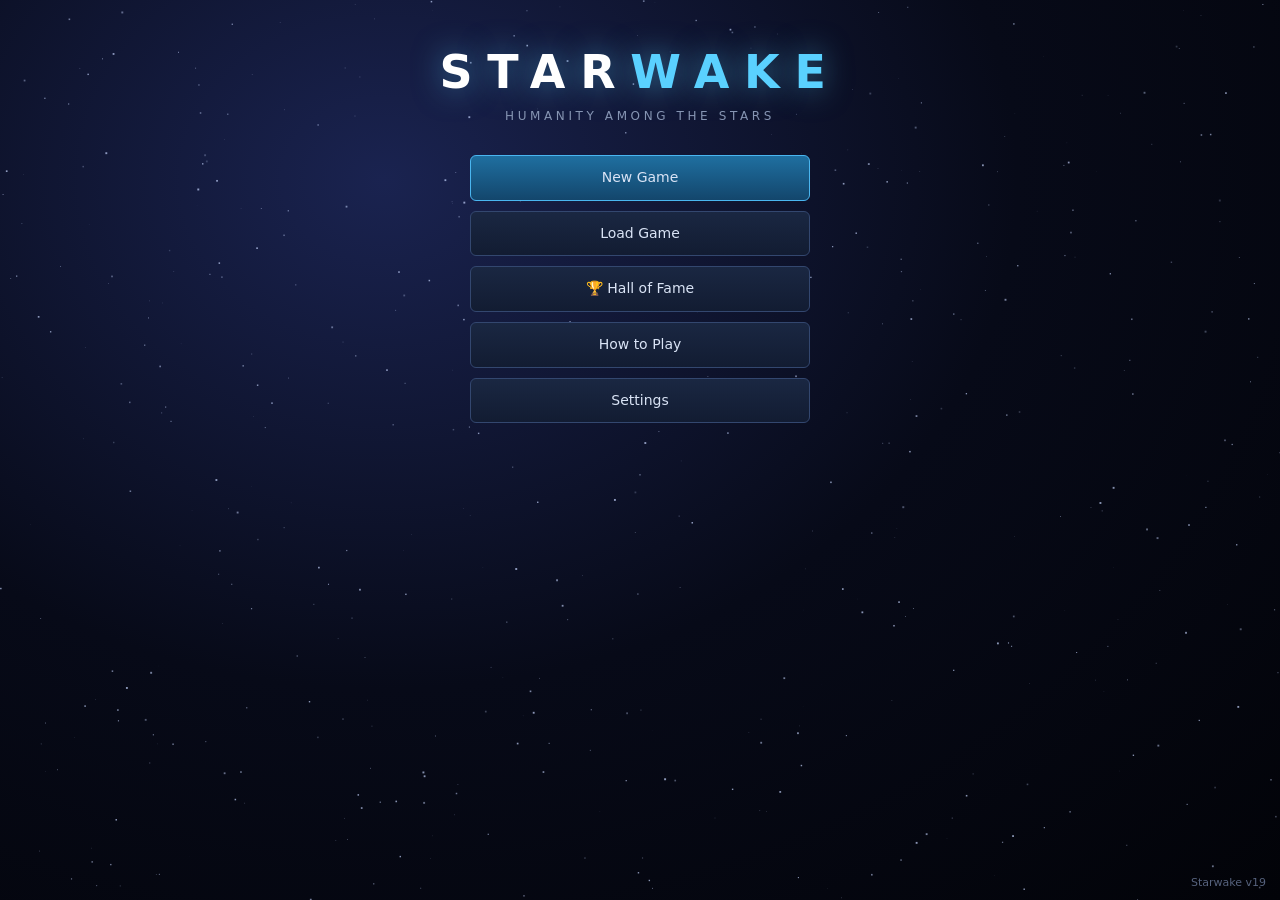
==== commit d57d9aa8: "v19: 13 species with homeworlds fitting their biology, random species colors, lighter organic scan m" ====
--- a/index.html
+++ b/index.html
@@ -245,7 +245,7 @@
 
 'use strict';
 // ===================== STARWAKE v2 — STATIC DATA =====================
-const GAME_VERSION = 18;
+const GAME_VERSION = 19;
 const SAVE_FORMAT = 2;
 const START_YEAR = 2326;
 const LENGTHS = {
@@ -402,7 +402,7 @@
   {id: 'field_biosuits', f: 'gnd', cost: 700, req: ['ground_doctrine'], contact: true, name: 'Field Biosuits', desc: 'Troops lose 25% less strength on worlds harsh to humans.'},
   {id: 'occupation_logistics', f: 'gnd', cost: 1000, req: ['ground_doctrine'], contact: true, name: 'Occupation Logistics', desc: 'Uprisings are 25% less likely and garrisons cost 25% less upkeep.'},
   {id: 'plasma_rifles', f: 'gnd', cost: 1600, req: ['laser_rifles'], contact: true, name: 'Plasma Rifles', desc: '+15 strength per pod (replaces Laser Rifles\' +5).'},
-  {id: 'combat_exo', f: 'gnd', cost: 1800, req: ['powered_armor'], contact: true, name: 'Combat Exoskeletons', desc: '+15 strength per pod (replaces Powered Armor\'s +5).'},
+  {id: 'combat_exo', f: 'gnd', cost: 1800, req: ['powered_armor'], contact: true, name: 'Combat Exoskeletons', desc: '+15 strength per pod (replaces Powered Armor\'s +5). A failed assault saves half the troops instead of a quarter.'},
   {id: 'sealed_suits', f: 'gnd', cost: 1500, req: ['field_biosuits'], contact: true, name: 'Sealed Environment Suits', desc: 'Troops lose half as much strength on harsh worlds (instead of 25% less).'},
   {id: 'xenology', f: 'soc', cost: 1800, req: ['biosignatures'], name: 'Xenology', desc: 'Anomalies give 50% more research.'},
 ];
@@ -557,8 +557,7 @@
 // For the end screen and score
 const SCORE_W = {explored: 3, surveyed: 4, microbial: 10, ecosystem: 25, anomaly: 1, breakthrough: 30, tech: 6, settlement: 15, city: 40, core: 100, popLog: 20};
 
-// 3D scan models for each race (tubes of [x, y, z, radius, sideways-scale] in feet), drawn as rotating wireframes
-const RACE_MODELS = {"tide":{"scale":56,"cx":392,"gy":432,"h":4.9,"ox":0.0,"unit":1,"ring":[1.7,1.1],"parts":[{"p":[[-0.127,1.855,0.0,0.318,0.8],[-0.064,2.226,0.0,0.445,0.8],[0.042,2.756,0.0,0.477,0.8],[0.127,3.286,0.0,0.445,0.82],[0.212,3.71,0.0,0.371,0.85],[0.276,4.081,0.0,0.307,0.9],[0.318,4.293,0.0,0.286,0.95]],"s":16,"n":4},{"p":[[-0.127,4.537,0.0,0.042,1],[0.021,4.59,0.0,0.233,1.25],[0.318,4.611,0.0,0.318,1.3],[0.615,4.526,0.0,0.297,1.3],[0.848,4.388,0.0,0.212,1.25],[0.986,4.282,0.0,0.085,1.2],[1.028,4.24,0.0,0.021,1]],"s":16,"n":4},{"p":[[0.212,4.261,0.0,0.032,1],[0.371,4.208,0.0,0.159,1.4],[0.583,4.219,0.0,0.18,1.4],[0.763,4.261,0.0,0.127,1.3],[0.869,4.282,0.0,0.032,1]],"s":12,"n":3,"c":"#9FE1CB"},{"p":[[0.127,3.837,0.318,0.138],[0.191,3.763,0.403,0.127]],"s":10,"n":2,"m":true},{"p":[[0.191,3.763,0.424,0.122],[0.254,3.392,0.488,0.106],[0.318,3.074,0.498,0.095],[0.488,2.841,0.477,0.085],[0.7,2.65,0.445,0.074]],"s":10,"n":4,"m":true},{"p":[[0.7,2.65,0.445,0.037],[0.869,2.417,0.498,0.019]],"s":6,"n":2,"m":true},{"p":[[0.7,2.65,0.445,0.037],[0.89,2.459,0.445,0.019]],"s":6,"n":2,"m":true},{"p":[[0.7,2.65,0.445,0.037],[0.859,2.491,0.392,0.019]],"s":6,"n":2,"m":true},{"p":[[0.7,2.65,0.445,0.037],[0.784,2.353,0.53,0.019]],"s":6,"n":2,"m":true},{"p":[[-0.212,2.014,0.254,0.254],[0.0,1.696,0.318,0.233],[0.318,1.431,0.382,0.18],[0.382,1.219,0.392,0.148],[0.106,0.795,0.382,0.117],[-0.042,0.477,0.382,0.095],[-0.021,0.17,0.382,0.085]],"s":12,"n":4,"m":true},{"p":[[-0.127,0.085,0.382,0.074,1.4],[0.053,0.064,0.382,0.095,2.2],[0.318,0.053,0.382,0.106,2.6],[0.509,0.042,0.382,0.053,2.6]],"s":10,"n":3,"m":true},{"p":[[-0.265,1.961,0.0,0.212,0.9],[-0.53,1.643,0.0,0.17,0.8],[-0.869,1.219,0.0,0.117,0.7],[-1.145,0.869,0.0,0.074,0.7],[-1.325,0.721,0.0,0.032,0.7]],"s":12,"n":4},{"p":[[-0.424,1.855,0.0,0.212,0.12],[-0.742,1.505,0.0,0.254,0.1],[-1.06,1.081,0.0,0.191,0.1],[-1.293,0.784,0.0,0.085,0.1],[-1.399,0.7,0.0,0.021,0.1]],"s":10,"n":4,"c":"#5DCAA5","o":0.8},{"p":[[-0.085,4.685,0.0,0.032,0.15],[-0.191,4.505,0.0,0.095,0.15],[-0.318,4.134,0.0,0.127,0.15],[-0.445,3.498,0.0,0.127,0.15],[-0.445,2.862,0.0,0.106,0.15],[-0.382,2.332,0.0,0.042,0.15]],"s":10,"n":4,"c":"#EF9F27","o":0.9}],"spots":[],"eyes":[[[0.445,4.876,0.276],0.085],[[0.445,4.876,-0.276],0.085]],"anchors":{"l1":[0.445,4.876,0.276,"508,112 518,112"],"l2":[0.583,4.219,0,"508,180 518,180"],"l3":[0.848,2.544,0.466,"508,282 518,282"],"l4":[0.318,0.053,0.382,"508,400 518,400"],"l5":[-0.445,3.498,0,"300,240 190,240"],"l6":[-1.06,1.081,0,"280,360 190,360"]},"zr":1.1,"maxft":6,"callouts":[[522,108,"start","EYES","Clear inner lid","for underwater sight"],[522,176,"start","THROAT SAC","Resonates the voice",""],[522,278,"start","HANDS","4 webbed fingers,","fine tool use"],[522,396,"start","FEET","Webbed; walks upright","on land"],[184,236,"end","DORSAL CREST","Flushes orange","with emotion"],[184,356,"end","TAIL","Finned, for","swimming"]],"bottom":{"height":"5 FT 0 IN","mass":"~130 LB","habitat":"TIDAL SHALLOWS","v1":"VOCAL CORDS HUM AS AIR CYCLES BETWEEN LUNGS AND THROAT SAC;","v2":"LARYNX PLATES SNAP FOR CLICKS. WORKS UNDERWATER. CREST COLOR ADDS TONE."},"file":"0417","name":"Tidekin","desc":"Rotating 3D wireframe mesh of an adult Tidekin, a frog-like amphibian, with an orange crest fin, finned tail and throat sac, plus a scan ring, ruler, callouts and voice readout."},"dusk":{"scale":48,"cx":392,"gy":432,"h":6.25,"ox":-0.2,"unit":1,"ring":[2.3,1.25],"parts":[{"p":[[-2.0,3.3,0,0.03,1],[-1.85,3.3,0,0.2,0.9],[-1.55,3.33,0,0.46,0.85],[-1.1,3.36,0,0.58,0.85],[-0.5,3.34,0,0.6,0.85],[0,3.33,0,0.58,0.85],[0.4,3.37,0,0.54,0.85],[0.68,3.45,0,0.42,0.9],[0.8,3.55,0,0.2,1]],"s":16,"n":4},{"p":[[0.42,3.35,0,0.46,0.8],[0.62,3.85,0,0.47,0.8],[0.78,4.45,0,0.44,0.84],[0.86,4.95,0,0.39,0.88],[0.9,5.3,0,0.3,0.95],[0.93,5.55,0,0.23,1],[0.96,5.8,0,0.21,1]],"s":16,"n":4},{"p":[[0.18,6.07,0,0.02,1],[0.33,6.03,0,0.13,0.72],[0.58,5.98,0,0.25,0.78],[0.9,5.93,0,0.3,0.82],[1.2,5.85,0,0.28,0.86],[1.42,5.73,0,0.19,0.9],[1.56,5.64,0,0.09,0.9],[1.62,5.6,0,0.02,1]],"s":16,"n":4},{"p":[[0.8,5.8,0,0.17,0.9],[1.0,5.76,0,0.21,0.85],[1.25,5.7,0,0.18,0.85],[1.45,5.63,0,0.1,0.85],[1.55,5.6,0,0.03,1]],"s":14,"n":4},{"p":[[0.9,5.2,0.28,0.13],[0.98,5.12,0.4,0.12],[1.02,4.95,0.46,0.1]],"s":10,"n":3,"m":true},{"p":[[1.0,5.0,0.44,0.105],[1.06,4.65,0.48,0.095],[1.12,4.3,0.49,0.085],[1.32,4.02,0.46,0.075],[1.58,3.76,0.42,0.065],[1.72,3.62,0.4,0.05]],"s":10,"n":4,"m":true},{"p":[[1.7,3.63,0.4,0.035],[1.86,3.5,0.43,0.02]],"s":6,"n":2,"m":true},{"p":[[1.7,3.63,0.4,0.035],[1.88,3.52,0.38,0.02]],"s":6,"n":2,"m":true},{"p":[[1.7,3.63,0.4,0.035],[1.8,3.45,0.4,0.02]],"s":6,"n":2,"m":true},{"p":[[0.48,3.25,0.3,0.21],[0.56,2.7,0.32,0.17],[0.6,2.15,0.32,0.13],[0.58,1.65,0.32,0.105],[0.6,1.0,0.32,0.088],[0.62,0.4,0.32,0.082],[0.62,0.12,0.32,0.09]],"s":10,"n":4,"m":true},{"p":[[-1.1,3.3,0.3,0.27],[-1.02,2.85,0.32,0.23],[-0.86,2.38,0.33,0.17],[-0.98,1.95,0.34,0.12],[-1.2,1.58,0.34,0.095],[-1.18,0.95,0.34,0.08],[-1.1,0.4,0.34,0.078],[-1.08,0.12,0.34,0.09]],"s":10,"n":4,"m":true},{"p":[[0.48,0.07,0.32,0.08,0.7],[0.6,0.06,0.32,0.11,1.0],[0.76,0.05,0.32,0.1,1.0],[0.92,0.05,0.32,0.05,0.9]],"s":8,"n":3,"m":true},{"p":[[-1.22,0.07,0.34,0.08,0.7],[-1.1,0.06,0.34,0.11,1.0],[-0.94,0.05,0.34,0.1,1.0],[-0.78,0.05,0.34,0.05,0.9]],"s":8,"n":3,"m":true}],"spots":[[1.18,3.85,0.12],[1.18,3.85,-0.12],[1.18,4.09,0.12],[1.18,4.09,-0.12],[1.18,4.33,0.12],[1.18,4.33,-0.12],[1.18,4.57,0.12],[1.18,4.57,-0.12],[1.18,4.81,0.12],[1.18,4.81,-0.12],[1.18,5.05,0.12],[1.18,5.05,-0.12],[-1.3,3.67,0.5],[-1.0,3.67,0.5],[-0.7,3.67,0.5],[-0.4,3.67,0.5],[-0.1,3.67,0.5],[0.2,3.67,0.5],[0.5,3.67,0.5],[-1.2,3.36,0.58],[-0.9,3.36,0.58],[-0.6,3.36,0.58],[-0.3,3.36,0.58],[0.0,3.36,0.58],[0.3,3.36,0.58],[0.6,3.36,0.58]],"eyes":[[[1.3,5.92,0.22],0.07],[[1.3,5.92,-0.22],0.07],[[1.14,5.79,0.26],0.042],[[1.14,5.79,-0.26],0.042]],"anchors":{"l1":[1.3,5.92,0.22,"508,112 518,112"],"l2":[1.18,4.33,0.12,"508,190 518,190"],"l3":[1.72,3.62,0.4,"508,270 518,270"],"l4":[0.62,0.6,0.32,"508,380 518,380"],"l5":[-0.9,3.67,0.5,"300,260 200,260"],"l6":[-1.2,1.58,0.34,"290,380 200,380"]},"zr":1.3,"maxft":7,"callouts":[[522,108,"start","EYES","Two pairs, huge;","built for dim light"],[522,186,"start","LIGHT SPOTS","Rows of glowing skin","cells used to speak"],[522,266,"start","ARMS","Long, 3 fingers,","precise work"],[522,376,"start","FRONT LEGS","Straight, weight-","bearing"],[196,256,"end","FLANK LIGHTS","Second row; shows","mood and rank"],[196,376,"end","HIND LEGS","Reverse-jointed,","built for sprinting"]],"bottom":{"height":"6 FT 2 IN","mass":"~260 LB","habitat":"TWILIGHT BAND, TIDE-LOCKED WORLD","v1":"NONE. THEY SPEAK IN PULSING PATTERNS OF LIGHT FROM SPOTS IN THEIR SKIN.","v2":"SILENT TO HUMAN EARS; READING IT NEEDS CAMERAS AND PATTERN ANALYSIS."},"file":"0422","name":"Duskwalker","desc":"Rotating 3D wireframe mesh of an adult Duskwalker with a scan ring sweeping up and down, a feet ruler, callouts and a communication readout."},"crag":{"scale":46,"cx":400,"gy":432,"h":6.45,"ox":0.0,"unit":1,"ring":[1.7,1.3],"parts":[{"p":[[-0.05,2.95,0,0.3,0.8],[0,3.3,0,0.42,0.78],[0.06,3.85,0,0.53,0.8],[0.1,4.45,0,0.55,0.8],[0.07,5.0,0,0.45,0.85],[0.04,5.35,0,0.3,0.9],[0.06,5.55,0,0.22,1]],"s":16,"n":4},{"p":[[0.05,5.45,0,0.22,1],[0.12,5.75,0,0.19,1],[0.2,6.0,0,0.18,1],[0.24,6.15,0,0.18,1]],"s":12,"n":3},{"p":[[-0.22,6.3,0,0.03,1],[-0.08,6.33,0,0.2,0.9],[0.15,6.33,0,0.26,0.85],[0.38,6.28,0,0.22,0.8],[0.52,6.2,0,0.14,0.75],[0.58,6.15,0,0.08,0.7]],"s":16,"n":4},{"p":[[0.5,6.2,0,0.11,0.6],[0.66,6.12,0,0.08,0.55],[0.76,6.02,0,0.05,0.5],[0.78,5.92,0,0.02,0.5]],"s":10,"n":3,"c":"#EF9F27"},{"p":[[0.0,5.25,0.32,0.2,0.5],[-0.18,4.9,0.5,0.3,0.35],[-0.36,4.2,0.56,0.36,0.28],[-0.46,3.4,0.55,0.36,0.25],[-0.5,2.6,0.5,0.28,0.25],[-0.5,2.0,0.46,0.14,0.3],[-0.5,1.7,0.44,0.03,0.5]],"s":12,"n":4,"m":true,"o":0.85},{"p":[[0.05,5.05,0.42,0.1],[0.16,4.75,0.56,0.085],[0.26,4.5,0.6,0.07]],"s":8,"n":3,"m":true},{"p":[[0.26,4.5,0.6,0.03],[0.4,4.38,0.62,0.012]],"s":6,"n":2,"m":true,"c":"#EF9F27"},{"p":[[0.26,4.5,0.6,0.03],[0.42,4.46,0.58,0.012]],"s":6,"n":2,"m":true,"c":"#EF9F27"},{"p":[[0.26,4.5,0.6,0.03],[0.36,4.34,0.66,0.012]],"s":6,"n":2,"m":true,"c":"#EF9F27"},{"p":[[-0.08,3.1,0.22,0.24],[0.06,2.7,0.26,0.2],[0.2,2.35,0.27,0.15],[0.0,1.8,0.27,0.1],[-0.14,1.2,0.27,0.085],[-0.12,0.6,0.27,0.075],[-0.08,0.12,0.27,0.08]],"s":12,"n":4,"m":true},{"p":[[-0.08,0.1,0.27,0.05],[0.13,0.06,0.27,0.035],[0.34,0.03,0.27,0.015]],"s":6,"n":2,"m":true,"c":"#EF9F27"},{"p":[[-0.08,0.1,0.27,0.05],[0.1,0.06,0.33,0.035],[0.28,0.03,0.39,0.015]],"s":6,"n":2,"m":true,"c":"#EF9F27"},{"p":[[-0.08,0.1,0.27,0.05],[0.1,0.06,0.21,0.035],[0.28,0.03,0.15,0.015]],"s":6,"n":2,"m":true,"c":"#EF9F27"},{"p":[[-0.08,0.1,0.27,0.05],[-0.23,0.06,0.27,0.035],[-0.38,0.03,0.27,0.015]],"s":6,"n":2,"m":true,"c":"#EF9F27"},{"p":[[-0.25,3.0,0,0.16,1.2],[-0.6,2.55,0,0.08,4.5],[-0.95,2.22,0,0.06,6],[-1.15,2.05,0,0.02,6]],"s":12,"n":4,"o":0.85}],"spots":[],"eyes":[[[0.4,6.33,0.17],0.06],[[0.4,6.33,-0.17],0.06]],"anchors":{"l1":[0.4,6.33,0.17,"508,112 518,112"],"l2":[0.7,6.06,0,"508,170 518,170"],"l3":[0.36,4.4,0.62,"508,250 518,250"],"l4":[0.3,0.04,0.27,"508,400 518,400"],"l5":[-0.46,3.4,0.55,"300,270 190,270"],"l6":[-0.95,2.22,0,"280,372 190,372"]},"zr":1.3,"maxft":7,"callouts":[[522,108,"start","EYES","Facing forward;","sharp distance sight"],[522,166,"start","BEAK","Hooked, for tearing",""],[522,246,"start","HANDS","3 clawed fingers at","the wing joint"],[522,396,"start","TALONS","4 toes, one facing","back, for gripping"],[184,266,"end","WINGS","Folded; glide in","thick air"],[184,368,"end","TAIL","Fan of stiff plumes","for steering"]],"bottom":{"height":"6 FT 6 IN","mass":"~150 LB","habitat":"CLIFFS, THICK-AIR MOUNTAIN WORLD","v1":"SONG AND SCREECH FROM A TWO-SIDED VOICE BOX THAT CAN SING TWO NOTES AT ONCE.","v2":"WITHIN HUMAN HEARING. THE EASIEST OF THE THREE TO LEARN."},"file":"0431","name":"Cragwing","desc":"Rotating 3D wireframe mesh of an adult Cragwing, a tall eagle-like biped with folded wings, hooked beak, wing-joint hands and talons, plus a scan ring, ruler, callouts and voice readout."},"stone":{"scale":44,"cx":398,"gy":432,"h":7.249,"ox":0.227,"unit":1,"ring":[2.152,1.812],"parts":[{"p":[[-0.283,3.058,0.0,0.476,0.85],[-0.17,3.625,0.0,0.702,0.9],[0.0,4.417,0.0,0.883,0.92],[0.17,5.21,0.0,0.929,0.95],[0.34,5.89,0.0,0.816,1],[0.476,6.343,0.0,0.566,1],[0.566,6.57,0.0,0.362,1]],"s":18,"n":4},{"p":[[0.43,6.479,0.0,0.045,1],[0.566,6.547,0.0,0.34,1],[0.85,6.57,0.0,0.408,0.95],[1.11,6.479,0.0,0.351,0.9],[1.291,6.343,0.0,0.238,0.85],[1.472,6.252,0.0,0.181,0.8],[1.608,6.196,0.0,0.125,0.8],[1.665,6.173,0.0,0.034,1]],"s":16,"n":4},{"p":[[0.702,6.773,0.249,0.034],[0.702,6.887,0.272,0.091],[0.725,6.943,0.283,0.034]],"s":8,"n":2,"m":true},{"p":[[-0.589,4.304,-0.748,0.102,2.6],[-0.883,4.361,-0.43,0.113,3],[-0.951,4.383,0.0,0.113,3.2],[-0.883,4.361,0.43,0.113,3],[-0.589,4.304,0.748,0.102,2.6]],"s":10,"n":3,"c":"#B4B2A9","o":0.95},{"p":[[-0.544,4.905,-0.748,0.102,2.6],[-0.838,4.961,-0.43,0.113,3],[-0.906,4.984,0.0,0.113,3.2],[-0.838,4.961,0.43,0.113,3],[-0.544,4.905,0.748,0.102,2.6]],"s":10,"n":3,"c":"#B4B2A9","o":0.95},{"p":[[-0.385,5.471,-0.748,0.102,2.6],[-0.68,5.528,-0.43,0.113,3],[-0.748,5.55,0.0,0.113,3.2],[-0.68,5.528,0.43,0.113,3],[-0.385,5.471,0.748,0.102,2.6]],"s":10,"n":3,"c":"#B4B2A9","o":0.95},{"p":[[-0.068,5.969,-0.748,0.102,2.6],[-0.362,6.026,-0.43,0.113,3],[-0.43,6.049,0.0,0.113,3.2],[-0.362,6.026,0.43,0.113,3],[-0.068,5.969,0.748,0.102,2.6]],"s":10,"n":3,"c":"#B4B2A9","o":0.95},{"p":[[0.283,5.777,0.68,0.34],[0.396,5.607,0.883,0.306]],"s":12,"n":2,"m":true},{"p":[[0.43,5.55,0.929,0.306],[0.51,4.871,1.042,0.283],[0.566,4.248,1.053,0.249],[0.883,3.681,0.997,0.227],[1.189,3.285,0.929,0.204],[1.303,3.115,0.906,0.181]],"s":12,"n":4,"m":true},{"p":[[1.303,3.115,0.906,0.079],[1.506,2.832,0.793,0.034]],"s":6,"n":2,"m":true,"c":"#EF9F27"},{"p":[[1.303,3.115,0.906,0.079],[1.552,2.832,0.906,0.034]],"s":6,"n":2,"m":true,"c":"#EF9F27"},{"p":[[1.303,3.115,0.906,0.079],[1.506,2.832,1.019,0.034]],"s":6,"n":2,"m":true,"c":"#EF9F27"},{"p":[[-0.227,3.228,0.476,0.43],[-0.057,2.605,0.544,0.408],[0.113,1.926,0.566,0.34],[0.057,1.246,0.566,0.294],[0.0,0.566,0.566,0.272],[0.023,0.17,0.566,0.283]],"s":14,"n":4,"m":true},{"p":[[-0.17,0.113,0.566,0.227,1.3],[0.17,0.091,0.566,0.272,1.4],[0.51,0.079,0.566,0.204,1.3],[0.623,0.068,0.566,0.057,1.2]],"s":12,"n":3,"m":true}],"spots":[],"eyes":[[[1.201,6.547,0.193],0.04],[[1.201,6.547,-0.193],0.04]],"anchors":{"l1":[1.201,6.547,0.193,"508,112 518,112"],"l2":[-0.748,5.528,0.0,"508,176 518,176"],"l3":[1.416,2.888,0.906,"508,300 518,300"],"l4":[0.34,0.091,0.566,"508,400 518,400"],"l5":[0.113,4.757,0.929,"300,250 186,250"],"l6":[0.113,1.812,0.566,"280,350 186,350"]},"zr":1.812,"maxft":8,"callouts":[[522,108,"start","EYES","Small, deep-set;","poor in bright light"],[522,172,"start","BACK PLATES","Overlapping horn","armor; stops blades"],[522,296,"start","HANDS","Blunt claws; can","crush stone"],[522,396,"start","FEET","Broad pads for","1.6x gravity"],[182,246,"end","ARMS","Long and heavy;","charge on all fours"],[182,346,"end","LEGS","Short, thick,","built to carry weight"]],"bottom":{"height":"7 FT 0 IN","mass":"~850 LB","habitat":"COLD HIGH-GRAVITY WORLD","v1":"DEEP RUMBLES, MOSTLY BELOW HUMAN HEARING, FELT THROUGH THE GROUND.","v2":"NEEDS LOW-FREQUENCY MICROPHONES TO STUDY; SLOWER TO LEARN."},"file":"0436","name":"Stoneback","desc":"Rotating 3D wireframe mesh of an adult Stoneback, a massive bear-like biped with armor plates along its shoulders and back, long heavy arms with blunt claws and thick legs, plus scan ring, ruler, callouts and voice readout."},"shell":{"scale":58,"cx":380,"gy":432,"h":4.8,"ox":-0.3,"unit":1,"ring":[1.9,1.4],"parts":[{"p":[[-1.5,1.75,0,0.04,1],[-1.35,1.8,0,0.4,1.15],[-0.95,1.9,0,0.62,1.2],[-0.45,2.0,0,0.66,1.2],[0,2.1,0,0.55,1.15],[0.25,2.2,0,0.38,1.1]],"s":16,"n":4,"c":"#97C459"},{"p":[[0.15,2.1,0,0.34,1.05],[0.32,2.6,0,0.36,1.0],[0.45,3.15,0,0.33,1.0],[0.55,3.6,0,0.26,1.0],[0.6,3.85,0,0.2,1]],"s":14,"n":4},{"p":[[0.5,3.8,0,0.05,1],[0.62,3.95,0,0.24,1.25],[0.85,4.0,0,0.25,1.2],[1.05,3.92,0,0.18,1.1],[1.15,3.85,0,0.04,1]],"s":14,"n":4,"c":"#97C459"},{"p":[[1.1,3.86,0.1,0.03],[1.32,3.78,0.16,0.035],[1.4,3.7,0.08,0.01]],"s":6,"n":2,"c":"#EF9F27"},{"p":[[1.1,3.86,-0.1,0.03],[1.32,3.78,-0.16,0.035],[1.4,3.7,-0.08,0.01]],"s":6,"n":2,"c":"#EF9F27"},{"p":[[0.85,4.15,0.12,0.025],[0.95,4.5,0.25,0.02],[1.15,4.75,0.38,0.015],[1.35,4.82,0.45,0.008]],"s":6,"n":3},{"p":[[0.85,4.15,-0.12,0.025],[0.95,4.5,-0.25,0.02],[1.15,4.75,-0.38,0.015],[1.35,4.82,-0.45,0.008]],"s":6,"n":3},{"p":[[0.45,3.45,0.3,0.09],[0.62,3.1,0.42,0.08],[0.72,2.7,0.44,0.07],[0.95,2.45,0.42,0.06],[1.12,2.32,0.4,0.04]],"s":8,"n":4,"m":true},{"p":[[-0.2,1.8,0.55,0.1],[-0.06,1.5,0.85,0.08],[0.15,0.8,1.0,0.055],[0.22,0.08,1.05,0.04]],"s":8,"n":3,"m":true},{"p":[[-0.75,1.8,0.55,0.1],[-0.75,1.5,0.85,0.08],[-0.75,0.8,1.0,0.055],[-0.75,0.08,1.05,0.04]],"s":8,"n":3,"m":true},{"p":[[-1.15,1.8,0.55,0.1],[-1.27,1.5,0.85,0.08],[-1.45,0.8,1.0,0.055],[-1.51,0.08,1.05,0.04]],"s":8,"n":3,"m":true}],"spots":[],"eyes":[[[0.95,4.02,0.2],0.06],[[0.95,4.02,-0.2],0.06]],"anchors":{"l1":[1.3,4.8,0.42,"508,112 518,112"],"l2":[1.3,3.76,0.15,"508,190 518,190"],"l3":[1.12,2.32,0.4,"508,280 518,280"],"l4":[-0.75,0.6,1.0,"508,400 518,400"],"l5":[-0.8,2.45,0,"300,250 190,250"],"l6":[-1.2,1.2,1.0,"280,370 190,370"]},"zr":1.3,"maxft":5,"callouts":[[522,108,"start","ANTENNAE","Smell and touch;","read scent-marks"],[522,186,"start","MANDIBLES","Shape wood, clay","and stone"],[522,276,"start","HANDS","Two, very precise;","fine crafting"],[522,396,"start","SIX LEGS","Steady on any","ground"],[184,246,"end","SHELL","Hard back plates;","tough but heavy"],[184,366,"end","LEG RIDGES","Rubbed together to","make sound"]],"bottom":{"height":"4 FT 10 IN","mass":"~220 LB","habitat":"HUMID FOREST WORLD","v1":"CHIRPS AND TRILLS MADE BY RUBBING LEG RIDGES, LIKE CRICKETS, PLUS SCENT-MARKS.","v2":"THE SOUND PART IS EASY TO RECORD; THE SCENT PART NEEDS CHEMICAL ANALYSIS."},"file":"0440","name":"Shellwright","desc":"Rotating 3D wireframe mesh of an adult Shellwright, a beetle-like being with a long shelled body on six legs, an upright upper body with two arms, mandibles and long antennae."},"wire":{"scale":50,"cx":392,"gy":432,"h":6.05,"ox":0,"unit":1,"ring":[1.5,1.2],"parts":[{"p":[[0,3.2,0,0.36,0.7],[0.02,3.7,0,0.42,0.7],[0.04,4.3,0,0.48,0.72],[0.04,4.8,0,0.46,0.75],[0.03,5.15,0,0.32,0.8],[0.03,5.35,0,0.18,1]],"s":16,"n":4},{"p":[[0.03,5.3,0,0.14],[0.05,5.55,0,0.13]],"s":10,"n":2,"c":"#B4B2A9"},{"p":[[-0.15,5.75,0,0.05,1],[-0.05,5.82,0,0.25,0.85],[0.15,5.86,0,0.28,0.85],[0.3,5.8,0,0.24,0.85],[0.38,5.7,0,0.12,0.8]],"s":14,"n":4},{"p":[[0.22,5.8,0,0.12,1.9],[0.36,5.8,0,0.1,1.9]],"s":12,"n":2,"c":"#EF9F27"},{"p":[[0.04,4.82,0.55,0.01],[0.04,4.859,0.55,0.091],[0.04,4.95,0.55,0.13],[0.04,5.041,0.55,0.091],[0.04,5.08,0.55,0.01]],"s":10,"n":2,"c":"#B4B2A9"},{"p":[[0.04,4.95,0.55,0.11],[0.08,4.1,0.62,0.11]],"s":8,"n":2,"c":"#B4B2A9","o":1},{"p":[[0.08,4.0,0.62,0.01],[0.08,4.03,0.62,0.07],[0.08,4.1,0.62,0.1],[0.08,4.17,0.62,0.07],[0.08,4.2,0.62,0.01]],"s":10,"n":2,"c":"#B4B2A9"},{"p":[[0.08,4.1,0.62,0.09],[0.4,3.5,0.58,0.09]],"s":8,"n":2,"c":"#B4B2A9","o":1},{"p":[[0.42,3.38,0.58,0.01],[0.42,3.401,0.58,0.049],[0.42,3.45,0.58,0.07],[0.42,3.499,0.58,0.049],[0.42,3.52,0.58,0.01]],"s":10,"n":2,"c":"#B4B2A9"},{"p":[[0,5.0,-0.5,0.13],[0.03,4.6,-0.6,0.12],[0.08,4.15,-0.62,0.11],[0.25,3.75,-0.6,0.1],[0.45,3.5,-0.56,0.08]],"s":10,"n":4},{"p":[[0.0,2.91,0.25,0.01],[0.0,2.952,0.25,0.098],[0.0,3.05,0.25,0.14],[0.0,3.148,0.25,0.098],[0.0,3.19,0.25,0.01]],"s":10,"n":2,"c":"#B4B2A9"},{"p":[[0.0,3.05,0.25,0.14],[0.1,1.7,0.27,0.14]],"s":8,"n":2,"c":"#B4B2A9","o":1},{"p":[[0.1,1.59,0.27,0.01],[0.1,1.623,0.27,0.077],[0.1,1.7,0.27,0.11],[0.1,1.777,0.27,0.077],[0.1,1.81,0.27,0.01]],"s":10,"n":2,"c":"#B4B2A9"},{"p":[[0.1,1.7,0.27,0.11],[0.02,0.25,0.27,0.11]],"s":8,"n":2,"c":"#B4B2A9","o":1},{"p":[[-0.12,0.1,0.27,0.09,1.3],[0.3,0.07,0.27,0.08,1.3]],"s":8,"n":2,"c":"#B4B2A9"},{"p":[[0,3.05,-0.25,0.2],[0.05,2.4,-0.27,0.17],[0.1,1.7,-0.27,0.14],[0.05,1.0,-0.27,0.12],[0.02,0.3,-0.27,0.11],[0.1,0.1,-0.27,0.1]],"s":12,"n":4},{"p":[[-0.38,4.9,0.0,0.04],[-0.5,5.0,0.0,0.08,2.5],[-0.42,5.3,0.0,0.06,2.5]],"s":8,"n":2,"c":"#EF9F27","o":0.8}],"spots":[],"eyes":[],"anchors":{"l1":[0.36,5.8,0,"508,112 518,112"],"l2":[0.08,4.1,0.62,"508,210 518,210"],"l3":[0.45,3.5,-0.56,"508,300 518,300"],"l4":[0.1,1.7,0.27,"508,390 518,390"],"l5":[-0.5,5.0,0,"300,240 190,240"],"l6":[0,4.3,-0.45,"280,350 190,350"]},"zr":1.2,"maxft":7,"callouts":[[522,108,"start","VISOR","Machine eyes; see","radio and heat"],[522,206,"start","MACHINE ARM","Strong, tireless,","needs repair"],[522,296,"start","LIVING ARM","Kept by choice;","a mark of pride"],[522,386,"start","MACHINE LEG","Replaced after","poison air years"],[184,236,"end","HEAT VENT","Cools the implants",""],[184,346,"end","BODY","Half flesh, half","machine"]],"bottom":{"height":"6 FT 1 IN","mass":"~310 LB","habitat":"INDUSTRIAL WORLD, POISONED AIR","v1":"SPEAK BY RADIO BETWEEN IMPLANTS; A THROAT SPEAKER MAKES A FLAT VOICE FOR OTHERS.","v2":"RADIO IS EASY FOR US TO RECORD. FAST TO LEARN. ALWAYS MODERN STAGE."},"file":"0447","name":"Wirebound","desc":"Rotating 3D wireframe mesh of an adult Wirebound, a humanoid whose right arm and left leg are replaced by jointed machine limbs, with a glowing visor and a backpack heat vent."},"cat":{"scale":56,"cx":400,"gy":432,"h":5.95,"ox":-0.2,"unit":1,"ring":[1.6,1.1],"parts":[{"p":[[-0.05,3.0,0,0.32,0.75],[0,3.4,0,0.36,0.72],[0.06,3.95,0,0.4,0.72],[0.08,4.45,0,0.4,0.75],[0.06,4.8,0,0.3,0.85],[0.06,5.0,0,0.16,1]],"s":16,"n":4},{"p":[[0.06,4.95,0,0.15],[0.12,5.2,0,0.14]],"s":10,"n":2},{"p":[[-0.12,5.42,0,0.04],[-0.02,5.48,0,0.24,0.95],[0.18,5.5,0,0.26,0.95],[0.35,5.42,0,0.2,0.9],[0.48,5.33,0,0.12,0.85],[0.55,5.28,0,0.04,1]],"s":14,"n":4},{"p":[[0.08,5.6,0.14,0.08,0.4],[0.04,5.82,0.18,0.06,0.35],[0,5.98,0.2,0.015,0.4]],"s":8,"n":3},{"p":[[0.08,5.6,-0.14,0.08,0.4],[0.04,5.82,-0.18,0.06,0.35],[0,5.98,-0.2,0.015,0.4]],"s":8,"n":3},{"p":[[0.06,4.6,0.32,0.11],[0.1,4.1,0.38,0.095],[0.14,3.6,0.38,0.08],[0.3,3.2,0.36,0.07],[0.42,3.0,0.33,0.06]],"s":10,"n":4,"m":true},{"p":[[0.42,3.0,0.33,0.03],[0.52,2.85,0.29,0.01]],"s":6,"n":2,"m":true,"c":"#EF9F27"},{"p":[[0.42,3.0,0.33,0.03],[0.54,2.85,0.35,0.01]],"s":6,"n":2,"m":true,"c":"#EF9F27"},{"p":[[0.42,3.0,0.33,0.03],[0.5,2.85,0.39,0.01]],"s":6,"n":2,"m":true,"c":"#EF9F27"},{"p":[[-0.05,3.05,0.2,0.2],[0.2,2.5,0.24,0.17],[0.3,2.0,0.25,0.13],[0,1.35,0.25,0.09],[-0.15,0.75,0.25,0.07],[-0.05,0.2,0.25,0.065],[0.05,0.08,0.25,0.07]],"s":12,"n":4,"m":true},{"p":[[0.0,0.08,0.25,0.06,1.3],[0.25,0.06,0.25,0.07,1.4],[0.4,0.05,0.25,0.04,1.3]],"s":8,"n":2,"m":true},{"p":[[-0.3,3.0,0,0.08],[-0.7,2.7,0,0.07],[-1.05,2.6,0,0.065],[-1.35,2.8,0,0.055],[-1.55,3.15,0,0.045],[-1.6,3.4,0,0.02]],"s":10,"n":4}],"spots":[],"eyes":[[[0.32,5.5,0.15],0.05],[[0.32,5.5,-0.15],0.05]],"anchors":{"l1":[0.04,5.82,0.18,"508,112 518,112"],"l2":[0.32,5.5,0.15,"508,190 518,190"],"l3":[0.48,2.95,0.33,"508,290 518,290"],"l4":[-0.15,0.75,0.25,"508,390 518,390"],"l5":[-1.35,2.8,0,"300,250 190,250"],"l6":[0.08,4.0,0.4,"280,350 190,350"]},"zr":1.2,"maxft":6,"callouts":[[522,108,"start","EARS","Turn to track","faint sounds"],[522,186,"start","EYES","See well at night;","slit pupils"],[522,286,"start","HANDS","Retractable claws",""],[522,386,"start","LEGS","Built for leaps","and sprints"],[184,246,"end","TAIL","Balance; also","shows mood"],[184,346,"end","BODY","Lean and fast;","short sandy fur"]],"bottom":{"height":"6 FT 0 IN","mass":"~180 LB","habitat":"DESERT WORLD, COLD NIGHTS","v1":"GROWLS, PURRS AND CALLS IN A RANGE CLOSE TO OURS; EAR AND TAIL POSTURE ADD MEANING.","v2":"WITHIN HUMAN HEARING. QUICK TO LEARN."},"file":"0452","name":"Sandprowler","desc":"Rotating 3D wireframe mesh of an adult Sandprowler, a lean cat-like biped with tall pointed ears, a short muzzle, reverse-jointed legs and a long tail."},"veil":{"scale":40,"cx":400,"gy":432,"h":7.2,"ox":0,"unit":1,"ring":[1.5,1.5],"parts":[{"p":[[0,7.2,0,0.02],[0,7.1,0,0.55],[0,6.8,0,0.95],[0,6.35,0,1.15],[0,5.9,0,1.18],[0,5.6,0,1.05],[0,5.45,0,0.8]],"s":20,"n":4,"c":"#AFA9EC","o":0.85},{"p":[[0,6.7,0,0.02],[0,6.6,0,0.35],[0,6.3,0,0.5],[0,6.0,0,0.45],[0,5.8,0,0.2]],"s":12,"n":3,"c":"#E6F7FF","o":0.7},{"p":[[0.85,5.5,0.0,0.06],[0.892,4.3,0.0,0.045],[0.807,3.0,0.0,0.035],[0.935,1.6,0.0,0.025],[0.85,0.5,0.0,0.012]],"s":6,"n":4,"c":"#7F77DD","o":0.75},{"p":[[0.601,5.5,0.601,0.06],[0.879,4.3,0.631,0.045],[0.323,3.0,0.571,0.035],[0.785,1.6,0.661,0.025],[0.601,0.5,0.601,0.012]],"s":6,"n":4,"c":"#7F77DD","o":0.75},{"p":[[0.0,5.5,0.85,0.06],[-0.064,4.3,0.892,0.045],[0.064,3.0,0.807,0.035],[-0.032,1.6,0.935,0.025],[0.0,0.5,0.85,0.012]],"s":6,"n":4,"c":"#7F77DD","o":0.75},{"p":[[-0.601,5.5,0.601,0.06],[-0.863,4.3,0.631,0.045],[-0.34,3.0,0.571,0.035],[-0.777,1.6,0.661,0.025],[-0.601,0.5,0.601,0.012]],"s":6,"n":4,"c":"#7F77DD","o":0.75},{"p":[[-0.85,5.5,0.0,0.06],[-0.769,4.3,0.0,0.045],[-0.931,3.0,0.0,0.035],[-0.873,1.6,0.0,0.025],[-0.85,0.5,0.0,0.012]],"s":6,"n":4,"c":"#7F77DD","o":0.75},{"p":[[-0.601,5.5,-0.601,0.06],[-0.431,4.3,-0.631,0.045],[-0.771,3.0,-0.571,0.035],[-0.561,1.6,-0.661,0.025],[-0.601,0.5,-0.601,0.012]],"s":6,"n":4,"c":"#7F77DD","o":0.75},{"p":[[-0.0,5.5,-0.85,0.06],[-0.175,4.3,-0.892,0.045],[0.175,3.0,-0.807,0.035],[-0.087,1.6,-0.935,0.025],[-0.0,0.5,-0.85,0.012]],"s":6,"n":4,"c":"#7F77DD","o":0.75},{"p":[[0.601,5.5,-0.601,0.06],[0.477,4.3,-0.631,0.045],[0.726,3.0,-0.571,0.035],[0.584,1.6,-0.661,0.025],[0.601,0.5,-0.601,0.012]],"s":6,"n":4,"c":"#7F77DD","o":0.75},{"p":[[0.212,5.5,0.212,0.09],[0.297,4.6,0.297,0.08],[0.255,3.8,0.255,0.06],[0.212,3.3,0.212,0.02]],"s":8,"n":3,"c":"#AFA9EC","o":0.8},{"p":[[-0.212,5.5,0.212,0.09],[-0.297,4.6,0.297,0.08],[-0.255,3.8,0.255,0.06],[-0.212,3.3,0.212,0.02]],"s":8,"n":3,"c":"#AFA9EC","o":0.8},{"p":[[-0.212,5.5,-0.212,0.09],[-0.297,4.6,-0.297,0.08],[-0.255,3.8,-0.255,0.06],[-0.212,3.3,-0.212,0.02]],"s":8,"n":3,"c":"#AFA9EC","o":0.8},{"p":[[0.212,5.5,-0.212,0.09],[0.297,4.6,-0.297,0.08],[0.255,3.8,-0.255,0.06],[0.212,3.3,-0.212,0.02]],"s":8,"n":3,"c":"#AFA9EC","o":0.8}],"spots":[[0,6.3,0]],"eyes":[],"anchors":{"l1":[0,7.0,0.5,"508,112 518,112"],"l2":[0,6.3,0,"508,190 518,190"],"l3":[0.35,4.4,0.35,"508,290 518,290"],"l4":[0.85,1.6,0,"508,390 518,390"],"l5":[-1.15,6.0,0,"300,240 190,240"],"l6":[-0.6,3.0,-0.6,"280,350 190,350"]},"zr":1.3,"maxft":8,"callouts":[[522,108,"start","BELL","Gas-filled; floats","in dense air"],[522,186,"start","CORE","Glows when they","\"speak\""],[522,286,"start","FEEDING ARMS","Gather drifting","spores"],[522,386,"start","TENDRILS","Feel electric fields;","drag along the ground"],[184,236,"end","SKIN","See-through, thin;","tears easily"],[184,346,"end","NO BRAIN","Thought spread","through the body"]],"bottom":{"height":"7 FT + TENDRILS","mass":"~40 LB","habitat":"DENSE-AIR WORLD","v1":"RIPPLES OF LIGHT AND FAINT ELECTRIC FIELDS SENSED THROUGH THE TENDRILS.","v2":"NEEDS FIELD SENSORS AND A LONG STUDY. THE SLOWEST OF ALL TO LEARN."},"file":"0459","name":"Driftveil","desc":"Rotating 3D wireframe mesh of an adult Driftveil, a translucent floating bell-shaped being with a glowing core, four short feeding arms and eight long trailing tendrils."}};
+const RACE_MODELS = {"tide":{"id":"tide","name":"Tidekin","file":"0417","scale":56,"maxft":6,"cx":392,"gy":432,"h":4.9,"ox":0.0,"unit":1,"ring":[1.7,1.1],"zr":1.1,"desc":"Rotating 3D wireframe mesh of an adult Tidekin, a frog-like amphibian, with an orange crest fin, finned tail and throat sac, plus a scan ring, ruler, callouts and voice readout.","parts":[{"p":[[-0.127,1.855,0.0,0.318,0.8],[-0.064,2.226,0.0,0.445,0.8],[0.042,2.756,0.0,0.477,0.8],[0.127,3.286,0.0,0.445,0.82],[0.212,3.71,0.0,0.371,0.85],[0.276,4.081,0.0,0.307,0.9],[0.318,4.293,0.0,0.286,0.95]],"s":10,"n":2},{"p":[[-0.127,4.537,0.0,0.042,1],[0.021,4.59,0.0,0.233,1.25],[0.318,4.611,0.0,0.318,1.3],[0.615,4.526,0.0,0.297,1.3],[0.848,4.388,0.0,0.212,1.25],[0.986,4.282,0.0,0.085,1.2],[1.028,4.24,0.0,0.021,1]],"s":10,"n":2},{"p":[[0.212,4.261,0.0,0.032,1],[0.291,4.235,0.0,0.109,1.2],[0.371,4.208,0.0,0.159,1.4],[0.477,4.213,0.0,0.193,1.4],[0.583,4.219,0.0,0.18,1.4],[0.673,4.24,0.0,0.175,1.35],[0.763,4.261,0.0,0.127,1.3],[0.816,4.272,0.0,0.091,1.15],[0.869,4.282,0.0,0.032,1]],"s":7,"n":1,"c":"#9FE1CB"},{"p":[[0.127,3.837,0.318,0.138],[0.191,3.763,0.403,0.127]],"s":6,"n":2,"m":true},{"p":[[0.191,3.763,0.424,0.122],[0.223,3.578,0.456,0.13],[0.254,3.392,0.488,0.106],[0.286,3.233,0.493,0.115],[0.318,3.074,0.498,0.095],[0.403,2.957,0.488,0.103],[0.488,2.841,0.477,0.085],[0.594,2.745,0.461,0.091],[0.7,2.65,0.445,0.074]],"s":6,"n":1,"m":true},{"p":[[0.7,2.65,0.445,0.037],[0.869,2.417,0.498,0.019]],"s":4,"n":2,"m":true},{"p":[[0.7,2.65,0.445,0.037],[0.89,2.459,0.445,0.019]],"s":4,"n":2,"m":true},{"p":[[0.7,2.65,0.445,0.037],[0.859,2.491,0.392,0.019]],"s":4,"n":2,"m":true},{"p":[[0.7,2.65,0.445,0.037],[0.784,2.353,0.53,0.019]],"s":4,"n":2,"m":true},{"p":[[-0.212,2.014,0.254,0.254],[-0.106,1.855,0.286,0.278],[0.0,1.696,0.318,0.233],[0.159,1.564,0.35,0.236],[0.318,1.431,0.382,0.18],[0.35,1.325,0.387,0.187],[0.382,1.219,0.392,0.148],[0.244,1.007,0.387,0.151],[0.106,0.795,0.382,0.117],[0.032,0.636,0.382,0.121],[-0.042,0.477,0.382,0.095],[-0.032,0.323,0.382,0.103],[-0.021,0.17,0.382,0.085]],"s":7,"n":1,"m":true},{"p":[[-0.127,0.085,0.382,0.074,1.4],[-0.037,0.074,0.382,0.097,1.8],[0.053,0.064,0.382,0.095,2.2],[0.185,0.058,0.382,0.115,2.4],[0.318,0.053,0.382,0.106,2.6],[0.413,0.048,0.382,0.091,2.6],[0.509,0.042,0.382,0.053,2.6]],"s":6,"n":2,"m":true},{"p":[[-0.265,1.961,0.0,0.212,0.9],[-0.398,1.802,0.0,0.218,0.85],[-0.53,1.643,0.0,0.17,0.8],[-0.7,1.431,0.0,0.163,0.75],[-0.869,1.219,0.0,0.117,0.7],[-1.007,1.044,0.0,0.109,0.7],[-1.145,0.869,0.0,0.074,0.7],[-1.235,0.795,0.0,0.06,0.7],[-1.325,0.721,0.0,0.032,0.7]],"s":7,"n":1},{"p":[[-0.424,1.855,0.0,0.212,0.12],[-0.583,1.68,0.0,0.266,0.11],[-0.742,1.505,0.0,0.254,0.1],[-0.901,1.293,0.0,0.254,0.1],[-1.06,1.081,0.0,0.191,0.1],[-1.177,0.933,0.0,0.157,0.1],[-1.293,0.784,0.0,0.085,0.1],[-1.346,0.742,0.0,0.06,0.1],[-1.399,0.7,0.0,0.021,0.1]],"s":6,"n":1,"c":"#5DCAA5","o":0.8},{"p":[[-0.085,4.685,0.0,0.032,0.15],[-0.191,4.505,0.0,0.095,0.15],[-0.318,4.134,0.0,0.127,0.15],[-0.445,3.498,0.0,0.127,0.15],[-0.445,2.862,0.0,0.106,0.15],[-0.382,2.332,0.0,0.042,0.15]],"s":8,"n":2,"c":"#EF9F27","o":0.9}],"spots":[],"eyes":[[[0.445,4.876,0.276],0.085],[[0.445,4.876,-0.276],0.085]],"anchors":{"l1":[0.445,4.876,0.276,"508,112 518,112"],"l2":[0.583,4.219,0,"508,180 518,180"],"l3":[0.848,2.544,0.466,"508,282 518,282"],"l4":[0.318,0.053,0.382,"508,400 518,400"],"l5":[-0.445,3.498,0,"300,240 190,240"],"l6":[-1.06,1.081,0,"280,360 190,360"]},"callouts":[[522,108,"start","EYES","Clear inner lid","for underwater sight"],[522,176,"start","THROAT SAC","Resonates the voice",""],[522,278,"start","HANDS","4 webbed fingers,","fine tool use"],[522,396,"start","FEET","Webbed; walks upright","on land"],[184,236,"end","DORSAL CREST","Flushes orange","with emotion"],[184,356,"end","TAIL","Finned, for","swimming"]],"bottom":{"height":"5 FT 0 IN","mass":"~130 LB","habitat":"TIDAL SHALLOWS","v1":"VOCAL CORDS HUM AS AIR CYCLES BETWEEN LUNGS AND THROAT SAC;","v2":"LARYNX PLATES SNAP FOR CLICKS. WORKS UNDERWATER. CREST COLOR ADDS TONE."}},"dusk":{"id":"dusk","name":"Duskwalker","file":"0422","scale":48,"maxft":7,"cx":392,"gy":432,"h":6.25,"ox":-0.2,"unit":1,"ring":[2.3,1.25],"zr":1.3,"desc":"Rotating 3D wireframe mesh of an adult Duskwalker with a scan ring sweeping up and down, a feet ruler, callouts and a communication readout.","parts":[{"p":[[-2.0,3.32,0,0.03,1],[-1.88,3.35,0,0.28,0.9],[-1.6,3.33,0,0.52,0.92],[-1.2,3.36,0,0.58,0.9],[-0.75,3.3,0,0.5,0.85],[-0.3,3.28,0,0.55,0.88],[0.12,3.32,0,0.62,0.9],[0.45,3.42,0,0.52,0.92],[0.7,3.52,0,0.32,1],[0.8,3.58,0,0.1,1]],"s":10,"n":2},{"p":[[0.42,3.35,0,0.48,0.85],[0.58,3.85,0,0.46,0.9],[0.72,4.35,0,0.42,1.0],[0.82,4.8,0,0.44,1.25],[0.88,5.12,0,0.34,1.2],[0.93,5.4,0,0.26,1.05],[0.97,5.62,0,0.25,1],[1.0,5.82,0,0.23,1]],"s":10,"n":2},{"p":[[0.18,6.07,0,0.02,1],[0.33,6.03,0,0.13,0.72],[0.58,5.98,0,0.25,0.78],[0.9,5.93,0,0.3,0.82],[1.2,5.85,0,0.28,0.86],[1.42,5.73,0,0.19,0.9],[1.56,5.64,0,0.09,0.9],[1.62,5.6,0,0.02,1]],"s":10,"n":2},{"p":[[0.8,5.8,0,0.17,0.9],[0.9,5.78,0.0,0.217,0.875],[1.0,5.76,0,0.21,0.85],[1.125,5.73,0.0,0.222,0.85],[1.25,5.7,0,0.18,0.85],[1.35,5.665,0.0,0.16,0.85],[1.45,5.63,0,0.1,0.85],[1.5,5.615,0.0,0.074,0.925],[1.55,5.6,0,0.03,1]],"s":9,"n":1},{"p":[[0.9,5.2,0.28,0.13],[0.94,5.16,0.34,0.142],[0.98,5.12,0.4,0.12],[1.0,5.035,0.43,0.125],[1.02,4.95,0.46,0.1]],"s":6,"n":2,"m":true},{"p":[[1.0,5.0,0.44,0.105],[1.03,4.825,0.46,0.114],[1.06,4.65,0.48,0.095],[1.09,4.475,0.485,0.103],[1.12,4.3,0.49,0.085],[1.22,4.16,0.475,0.091],[1.32,4.02,0.46,0.075],[1.45,3.89,0.44,0.08],[1.58,3.76,0.42,0.065],[1.65,3.69,0.41,0.066],[1.72,3.62,0.4,0.05]],"s":6,"n":1,"m":true},{"p":[[1.7,3.63,0.4,0.035],[1.86,3.5,0.43,0.02]],"s":4,"n":2,"m":true},{"p":[[1.7,3.63,0.4,0.035],[1.88,3.52,0.38,0.02]],"s":4,"n":2,"m":true},{"p":[[1.7,3.63,0.4,0.035],[1.8,3.45,0.4,0.02]],"s":4,"n":2,"m":true},{"p":[[0.48,3.25,0.3,0.21],[0.52,2.975,0.31,0.217],[0.56,2.7,0.32,0.17],[0.58,2.425,0.32,0.171],[0.6,2.15,0.32,0.13],[0.59,1.9,0.32,0.134],[0.58,1.65,0.32,0.105],[0.59,1.325,0.32,0.11],[0.6,1.0,0.32,0.088],[0.61,0.7,0.32,0.097],[0.62,0.4,0.32,0.082],[0.62,0.26,0.32,0.098],[0.62,0.12,0.32,0.09]],"s":6,"n":1,"m":true},{"p":[[-1.1,3.3,0.3,0.27],[-1.02,2.85,0.32,0.23],[-0.86,2.38,0.33,0.17],[-0.98,1.95,0.34,0.12],[-1.2,1.58,0.34,0.095],[-1.18,0.95,0.34,0.08],[-1.1,0.4,0.34,0.078],[-1.08,0.12,0.34,0.09]],"s":6,"n":2,"m":true},{"p":[[0.48,0.07,0.32,0.08,0.7],[0.54,0.065,0.32,0.108,0.85],[0.6,0.06,0.32,0.11,1.0],[0.68,0.055,0.32,0.12,1.0],[0.76,0.05,0.32,0.1,1.0],[0.84,0.05,0.32,0.086,0.95],[0.92,0.05,0.32,0.05,0.9]],"s":5,"n":2,"m":true},{"p":[[-1.22,0.07,0.34,0.08,0.7],[-1.16,0.065,0.34,0.108,0.85],[-1.1,0.06,0.34,0.11,1.0],[-1.02,0.055,0.34,0.12,1.0],[-0.94,0.05,0.34,0.1,1.0],[-0.86,0.05,0.34,0.086,0.95],[-0.78,0.05,0.34,0.05,0.9]],"s":5,"n":2,"m":true}],"spots":[[1.18,3.85,0.12],[1.18,3.85,-0.12],[1.18,4.09,0.12],[1.18,4.09,-0.12],[1.18,4.33,0.12],[1.18,4.33,-0.12],[1.18,4.57,0.12],[1.18,4.57,-0.12],[1.18,4.81,0.12],[1.18,4.81,-0.12],[1.18,5.05,0.12],[1.18,5.05,-0.12],[-1.3,3.67,0.5],[-1.0,3.67,0.5],[-0.7,3.67,0.5],[-0.4,3.67,0.5],[-0.1,3.67,0.5],[0.2,3.67,0.5],[0.5,3.67,0.5],[-1.2,3.36,0.58],[-0.9,3.36,0.58],[-0.6,3.36,0.58],[-0.3,3.36,0.58],[0.0,3.36,0.58],[0.3,3.36,0.58],[0.6,3.36,0.58]],"eyes":[[[1.3,5.92,0.22],0.07],[[1.3,5.92,-0.22],0.07],[[1.14,5.79,0.26],0.042],[[1.14,5.79,-0.26],0.042]],"anchors":{"l1":[1.3,5.92,0.22,"508,112 518,112"],"l2":[1.18,4.33,0.12,"508,190 518,190"],"l3":[1.72,3.62,0.4,"508,270 518,270"],"l4":[0.62,0.6,0.32,"508,380 518,380"],"l5":[-0.9,3.67,0.5,"300,260 200,260"],"l6":[-1.2,1.58,0.34,"290,380 200,380"]},"callouts":[[522,108,"start","EYES","Two pairs, huge;","built for dim light"],[522,186,"start","LIGHT SPOTS","Rows of glowing skin","cells used to speak"],[522,266,"start","ARMS","Long, 3 fingers,","precise work"],[522,376,"start","FRONT LEGS","Straight, weight-","bearing"],[196,256,"end","FLANK LIGHTS","Second row; shows","mood and rank"],[196,376,"end","HIND LEGS","Reverse-jointed,","built for sprinting"]],"bottom":{"height":"6 FT 2 IN","mass":"~260 LB","habitat":"TWILIGHT BAND, TIDE-LOCKED WORLD","v1":"NONE. THEY SPEAK IN PULSING PATTERNS OF LIGHT FROM SPOTS IN THEIR SKIN.","v2":"SILENT TO HUMAN EARS; READING IT NEEDS CAMERAS AND PATTERN ANALYSIS."}},"crag":{"id":"crag","name":"Cragwing","file":"0431","scale":46,"maxft":7,"cx":400,"gy":432,"h":6.45,"ox":0.0,"unit":1,"ring":[1.7,1.3],"zr":1.3,"desc":"Rotating 3D wireframe mesh of an adult Cragwing, a tall eagle-like biped with folded wings, hooked beak, wing-joint hands and talons, plus a scan ring, ruler, callouts and voice readout.","parts":[{"p":[[-0.05,2.95,0,0.3,0.8],[0,3.3,0,0.42,0.78],[0.06,3.85,0,0.53,0.8],[0.1,4.45,0,0.55,0.8],[0.07,5.0,0,0.45,0.85],[0.04,5.35,0,0.3,0.9],[0.06,5.55,0,0.22,1]],"s":10,"n":2},{"p":[[0.05,5.45,0,0.22,1],[0.085,5.6,0.0,0.234,1.0],[0.12,5.75,0,0.19,1],[0.16,5.875,0.0,0.211,1.0],[0.2,6.0,0,0.18,1],[0.22,6.075,0.0,0.205,1.0],[0.24,6.15,0,0.18,1]],"s":7,"n":2},{"p":[[-0.22,6.3,0,0.03,1],[-0.15,6.315,0.0,0.131,0.95],[-0.08,6.33,0,0.2,0.9],[0.035,6.33,0.0,0.262,0.875],[0.15,6.33,0,0.26,0.85],[0.265,6.305,0.0,0.274,0.825],[0.38,6.28,0,0.22,0.8],[0.45,6.24,0.0,0.205,0.775],[0.52,6.2,0,0.14,0.75],[0.55,6.175,0.0,0.125,0.725],[0.58,6.15,0,0.08,0.7]],"s":10,"n":1},{"p":[[0.5,6.2,0,0.11,0.6],[0.66,6.12,0,0.08,0.55],[0.76,6.02,0,0.05,0.5],[0.78,5.92,0,0.02,0.5]],"s":8,"n":3,"c":"#EF9F27"},{"p":[[0.0,5.25,0.32,0.2,0.5],[-0.18,4.9,0.5,0.3,0.35],[-0.36,4.2,0.56,0.36,0.28],[-0.46,3.4,0.55,0.36,0.25],[-0.5,2.6,0.5,0.28,0.25],[-0.5,2.0,0.46,0.14,0.3],[-0.5,1.7,0.44,0.03,0.5]],"s":7,"n":2,"m":true,"o":0.85},{"p":[[0.05,5.05,0.42,0.1],[0.105,4.9,0.49,0.105],[0.16,4.75,0.56,0.085],[0.21,4.625,0.58,0.088],[0.26,4.5,0.6,0.07]],"s":5,"n":2,"m":true},{"p":[[0.26,4.5,0.6,0.03],[0.4,4.38,0.62,0.012]],"s":4,"n":2,"m":true,"c":"#EF9F27"},{"p":[[0.26,4.5,0.6,0.03],[0.42,4.46,0.58,0.012]],"s":4,"n":2,"m":true,"c":"#EF9F27"},{"p":[[0.26,4.5,0.6,0.03],[0.36,4.34,0.66,0.012]],"s":4,"n":2,"m":true,"c":"#EF9F27"},{"p":[[-0.08,3.1,0.22,0.24],[-0.01,2.9,0.24,0.251],[0.06,2.7,0.26,0.2],[0.13,2.525,0.265,0.199],[0.2,2.35,0.27,0.15],[0.1,2.075,0.27,0.142],[0.0,1.8,0.27,0.1],[-0.07,1.5,0.27,0.105],[-0.14,1.2,0.27,0.085],[-0.13,0.9,0.27,0.091],[-0.12,0.6,0.27,0.075],[-0.1,0.36,0.27,0.088],[-0.08,0.12,0.27,0.08]],"s":7,"n":1,"m":true},{"p":[[-0.08,0.1,0.27,0.05],[0.13,0.06,0.27,0.035],[0.34,0.03,0.27,0.015]],"s":4,"n":2,"m":true,"c":"#EF9F27"},{"p":[[-0.08,0.1,0.27,0.05],[0.1,0.06,0.33,0.035],[0.28,0.03,0.39,0.015]],"s":4,"n":2,"m":true,"c":"#EF9F27"},{"p":[[-0.08,0.1,0.27,0.05],[0.1,0.06,0.21,0.035],[0.28,0.03,0.15,0.015]],"s":4,"n":2,"m":true,"c":"#EF9F27"},{"p":[[-0.08,0.1,0.27,0.05],[-0.23,0.06,0.27,0.035],[-0.38,0.03,0.27,0.015]],"s":4,"n":2,"m":true,"c":"#EF9F27"},{"p":[[-0.25,3.0,0,0.16,1.2],[-0.425,2.775,0.0,0.137,2.85],[-0.6,2.55,0,0.08,4.5],[-0.775,2.385,0.0,0.08,5.25],[-0.95,2.22,0,0.06,6],[-1.05,2.135,0.0,0.046,6.0],[-1.15,2.05,0,0.02,6]],"s":7,"n":2,"o":0.85}],"spots":[],"eyes":[[[0.4,6.33,0.17],0.06],[[0.4,6.33,-0.17],0.06]],"anchors":{"l1":[0.4,6.33,0.17,"508,112 518,112"],"l2":[0.7,6.06,0,"508,170 518,170"],"l3":[0.36,4.4,0.62,"508,250 518,250"],"l4":[0.3,0.04,0.27,"508,400 518,400"],"l5":[-0.46,3.4,0.55,"300,270 190,270"],"l6":[-0.95,2.22,0,"280,372 190,372"]},"callouts":[[522,108,"start","EYES","Facing forward;","sharp distance sight"],[522,166,"start","BEAK","Hooked, for tearing",""],[522,246,"start","HANDS","3 clawed fingers at","the wing joint"],[522,396,"start","TALONS","4 toes, one facing","back, for gripping"],[184,266,"end","WINGS","Folded; glide in","thick air"],[184,368,"end","TAIL","Fan of stiff plumes","for steering"]],"bottom":{"height":"6 FT 6 IN","mass":"~150 LB","habitat":"CLIFFS, THICK-AIR MOUNTAIN WORLD","v1":"SONG AND SCREECH FROM A TWO-SIDED VOICE BOX THAT CAN SING TWO NOTES AT ONCE.","v2":"WITHIN HUMAN HEARING. THE EASIEST OF THE THREE TO LEARN."}},"stone":{"id":"stone","name":"Stoneback","file":"0436","scale":44,"maxft":8,"cx":398,"gy":432,"h":7.249,"ox":0.227,"unit":1,"ring":[2.152,1.812],"zr":1.812,"desc":"Rotating 3D wireframe mesh of an adult Stoneback, a massive bear-like biped with armor plates along its shoulders and back, long heavy arms with blunt claws and thick legs, plus scan ring, ruler, callouts and voice readout.","parts":[{"p":[[-0.283,3.002,0.0,0.51,0.95],[-0.136,3.455,0.0,0.702,1.0],[0.045,4.021,0.0,0.861,1.0],[0.068,4.531,0.0,0.816,1.0],[0.136,5.097,0.0,0.906,1.05],[0.227,5.607,0.0,0.929,1.1],[0.362,6.003,0.0,0.748,1.05],[0.476,6.343,0.0,0.521,1],[0.566,6.57,0.0,0.34,1]],"s":11,"n":2},{"p":[[-0.51,4.871,0.0,0.17,1.6],[-0.623,5.494,0.0,0.453,1.7],[-0.476,6.003,0.0,0.385,1.5],[-0.204,6.343,0.0,0.136,1]],"s":9,"n":2},{"p":[[0.43,6.479,0.0,0.045,1],[0.566,6.547,0.0,0.34,1],[0.85,6.57,0.0,0.408,0.95],[1.11,6.479,0.0,0.351,0.9],[1.291,6.343,0.0,0.238,0.85],[1.472,6.252,0.0,0.181,0.8],[1.608,6.196,0.0,0.125,0.8],[1.665,6.173,0.0,0.034,1]],"s":10,"n":2},{"p":[[0.702,6.773,0.249,0.034],[0.702,6.83,0.261,0.071],[0.702,6.887,0.272,0.091],[0.714,6.915,0.278,0.071],[0.725,6.943,0.283,0.034]],"s":5,"n":2,"m":true},{"p":[[-0.544,4.27,-0.793,0.057,1.6],[-0.838,4.338,-0.476,0.091,2.0],[-0.951,4.383,0.0,0.102,2.2],[-0.838,4.338,0.476,0.091,2.0],[-0.544,4.27,0.793,0.057,1.6]],"s":6,"n":2,"c":"#B4B2A9","o":0.95},{"p":[[-0.498,4.871,-0.793,0.057,1.6],[-0.793,4.939,-0.476,0.091,2.0],[-0.906,4.984,0.0,0.102,2.2],[-0.793,4.939,0.476,0.091,2.0],[-0.498,4.871,0.793,0.057,1.6]],"s":6,"n":2,"c":"#B4B2A9","o":0.95},{"p":[[-0.34,5.437,-0.793,0.057,1.6],[-0.634,5.505,-0.476,0.091,2.0],[-0.748,5.55,0.0,0.102,2.2],[-0.634,5.505,0.476,0.091,2.0],[-0.34,5.437,0.793,0.057,1.6]],"s":6,"n":2,"c":"#B4B2A9","o":0.95},{"p":[[-0.023,5.935,-0.793,0.057,1.6],[-0.317,6.003,-0.476,0.091,2.0],[-0.43,6.049,0.0,0.102,2.2],[-0.317,6.003,0.476,0.091,2.0],[-0.023,5.935,0.793,0.057,1.6]],"s":6,"n":2,"c":"#B4B2A9","o":0.95},{"p":[[0.283,5.777,0.68,0.34],[0.396,5.607,0.883,0.306]],"s":7,"n":2,"m":true},{"p":[[0.43,5.55,0.929,0.306],[0.51,4.871,1.042,0.283],[0.566,4.248,1.053,0.249],[0.883,3.681,0.997,0.227],[1.189,3.285,0.929,0.204],[1.303,3.115,0.906,0.181]],"s":7,"n":2,"m":true},{"p":[[1.303,3.115,0.906,0.079],[1.506,2.832,0.793,0.034]],"s":4,"n":2,"m":true,"c":"#EF9F27"},{"p":[[1.303,3.115,0.906,0.079],[1.552,2.832,0.906,0.034]],"s":4,"n":2,"m":true,"c":"#EF9F27"},{"p":[[1.303,3.115,0.906,0.079],[1.506,2.832,1.019,0.034]],"s":4,"n":2,"m":true,"c":"#EF9F27"},{"p":[[-0.227,3.228,0.476,0.43],[-0.057,2.605,0.544,0.408],[0.113,1.926,0.566,0.34],[0.057,1.246,0.566,0.294],[0.0,0.566,0.566,0.272],[0.023,0.17,0.566,0.283]],"s":9,"n":2,"m":true},{"p":[[-0.17,0.113,0.566,0.227,1.3],[0.0,0.102,0.566,0.284,1.35],[0.17,0.091,0.566,0.272,1.4],[0.34,0.085,0.566,0.271,1.35],[0.51,0.079,0.566,0.204,1.3],[0.566,0.074,0.566,0.148,1.25],[0.623,0.068,0.566,0.057,1.2]],"s":7,"n":2,"m":true}],"spots":[],"eyes":[[[1.201,6.547,0.193],0.04],[[1.201,6.547,-0.193],0.04]],"anchors":{"l1":[1.201,6.547,0.193,"508,112 518,112"],"l2":[-0.748,5.528,0.0,"508,176 518,176"],"l3":[1.416,2.888,0.906,"508,300 518,300"],"l4":[0.34,0.091,0.566,"508,400 518,400"],"l5":[0.113,4.757,0.929,"300,250 186,250"],"l6":[0.113,1.812,0.566,"280,350 186,350"]},"callouts":[[522,108,"start","EYES","Small, deep-set;","poor in bright light"],[522,172,"start","BACK PLATES","Overlapping horn","armor; stops blades"],[522,296,"start","HANDS","Blunt claws; can","crush stone"],[522,396,"start","FEET","Broad pads for","1.6x gravity"],[182,246,"end","ARMS","Long and heavy;","charge on all fours"],[182,346,"end","LEGS","Short, thick,","built to carry weight"]],"bottom":{"height":"7 FT 0 IN","mass":"~850 LB","habitat":"COLD HIGH-GRAVITY WORLD","v1":"DEEP RUMBLES, MOSTLY BELOW HUMAN HEARING, FELT THROUGH THE GROUND.","v2":"NEEDS LOW-FREQUENCY MICROPHONES TO STUDY; SLOWER TO LEARN."}},"shell":{"id":"shell","name":"Shellwright","file":"0440","scale":58,"maxft":5,"cx":380,"gy":432,"h":4.8,"ox":-0.3,"unit":1,"ring":[1.9,1.4],"zr":1.3,"desc":"Rotating 3D wireframe mesh of an adult Shellwright, a beetle-like being with a long shelled body on six legs, an upright upper body with two arms, mandibles and long antennae.","parts":[{"p":[[-1.5,1.75,0,0.04,1],[-1.35,1.8,0,0.4,1.15],[-0.95,1.9,0,0.62,1.2],[-0.45,2.0,0,0.66,1.2],[0,2.1,0,0.55,1.15],[0.25,2.2,0,0.38,1.1]],"s":10,"n":2,"c":"#97C459"},{"p":[[0.15,2.1,0,0.34,1.1],[0.25,2.4,0,0.38,1.1],[0.33,2.7,0,0.33,1.05],[0.42,3.0,0,0.36,1.1],[0.5,3.35,0,0.3,1.05],[0.56,3.65,0,0.25,1.0],[0.6,3.85,0,0.2,1]],"s":9,"n":2},{"p":[[0.5,3.8,0,0.05,1],[0.56,3.875,0.0,0.165,1.125],[0.62,3.95,0,0.24,1.25],[0.735,3.975,0.0,0.279,1.225],[0.85,4.0,0,0.25,1.2],[0.95,3.96,0.0,0.245,1.15],[1.05,3.92,0,0.18,1.1],[1.1,3.885,0.0,0.125,1.05],[1.15,3.85,0,0.04,1]],"s":9,"n":1,"c":"#97C459"},{"p":[[1.1,3.86,0.1,0.03],[1.32,3.78,0.16,0.035],[1.4,3.7,0.08,0.01]],"s":4,"n":2,"c":"#EF9F27"},{"p":[[1.1,3.86,-0.1,0.03],[1.32,3.78,-0.16,0.035],[1.4,3.7,-0.08,0.01]],"s":4,"n":2,"c":"#EF9F27"},{"p":[[0.85,4.15,0.12,0.025],[0.95,4.5,0.25,0.02],[1.15,4.75,0.38,0.015],[1.35,4.82,0.45,0.008]],"s":4,"n":3},{"p":[[0.85,4.15,-0.12,0.025],[0.95,4.5,-0.25,0.02],[1.15,4.75,-0.38,0.015],[1.35,4.82,-0.45,0.008]],"s":4,"n":3},{"p":[[0.45,3.45,0.3,0.09],[0.535,3.275,0.36,0.097],[0.62,3.1,0.42,0.08],[0.67,2.9,0.43,0.086],[0.72,2.7,0.44,0.07],[0.835,2.575,0.43,0.074],[0.95,2.45,0.42,0.06],[1.035,2.385,0.41,0.057],[1.12,2.32,0.4,0.04]],"s":5,"n":1,"m":true},{"p":[[-0.2,1.78,0.5,0.1],[-0.148,1.98,0.72,0.125],[-0.095,2.18,0.92,0.085],[-0.053,2.24,1.04,0.095],[0.01,1.75,1.18,0.07],[0.073,1.1,1.26,0.055],[0.115,0.5,1.3,0.05],[0.15,0.25,1.33,0.035],[0.192,0.05,1.4,0.02]],"s":6,"n":1,"m":true},{"p":[[-0.75,1.78,0.5,0.1],[-0.75,1.98,0.72,0.125],[-0.75,2.18,0.92,0.085],[-0.75,2.24,1.04,0.095],[-0.75,1.75,1.18,0.07],[-0.75,1.1,1.26,0.055],[-0.75,0.5,1.3,0.05],[-0.75,0.25,1.33,0.035],[-0.75,0.05,1.4,0.02]],"s":6,"n":1,"m":true},{"p":[[-1.15,1.78,0.5,0.1],[-1.195,1.98,0.72,0.125],[-1.24,2.18,0.92,0.085],[-1.276,2.24,1.04,0.095],[-1.33,1.75,1.18,0.07],[-1.384,1.1,1.26,0.055],[-1.42,0.5,1.3,0.05],[-1.45,0.25,1.33,0.035],[-1.486,0.05,1.4,0.02]],"s":6,"n":1,"m":true},{"p":[[-1.45,2.2,0,0.02],[-1.0,2.5,0,0.025],[-0.45,2.65,0,0.025],[0,2.6,0,0.02],[0.2,2.5,0,0.01]],"s":4,"n":2,"c":"#97C459"},{"p":[[-1.2,1.75,-0.62,0.02],[-1.16,2.2,-0.45,0.03],[-1.14,2.5,0,0.035],[-1.16,2.2,0.45,0.03],[-1.2,1.75,0.62,0.02]],"s":4,"n":2,"c":"#97C459"},{"p":[[-0.7,1.75,-0.62,0.02],[-0.66,2.2,-0.45,0.03],[-0.64,2.5,0,0.035],[-0.66,2.2,0.45,0.03],[-0.7,1.75,0.62,0.02]],"s":4,"n":2,"c":"#97C459"},{"p":[[-0.2,1.75,-0.62,0.02],[-0.16,2.2,-0.45,0.03],[-0.14,2.5,0,0.035],[-0.16,2.2,0.45,0.03],[-0.2,1.75,0.62,0.02]],"s":4,"n":2,"c":"#97C459"}],"spots":[],"eyes":[[[0.95,4.02,0.2],0.06],[[0.95,4.02,-0.2],0.06]],"anchors":{"l1":[1.3,4.8,0.42,"508,112 518,112"],"l2":[1.3,3.76,0.15,"508,190 518,190"],"l3":[1.12,2.32,0.4,"508,280 518,280"],"l4":[-0.75,0.6,1.0,"508,400 518,400"],"l5":[-0.8,2.45,0,"300,250 190,250"],"l6":[-1.2,1.2,1.0,"280,370 190,370"]},"callouts":[[522,108,"start","ANTENNAE","Smell and touch;","read scent-marks"],[522,186,"start","MANDIBLES","Shape wood, clay","and stone"],[522,276,"start","HANDS","Two, very precise;","fine crafting"],[522,396,"start","SIX LEGS","Steady on any","ground"],[184,246,"end","SHELL","Hard back plates;","tough but heavy"],[184,366,"end","LEG RIDGES","Rubbed together to","make sound"]],"bottom":{"height":"4 FT 10 IN","mass":"~220 LB","habitat":"HUMID FOREST WORLD","v1":"CHIRPS AND TRILLS MADE BY RUBBING LEG RIDGES, LIKE CRICKETS, PLUS SCENT-MARKS.","v2":"THE SOUND PART IS EASY TO RECORD; THE SCENT PART NEEDS CHEMICAL ANALYSIS."}},"wire":{"id":"wire","name":"Wirebound","file":"0447","scale":50,"maxft":7,"cx":392,"gy":432,"h":6.05,"ox":0,"unit":1,"ring":[1.5,1.2],"zr":1.2,"desc":"Rotating 3D wireframe mesh of an adult Wirebound, a humanoid whose right arm and left leg are replaced by jointed machine limbs, with a glowing visor and a backpack heat vent.","parts":[{"p":[[0,3.1,0,0.32,1.45],[0.02,3.45,0,0.29,1.4],[0.06,3.9,0,0.33,1.45],[0.1,4.35,0,0.38,1.5],[0.08,4.75,0,0.34,1.65],[0.05,5.0,0,0.24,1.85],[0.04,5.17,0,0.13,1.3],[0.04,5.27,0,0.05]],"s":10,"n":2},{"p":[[0.03,5.3,0,0.14],[0.05,5.55,0,0.13]],"s":8,"n":2,"c":"#B4B2A9"},{"p":[[-0.15,5.75,0,0.05,1],[-0.1,5.785,0.0,0.171,0.925],[-0.05,5.82,0,0.25,0.85],[0.05,5.84,0.0,0.302,0.85],[0.15,5.86,0,0.28,0.85],[0.225,5.83,0.0,0.296,0.85],[0.3,5.8,0,0.24,0.85],[0.34,5.75,0.0,0.205,0.825],[0.38,5.7,0,0.12,0.8]],"s":9,"n":1},{"p":[[0.22,5.8,0,0.12,1.9],[0.36,5.8,0,0.1,1.9]],"s":9,"n":2,"c":"#EF9F27"},{"p":[[0.4,4.65,-0.28,0.03,2.2],[0.47,4.4,0,0.045,2.6],[0.4,4.65,0.28,0.03,2.2]],"s":6,"n":2,"c":"#B4B2A9"},{"p":[[0.42,3.95,-0.22,0.025,2.2],[0.46,3.75,0,0.035,2.4],[0.42,3.95,0.22,0.025,2.2]],"s":6,"n":2,"c":"#B4B2A9"},{"p":[[0.04,4.8,0.55,0.01],[0.04,4.845,0.55,0.105],[0.04,4.95,0.55,0.15],[0.04,5.055,0.55,0.105],[0.04,5.1,0.55,0.01]],"s":8,"n":2,"c":"#B4B2A9"},{"p":[[0.04,4.95,0.55,0.12],[0.08,4.1,0.62,0.12]],"s":6,"n":2,"c":"#B4B2A9","o":1},{"p":[[0.08,3.99,0.62,0.01],[0.08,4.023,0.62,0.077],[0.08,4.1,0.62,0.11],[0.08,4.177,0.62,0.077],[0.08,4.21,0.62,0.01]],"s":8,"n":2,"c":"#B4B2A9"},{"p":[[0.08,4.1,0.62,0.1],[0.4,3.5,0.58,0.1]],"s":6,"n":2,"c":"#B4B2A9","o":1},{"p":[[0.42,3.37,0.58,0.01],[0.42,3.394,0.58,0.056],[0.42,3.45,0.58,0.08],[0.42,3.506,0.58,0.056],[0.42,3.53,0.58,0.01]],"s":8,"n":2,"c":"#B4B2A9"},{"p":[[0,4.95,-0.5,0.15],[0.02,4.6,-0.58,0.15],[0.06,4.2,-0.61,0.1],[0.12,3.85,-0.61,0.115],[0.25,3.6,-0.59,0.085],[0.42,3.45,-0.57,0.065]],"s":7,"n":2},{"p":[[0.0,2.91,0.25,0.01],[0.0,2.952,0.25,0.098],[0.0,3.05,0.25,0.14],[0.0,3.148,0.25,0.098],[0.0,3.19,0.25,0.01]],"s":8,"n":2,"c":"#B4B2A9"},{"p":[[0.0,3.05,0.25,0.14],[0.1,1.7,0.27,0.14]],"s":6,"n":2,"c":"#B4B2A9","o":1},{"p":[[0.1,1.59,0.27,0.01],[0.1,1.623,0.27,0.077],[0.1,1.7,0.27,0.11],[0.1,1.777,0.27,0.077],[0.1,1.81,0.27,0.01]],"s":8,"n":2,"c":"#B4B2A9"},{"p":[[0.1,1.7,0.27,0.11],[0.02,0.25,0.27,0.11]],"s":6,"n":2,"c":"#B4B2A9","o":1},{"p":[[-0.12,0.1,0.27,0.09,1.3],[0.3,0.07,0.27,0.08,1.3]],"s":6,"n":2,"c":"#B4B2A9"},{"p":[[0,3.1,-0.25,0.22],[0.04,2.6,-0.27,0.23],[0.1,2.0,-0.28,0.16],[0.12,1.7,-0.28,0.135],[0.06,1.3,-0.28,0.15],[0.02,0.7,-0.28,0.1],[0.03,0.25,-0.28,0.09],[0.12,0.1,-0.28,0.095]],"s":7,"n":2},{"p":[[0.0,2.95,0.4,0.05],[0.08,2.0,0.42,0.05]],"s":4,"n":2,"c":"#B4B2A9","o":0.8},{"p":[[0.06,4.85,0.68,0.035],[0.1,4.2,0.72,0.035]],"s":4,"n":2,"c":"#B4B2A9","o":0.8},{"p":[[-0.38,4.9,0.0,0.04],[-0.5,5.0,0.0,0.08,2.5],[-0.42,5.3,0.0,0.06,2.5]],"s":6,"n":2,"c":"#EF9F27","o":0.8}],"spots":[],"eyes":[],"anchors":{"l1":[0.36,5.8,0,"508,112 518,112"],"l2":[0.08,4.1,0.62,"508,210 518,210"],"l3":[0.45,3.5,-0.56,"508,300 518,300"],"l4":[0.1,1.7,0.27,"508,390 518,390"],"l5":[-0.5,5.0,0,"300,240 190,240"],"l6":[0,4.3,-0.45,"280,350 190,350"]},"callouts":[[522,108,"start","VISOR","Machine eyes; see","radio and heat"],[522,206,"start","MACHINE ARM","Strong, tireless,","needs repair"],[522,296,"start","LIVING ARM","Kept by choice;","a mark of pride"],[522,386,"start","MACHINE LEG","Replaced after","poison air years"],[184,236,"end","HEAT VENT","Cools the implants",""],[184,346,"end","BODY","Half flesh, half","machine"]],"bottom":{"height":"6 FT 1 IN","mass":"~310 LB","habitat":"INDUSTRIAL WORLD, POISONED AIR","v1":"SPEAK BY RADIO BETWEEN IMPLANTS; A THROAT SPEAKER MAKES A FLAT VOICE FOR OTHERS.","v2":"RADIO IS EASY FOR US TO RECORD. FAST TO LEARN. ALWAYS MODERN STAGE."}},"cat":{"id":"cat","name":"Sandprowler","file":"0452","scale":56,"maxft":6,"cx":400,"gy":432,"h":5.95,"ox":-0.2,"unit":1,"ring":[1.6,1.1],"zr":1.2,"desc":"Rotating 3D wireframe mesh of an adult Sandprowler, a lean cat-like biped with tall pointed ears, a short muzzle, reverse-jointed legs and a long tail.","parts":[{"p":[[-0.1,2.95,0,0.22,1.35],[-0.06,3.25,0,0.25,1.3],[0,3.55,0,0.21,1.25],[0.08,3.9,0,0.26,1.3],[0.12,4.25,0,0.29,1.35],[0.1,4.55,0,0.27,1.45],[0.06,4.75,0,0.24,1.6],[0.06,4.92,0,0.13,1.2],[0.08,5.0,0,0.04]],"s":10,"n":2},{"p":[[0.06,4.9,0,0.13],[0.1,5.1,0,0.12],[0.14,5.25,0,0.12]],"s":8,"n":2},{"p":[[-0.12,5.42,0,0.04],[-0.07,5.45,0.0,0.16],[-0.02,5.48,0,0.24,0.95],[0.08,5.49,0.0,0.285,0.95],[0.18,5.5,0,0.26,0.95],[0.265,5.46,0.0,0.262,0.925],[0.35,5.42,0,0.2,0.9],[0.415,5.375,0.0,0.182,0.875],[0.48,5.33,0,0.12,0.85],[0.515,5.305,0.0,0.091,0.925],[0.55,5.28,0,0.04,1]],"s":9,"n":1},{"p":[[0.08,5.6,0.14,0.08,0.4],[0.06,5.71,0.16,0.08,0.375],[0.04,5.82,0.18,0.06,0.35],[0.02,5.9,0.19,0.043,0.375],[0,5.98,0.2,0.015,0.4]],"s":5,"n":2},{"p":[[0.08,5.6,-0.14,0.08,0.4],[0.06,5.71,-0.16,0.08,0.375],[0.04,5.82,-0.18,0.06,0.35],[0.02,5.9,-0.19,0.043,0.375],[0,5.98,-0.2,0.015,0.4]],"s":5,"n":2},{"p":[[0.06,4.72,0.36,0.1],[0.08,4.38,0.41,0.095],[0.1,4.05,0.42,0.068],[0.2,3.75,0.41,0.075],[0.3,3.45,0.38,0.058],[0.42,3.15,0.34,0.05]],"s":7,"n":2,"m":true},{"p":[[0.42,3.0,0.33,0.03],[0.52,2.85,0.29,0.01]],"s":4,"n":2,"m":true,"c":"#EF9F27"},{"p":[[0.42,3.0,0.33,0.03],[0.54,2.85,0.35,0.01]],"s":4,"n":2,"m":true,"c":"#EF9F27"},{"p":[[0.42,3.0,0.33,0.03],[0.5,2.85,0.39,0.01]],"s":4,"n":2,"m":true,"c":"#EF9F27"},{"p":[[-0.05,3.0,0.2,0.17],[0.15,2.6,0.23,0.18],[0.3,2.15,0.24,0.11],[0.15,1.65,0.24,0.1],[-0.12,1.05,0.24,0.07],[-0.12,0.6,0.24,0.06],[-0.05,0.2,0.24,0.06],[0.05,0.08,0.24,0.065]],"s":7,"n":2,"m":true},{"p":[[0.0,0.08,0.25,0.06,1.3],[0.125,0.07,0.25,0.074,1.35],[0.25,0.06,0.25,0.07,1.4],[0.325,0.055,0.25,0.063,1.35],[0.4,0.05,0.25,0.04,1.3]],"s":5,"n":2,"m":true},{"p":[[-0.3,3.0,0,0.08],[-0.5,2.85,0.0,0.086],[-0.7,2.7,0,0.07],[-0.875,2.65,0.0,0.077],[-1.05,2.6,0,0.065],[-1.2,2.7,0.0,0.068],[-1.35,2.8,0,0.055],[-1.45,2.975,0.0,0.057],[-1.55,3.15,0,0.045],[-1.575,3.275,0.0,0.037],[-1.6,3.4,0,0.02]],"s":6,"n":1}],"spots":[],"eyes":[[[0.32,5.5,0.15],0.05],[[0.32,5.5,-0.15],0.05]],"anchors":{"l1":[0.04,5.82,0.18,"508,112 518,112"],"l2":[0.32,5.5,0.15,"508,190 518,190"],"l3":[0.48,2.95,0.33,"508,290 518,290"],"l4":[-0.15,0.75,0.25,"508,390 518,390"],"l5":[-1.35,2.8,0,"300,250 190,250"],"l6":[0.08,4.0,0.4,"280,350 190,350"]},"callouts":[[522,108,"start","EARS","Turn to track","faint sounds"],[522,186,"start","EYES","See well at night;","slit pupils"],[522,286,"start","HANDS","Retractable claws",""],[522,386,"start","LEGS","Built for leaps","and sprints"],[184,246,"end","TAIL","Balance; also","shows mood"],[184,346,"end","BODY","Lean and fast;","short sandy fur"]],"bottom":{"height":"6 FT 0 IN","mass":"~180 LB","habitat":"DESERT WORLD, COLD NIGHTS","v1":"GROWLS, PURRS AND CALLS IN A RANGE CLOSE TO OURS; EAR AND TAIL POSTURE ADD MEANING.","v2":"WITHIN HUMAN HEARING. QUICK TO LEARN."}},"veil":{"id":"veil","name":"Driftveil","file":"0459","scale":40,"maxft":8,"cx":400,"gy":432,"h":7.2,"ox":0,"unit":1,"ring":[1.5,1.5],"zr":1.3,"desc":"Rotating 3D wireframe mesh of an adult Driftveil, a translucent floating bell-shaped being with a glowing core, four short feeding arms and eight long trailing tendrils.","parts":[{"p":[[0,7.2,0,0.02],[0,7.1,0,0.55],[0,6.8,0,0.95],[0,6.35,0,1.15],[0,5.9,0,1.18],[0,5.6,0,1.05],[0,5.45,0,0.8]],"s":12,"n":2,"c":"#AFA9EC","o":0.85},{"p":[[0,6.7,0,0.02],[0,6.6,0,0.35],[0,6.3,0,0.5],[0,6.0,0,0.45],[0,5.8,0,0.2]],"s":7,"n":2,"c":"#E6F7FF","o":0.7},{"p":[[0.85,5.5,0.0,0.06],[0.871,4.9,0.0,0.06],[0.892,4.3,0.0,0.045],[0.85,3.65,0.0,0.046],[0.807,3.0,0.0,0.035],[0.871,2.3,0.0,0.034],[0.935,1.6,0.0,0.025],[0.893,1.05,0.0,0.021],[0.85,0.5,0.0,0.012]],"s":4,"n":1,"c":"#7F77DD","o":0.75},{"p":[[0.601,5.5,0.601,0.06],[0.74,4.9,0.616,0.06],[0.879,4.3,0.631,0.045],[0.601,3.65,0.601,0.046],[0.323,3.0,0.571,0.035],[0.554,2.3,0.616,0.034],[0.785,1.6,0.661,0.025],[0.693,1.05,0.631,0.021],[0.601,0.5,0.601,0.012]],"s":4,"n":1,"c":"#7F77DD","o":0.75},{"p":[[0.0,5.5,0.85,0.06],[-0.032,4.9,0.871,0.06],[-0.064,4.3,0.892,0.045],[0.0,3.65,0.85,0.046],[0.064,3.0,0.807,0.035],[0.016,2.3,0.871,0.034],[-0.032,1.6,0.935,0.025],[-0.016,1.05,0.893,0.021],[0.0,0.5,0.85,0.012]],"s":4,"n":1,"c":"#7F77DD","o":0.75},{"p":[[-0.601,5.5,0.601,0.06],[-0.732,4.9,0.616,0.06],[-0.863,4.3,0.631,0.045],[-0.601,3.65,0.601,0.046],[-0.34,3.0,0.571,0.035],[-0.558,2.3,0.616,0.034],[-0.777,1.6,0.661,0.025],[-0.689,1.05,0.631,0.021],[-0.601,0.5,0.601,0.012]],"s":4,"n":1,"c":"#7F77DD","o":0.75},{"p":[[-0.85,5.5,0.0,0.06],[-0.809,4.9,0.0,0.06],[-0.769,4.3,0.0,0.045],[-0.85,3.65,0.0,0.046],[-0.931,3.0,0.0,0.035],[-0.902,2.3,0.0,0.034],[-0.873,1.6,0.0,0.025],[-0.862,1.05,0.0,0.021],[-0.85,0.5,0.0,0.012]],"s":4,"n":1,"c":"#7F77DD","o":0.75},{"p":[[-0.601,5.5,-0.601,0.06],[-0.516,4.9,-0.616,0.06],[-0.431,4.3,-0.631,0.045],[-0.601,3.65,-0.601,0.046],[-0.771,3.0,-0.571,0.035],[-0.666,2.3,-0.616,0.034],[-0.561,1.6,-0.661,0.025],[-0.581,1.05,-0.631,0.021],[-0.601,0.5,-0.601,0.012]],"s":4,"n":1,"c":"#7F77DD","o":0.75},{"p":[[-0.0,5.5,-0.85,0.06],[-0.087,4.9,-0.871,0.06],[-0.175,4.3,-0.892,0.045],[-0.0,3.65,-0.85,0.046],[0.175,3.0,-0.807,0.035],[0.044,2.3,-0.871,0.034],[-0.087,1.6,-0.935,0.025],[-0.044,1.05,-0.893,0.021],[-0.0,0.5,-0.85,0.012]],"s":4,"n":1,"c":"#7F77DD","o":0.75},{"p":[[0.601,5.5,-0.601,0.06],[0.539,4.9,-0.616,0.06],[0.477,4.3,-0.631,0.045],[0.601,3.65,-0.601,0.046],[0.726,3.0,-0.571,0.035],[0.655,2.3,-0.616,0.034],[0.584,1.6,-0.661,0.025],[0.592,1.05,-0.631,0.021],[0.601,0.5,-0.601,0.012]],"s":4,"n":1,"c":"#7F77DD","o":0.75},{"p":[[0.212,5.5,0.212,0.09],[0.255,5.05,0.255,0.097],[0.297,4.6,0.297,0.08],[0.276,4.2,0.276,0.08],[0.255,3.8,0.255,0.06],[0.233,3.55,0.233,0.046],[0.212,3.3,0.212,0.02]],"s":5,"n":2,"c":"#AFA9EC","o":0.8},{"p":[[-0.212,5.5,0.212,0.09],[-0.255,5.05,0.255,0.097],[-0.297,4.6,0.297,0.08],[-0.276,4.2,0.276,0.08],[-0.255,3.8,0.255,0.06],[-0.233,3.55,0.233,0.046],[-0.212,3.3,0.212,0.02]],"s":5,"n":2,"c":"#AFA9EC","o":0.8},{"p":[[-0.212,5.5,-0.212,0.09],[-0.255,5.05,-0.255,0.097],[-0.297,4.6,-0.297,0.08],[-0.276,4.2,-0.276,0.08],[-0.255,3.8,-0.255,0.06],[-0.233,3.55,-0.233,0.046],[-0.212,3.3,-0.212,0.02]],"s":5,"n":2,"c":"#AFA9EC","o":0.8},{"p":[[0.212,5.5,-0.212,0.09],[0.255,5.05,-0.255,0.097],[0.297,4.6,-0.297,0.08],[0.276,4.2,-0.276,0.08],[0.255,3.8,-0.255,0.06],[0.233,3.55,-0.233,0.046],[0.212,3.3,-0.212,0.02]],"s":5,"n":2,"c":"#AFA9EC","o":0.8}],"spots":[[0,6.3,0]],"eyes":[],"anchors":{"l1":[0,7.0,0.5,"508,112 518,112"],"l2":[0,6.3,0,"508,190 518,190"],"l3":[0.35,4.4,0.35,"508,290 518,290"],"l4":[0.85,1.6,0,"508,390 518,390"],"l5":[-1.15,6.0,0,"300,240 190,240"],"l6":[-0.6,3.0,-0.6,"280,350 190,350"]},"callouts":[[522,108,"start","BELL","Gas-filled; floats","in dense air"],[522,186,"start","CORE","Glows when they","\"speak\""],[522,286,"start","FEEDING ARMS","Gather drifting","spores"],[522,386,"start","TENDRILS","Feel electric fields;","drag along the ground"],[184,236,"end","SKIN","See-through, thin;","tears easily"],[184,346,"end","NO BRAIN","Thought spread","through the body"]],"bottom":{"height":"7 FT + TENDRILS","mass":"~40 LB","habitat":"DENSE-AIR WORLD","v1":"RIPPLES OF LIGHT AND FAINT ELECTRIC FIELDS SENSED THROUGH THE TENDRILS.","v2":"NEEDS FIELD SENSORS AND A LONG STUDY. THE SLOWEST OF ALL TO LEARN."}},"glass":{"id":"glass","name":"Glassling","file":"0501","scale":64,"maxft":5,"cx":400,"gy":432,"h":4.95,"ox":0,"unit":1,"ring":[1.9,1.2],"zr":1.8,"desc":"Rotating 3D wireframe of an adult Glassling: a faceted crystal being that slides on a broad crystal foot, with a rising trunk, crystal spears jutting from its core at many angles, and a crown of shards.","parts":[{"p":[[-1.75,0.1,0,0.06,1.4],[-1.45,0.28,0,0.3,1.45],[-1.0,0.4,0,0.44,1.35],[-0.55,0.46,0,0.5,1.4],[-0.1,0.5,0,0.56,1.3],[0.4,0.52,0,0.6,1.25],[0.9,0.48,0,0.52,1.2],[1.3,0.36,0,0.36,1.2],[1.6,0.18,0,0.14,1.1],[1.75,0.08,0,0.03]],"s":7,"n":2,"c":"#85B7EB"},{"p":[[0.45,0.7,0,0.48,1.15],[0.7,1.3,0,0.54,1.1],[0.82,1.9,0,0.46,1.05],[0.86,2.4,0,0.5,1.0],[0.8,2.95,0,0.41,1.0],[0.72,3.45,0,0.36,0.95],[0.68,3.85,0,0.3,0.95],[0.72,4.15,0,0.18,1],[0.78,4.32,0,0.03]],"s":6,"n":2,"c":"#B5D4F4"},{"p":[[0.72,4.0,0,0.1],[0.98,4.95,0.05,0.015]],"s":5,"n":1,"c":"#E6F1FB"},{"p":[[0.62,3.95,0.12,0.09],[0.45,4.7,0.42,0.012]],"s":5,"n":1,"m":true,"c":"#E6F1FB"},{"p":[[0.6,3.95,0,0.08],[0.15,4.55,-0.05,0.012]],"s":5,"n":1,"c":"#E6F1FB"},{"p":[[0.82,3.85,0.12,0.07],[1.32,4.35,0.3,0.01]],"s":5,"n":1,"m":true,"c":"#E6F1FB"},{"p":[[1.124,2.687,0.1,0.11],[1.913,2.898,0.344,0.07],[2.559,3.07,0.544,0.008]],"s":5,"n":1,"c":"#E6F1FB"},{"p":[[0.859,2.148,0.341,0.11],[0.942,2.074,0.823,0.07],[1.01,2.013,1.218,0.008]],"s":5,"n":1,"c":"#B5D4F4"},{"p":[[0.542,3.136,0.193,0.11],[0.359,3.233,0.329,0.07],[0.21,3.312,0.441,0.008]],"s":5,"n":1,"c":"#B5D4F4"},{"p":[[1.016,2.935,-0.273,0.11],[1.442,3.004,-0.809,0.07],[1.79,3.06,-1.247,0.008]],"s":5,"n":1,"c":"#E6F1FB"},{"p":[[0.603,2.297,-0.27,0.11],[0.418,2.199,-0.525,0.07],[0.266,2.119,-0.734,0.008]],"s":5,"n":1,"c":"#B5D4F4"},{"p":[[0.514,3.498,0.041,0.11],[0.379,3.591,0.06,0.07],[0.269,3.667,0.076,0.008]],"s":5,"n":1,"c":"#B5D4F4"},{"p":[[1.101,1.532,-0.061,0.11],[1.432,1.348,-0.128,0.07],[1.703,1.197,-0.183,0.008]],"s":5,"n":1,"c":"#B5D4F4"},{"p":[[0.945,3.725,0.225,0.11],[1.024,3.849,0.349,0.07],[1.089,3.951,0.451,0.008]],"s":5,"n":1,"c":"#B5D4F4"},{"p":[[-1.35,0.72,0.28,0.13],[-1.7,1.27,0.532,0.015]],"s":5,"n":1,"c":"#B5D4F4"},{"p":[[-0.9,0.72,-0.3,0.13],[-1.35,1.57,-0.57,0.015]],"s":5,"n":1,"c":"#B5D4F4"},{"p":[[-0.45,0.72,0.32,0.13],[-0.85,1.77,0.608,0.015]],"s":5,"n":1,"c":"#B5D4F4"},{"p":[[-0.05,0.72,-0.25,0.13],[-0.35,1.47,-0.475,0.015]],"s":5,"n":1,"c":"#B5D4F4"},{"p":[[-1.1,0.72,0.05,0.13],[-1.65,1.17,0.095,0.015]],"s":5,"n":1,"c":"#B5D4F4"},{"p":[[0.25,0.72,0.35,0.13],[0.1,1.22,0.665,0.015]],"s":5,"n":1,"c":"#B5D4F4"}],"spots":[[0.75,1.6,0.12],[0.85,2.3,-0.1],[0.7,3.0,0.15],[0.68,3.6,-0.05],[0.3,0.6,0.25],[-0.4,0.55,-0.2],[-1.0,0.45,0.15],[0.8,2.65,0.25],[0.72,4.05,0]],"eyes":[],"anchors":{"l1":[0.98,4.9,0.05,"508,112 518,112"],"l2":[0.85,2.3,-0.1,"508,200 518,200"],"l3":[2.559,3.07,0.544,"508,300 518,300"],"l4":[0.9,0.48,0.6,"508,390 518,390"],"l5":[-0.6,1.5,0.6,"300,150 190,150"],"l6":[-1.5,0.3,0,"290,300 190,300"]},"callouts":[[522,108,"start","CROWN","No eyes; senses","light through facets"],[522,196,"start","CORE","Light refracts inside;","this is their speech"],[522,296,"start","SPEARS","Shoot out and pull","back anywhere"],[522,386,"start","FOOT","No legs; slides on","a crystal foot"],[184,146,"end","SHARDS","Grow through","their long lives"],[184,296,"end","BUDS","New Glasslings grow","from elders' backs"]],"bottom":{"height":"5 FT","mass":"~600 LB","habitat":"SCORCHING WORLD","v1":"COLORS FLICKER THROUGH THEIR CRYSTAL BODIES LIKE A PRISM. THEY ARE DEAF.","v2":"THE PATTERNS ARE MATHEMATICAL; CAMERAS DECODE THEM QUICKLY."}},"root":{"id":"root","name":"Rootwarden","file":"0502","scale":44,"maxft":9,"cx":400,"gy":432,"h":8.3,"ox":0,"unit":1,"ring":[1.6,1.6],"zr":1.8,"desc":"Rotating 3D wireframe of an adult Rootwarden: an 8 ft leaning column of knotted braided fibers with no head, a crown of drooping leafy fronds, seed pods and a skirt of branching root-feet.","parts":[{"p":[[0.422,1.0,0.0,0.125],[0.563,1.72,0.228,0.085],[0.46,2.44,0.363,0.085],[0.294,3.16,0.31,0.085],[0.155,3.88,0.265,0.125],[-0.084,4.6,0.24,0.085],[-0.313,5.32,0.068,0.085],[-0.325,6.04,-0.144,0.085],[-0.152,6.76,-0.119,0.125],[-0.186,7.48,-0.16,0.085]],"s":5,"n":2,"c":"#5DCAA5","o":0.9},{"p":[[0.185,1.0,0.441,0.085],[0.061,1.72,0.447,0.085],[0.014,2.44,0.26,0.085],[0.011,3.16,0.106,0.125],[-0.093,3.88,-0.043,0.085],[-0.15,4.6,-0.273,0.085],[-0.031,5.32,-0.394,0.085],[0.075,6.04,-0.317,0.125],[0.028,6.76,-0.127,0.085],[0.067,7.48,-0.127,0.085]],"s":5,"n":2,"c":"#5DCAA5","o":0.9},{"p":[[-0.339,1.0,0.277,0.085],[-0.216,1.72,0.047,0.085],[-0.035,2.44,-0.102,0.125],[0.052,3.16,-0.262,0.085],[0.185,3.88,-0.45,0.085],[0.374,4.6,-0.439,0.085],[0.408,5.32,-0.239,0.125],[0.331,6.04,-0.075,0.085],[0.168,6.76,0.051,0.085],[0.095,7.48,0.22,0.085]],"s":5,"n":2,"c":"#5DCAA5","o":0.9},{"p":[[-0.277,1.0,-0.232,0.085],[0.022,1.72,-0.261,0.125],[0.245,2.44,-0.316,0.085],[0.504,3.16,-0.372,0.085],[0.689,3.88,-0.233,0.085],[0.61,4.6,-0.005,0.125],[0.411,5.32,0.132,0.085],[0.246,6.04,0.279,0.085],[-0.023,6.76,0.313,0.085],[-0.283,7.48,0.297,0.125]],"s":5,"n":2,"c":"#5DCAA5","o":0.9},{"p":[[0.136,1.0,-0.289,0.125],[0.361,1.72,-0.204,0.085],[0.624,2.44,-0.104,0.085],[0.738,3.16,0.116,0.085],[0.572,3.88,0.272,0.125],[0.331,4.6,0.277,0.085],[0.108,5.32,0.306,0.085],[-0.207,6.04,0.337,0.085],[-0.359,6.76,0.131,0.125],[-0.391,7.48,-0.024,0.085]],"s":5,"n":2,"c":"#5DCAA5","o":0.9},{"p":[[-0.024,7.5,0.044,0.06],[0.263,8.05,0.133,0.05],[0.645,8.3,0.251,0.04],[1.027,8.0,0.369,0.03],[1.218,7.5,0.429,0.008]],"s":5,"n":3,"c":"#97C459"},{"p":[[0.371,8.25,0.166,0.025],[0.455,8.35,0.402,0.03],[0.568,8.2,0.541,0.006]],"s":4,"n":2,"c":"#C0DD97"},{"p":[[0.729,8.1,0.277,0.025],[0.813,8.2,0.512,0.03],[0.927,8.05,0.652,0.006]],"s":4,"n":2,"c":"#C0DD97"},{"p":[[-0.134,7.5,0.146,0.06],[-0.067,8.05,0.439,0.05],[0.062,8.3,1.008,0.04],[0.17,8.0,1.482,0.03],[0.224,7.5,1.719,0.008]],"s":5,"n":3,"c":"#97C459"},{"p":[[-0.015,8.25,0.667,0.025],[-0.177,8.35,0.857,0.03],[-0.241,8.2,1.026,0.006]],"s":4,"n":2,"c":"#C0DD97"},{"p":[[0.086,8.1,1.111,0.025],[-0.076,8.2,1.302,0.03],[-0.14,8.05,1.47,0.006]],"s":4,"n":2,"c":"#C0DD97"},{"p":[[-0.277,7.5,0.102,0.06],[-0.497,8.05,0.306,0.05],[-0.655,8.3,0.452,0.04],[-0.884,8.0,0.664,0.03],[-0.999,7.5,0.771,0.008]],"s":5,"n":3,"c":"#97C459"},{"p":[[-0.49,8.25,0.299,0.025],[-0.736,8.35,0.254,0.03],[-0.914,8.2,0.283,0.006]],"s":4,"n":2,"c":"#C0DD97"},{"p":[[-0.705,8.1,0.498,0.025],[-0.951,8.2,0.454,0.03],[-1.129,8.05,0.482,0.006]],"s":4,"n":2,"c":"#C0DD97"},{"p":[[-0.31,7.5,-0.044,0.06],[-0.597,8.05,-0.133,0.05],[-0.982,8.3,-0.252,0.04],[-1.366,8.0,-0.371,0.03],[-1.558,7.5,-0.43,0.008]],"s":5,"n":3,"c":"#97C459"},{"p":[[-0.706,8.25,-0.167,0.025],[-0.791,8.35,-0.402,0.03],[-0.904,8.2,-0.542,0.006]],"s":4,"n":2,"c":"#C0DD97"},{"p":[[-1.066,8.1,-0.278,0.025],[-1.15,8.2,-0.514,0.03],[-1.264,8.05,-0.653,0.006]],"s":4,"n":2,"c":"#C0DD97"},{"p":[[-0.2,7.5,-0.146,0.06],[-0.267,8.05,-0.439,0.05],[-0.396,8.3,-1.006,0.04],[-0.503,8.0,-1.479,0.03],[-0.557,7.5,-1.716,0.008]],"s":5,"n":3,"c":"#97C459"},{"p":[[-0.318,8.25,-0.666,0.025],[-0.156,8.35,-0.856,0.03],[-0.092,8.2,-1.025,0.006]],"s":4,"n":2,"c":"#C0DD97"},{"p":[[-0.419,8.1,-1.109,0.025],[-0.257,8.2,-1.3,0.03],[-0.193,8.05,-1.469,0.006]],"s":4,"n":2,"c":"#C0DD97"},{"p":[[-0.057,7.5,-0.102,0.06],[0.163,8.05,-0.306,0.05],[0.32,8.3,-0.451,0.04],[0.548,8.0,-0.663,0.03],[0.663,7.5,-0.769,0.008]],"s":5,"n":3,"c":"#97C459"},{"p":[[0.155,8.25,-0.298,0.025],[0.401,8.35,-0.253,0.03],[0.579,8.2,-0.282,0.006]],"s":4,"n":2,"c":"#C0DD97"},{"p":[[0.37,8.1,-0.497,0.025],[0.616,8.2,-0.452,0.03],[0.794,8.05,-0.481,0.006]],"s":4,"n":2,"c":"#C0DD97"},{"p":[[0.444,1.3,0.075,0.09],[0.637,0.75,0.129,0.08],[0.931,0.32,0.189,0.06],[1.323,0.1,0.268,0.035],[1.617,0.05,0.318,0.01]],"s":5,"n":2,"c":"#BA7517","o":0.85},{"p":[[0.931,0.32,0.189,0.035],[0.96,0.12,0.552,0.02],[0.959,0.05,0.807,0.006]],"s":4,"n":2,"c":"#BA7517","o":0.8},{"p":[[0.309,1.3,0.297,0.09],[0.405,0.75,0.508,0.08],[0.768,0.32,0.964,0.06],[1.091,0.1,1.37,0.035],[1.334,0.05,1.624,0.01]],"s":5,"n":2,"c":"#BA7517","o":0.85},{"p":[[0.062,1.3,0.38,0.09],[-0.017,0.75,0.65,0.08],[-0.022,0.32,0.877,0.06],[-0.032,0.1,1.246,0.035],[-0.039,0.05,1.477,0.01]],"s":5,"n":2,"c":"#BA7517","o":0.85},{"p":[[-0.022,0.32,0.877,0.035],[-0.375,0.12,0.96,0.02],[-0.626,0.05,1.0,0.006]],"s":4,"n":2,"c":"#BA7517","o":0.8},{"p":[[-0.18,1.3,0.285,0.09],[-0.43,0.75,0.487,0.08],[-0.454,0.32,0.514,0.06],[-0.646,0.1,0.731,0.035],[-0.789,0.05,0.866,0.01]],"s":5,"n":2,"c":"#BA7517","o":0.85},{"p":[[-0.304,1.3,0.056,0.09],[-0.643,0.75,0.097,0.08],[-1.079,0.32,0.162,0.06],[-1.533,0.1,0.23,0.035],[-1.874,0.05,0.273,0.01]],"s":5,"n":2,"c":"#BA7517","o":0.85},{"p":[[-1.079,0.32,0.162,0.035],[-1.244,0.12,-0.167,0.02],[-1.338,0.05,-0.406,0.006]],"s":4,"n":2,"c":"#BA7517","o":0.8},{"p":[[-0.252,1.3,-0.198,0.09],[-0.554,0.75,-0.339,0.08],[-1.004,0.32,-0.615,0.06],[-1.427,0.1,-0.873,0.035],[-1.745,0.05,-1.035,0.01]],"s":5,"n":2,"c":"#BA7517","o":0.85},{"p":[[-0.049,1.3,-0.36,0.09],[-0.207,0.75,-0.616,0.08],[-0.239,0.32,-0.712,0.06],[-0.339,0.1,-1.011,0.035],[-0.415,0.05,-1.198,0.01]],"s":5,"n":2,"c":"#BA7517","o":0.85},{"p":[[-0.239,0.32,-0.712,0.035],[0.068,0.12,-0.898,0.02],[0.293,0.05,-1.015,0.006]],"s":4,"n":2,"c":"#BA7517","o":0.8},{"p":[[0.211,1.3,-0.354,0.09],[0.238,0.75,-0.605,0.08],[0.283,0.32,-0.72,0.06],[0.402,0.1,-1.023,0.035],[0.492,0.05,-1.213,0.01]],"s":5,"n":2,"c":"#BA7517","o":0.85},{"p":[[0.406,1.3,-0.182,0.09],[0.571,0.75,-0.311,0.08],[1.05,0.32,-0.571,0.06],[1.492,0.1,-0.811,0.035],[1.823,0.05,-0.961,0.01]],"s":5,"n":2,"c":"#BA7517","o":0.85},{"p":[[1.05,0.32,-0.571,0.035],[1.327,0.12,-0.324,0.02],[1.502,0.05,-0.134,0.006]],"s":4,"n":2,"c":"#BA7517","o":0.8},{"p":[[0.535,5.4,0.395,0.03],[0.639,5.15,0.502,0.13],[0.66,4.9,0.524,0.1],[0.653,4.72,0.516,0.02]],"s":6,"n":2,"c":"#C0DD97"},{"p":[[-0.497,6.1,-0.032,0.03],[-0.647,5.85,-0.041,0.13],[-0.677,5.6,-0.043,0.1],[-0.667,5.42,-0.042,0.02]],"s":6,"n":2,"c":"#C0DD97"},{"p":[[0.385,4.7,-0.527,0.03],[0.427,4.45,-0.671,0.13],[0.436,4.2,-0.7,0.1],[0.433,4.02,-0.69,0.02]],"s":6,"n":2,"c":"#C0DD97"}],"spots":[[0.719,3.1,0.139],[0.043,3.6,0.406],[-0.055,4.4,-0.356],[0.43,5.2,0.395],[-0.232,2.5,-0.074],[0.302,5.9,-0.415],[-0.427,6.6,0.242],[0.473,2.0,0.368]],"eyes":[],"anchors":{"l1":[1.2,8.1,0,"508,90 518,90"],"l2":[0.5,5.2,0.4,"508,200 518,200"],"l3":[0.45,3.1,0.1,"508,300 518,300"],"l4":[1.3,0.15,0,"508,400 518,400"],"l5":[-0.35,6.0,-0.4,"300,150 190,150"],"l6":[0.6,5.0,0.55,"290,250 190,250"]},"callouts":[[522,86,"start","FRONDS","Catch sunlight;","their food"],[522,196,"start","COLOR PATCHES","Slow waves of color","carry meaning"],[522,296,"start","BRAIDED FIBERS","Knotted and tough;","heal within days"],[522,396,"start","ROOT-FEET","Branching tendrils;","slow, steady walk"],[184,146,"end","NO HEAD","Senses spread","through the body"],[184,246,"end","SEED PODS","Carry scent; bursts","add to speech"]],"bottom":{"height":"8 FT","mass":"~500 LB","habitat":"SUNNY, WET WORLD","v1":"SCENT BURSTS AND SLOW WAVES OF COLOR THROUGH THEIR FIBERS.","v2":"ONE \"SENTENCE\" CAN TAKE MINUTES. VERY SLOW TO LEARN."}},"tri":{"id":"tri","name":"Trimarch","file":"0503","scale":56,"maxft":7,"cx":400,"gy":432,"h":5.45,"ox":0,"unit":1,"ring":[1.9,1.9],"zr":1.9,"desc":"Rotating 3D wireframe of an adult Trimarch: a lumpy gourd-shaped body on three arched, insect-like legs, with three jointed arms, rows of bony drum plates and a ring of six eyes on short mounds.","parts":[{"p":[[-0.03,2.35,0,0.12,1.02],[-0.028,2.55,0,0.5,1.02],[-0.017,2.85,0,0.74,1.02],[0.003,3.2,0,0.82,1.02],[0.022,3.55,0,0.78,1.02],[0.03,3.9,0,0.66,1.02],[0.024,4.25,0,0.6,1.02],[0.007,4.6,0,0.62,1.02],[-0.011,4.9,0,0.55,1.02],[-0.023,5.15,0,0.4,1.02],[-0.029,5.35,0,0.22,1.02],[-0.03,5.45,0,0.04,1.02]],"s":9,"n":2,"c":"#5EC8E8"},{"p":[[0.55,2.7,0.0,0.17],[0.95,3.15,0.0,0.15],[1.3,3.3,0.0,0.16],[1.55,2.6,0.0,0.11],[1.7,1.4,0.0,0.08],[1.78,0.45,0.0,0.055],[1.85,0.05,0.0,0.02]],"s":7,"n":3,"c":"#5EC8E8"},{"p":[[0.275,4.55,0.476,0.11],[0.45,4.75,0.779,0.1],[0.6,4.6,1.039,0.11],[0.69,4.05,1.195,0.075],[0.7,3.5,1.212,0.065],[0.66,3.15,1.143,0.05]],"s":6,"n":3,"c":"#5EC8E8"},{"p":[[0.66,3.15,1.143,0.035],[0.794,2.95,1.135,0.025],[0.795,2.75,1.042,0.006]],"s":4,"n":2,"c":"#5EC8E8"},{"p":[[0.66,3.15,1.143,0.035],[0.586,2.95,1.255,0.025],[0.505,2.75,1.21,0.006]],"s":4,"n":2,"c":"#5EC8E8"},{"p":[[0.583,2.85,0.519,0.03],[0.685,3.225,0.61,0.09],[0.6,3.6,0.534,0.03]],"s":5,"n":2,"c":"#B4B2A9"},{"p":[[0.158,2.85,0.764,0.03],[0.185,3.225,0.898,0.09],[0.162,3.6,0.786,0.03]],"s":5,"n":2,"c":"#B4B2A9"},{"p":[[0.574,3.7,0.511,0.03],[0.552,4.025,0.491,0.09],[0.482,4.35,0.429,0.03]],"s":5,"n":2,"c":"#B4B2A9"},{"p":[[0.155,3.7,0.753,0.03],[0.149,4.025,0.723,0.09],[0.131,4.35,0.632,0.03]],"s":5,"n":2,"c":"#B4B2A9"},{"p":[[0.487,4.45,0.433,0.03],[0.516,4.725,0.459,0.09],[0.396,5.0,0.352,0.03]],"s":5,"n":2,"c":"#B4B2A9"},{"p":[[0.132,4.45,0.638,0.03],[0.14,4.725,0.677,0.09],[0.107,5.0,0.519,0.03]],"s":5,"n":2,"c":"#B4B2A9"},{"p":[[-0.275,2.7,0.476,0.17],[-0.475,3.15,0.823,0.15],[-0.65,3.3,1.126,0.16],[-0.775,2.6,1.342,0.11],[-0.85,1.4,1.472,0.08],[-0.89,0.45,1.542,0.055],[-0.925,0.05,1.602,0.02]],"s":7,"n":3,"c":"#5EC8E8"},{"p":[[-0.55,4.55,0.0,0.11],[-0.9,4.75,0.0,0.1],[-1.2,4.6,0.0,0.11],[-1.38,4.05,0.0,0.075],[-1.4,3.5,0.0,0.065],[-1.32,3.15,0.0,0.05]],"s":6,"n":3,"c":"#5EC8E8"},{"p":[[-1.32,3.15,0.0,0.035],[-1.38,2.95,0.12,0.025],[-1.3,2.75,0.168,0.006]],"s":4,"n":2,"c":"#5EC8E8"},{"p":[[-1.32,3.15,0.0,0.035],[-1.38,2.95,-0.12,0.025],[-1.3,2.75,-0.168,0.006]],"s":4,"n":2,"c":"#5EC8E8"},{"p":[[-0.74,2.85,0.245,0.03],[-0.871,3.225,0.289,0.09],[-0.762,3.6,0.253,0.03]],"s":5,"n":2,"c":"#B4B2A9"},{"p":[[-0.74,2.85,-0.245,0.03],[-0.871,3.225,-0.289,0.09],[-0.762,3.6,-0.253,0.03]],"s":5,"n":2,"c":"#B4B2A9"},{"p":[[-0.73,3.7,0.242,0.03],[-0.701,4.025,0.232,0.09],[-0.613,4.35,0.203,0.03]],"s":5,"n":2,"c":"#B4B2A9"},{"p":[[-0.73,3.7,-0.242,0.03],[-0.701,4.025,-0.232,0.09],[-0.613,4.35,-0.203,0.03]],"s":5,"n":2,"c":"#B4B2A9"},{"p":[[-0.618,4.45,0.205,0.03],[-0.656,4.725,0.217,0.09],[-0.503,5.0,0.167,0.03]],"s":5,"n":2,"c":"#B4B2A9"},{"p":[[-0.618,4.45,-0.205,0.03],[-0.656,4.725,-0.217,0.09],[-0.503,5.0,-0.167,0.03]],"s":5,"n":2,"c":"#B4B2A9"},{"p":[[-0.275,2.7,-0.476,0.17],[-0.475,3.15,-0.823,0.15],[-0.65,3.3,-1.126,0.16],[-0.775,2.6,-1.342,0.11],[-0.85,1.4,-1.472,0.08],[-0.89,0.45,-1.542,0.055],[-0.925,0.05,-1.602,0.02]],"s":7,"n":3,"c":"#5EC8E8"},{"p":[[0.275,4.55,-0.476,0.11],[0.45,4.75,-0.779,0.1],[0.6,4.6,-1.039,0.11],[0.69,4.05,-1.195,0.075],[0.7,3.5,-1.212,0.065],[0.66,3.15,-1.143,0.05]],"s":6,"n":3,"c":"#5EC8E8"},{"p":[[0.66,3.15,-1.143,0.035],[0.586,2.95,-1.255,0.025],[0.505,2.75,-1.21,0.006]],"s":4,"n":2,"c":"#5EC8E8"},{"p":[[0.66,3.15,-1.143,0.035],[0.794,2.95,-1.135,0.025],[0.795,2.75,-1.042,0.006]],"s":4,"n":2,"c":"#5EC8E8"},{"p":[[0.158,2.85,-0.764,0.03],[0.185,3.225,-0.898,0.09],[0.162,3.6,-0.786,0.03]],"s":5,"n":2,"c":"#B4B2A9"},{"p":[[0.583,2.85,-0.519,0.03],[0.685,3.225,-0.61,0.09],[0.6,3.6,-0.534,0.03]],"s":5,"n":2,"c":"#B4B2A9"},{"p":[[0.155,3.7,-0.753,0.03],[0.149,4.025,-0.723,0.09],[0.131,4.35,-0.632,0.03]],"s":5,"n":2,"c":"#B4B2A9"},{"p":[[0.574,3.7,-0.511,0.03],[0.552,4.025,-0.491,0.09],[0.482,4.35,-0.429,0.03]],"s":5,"n":2,"c":"#B4B2A9"},{"p":[[0.132,4.45,-0.638,0.03],[0.14,4.725,-0.677,0.09],[0.107,5.0,-0.519,0.03]],"s":5,"n":2,"c":"#B4B2A9"},{"p":[[0.487,4.45,-0.433,0.03],[0.516,4.725,-0.459,0.09],[0.396,5.0,-0.352,0.03]],"s":5,"n":2,"c":"#B4B2A9"},{"p":[[0.367,4.95,0.098,0.07],[0.503,5.02,0.134,0.08],[0.561,5.05,0.149,0.02]],"s":5,"n":2,"c":"#5EC8E8"},{"p":[[0.099,4.95,0.367,0.07],[0.135,5.02,0.502,0.08],[0.151,5.05,0.56,0.02]],"s":5,"n":2,"c":"#5EC8E8"},{"p":[[-0.268,4.95,0.269,0.07],[-0.367,5.02,0.368,0.08],[-0.409,5.05,0.411,0.02]],"s":5,"n":2,"c":"#5EC8E8"},{"p":[[-0.367,4.95,-0.098,0.07],[-0.503,5.02,-0.134,0.08],[-0.561,5.05,-0.149,0.02]],"s":5,"n":2,"c":"#5EC8E8"},{"p":[[-0.099,4.95,-0.367,0.07],[-0.135,5.02,-0.502,0.08],[-0.151,5.05,-0.56,0.02]],"s":5,"n":2,"c":"#5EC8E8"},{"p":[[0.268,4.95,-0.269,0.07],[0.367,5.02,-0.368,0.08],[0.409,5.05,-0.411,0.02]],"s":5,"n":2,"c":"#5EC8E8"}],"spots":[],"eyes":[[[0.58,5.05,0.154],0.075],[[0.156,5.05,0.579],0.075],[[-0.423,5.05,0.425],0.075],[[-0.58,5.05,-0.154],0.075],[[-0.156,5.05,-0.579],0.075],[[0.423,5.05,-0.425],0.075]],"anchors":{"l1":[0.6,5.05,0,"508,112 518,112"],"l2":[0.85,3.25,0,"508,210 518,210"],"l3":[1.32,3.15,0,"508,290 518,290"],"l4":[1.7,1.4,0,"508,400 518,400"],"l5":[-0.5,4.7,0,"300,170 190,170"],"l6":[-1.3,3.3,0,"290,280 190,280"]},"callouts":[[522,108,"start","EYE RING","Six eyes; sees in","every direction"],[522,206,"start","DRUM PLATES","Bony plates struck","in rhythm to speak"],[522,286,"start","HANDS","Two hooked claws;","grip like pincers"],[522,396,"start","THREE LEGS","Arched and springy;","quick to strike"],[184,166,"end","NO FRONT","Any side can lead;","hard to ambush"],[184,276,"end","AMBUSH STANCE","Crouch low in","swamp water"]],"bottom":{"height":"5 FT 6 IN","mass":"~330 LB","habitat":"SWAMP WORLD","v1":"DRUMMED RHYTHMS ON BONY PLATES ALONG THEIR SIDES. CARRIES FAR THROUGH WATER.","v2":"WITHIN HUMAN HEARING; RHYTHM, NOT PITCH, CARRIES MEANING."}},"mantle":{"id":"mantle","name":"Mantleborn","file":"0504","scale":32,"maxft":4,"cx":410,"gy":432,"h":3.06,"ox":0,"unit":0.5,"ring":[5.0,5.0],"zr":5.0,"desc":"Rotating 3D wireframe of an adult Mantleborn: a domed disc about 10 ft across with a rippling rim, a ring of curling touch-fronds underneath, raised eye mounds and a curving tail.","parts":[{"p":[[0,1.45,0,0.15],[0,1.55,0,1.6],[0,1.78,0,2.9],[0,2.05,0,3.75],[0,2.3,0,3.5],[0,2.62,0,2.6],[0,2.88,0,1.5],[0,3.02,0,0.6],[0,3.06,0,0.05]],"s":14,"n":2,"c":"#5EC8E8"},{"p":[[4.276,2.194,0.0,0.3],[4.153,2.338,1.113,0.3],[3.709,2.313,2.142,0.3],[2.992,2.134,2.992,0.3],[2.079,1.906,3.6,0.3],[1.056,1.762,3.942,0.3],[0.0,1.787,4.024,0.3],[-1.035,1.966,3.864,0.3],[-2.008,2.194,3.479,0.3],[-2.877,2.338,2.877,0.3],[-3.588,2.313,2.071,0.3],[-4.075,2.134,1.092,0.3],[-4.276,1.906,0.0,0.3],[-4.153,1.762,-1.113,0.3],[-3.709,1.787,-2.142,0.3],[-2.992,1.966,-2.992,0.3],[-2.079,2.194,-3.6,0.3],[-1.056,2.338,-3.942,0.3],[-0.0,2.313,-4.024,0.3],[1.035,2.134,-3.864,0.3],[2.008,1.906,-3.479,0.3],[2.877,1.762,-2.877,0.3],[3.588,1.787,-2.071,0.3],[4.075,1.966,-1.092,0.3],[4.276,2.194,-0.0,0.3]],"s":6,"n":2,"c":"#5EC8E8"},{"p":[[2.55,2.62,0.0,0.09],[2.396,2.679,0.872,0.09],[1.953,2.641,1.639,0.09],[1.275,2.568,2.208,0.09],[0.443,2.581,2.511,0.09],[-0.443,2.659,2.511,0.09],[-1.275,2.672,2.208,0.09],[-1.953,2.599,1.639,0.09],[-2.396,2.561,0.872,0.09],[-2.55,2.62,0.0,0.09],[-2.396,2.679,-0.872,0.09],[-1.953,2.641,-1.639,0.09],[-1.275,2.568,-2.208,0.09],[-0.443,2.581,-2.511,0.09],[0.443,2.659,-2.511,0.09],[1.275,2.672,-2.208,0.09],[1.953,2.599,-1.639,0.09],[2.396,2.561,-0.872,0.09],[2.55,2.62,-0.0,0.09]],"s":5,"n":2,"c":"#85B7EB"},{"p":[[-3.9,2.05,0,0.32],[-4.8,2.12,0.25,0.2],[-5.7,2.35,0.2,0.12],[-6.4,2.65,-0.15,0.06],[-6.8,2.95,-0.35,0.015]],"s":6,"n":3,"c":"#5EC8E8"},{"p":[[2.876,1.86,0.376,0.05],[3.153,1.6,0.412,0.045],[3.074,1.32,0.402,0.032],[2.826,1.25,0.369,0.02],[2.697,1.42,0.353,0.005]],"s":5,"n":2,"c":"#9FE1CB","o":0.8},{"p":[[2.574,1.86,1.337,0.05],[2.822,1.6,1.466,0.045],[2.751,1.517,1.429,0.032],[2.529,1.436,1.314,0.02],[2.414,1.42,1.254,0.005]],"s":5,"n":2,"c":"#9FE1CB","o":0.8},{"p":[[1.961,1.86,2.136,0.05],[2.15,1.6,2.343,0.045],[2.096,1.058,2.284,0.032],[1.927,1.002,2.1,0.02],[1.839,1.42,2.004,0.005]],"s":5,"n":2,"c":"#9FE1CB","o":0.8},{"p":[[1.112,1.86,2.678,0.05],[1.22,1.6,2.937,0.045],[1.189,1.473,2.863,0.032],[1.093,1.395,2.632,0.02],[1.043,1.42,2.512,0.005]],"s":5,"n":2,"c":"#9FE1CB","o":0.8},{"p":[[0.129,1.86,2.897,0.05],[0.142,1.6,3.177,0.045],[0.138,1.379,3.097,0.032],[0.127,1.306,2.847,0.02],[0.121,1.42,2.717,0.005]],"s":5,"n":2,"c":"#9FE1CB","o":0.8},{"p":[[-0.87,1.86,2.767,0.05],[-0.954,1.6,3.034,0.045],[-0.93,1.089,2.957,0.032],[-0.855,1.031,2.719,0.02],[-0.816,1.42,2.595,0.005]],"s":5,"n":2,"c":"#9FE1CB","o":0.8},{"p":[[-1.763,1.86,2.302,0.05],[-1.934,1.6,2.525,0.045],[-1.885,1.569,2.461,0.032],[-1.733,1.486,2.263,0.02],[-1.654,1.42,2.159,0.005]],"s":5,"n":2,"c":"#9FE1CB","o":0.8},{"p":[[-2.444,1.86,1.56,0.05],[-2.68,1.6,1.711,0.045],[-2.613,1.219,1.668,0.032],[-2.402,1.154,1.533,0.02],[-2.293,1.42,1.464,0.005]],"s":5,"n":2,"c":"#9FE1CB","o":0.8},{"p":[[-2.831,1.86,0.63,0.05],[-3.104,1.6,0.691,0.045],[-3.026,1.205,0.674,0.032],[-2.782,1.141,0.619,0.02],[-2.655,1.42,0.591,0.005]],"s":5,"n":2,"c":"#9FE1CB","o":0.8},{"p":[[-2.876,1.86,-0.376,0.05],[-3.153,1.6,-0.412,0.045],[-3.074,1.574,-0.402,0.032],[-2.826,1.49,-0.369,0.02],[-2.697,1.42,-0.353,0.005]],"s":5,"n":2,"c":"#9FE1CB","o":0.8},{"p":[[-2.574,1.86,-1.337,0.05],[-2.822,1.6,-1.466,0.045],[-2.751,1.097,-1.429,0.032],[-2.529,1.038,-1.314,0.02],[-2.414,1.42,-1.254,0.005]],"s":5,"n":2,"c":"#9FE1CB","o":0.8},{"p":[[-1.961,1.86,-2.136,0.05],[-2.15,1.6,-2.343,0.045],[-2.096,1.364,-2.284,0.032],[-1.927,1.292,-2.1,0.02],[-1.839,1.42,-2.004,0.005]],"s":5,"n":2,"c":"#9FE1CB","o":0.8},{"p":[[-1.112,1.86,-2.678,0.05],[-1.22,1.6,-2.937,0.045],[-1.189,1.485,-2.863,0.032],[-1.093,1.406,-2.632,0.02],[-1.043,1.42,-2.512,0.005]],"s":5,"n":2,"c":"#9FE1CB","o":0.8},{"p":[[-0.129,1.86,-2.897,0.05],[-0.142,1.6,-3.177,0.045],[-0.138,1.056,-3.097,0.032],[-0.127,1.0,-2.847,0.02],[-0.121,1.42,-2.717,0.005]],"s":5,"n":2,"c":"#9FE1CB","o":0.8},{"p":[[0.87,1.86,-2.767,0.05],[0.954,1.6,-3.034,0.045],[0.93,1.506,-2.957,0.032],[0.855,1.427,-2.719,0.02],[0.816,1.42,-2.595,0.005]],"s":5,"n":2,"c":"#9FE1CB","o":0.8},{"p":[[1.763,1.86,-2.302,0.05],[1.934,1.6,-2.525,0.045],[1.885,1.335,-2.461,0.032],[1.733,1.264,-2.263,0.02],[1.654,1.42,-2.159,0.005]],"s":5,"n":2,"c":"#9FE1CB","o":0.8},{"p":[[2.444,1.86,-1.56,0.05],[2.68,1.6,-1.711,0.045],[2.613,1.113,-1.668,0.032],[2.402,1.054,-1.533,0.02],[2.293,1.42,-1.464,0.005]],"s":5,"n":2,"c":"#9FE1CB","o":0.8},{"p":[[2.831,1.86,-0.63,0.05],[3.104,1.6,-0.691,0.045],[3.026,1.58,-0.674,0.032],[2.782,1.496,-0.619,0.02],[2.655,1.42,-0.591,0.005]],"s":5,"n":2,"c":"#9FE1CB","o":0.8},{"p":[[3.55,2.25,0.5,0.1],[3.85,2.42,0.52,0.14],[4.12,2.4,0.52,0.06]],"s":6,"n":2,"m":true,"c":"#5EC8E8"}],"spots":[[0.348,2.95,1.253],[-0.911,2.95,0.927],[-1.259,2.95,-0.325],[-0.348,2.95,-1.253],[0.911,2.95,-0.927],[1.259,2.95,0.325],[-0.832,2.82,1.819],[-1.807,2.82,0.858],[-1.935,2.82,-0.504],[-1.159,2.82,-1.63],[0.16,2.82,-1.994],[1.404,2.82,-1.424],[1.991,2.82,-0.189],[1.646,2.82,1.135],[0.531,2.82,1.928],[-3.259,2.42,-0.521],[-2.644,2.42,-1.975],[-1.423,2.42,-2.978],[0.124,2.42,-3.298],[1.642,2.42,-2.862],[2.784,2.42,-1.771],[3.289,2.42,-0.274],[3.039,2.42,1.285],[2.094,2.42,2.551],[0.669,2.42,3.232],[-0.91,2.42,3.172],[-2.28,2.42,2.386],[-3.127,2.42,1.053]],"eyes":[[[3.95,2.55,0.53],0.1],[[3.95,2.55,-0.53],0.1]],"anchors":{"l1":[3.95,2.55,0.53,"548,170 556,170"],"l2":[2.0,2.82,0,"548,250 556,250"],"l3":[3.1,1.35,0,"548,330 556,330"],"l5":[-6.4,2.65,-0.15,"230,300 160,300"],"l6":[-3.0,2.6,1.6,"250,200 160,200"]},"callouts":[[560,166,"start","EYES","On raised mounds;","deep water is dark"],[560,246,"start","PATTERN SKIN","Ripples felt,","not seen"],[560,326,"start","TOUCH-FRONDS","Read speech by","stroking skin"],[154,196,"end","RIPPLING RIM","10 ft across;","never rests"],[154,296,"end","TAIL","Steers; no","sting"]],"bottom":{"height":"10 FT WIDE","mass":"~900 LB","habitat":"DEEP OCEAN WORLD","v1":"BY TOUCH: TEXTURES RIPPLE ACROSS THEIR SKIN AND ARE READ BY FRONDS.","v2":"ORBITAL STUDY BARELY HELPS. MEETING THEM SPEEDS IT UP 3x."}},"velari":{"id":"velari","name":"Velari","file":"0505","scale":66,"maxft":5,"cx":400,"gy":432,"h":5.3,"ox":0.2,"unit":1,"ring":[1.2,0.8],"zr":1.4,"desc":"Rotating 3D wireframe of an adult Velari: a slender, hunched being on reverse-jointed legs with four arms, a long tail, a long swept-back crest holding a large brain, six small eyes and feathery frills along the crest.","parts":[{"p":[[0,2.35,0.18,0.11],[0.32,1.7,0.21,0.09],[0.36,1.45,0.21,0.075],[-0.12,0.85,0.2,0.06],[-0.18,0.45,0.2,0.05],[-0.05,0.12,0.2,0.045],[0.25,0.05,0.2,0.03]],"s":7,"n":3,"m":true,"c":"#9ED8EA"},{"p":[[-0.05,2.2,0,0.12,1.3],[0,2.45,0,0.2,1.35],[0.12,2.85,0,0.24,1.2],[0.25,3.2,0,0.22,1.25],[0.38,3.45,0,0.17,1.3],[0.48,3.62,0,0.08,1]],"s":9,"n":2,"c":"#9ED8EA"},{"p":[[0.45,3.6,0,0.08],[0.62,3.95,0,0.065],[0.72,4.2,0,0.06],[0.78,4.32,0,0.07]],"s":6,"n":2,"c":"#9ED8EA"},{"p":[[1.08,4.28,0,0.03],[0.98,4.33,0,0.11,0.85],[0.78,4.42,0,0.19,0.85],[0.5,4.56,0,0.25,0.72],[0.18,4.72,0,0.26,0.6],[-0.15,4.86,0,0.2,0.48],[-0.45,4.96,0,0.12,0.4],[-0.72,5.0,0,0.02]],"s":9,"n":2,"c":"#9ED8EA"},{"p":[[-0.1,2.3,0,0.08],[-0.6,2.05,0,0.06],[-1.15,1.75,0.08,0.045],[-1.6,1.35,0.2,0.03],[-1.85,1.0,0.28,0.008]],"s":5,"n":3,"c":"#9ED8EA"},{"p":[[0.38,3.42,0.2,0.045],[0.32,3.0,0.33,0.038],[0.3,2.62,0.36,0.03],[0.48,2.35,0.34,0.026],[0.62,2.25,0.32,0.02]],"s":5,"n":3,"m":true,"c":"#9ED8EA"},{"p":[[0.25,3.05,0.2,0.03],[0.4,2.85,0.28,0.025],[0.58,2.85,0.26,0.02],[0.68,2.92,0.24,0.012]],"s":4,"n":2,"m":true,"c":"#9ED8EA"},{"p":[[0.62,2.25,0.28,0.012],[0.78,2.1,0.25,0.009],[0.88,1.98,0.22,0.004]],"s":4,"n":2,"m":true,"c":"#9ED8EA"},{"p":[[0.62,2.25,0.32,0.012],[0.78,2.12,0.33,0.009],[0.88,2.0,0.32,0.004]],"s":4,"n":2,"m":true,"c":"#9ED8EA"},{"p":[[0.62,2.25,0.36,0.012],[0.78,2.14,0.41,0.009],[0.88,2.02,0.42,0.004]],"s":4,"n":2,"m":true,"c":"#9ED8EA"},{"p":[[0.55,4.72,0.04,0.02],[0.4,4.97,0.12,0.015],[0.15,5.1,0.2,0.01],[-0.1,5.04,0.24,0.003]],"s":4,"n":2,"c":"#AFA9EC","o":0.85},{"p":[[0.55,4.72,-0.04,0.02],[0.4,4.97,-0.12,0.015],[0.15,5.1,-0.2,0.01],[-0.1,5.04,-0.24,0.003]],"s":4,"n":2,"c":"#AFA9EC","o":0.85},{"p":[[0.3,4.88,0.04,0.02],[0.15,5.13,0.12,0.015],[-0.1,5.26,0.2,0.01],[-0.35,5.2,0.24,0.003]],"s":4,"n":2,"c":"#AFA9EC","o":0.85},{"p":[[0.3,4.88,-0.04,0.02],[0.15,5.13,-0.12,0.015],[-0.1,5.26,-0.2,0.01],[-0.35,5.2,-0.24,0.003]],"s":4,"n":2,"c":"#AFA9EC","o":0.85},{"p":[[0.05,4.98,0.04,0.02],[-0.1,5.23,0.12,0.015],[-0.35,5.36,0.2,0.01],[-0.6,5.3,0.24,0.003]],"s":4,"n":2,"c":"#AFA9EC","o":0.85},{"p":[[0.05,4.98,-0.04,0.02],[-0.1,5.23,-0.12,0.015],[-0.35,5.36,-0.2,0.01],[-0.6,5.3,-0.24,0.003]],"s":4,"n":2,"c":"#AFA9EC","o":0.85},{"p":[[-0.2,5.05,0.04,0.02],[-0.35,5.3,0.12,0.015],[-0.6,5.43,0.2,0.01],[-0.85,5.37,0.24,0.003]],"s":4,"n":2,"c":"#AFA9EC","o":0.85},{"p":[[-0.2,5.05,-0.04,0.02],[-0.35,5.3,-0.12,0.015],[-0.6,5.43,-0.2,0.01],[-0.85,5.37,-0.24,0.003]],"s":4,"n":2,"c":"#AFA9EC","o":0.85},{"p":[[-0.45,5.06,0.04,0.02],[-0.6,5.31,0.12,0.015],[-0.85,5.44,0.2,0.01],[-1.1,5.38,0.24,0.003]],"s":4,"n":2,"c":"#AFA9EC","o":0.85},{"p":[[-0.45,5.06,-0.04,0.02],[-0.6,5.31,-0.12,0.015],[-0.85,5.44,-0.2,0.01],[-1.1,5.38,-0.24,0.003]],"s":4,"n":2,"c":"#AFA9EC","o":0.85}],"spots":[],"eyes":[[[0.92,4.38,0.08],0.03],[[0.92,4.38,-0.08],0.03],[[0.8,4.46,0.13],0.035],[[0.8,4.46,-0.13],0.035],[[0.66,4.53,0.16],0.03],[[0.66,4.53,-0.16],0.03]],"anchors":{"l1":[0.1,4.75,0,"508,112 518,112"],"l2":[0.8,4.46,0.13,"508,180 518,180"],"l3":[0.62,2.25,0.32,"508,300 518,300"],"l4":[0.36,1.45,0.21,"508,390 518,390"],"l5":[-0.45,5.3,-0.2,"300,130 190,130"],"l6":[-1.15,1.75,0.08,"290,330 190,330"]},"callouts":[[522,108,"start","CREST","Swept back; holds","a very large brain"],[522,176,"start","EYES","Six small eyes;","see into ultraviolet"],[522,296,"start","FOUR ARMS","Long pair for reach,","short pair for fine work"],[522,386,"start","LEGS","Reverse-jointed;","light but weak"],[184,126,"end","FRILLS","Sense the moods","of others"],[184,326,"end","TAIL","Balance; they","lean forward"]],"bottom":{"height":"5 FT","mass":"~70 LB","habitat":"TEMPERATE WORLD, THIN AIR","v1":"SOFT FLUTING VOICES, WITHIN HUMAN HEARING. THEIR FRILLS SENSE OTHERS' EMOTIONS.","v2":"QUICK TO LEARN; THEY HELP US LEARN THEIRS. THEY CAN TELL WE MEAN NO HARM."}}};
 
 'use strict';
 // ===================== STARWAKE — STAR DESCRIPTIONS =====================
@@ -1424,7 +1423,7 @@
 const SPOT_BASE = [0.005, 0.01, 0.04, 0.12];   // yearly chance to spot a ship or colony in their system
 const TRADE_BC = [1, 2, 4, 6];                 // credits a year from trade, by their stage
 const SLAVE_PROD = [3, 5, 8, 12];              // production a year from an enslaved world, by their stage
-const HARSH_PEN = {mild: 0.1, moderate: 0.2, high: 0.3}; // ground strength lost on a world harsh to humans
+const HARSH_PEN = {mild: 0.1, moderate: 0.2, high: 0.3, extreme: 0.4}; // ground strength lost on a world harsh to humans
 const TROOPS_PER_POD = 10000, HUMAN_STR = 20;
 const CIV_COUNT = {standard: 8, long: 12};
 const RACES = {
@@ -1432,10 +1431,10 @@
     home: 'Shallow-sea world with two large moons', body: 'Amphibious, 5 ft. Breathes air and water.',
     culture: ['Patient', 'Clan-loyal', 'Long memory', 'Hates captivity'], comm: 'Hums and clicks from a throat sac; works underwater.',
     feel: 'Value fair trade. Aid changes them slowly, but they never forget a kindness, or a wrong.'},
-  dusk: {name: 'Duskwalkers', one: 'Duskwalker', base: 18, stages: [0, 3], spot: 2.5, lang: 0.5, hostile: 0.25, instinct: false, revolt: 1, prod: 1, harsh: 'high', trust0: 40, give: 1, trustMul: 0.8, awe: false,
+  dusk: {name: 'Duskwalkers', one: 'Duskwalker', base: 18, stages: [0, 3], spot: 2.5, lang: 0.5, hostile: 0.18, instinct: false, revolt: 1, prod: 1, harsh: 'high', trust0: 40, give: 1, trustMul: 0.8, awe: false,
     home: 'Tide-locked world of a red dwarf', body: 'Four legs, upright torso, 6 ft 2 in. Huge eyes for dim light.',
-    culture: ['Proud', 'Strict about rank', 'Territorial', 'Sky-watchers'], comm: 'Pulsing patterns of light from spots in their skin.',
-    feel: 'Respect strength and despise weakness. Gifts look like a trap to them until they reach industry.'},
+    culture: ['Proud', 'Strict about rank', 'Defend their land fiercely', 'Sky-watchers'], comm: 'Pulsing patterns of light from spots in their skin.',
+    feel: 'Respect strength. They defend their land fiercely but rarely go looking for a fight. Gifts look like a trap to them until they reach industry.'},
   crag: {name: 'Cragwings', one: 'Cragwing', base: 20, stages: [0, 3], spot: 2.5, lang: 1.2, hostile: 0.35, instinct: true, revolt: 1.1, prod: 1, harsh: 'mild', trust0: 50, give: 1, trustMul: 1, awe: true,
     home: 'Thick-air mountain world', body: 'Eagle-like biped, 6 ft 6 in. Folded wings, talons, hands at the wing joint.',
     culture: ['Curious', 'Fiercely independent', 'Quick to anger', 'Sharp-eyed'], comm: 'Song and screech from a two-sided voice box; within human hearing.',
@@ -1448,10 +1447,10 @@
     home: 'Humid forest world', body: 'Beetle-like, six legs and two hands, 4 ft 10 in.',
     culture: ['Industrious', 'Cautious', 'Clan nests (not a hive)', 'Master crafters'], comm: 'Chirps from rubbing leg ridges, plus scent-marks.',
     feel: 'Trust is built slowly, through work done together.'},
-  wire: {name: 'Wirebound', one: 'Wirebound', base: 26, stages: [3, 3], spot: 3, lang: 1.2, hostile: 0.1, instinct: false, revolt: 1.4, prod: 1.3, harsh: 'high', trust0: 45, give: 1, trustMul: 0.9, awe: false,
-    home: 'Industrial world with poisoned air', body: 'Humanoid, 6 ft 1 in, half machine: machine limbs and a visor.',
-    culture: ['Logical', 'Wary', 'Hate waste', 'Proud of what flesh remains'], comm: 'Radio between implants; a throat speaker for outsiders.',
-    feel: 'Value useful exchange. Wasteful gifts make them suspicious.'},
+  wire: {name: 'Wirebound', one: 'Wirebound', base: 26, stages: [3, 3], spot: 3, lang: 1.2, hostile: 0.3, instinct: true, revolt: 1.4, prod: 1.3, harsh: 'high', trust0: 45, give: 1, trustMul: 0.9, awe: false,
+    home: 'Industrial world with poisoned air', body: 'Humanoid, 6 ft 1 in, half machine. The implants began as war gear: machine limbs and a visor.',
+    culture: ['Militarized', 'Logical', 'Strike first', 'Proud of what flesh remains'], comm: 'Radio between implants; a throat speaker for outsiders.',
+    feel: 'Their logic says strike first. They respect strength and value useful exchange; wasteful gifts make them suspicious.'},
   cat: {name: 'Sandprowlers', one: 'Sandprowler', base: 22, stages: [0, 3], spot: 2, lang: 1, hostile: 0.25, instinct: false, revolt: 1.3, prod: 1, harsh: 'mild', trust0: 50, give: 1, trustMul: 1, awe: true,
     home: 'Desert world with cold nights', body: 'Cat-like biped, 6 ft. Long tail, tall ears, retractable claws.',
     culture: ['Curious', 'Individualistic', 'Settle disputes by duel', 'Night hunters'], comm: 'Growls, purrs and calls close to our range; ear and tail posture.',
@@ -1460,7 +1459,54 @@
     home: 'Dense-air world', body: 'Floating see-through bell, 7 ft, with long tendrils. Domesticated grazers do their heavy work.',
     culture: ['Serene', 'Unreadable', 'Highly intelligent', 'Keep herds of grazers'], comm: 'Ripples of light and faint electric fields.',
     feel: 'Calm toward everyone. Hard to tell what they think of you.'},
+  glass: {name: 'Glasslings', one: 'Glassling', base: 28, stages: [0, 3], spot: 1, lang: 1.3, hostile: 0.35, instinct: true, revolt: 0.5, prod: 0.6, harsh: 'extreme', trust0: 40, give: 1, trustMul: 0.8, awe: false,
+    home: 'Scorching world', body: 'Crystal being, about 5 ft. No legs: slides on a broad crystal foot. Crystal spears shoot out and pull back anywhere on its body.',
+    culture: ['Logical', 'Patient', 'Expansionist', 'See soft life as unfinished'], comm: 'Colors flicker through their crystal bodies like a prism; they are deaf.',
+    feel: 'Cold conquerors. They judge us by consistency: one broken deal ruins trust for a long time.'},
+  root: {name: 'Rootwardens', one: 'Rootwarden', base: 16, stages: [0, 3], spot: 0.6, lang: 0.4, hostile: 0.08, instinct: false, revolt: 0.5, revoltGrow: 0.01, prod: 0.9, harsh: 'moderate', trust0: 50, give: 1, trustMul: 1.1, awe: true,
+    home: 'Sunny, wet world', body: 'An 8 ft column of knotted, braided fibers with no head, a crown of fronds and root-feet. They feed on sunlight.',
+    culture: ['Calm', 'Slow to decide', 'Protective of their land', 'Hate fire and machines'], comm: 'Scent bursts and slow waves of color through their fibers.',
+    feel: 'Help wins them over slowly. Harm to their world turns them against us for generations.'},
+  tri: {name: 'Trimarch', one: 'Trimarch', base: 26, stages: [0, 3], spot: 3, lang: 1, hostile: 0.35, instinct: true, revolt: 1.3, prod: 1, harsh: 'moderate', trust0: 40, give: 1, trustMul: 0.9, awe: false,
+    home: 'Swamp world', body: 'Built in threes: three arched legs, three arms, a ring of six eyes. About 5 ft 6 in.',
+    culture: ['Cunning', 'Suspicious', 'Clan-based', 'Prize the ambush'], comm: 'Drummed rhythms on bony plates along their sides.',
+    feel: 'Respect anyone who cannot be caught off guard. They test newcomers.'},
+  mantle: {name: 'Mantleborn', one: 'Mantleborn', base: 8, stages: [0, 3], spot: 0.3, lang: 0.35, metMul: 3, hostile: 0.03, instinct: false, revolt: 0.4, prod: 1, harsh: 'high', trust0: 55, give: 1, trustMul: 1.2, awe: true,
+    home: 'Deep ocean world', body: 'A domed disc 10 ft across that glides through deep water, with touch-fronds underneath.',
+    culture: ['Gentle', 'Curious', 'Communal', 'Never in a hurry'], comm: 'By touch: textures ripple across their skin and are read by fronds. Meeting them speeds learning 3x.',
+    path: 'Their technology is grown, not built: living reefs, engineered organisms and glowing signal networks. If they reach space, it will be in grown, water-filled living ships.',
+    feel: 'Warm to anyone who makes contact by touch. A meeting face to face means a great deal to them.'},
+  velari: {name: 'Velari', one: 'Velari', base: 10, stages: [0, 3], spot: 2, lang: 1.3, hostile: 0.03, instinct: false, revolt: 0.6, prod: 0.6, harsh: 'mild', trust0: 50, give: 1, trustMul: 1, tradeMul: 1.25, awe: false,
+    home: 'Temperate world with thin air', body: 'Slender and hunched, about 5 ft: reverse-jointed legs, a long tail, four arms, six small eyes and a swept-back crest.',
+    culture: ['Scholarly', 'Proud of their knowledge', 'Ambitious', 'A little condescending'], comm: 'Soft fluting voices; feathery crest frills sense the emotions of others.',
+    feel: 'Value an exchange of ideas: trade wins them over faster than gifts. They believe greater minds should lead.'},
 };
+// homeworld each species needs (fits its biology)
+const SOLID_HOME = b => ['rocky', 'superearth'].includes(b.cls);
+const HOME_FIT = {
+  tide: {fit: (b, s) => b.cls === 'ocean' && ['temperate', 'hot'].includes(b.temp), atm: 'breathable'},
+  dusk: {fit: (b, s) => SOLID_HOME(b) && starKind(s.sp).cls === 'M' && ['temperate', 'hot', 'cold'].includes(b.temp), atm: 'breathable'},
+  crag: {fit: (b, s) => SOLID_HOME(b) && ['temperate', 'cold'].includes(b.temp), atm: 'thick'},
+  stone: {fit: (b, s) => (b.cls === 'superearth' || (b.cls === 'rocky' && b.size >= 3)) && ['cold', 'temperate'].includes(b.temp), atm: 'breathable', temp: 'cold'},
+  shell: {fit: (b, s) => SOLID_HOME(b) && ['temperate', 'hot'].includes(b.temp), atm: 'thick'},
+  wire: {fit: (b, s) => SOLID_HOME(b) && ['temperate', 'hot', 'cold'].includes(b.temp), atm: 'toxic'},
+  cat: {fit: (b, s) => SOLID_HOME(b) && b.temp === 'hot', atm: 'thin'},
+  veil: {fit: (b, s) => (SOLID_HOME(b) || b.cls === 'ocean') && ['temperate', 'hot', 'cold'].includes(b.temp), atm: 'thick'},
+  glass: {fit: (b, s) => SOLID_HOME(b) && b.temp === 'scorching', atm: null},
+  root: {fit: (b, s) => (SOLID_HOME(b) || b.cls === 'ocean') && b.temp === 'temperate' && ['F', 'G', 'K'].includes(starKind(s.sp).cls), atm: 'breathable'},
+  tri: {fit: (b, s) => SOLID_HOME(b) && ['temperate', 'hot'].includes(b.temp), atm: 'thick'},
+  mantle: {fit: (b, s) => b.cls === 'ocean', atm: 'breathable'},
+  velari: {fit: (b, s) => SOLID_HOME(b) && b.temp === 'temperate', atm: 'thin'},
+};
+const ALIEN_COLORS = ['#2fbfa5', '#9b6bff', '#e8b13a', '#c07a3e', '#8fd14f', '#a9b4c2', '#f08c3a', '#d991e8', '#e8f4ff', '#3f9a4a', '#e0484a', '#6a6ff0', '#f2c6a0', '#ff6fb5', '#c9e85a', '#5ad1ff'];
+function hexRgb(h) { const n = parseInt(h.slice(1), 16); return [n >> 16 & 255, n >> 8 & 255, n & 255]; }
+function colorDist(a, b) { const p = hexRgb(a), q = hexRgb(b); return Math.hypot(p[0] - q[0], p[1] - q[1], p[2] - q[2]); }
+function pickCivColor() {
+  const used = (S.civs || []).map(c => c.color).filter(Boolean), mine = (S.empire && S.empire.color) || '#4aa8ff';
+  const ok = ALIEN_COLORS.filter(c => colorDist(c, mine) > 110 && used.every(u => colorDist(c, u) > 60));
+  return ok.length ? pick(ok) : pick(ALIEN_COLORS.filter(c => !used.includes(c))) || '#cccccc';
+}
+function civColor(c) { return c.color || '#5EC8E8'; }
 function civAt(sid) { return (S.civs || []).find(c => c.star === sid && c.status !== 'dead'); }
 function civOfBody(b) { return b && b.civ != null ? (S.civs || []).find(c => c.id === b.civ) : null; }
 function civBlocks(b) { const c = civOfBody(b); return !!(c && c.status === 'free'); } // their homeworld or outposts: not ours to settle
@@ -1471,26 +1517,26 @@
   S.civs = S.civs || [];
   const want = CIV_COUNT[S.len] || 8;
   const ours = new Set(colonyStars());
-  let cand = shuffle(S.stars.filter(s => s.id !== 0 && !s.guard && d3(s, S.stars[0]) > 10 && !ours.has(s.id) && !S.surveyed[s.id] && !civAt(s.id) &&
-    s.bodies.some(id => civHomeOK(B(id)))));
-  const races = shuffle(Object.keys(RACES)); let ri0 = 0;
-  for (const s of cand) {
+  const stars = shuffle(S.stars.filter(s => s.id !== 0 && !s.guard && d3(s, S.stars[0]) > 10 && !ours.has(s.id) && !S.surveyed[s.id] && !civAt(s.id)));
+  const used = new Set(S.civs.map(c => c.race));
+  for (const race of shuffle(Object.keys(RACES))) {
     if (S.civs.length >= want) break;
-    const race = races[ri0 % races.length]; ri0++;
-    const R = RACES[race];
-    const homes = s.bodies.map(B).filter(civHomeOK).sort((a, b) => civHomeScore(b) - civHomeScore(a));
-    const hb = homes[0];
-    hb.temp = 'temperate'; if (hb.cls === 'ice') hb.cls = 'ocean'; hb.atm = race === 'wire' ? 'toxic' : race === 'veil' ? 'thick' : 'breathable'; hb.life = 'ecosystem'; hb.clouds = false;
-    if (race === 'tide') hb.cls = 'ocean';
+    if (used.has(race)) continue;
+    const R = RACES[race], H = HOME_FIT[race];
+    let hb = null;
+    for (const st of stars) { if (civAt(st.id)) continue; hb = shuffle(st.bodies.map(B).filter(b => civHomeOK(b) && H.fit(b, st)))[0]; if (hb) break; }
+    if (!hb) continue; // no world fits: another species takes the slot
+    if (H.atm) hb.atm = H.atm; if (H.temp) hb.temp = H.temp; hb.life = 'ecosystem'; hb.clouds = false;
     const stage = ri(R.stages[0], R.stages[1]);
-    const c = {id: S.civs.length + 1, race, star: s.id, body: hb.id, stage, tech: ri(5, 60), lang: 0, met: false, aware: false, known: false, trust: R.trust0,
+    const c = {id: S.civs.length + 1, race, star: hb.star, body: hb.id, stage, tech: ri(5, 60), lang: 0, met: false, aware: false, known: false, trust: R.trust0,
       mode: 'none', give: 20, status: 'free', garrison: 0, unrest: false, boost: 1, enslavedYear: 0, outs: []};
-    hb.civ = c.id;
+    c.color = pickCivColor();
+    hb.civ = c.id; used.add(race);
     if (stage === 3) civModernOutposts(c);
     S.civs.push(c);
   }
 }
-function civHomeOK(b) { const P = PCLASS[b.cls]; return b && P.solid && !P.belt && b.cls !== 'molten' && b.owner == null && b.civ == null && b.temp !== 'scorching'; }
+function civHomeOK(b) { const P = PCLASS[b.cls]; return b && P.solid && !P.belt && b.cls !== 'molten' && b.cls !== 'moon' && b.cls !== 'dwarf' && b.owner == null && b.civ == null; }
 function civHomeScore(b) { return (b.temp === 'temperate' ? 10 : 0) + (b.life === 'ecosystem' ? 5 : 0) + (['rocky', 'superearth', 'ocean'].includes(b.cls) ? 3 : 0) + b.size; }
 function civModernOutposts(c) {
   const s = ST(c.star); const n = ri(2, 3);
@@ -1500,6 +1546,7 @@
   if (!S.civs) { S.civs = []; placeCivs(true); } if (S.contact == null) S.contact = false;
   if (!S.mile) S.mile = {eco: S.bodies.some(b => b.star !== 0 && b.life === 'ecosystem' && S.surveyed[b.star]) ? 1 : 0, contact: S.contact ? 1 : 0, colony: colonies().some(b => b.star !== 0) ? 1 : 0};
   S.popq = S.popq || [];
+  for (const c of S.civs) if (!c.color) c.color = pickCivColor();
   for (const s of S.stars) if (s.short && !s.shortSince) s.shortSince = S.year;
 }
 // ----- discovery -----
@@ -1517,7 +1564,7 @@
   }
 }
 // ----- yearly -----
-function civStudyRate(c, f) { const R = civRace(c); return 10 * R.lang * (c.met ? 2 : 1) * Math.min(2, f.ships.filter(sh => shipHas(sh, 'lab')).length); }
+function civStudyRate(c, f) { const R = civRace(c); return 10 * R.lang * (c.met ? (R.metMul || 2) : 1) * Math.min(2, f.ships.filter(sh => shipHas(sh, 'lab')).length); }
 function processCivs() {
   if (!S.civs) return;
   // empty Assault Pods refill at any star where we have a colony with people
@@ -1544,7 +1591,7 @@
       }
       // relations
       if (c.met && c.lang >= 100) {
-        if (c.mode === 'trade') { S.bc = r1(S.bc + TRADE_BC[c.stage]); civTech(c, 1.2); c.trust = Math.min(90, c.trust + 1); }
+        if (c.mode === 'trade') { S.bc = r1(S.bc + TRADE_BC[c.stage]); civTech(c, 1.2 * (R.tradeMul || 1)); c.trust = Math.min(90, c.trust + (R.tradeMul ? 2 : 1)); }
         if (c.mode === 'give') {
           const g = Math.min(c.give, Math.max(0, S.bc));
           if (g > 0) { const r = giveRate(c, g); S.bc = r1(S.bc - g); civTech(c, r.tech); c.trust = Math.min(100, c.trust + r.trust); }
@@ -1552,6 +1599,11 @@
       }
     }
     if (c.status === 'enslaved') civGarrisonYear(c);
+  }
+  // Science Lab refits finish after a year in orbit
+  for (const f of S.fleets) if (f.task && f.task.type === 'refit') {
+    if (f.dest == null && f.star === f.task.star) { for (const sh of f.ships) if (sh.lost) sh.lost = sh.lost.filter(m => m !== 'lab'); f.task = null; msg('A new Science Lab is fitted at ' + ST(f.star).name + '.', f.star, 'build'); }
+    else { S.bc = r1(S.bc + f.task.paid); f.task = null; }
   }
 }
 function giveRate(c, g) { const R = civRace(c), slow = c.race === 'dusk' && c.stage < 2; return {tech: g / 10 * (R.give || 1) * (slow ? 0.5 : 1), trust: g / 10 * (R.trustMul || 1) * (slow ? 0.3 : 1)}; }
@@ -1592,15 +1644,17 @@
 function ourStrength(c, troops) { return troops / TROOPS_PER_POD * perPod() * harshFactor(c); }
 function theirStrength(c, ext) { return civRace(c).base * STAGE_STR[c.stage] * (c.boost || 1) * (ext ? 1.1 : 1); }
 function winChance(r) { return clamp((r - 0.5) / 0.7, 0.02, 0.98); }
-function assaultPreview(f, ext) { const c = civAt(f.star), t = fleetTroops(f), us = ourStrength(c, t), them = theirStrength(c, ext); return {c, troops: t, us, them, ratio: us / them, chance: winChance(us / them), loss: clamp(0.35 * them / Math.max(1, us), 0.05, 0.6)}; }
+function retreatShare() { return has('combat_exo') ? 0.5 : 0.25; }
+function assaultPreview(f, ext) { const c = civAt(f.star), t = fleetTroops(f), us = ourStrength(c, t), them = theirStrength(c, ext); return {c, troops: t, us, them, ratio: us / them, chance: winChance(us / them), loss: clamp(0.35 * them / Math.max(1, us), 0.05, 0.6), back: Math.floor(t * retreatShare() / 1000) * 1000}; }
 function assault(f, ext) {
   const p = assaultPreview(f, ext), c = p.c, R = civRace(c), wb = B(c.body);
   const won = rnd() < p.chance;
-  const lost = won ? Math.round(p.troops * p.loss / 1000) * 1000 : p.troops, left = p.troops - lost;
+  const lost = won ? Math.round(p.troops * p.loss / 1000) * 1000 : p.troops - p.back, left = p.troops - lost;
   for (const sh of f.ships) if (shipPods(sh)) sh.troops = 0;
   c.aware = true; c.trust = won ? 5 : 0;
   if (!won) {
-    msg('Our assault on ' + wb.name + ' failed. All ' + people(p.troops / 1e6) + ' troops were lost against the ' + R.name + '.', c.star, 'lost');
+    let back = p.back; for (const sh of f.ships) { const cap = shipPods(sh) * TROOPS_PER_POD; const n = Math.min(cap, back); sh.troops = n; back -= n; }
+    msg('Our assault on ' + wb.name + ' failed. ' + people(lost / 1e6) + ' troops were lost against the ' + R.name + '; ' + people(p.back / 1e6) + ' made it back to the pods.', c.star, 'lost');
     journal('An assault on the ' + R.name + ' failed.', c.star);
     return {won: false, lost};
   }
@@ -1797,6 +1851,7 @@
   return {px, py, ang};
 }
 function drawMap() {
+  const civByStar = {}; for (const c of S.civs || []) if (c.known && c.status !== 'dead') civByStar[c.star] = c;
   const c = cv(); if (!c || !S) return;
   const dpr = window.devicePixelRatio || 1, {w, h} = mapSize();
   if (c.width !== Math.round(w * dpr) || c.height !== Math.round(h * dpr)) { c.width = Math.round(w * dpr); c.height = Math.round(h * dpr); }
@@ -1863,7 +1918,7 @@
     x.font = vis ? '600 11.5px Segoe UI, sans-serif' : '10.5px Segoe UI, sans-serif';
     const wd = x.measureText(s.name).width + 6; const bx = {x: p[0] - wd / 2, y: p[1] + rr + 3, w: wd, h: 14};
     if (L.pri < 3 && boxes.some(o => bx.x < o.x + o.w && bx.x + bx.w > o.x && bx.y < o.y + o.h && bx.y + bx.h > o.y)) continue;
-    boxes.push(bx); x.fillStyle = s.bodies.some(bid => B(bid).owner === 0) ? '#8ccaff' : vis ? '#e8eef8' : '#626b80'; x.fillText(s.name, p[0], p[1] + rr + 13);
+    boxes.push(bx); const cv = civByStar[s.id]; x.fillStyle = s.bodies.some(bid => B(bid).owner === 0) ? '#8ccaff' : cv ? civColor(cv) : vis ? '#e8eef8' : '#626b80'; x.fillText(s.name, p[0], p[1] + rr + 13);
   }
   boxes.push(...dots);
   // fleets
@@ -1902,6 +1957,8 @@
     const list = byStar[sid], top = p[1] - (list.length - 1) * 13.5;
     list.forEach((f, i) => { const fx = p[0] + 42, fy = top + i * 27; drawShipIcon(x, fx, fy, f, 0, UI.selFleet === f.id); UI.fleetBoxes.push({x: fx - 16, y: fy - 13, w: 32, h: 26, f: f.id}); });
   }
+  // colored rings around known alien civilizations
+  for (const c of S.civs || []) { if (!c.known || c.status === 'dead') continue; const s = ST(c.star), q = proj(s.x, s.y, s.z); x.strokeStyle = civColor(c); x.globalAlpha = 0.85; x.lineWidth = 2; x.beginPath(); x.arc(q[0], q[1], 13, 0, TAU); x.stroke(); x.globalAlpha = 1; }
   // pulses on stars where life was just found
   const now = performance.now(); UI.pulses = (UI.pulses || []).filter(p => now - p.t < 4000);
   for (const p of UI.pulses) { const s = ST(p.star), q = proj(s.x, s.y, s.z); for (let k = 0; k < 2; k++) { const ph = ((now - p.t) / 1500 + k * 0.5) % 1; x.strokeStyle = `rgba(126,224,138,${((1 - ph) * 0.9).toFixed(2)})`; x.lineWidth = 2; x.beginPath(); x.arc(q[0], q[1], 8 + ph * 34, 0, TAU); x.stroke(); } }
@@ -2251,7 +2308,7 @@
 }
 function shipNotes(list) { const lost = list.filter(sh => sh.lost && sh.lost.length).length, pods = list.reduce((a, sh) => a + shipPods(sh), 0), tr = list.reduce((a, sh) => a + shipTroops(sh), 0); return (lost ? `<div class="tiny bad">Science Lab lost on ${lost === list.length ? (list.length > 1 ? 'all' : 'this ship') : lost}</div>` : '') + (pods ? `<div class="tiny ${tr ? 'good' : 'dim'}">Troops ${people(tr / 1e6)} of ${people(pods * TROOPS_PER_POD / 1e6)}${tr < pods * TROOPS_PER_POD ? ' (refill at a star with one of our colonies)' : ''}</div>` : ''); }
 function fleetName(f) { const cnt = {}; for (const sh of f.ships) { const n = design(sh.d).name; cnt[n] = (cnt[n] || 0) + 1; } return Object.entries(cnt).map(([n, c]) => (c > 1 ? c + '× ' : '') + esc(n)).join(', '); }
-function taskText(f) { const t = f.task; if (!t) return ''; if (t.type === 'survey') return (t.probe ? 'probe survey' : 'surveying') + ' (' + t.left + ' yr left)'; if (t.type === 'route') return 'trade route ' + esc(routeName(t)); if (t.type === 'study') { const c = civAt(f.star); return 'studying their language' + (c ? ' (' + Math.floor(c.lang) + '%)' : ''); } return ''; }
+function taskText(f) { const t = f.task; if (!t) return ''; if (t.type === 'survey') return (t.probe ? 'probe survey' : 'surveying') + ' (' + t.left + ' yr left)'; if (t.type === 'route') return 'trade route ' + esc(routeName(t)); if (t.type === 'refit') return 'refitting its Science Lab'; if (t.type === 'study') { const c = civAt(f.star); return 'studying their language' + (c ? ' (' + Math.floor(c.lang) + '%)' : ''); } return ''; }
 
 // ---------- colony ----------
 function outputHTML(b, o) {
@@ -2370,7 +2427,7 @@
     const scope = has('biosignatures') && fleetHas(f, 'tel_l') && !fleetHas(f, 'lab') && !S.surveyed[s.id] && !(f.task && f.task.type === 'survey');
     if (scope) acts.push(`<button class="btn sm primary" data-a="scopeSurvey" data-v="${f.id}" title="Uses the Large Telescope with Biosignature Spectroscopy. The ship is not used up.">Telescope survey (3 yr)</button>`);
     if (!scope && canProbeSurvey(f) && !fleetHas(f, 'lab')) acts.push(`<button class="btn sm" data-a="probeSurvey" data-v="${f.id}" title="The ship is used up when the survey finishes">Probe survey (5 yr, uses up the ship)</button>`);
-    acts.push(...civActions(f));
+    acts.push(...civActions(f), ...refitActions(f));
     if (canInvestigate(f)) acts.push(`<button class="btn sm amber" data-a="investigate" data-v="${f.id}">Investigate strange readings</button>`);
     if (fleetHas(f, 'colony') || fleetHas(f, 'outpost')) acts.push(`<button class="btn sm" data-a="star" data-v="${s.id}">Choose a world to settle ▸</button>`);
     if (acts.length) h += `<div class="sec">Actions</div><div class="row wrap" style="gap:5px">${acts.join('')}</div>`;
@@ -2727,7 +2784,7 @@
     h += `<div class="era"><h2 style="text-align:center;font-size:24px;margin-top:10px">${START_YEAR}: First Light</h2><div class="card" style="margin-top:12px">${ERAS.map((e, i) => { const o = e.opts.find(x => x.id === NG.story['e' + i]); return `<div style="margin:4px 0"><span class="dim">${e.years}</span> · <b>${o.name}</b> <span class="small dim">${o.text}</span></div>`; }).join('')}</div>
       <div class="setrow" style="justify-content:center"><label>Name of your civilisation<input type="text" id="ngname" value="${esc(NG.name)}" maxlength="30" style="width:240px"></label>
         <label>Colour<div class="colors">${COLORS.map(c => `<i style="background:${c}" class="${NG.color === c ? 'sel' : ''}" data-a="ngColor" data-v="${c}"></i>`).join('')}</div></label>
-        <label>Game length<div class="row" style="gap:4px">${Object.keys(LENGTHS).map(k => `<button class="btn sm ${NG.len === k ? 'on' : ''}" data-a="ngLen" data-v="${k}">${LENGTHS[k].label} (${LENGTHS[k].turns} years)</button>`).join('')}</div></label></div>
+        </div>
       <p class="small dim" style="text-align:center">Everything else about the galaxy is for you to discover.</p>
       <div class="row" style="gap:10px;justify-content:center;margin-top:16px"><button class="btn" data-a="tBack">Back</button><button class="btn primary" style="padding:10px 30px;font-size:16px" data-a="tStart">Launch</button></div></div>`;
   }
@@ -2737,7 +2794,7 @@
 function ngKeepName() { const n = $('#ngname'); if (n) NG.name = n.value; }
 ACT.ngPick = v => { NG.story['e' + NG.step] = v; NG.step++; renderNewGame(); };
 ACT.ngColor = v => { ngKeepName(); NG.color = v; renderNewGame(); };
-ACT.ngLen = v => { ngKeepName(); NG.len = v; renderNewGame(); };
+ACT.ngLen = v => { ngKeepName(); NG.len = 'standard'; renderNewGame(); }; // long games disabled for now (old long saves still load)
 ACT.tStart = () => { ngKeepName(); newGame({len: NG.len, story: NG.story, name: NG.name.trim() || 'United Earth', color: NG.color}); FAR = null; startPlaying(true); };
 
 // ---------- settings ----------
@@ -2787,6 +2844,7 @@
 // ===================== STARWAKE — ALIENS: scans, diplomacy, ground actions =====================
 // ----- rotating 3D wireframe scan (one animates at a time) -----
 let WIRE_TOK = 0;
+const BODY_TINTABLE = ['#5EC8E8', '#9ED8EA', '#B5D4F4', '#85B7EB', '#E6F1FB', '#9FE1CB'];
 function WIRE(root, o) {
   const tok = ++WIRE_TOK;
   const SC = o.scale, CX = o.cx, GY = o.gy, PIT = 0.12, REV = 24000, SCAN = 5000, ZR = o.zr || 1.3, H = o.h;
@@ -2796,7 +2854,7 @@
   function tube(ctrl, seg, n) { const pts = cat(ctrl.map(p => [p[0], p[1], p[2], p[3], p[4] == null ? 1 : p[4]]), n), R = []; pts.forEach((p, i) => { const t = nz(sub(pts[Math.min(i + 1, pts.length - 1)], pts[Math.max(i - 1, 0)])); const rf = Math.abs(dot(t, [0, 0, 1])) > .9 ? [0, 1, 0] : [0, 0, 1]; const u = nz(cr(t, rf)), w = nz(cr(t, u)), r = []; for (let k = 0; k < seg; k++) { const g = 2 * Math.PI * k / seg; r.push(add(p, add(mul(u, Math.cos(g) * p[3]), mul(w, Math.sin(g) * p[3] * p[4])))); } R.push(r); }); return R; }
   const SEG = [];
   for (const pt of o.parts) for (const sd of pt.m ? [1, -1] : [1]) {
-    const R = tube(pt.p.map(q => [q[0] - o.ox, q[1], q[2] * sd, q[3], q[4]]), pt.s || 12, pt.n || 4), col = pt.c || '#5EC8E8', op = pt.o || 1;
+    const R = tube(pt.p.map(q => [q[0] - o.ox, q[1], q[2] * sd, q[3], q[4]]), pt.s || 12, pt.n || 4), col = o.tint && (!pt.c || BODY_TINTABLE.includes(pt.c)) ? o.tint : (pt.c || '#5EC8E8'), op = pt.o || 1;
     R.forEach(r => r.forEach((a, k) => SEG.push([a, r[(k + 1) % r.length], col, op])));
     for (let k = 0; k < R[0].length; k++) for (let i = 0; i < R.length - 1; i++) SEG.push([R[i][k], R[i + 1][k], col, op * .85]);
   }
@@ -2825,9 +2883,9 @@
   function loop(t) { if (!root.isConnected || tok !== WIRE_TOK) return; if (t - last > 33) { last = t; frame(t); } requestAnimationFrame(loop); }
   frame(0); requestAnimationFrame(loop);
 }
-const THUMB_SCALE = {tide: 32, dusk: 26, crag: 25, stone: 24, shell: 36, wire: 27, cat: 28, veil: 22};
+function thumbScale(m) { return Math.min(185 / (m.h + 0.4), 88 / Math.max(m.ring[0], 0.8)); }
 function thumbSVG() { return `<svg viewBox="0 0 200 230" width="200" height="230" class="civthumb" style="background:#06121C;border-radius:6px;flex:none"><line x1="10" y1="214" x2="190" y2="214" stroke="#1E4A5E"/><g class="mesh"></g><path class="scan" fill="none" stroke="#5EC8E8" stroke-width="1.2"/></svg>`; }
-function startThumb(race) { const el = $('#modal .civthumb'); if (!el) return; const m = RACE_MODELS[race]; WIRE(el, Object.assign({}, m, {anchors: {}, gy: 214, cx: 100, scale: THUMB_SCALE[race] || 26})); }
+function startThumb(race, tint) { const el = $('#modal .civthumb'); if (!el) return; const m = RACE_MODELS[race]; WIRE(el, Object.assign({}, m, {anchors: {}, gy: 214, cx: 100, scale: thumbScale(m), tint})); }
 function fullScanSVG(race) {
   const sp = RACE_MODELS[race], S0 = sp.scale, maxft = sp.maxft, bt = sp.bottom;
   let ticks = '', labels = '';
@@ -2850,7 +2908,7 @@
 ACT.openScan = race => {
   UI.scanBack = UI.diploSel;
   modal({title: RACE_MODELS[race].name + ' · scan file', kind: 'scan', w: 760, body: fullScanSVG(race), foot: `<button class="btn" data-a="openDiplo">◂ Diplomacy</button><button class="btn primary" data-a="mclose">Close</button>`});
-  WIRE($('#modal .civscan'), RACE_MODELS[race]);
+  const cv = (S.civs || []).find(c => c.race === race); WIRE($('#modal .civscan'), Object.assign({}, RACE_MODELS[race], {tint: cv && civColor(cv)}));
 };
 // ----- diplomacy screen -----
 function trustWord(t) { return t >= 90 ? 'Worshipful' : t >= 70 ? 'Devoted' : t >= 55 ? 'Friendly' : t >= 40 ? 'Wary' : t >= 20 ? 'Hostile' : 'Hateful'; }
@@ -2870,11 +2928,11 @@
   if (!list.some(c => c.id === UI.diploSel)) UI.diploSel = list[0].id;
   UI.diploTab = 'pre';
   modal({title: 'Diplomacy', kind: 'diplo', w: 980, body: diploHTML(), foot: `<button class="btn primary" data-a="mclose">Close</button>`});
-  startThumb(diploCiv().race);
+  startThumb(diploCiv().race, civColor(diploCiv()));
 };
 function diploCiv() { return (S.civs || []).find(c => c.id === UI.diploSel); }
-ACT.diploSel = v => { UI.diploSel = +v; modalBody(diploHTML()); startThumb(diploCiv().race); };
-ACT.diploTab = v => { UI.diploTab = v; modalBody(diploHTML()); if (v === 'pre') startThumb(diploCiv().race); };
+ACT.diploSel = v => { UI.diploSel = +v; modalBody(diploHTML()); startThumb(diploCiv().race, civColor(diploCiv())); };
+ACT.diploTab = v => { UI.diploTab = v; modalBody(diploHTML()); if (v === 'pre') startThumb(diploCiv().race, civColor(diploCiv())); };
 const unk = t => `<span class="dim" style="font-style:italic">${t}</span>`;
 function diploHTML() {
   const list = knownCivs();
@@ -2882,18 +2940,18 @@
   if (UI.diploTab === 'space') return h + `<div class="card dim">No spacefaring civilizations have been found.</div>`;
   const c = diploCiv(), R = civRace(c), wb = B(c.body);
   h += `<div style="display:grid;grid-template-columns:200px minmax(0,1fr);gap:12px"><div>`;
-  for (const x of list) h += `<div class="card click ${x.id === c.id ? 'on' : ''}" style="${x.id === c.id ? 'border-color:#5EC8E8' : ''}" data-a="diploSel" data-v="${x.id}"><b>${RACES[x.race].name}</b><div class="tiny dim">${x.status === 'dead' ? 'Exterminated' : CIV_STAGES[x.stage] + ' · ' + (x.met ? 'trust ' + Math.round(x.trust) : 'not met')}</div></div>`;
+  for (const x of list) h += `<div class="card click ${x.id === c.id ? 'on' : ''}" style="${x.id === c.id ? 'border-color:#5EC8E8' : ''}" data-a="diploSel" data-v="${x.id}"><b style="color:${civColor(x)}">${RACES[x.race].name}</b><div class="tiny dim">${x.status === 'dead' ? 'Exterminated' : CIV_STAGES[x.stage] + ' · ' + (x.met ? 'trust ' + Math.round(x.trust) : 'not met')}</div></div>`;
   h += `</div><div>`;
   const nextStage = c.stage >= 3 ? 'Spacefaring (not in this version)' : CIV_STAGES[c.stage + 1];
   h += `<div class="card" style="display:flex;gap:12px;align-items:flex-start">${thumbSVG()}<div style="flex:1;min-width:0">
-    <h2 style="margin:0">${R.name}</h2><div class="small dim">${esc(R.home)} · <a class="acc" style="cursor:pointer" data-a="jGo" data-v="${c.star}">${esc(wb.name)}, ${esc(ST(c.star).name)}</a></div>
+    <h2 style="margin:0;color:${civColor(c)}">${R.name}</h2><div class="small dim">${esc(R.home)} · <a class="acc" style="cursor:pointer" data-a="jGo" data-v="${c.star}">${esc(wb.name)}, ${esc(ST(c.star).name)}</a></div>
     <div class="small" style="margin:6px 0"><span class="otag">${CIV_STAGES[c.stage]}</span> <span class="otag">${civStatusText(c)}</span></div>
     <div class="sec" style="margin-top:6px">Tech · ${CIV_STAGES[c.stage]} → ${nextStage}</div><div class="bar"><i style="width:${Math.min(100, c.tech)}%;background:#4aa8ff"></i></div>
     <div class="sec">Trust</div>${c.met ? `<div class="row sb small"><span>${Math.round(c.trust)} / 100</span><span>${trustWord(c.trust)}</span></div><div class="bar"><i style="width:${c.trust}%;background:#5DCAA5"></i></div>` : unk('Unknown: shown once we meet them in person')}
     <div class="sec">Language</div><div class="bar"><i style="width:${c.lang}%;background:#9FE1CB"></i></div><div class="tiny dim">${c.lang >= 100 ? 'Learned' : Math.floor(c.lang) + '% learned'}</div>
     <div style="margin-top:8px"><button class="btn sm" data-a="openScan" data-v="${c.race}">Open scan file ▸</button></div></div></div>`;
   h += `<div class="sec">Body (from survey)</div><div class="small">${esc(R.body)} ${esc(R.comm)}</div>`;
-  h += `<div class="sec">Culture (from language)</div><div class="small">${c.lang >= 100 ? R.culture.map(x => `<span class="otag">${x}</span>`).join(' ') : unk('Unknown: learn their language')}</div>`;
+  h += `<div class="sec">Culture (from language)</div><div class="small">${c.lang >= 100 ? R.culture.map(x => `<span class="otag">${x}</span>`).join(' ') + (R.path ? `<div style="margin-top:4px">${esc(R.path)}</div>` : '') : unk('Unknown: learn their language')}</div>`;
   h += `<div class="sec">How they see us (from meeting)</div><div class="small">${c.met ? esc(R.feel) : unk('Unknown: needs a meeting in person')}</div>`;
   h += `<div class="sec">Revolt tendency</div><div class="small">${c.seenRevolt ? (R.revolt >= 1.25 ? 'Rebellious: they rise up often.' : R.revolt <= 0.7 ? 'Submissive: they rarely rise up.' : 'They rise up when guards are few.') + (R.revoltGrow ? ' Their anger grows the longer they are held.' : '') : unk('Unknown: learned only by ruling them')}</div>`;
   h += `<div class="sec">View on interference</div><div class="small">${c.aware ? (R.awe ? 'They see visitors from the sky with awe.' : 'They distrust outsiders who watch or meddle.') : unk('Unknown: revealed once they notice us')}</div>`;
@@ -2912,21 +2970,21 @@
   if (m === 'give') { const r = giveRate(c, c.give); h += `<div class="row sb"><span>Give <b>${c.give}</b> credits a year</span><span class="dim">${yrs(r.tech)} · trust +${r.trust.toFixed(1)} a year</span></div><input type="range" min="5" max="100" step="5" value="${c.give}" data-c="civGive" style="width:100%"><div class="tiny dim">Costs credits every year, but raises them much faster than trade and wins their loyalty.</div>`; }
   return h;
 }
-ACT.civMode = v => { const c = diploCiv(); c.mode = v; modalBody(diploHTML()); startThumb(c.race); renderTop(); };
-ACT.civGive = v => { const c = diploCiv(); c.give = +v; modalBody(diploHTML()); startThumb(c.race); };
+ACT.civMode = v => { const c = diploCiv(); c.mode = v; modalBody(diploHTML()); startThumb(c.race, civColor(c)); renderTop(); };
+ACT.civGive = v => { const c = diploCiv(); c.give = +v; modalBody(diploHTML()); startThumb(c.race, civColor(c)); };
 ACT.colonyGo = v => { ACT.mclose(); selectColony(+v); };
 // ----- star panel pieces -----
 function civStarHTML(s) {
   const c = (S.civs || []).find(x => x.star === s.id && x.known); if (!c) return '';
   const R = civRace(c);
   if (c.status === 'dead') return `<div class="card small" style="border-color:#5a3030"><b>Ruins of the ${R.name}</b><div class="dim">${esc(B(c.body).name)} is empty now.</div></div>`;
-  return `<div class="card" style="border-color:#2a6a8a"><div class="row sb"><b class="acc">◉ The ${R.name}</b><span class="small dim">${CIV_STAGES[c.stage]}</span></div><div class="small dim" style="margin-top:3px">${civStatusText(c)}</div>
+  return `<div class="card" style="border-color:${civColor(c)}"><div class="row sb"><b style="color:${civColor(c)}">◉ The ${R.name}</b><span class="small dim">${CIV_STAGES[c.stage]}</span></div><div class="small dim" style="margin-top:3px">${civStatusText(c)}</div>
     <button class="btn sm" style="margin-top:6px" data-a="openDiplo" data-v="${c.id}">Diplomacy ▸</button></div>`;
 }
 function civBodyLine(b) {
   const c = civOfBody(b); if (!c || !c.known) return b.ruins ? `<div class="tiny dim">Ruins of the ${RACES[b.ruins].name}</div>` : '';
   const R = civRace(c);
-  return c.body === b.id ? `<div class="tiny acc">Homeworld of the ${R.name}${c.status === 'enslaved' ? ' · under our rule' : ''}</div>` : `<div class="tiny acc">${R.one} outpost</div>`;
+  return c.body === b.id ? `<div class="tiny" style="color:${civColor(c)}">Homeworld of the ${R.name}${c.status === 'enslaved' ? ' · under our rule' : ''}</div>` : `<div class="tiny" style="color:${civColor(c)}">${R.one} outpost</div>`;
 }
 // ----- ship actions -----
 function civActions(f) {
@@ -2950,7 +3008,7 @@
 ACT.civAssault = v => {
   const f = FL(v), c = civAt(f.star), R = civRace(c), p = assaultPreview(f, false), px = assaultPreview(f, true);
   const hp = Math.round((1 - harshFactor(c)) * 100);
-  const line = (q, ext) => `<div class="card small"><b>${ext ? 'Exterminate' : 'Enslave'}</b> · their strength ${Math.round(q.them)}${ext ? ' (they fight 10% harder for their lives)' : ''}<div>Chance to win: <b class="${q.chance >= 0.6 ? 'good' : q.chance >= 0.35 ? 'amber' : 'bad'}">${Math.round(q.chance * 100)}%</b> · expected losses if we win: about ${people(Math.round(q.troops * q.loss / 1000) * 1000 / 1e6)} troops. If we lose, every troop dies.</div></div>`;
+  const line = (q, ext) => `<div class="card small"><b>${ext ? 'Exterminate' : 'Enslave'}</b> · their strength ${Math.round(q.them)}${ext ? ' (they fight 10% harder for their lives)' : ''}<div>Chance to win: <b class="${q.chance >= 0.6 ? 'good' : q.chance >= 0.35 ? 'amber' : 'bad'}">${Math.round(q.chance * 100)}%</b> · expected losses if we win: about ${people(Math.round(q.troops * q.loss / 1000) * 1000 / 1e6)} troops. If we lose: about ${people(q.back / 1e6)} troops make it back.</div></div>`;
   modal({title: 'Assault on ' + esc(B(c.body).name), w: 560, body: `<div class="small">Our ${people(p.troops / 1e6)} troops: strength <b>${Math.round(p.us)}</b> (${perPod()} per pod${hp ? `, −${hp}% on a world harsh to us` : ''}). The ${R.name} (${CIV_STAGES[c.stage].toLowerCase()}): ground troops only.</div>
     ${line(p, false)}${line(px, true)}
     <div class="tiny dim" style="margin-top:6px">Enslaved: the world becomes our outpost, worked by them under guard. Garrisons cost upkeep, and too few guards invite uprisings. Exterminated: the world is free to settle, but the loss costs us 15 score.</div>`,
@@ -3020,13 +3078,24 @@
     const h = milestoneHTML(p);
     sfx('turn');
     const pr = modal({w: 600, kind: 'mile', body: h.body, foot: h.foot});
-    if (p.k === 'contact') startThumb(S.civs.find(x => x.id === p.civ).race);
+    if (p.k === 'contact') { const cv = S.civs.find(x => x.id === p.civ); startThumb(cv.race, civColor(cv)); }
     const r = await pr;
     if (r === 'go') { centerOn(p.star); if (p.k === 'colony') selectColony(p.body); else selectStar(p.star); addPulse(p.star); }
     if (r === 'diplo') { ACT.openDiplo(p.civ); return; }
   }
 }
 function addPulse(sid) { UI.pulses = (UI.pulses || []).filter(p => p.star !== sid); UI.pulses.push({star: sid, t: performance.now()}); UI.dirty = true; }
+
+// ----- Science Lab refit at a colony that can build ships -----
+const REFIT_COST = 20;
+function refitActions(f) {
+  if (f.dest != null || !f.ships.some(sh => sh.lost && sh.lost.includes('lab'))) return [];
+  if (f.task && f.task.type === 'refit') return [];
+  const yard = ST(f.star).bodies.map(B).some(b => b.owner === 0 && b.col && (b.col.proj.shipyard || b.col.proj.dock));
+  if (!yard) return [];
+  return [`<button class="btn sm" data-a="refitLab" data-v="${f.id}" ${S.bc < REFIT_COST ? 'disabled' : ''} title="Takes 1 year; the ship must stay in orbit">Refit Science Lab (${REFIT_COST} credits, 1 yr)</button>`];
+}
+ACT.refitLab = v => { const f = FL(v); if (S.bc < REFIT_COST) return; S.bc = r1(S.bc - REFIT_COST); f.task = {type: 'refit', star: f.star, paid: REFIT_COST}; f.auto = false; renderSide(); renderTop(); toast('Refitting the Science Lab'); };
 
 'use strict';
 // ===================== STARWAKE v2 — GAME FLOW =====================
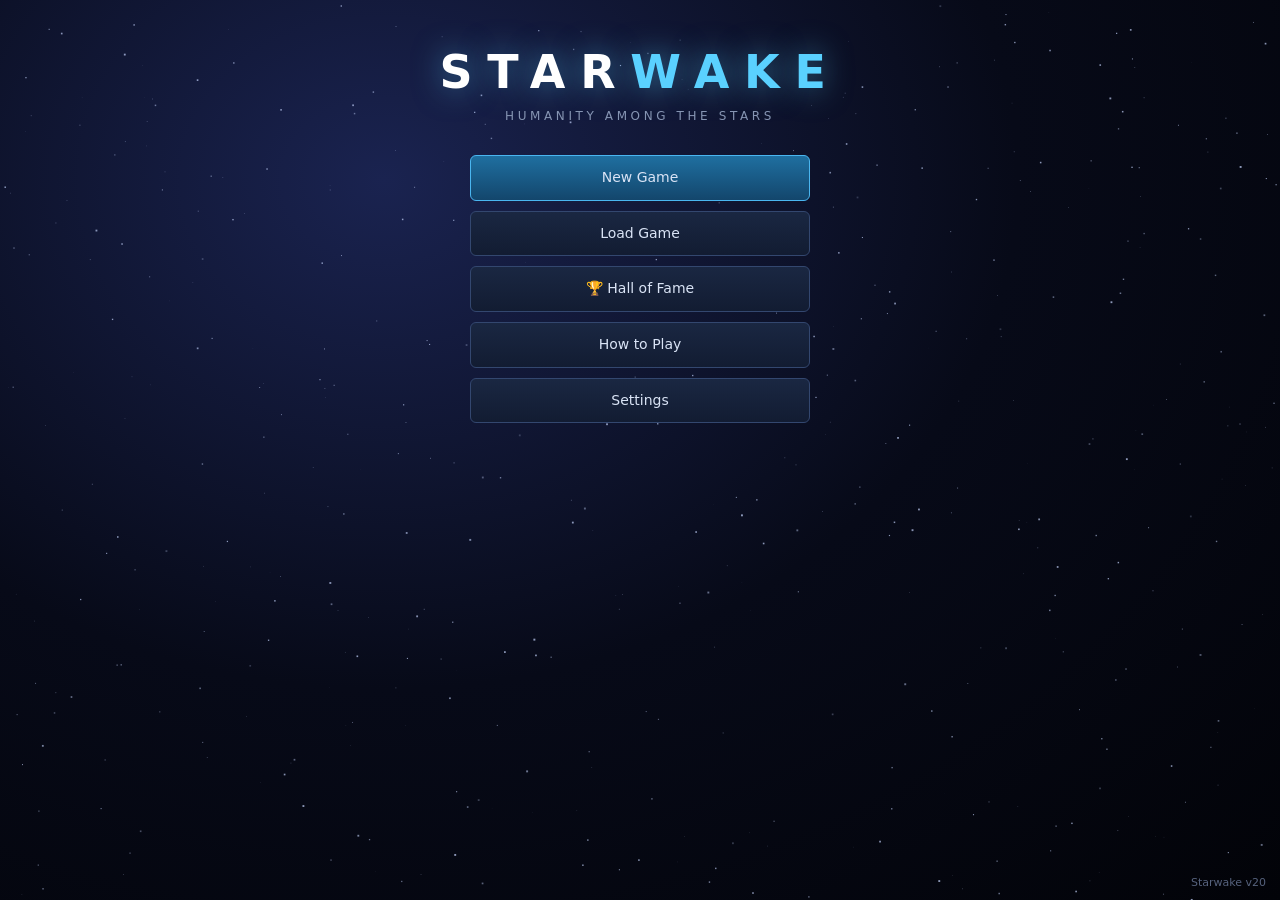
==== commit ffcb0b3e: "v20: map filters (1-4), nearest target for selected ship, colonists need a surveyed system, outpost " ====
--- a/index.html
+++ b/index.html
@@ -150,7 +150,7 @@
 #news .nh{display:flex;justify-content:space-between;align-items:center;color:var(--acc);font-size:11px;letter-spacing:.12em;text-transform:uppercase;margin-bottom:4px}
 .camctl{position:absolute;left:10px;bottom:10px;display:flex;gap:4px}
 .camctl .btn{height:32px;min-width:32px;padding:0 8px}
-#hint{left:auto;right:390px;bottom:12px}
+#hint{left:auto;right:390px;bottom:52px}
 .body{display:flex;gap:9px;align-items:flex-start}
 .facts{display:flex;flex-wrap:wrap;gap:2px;margin-top:4px}
 .habtag{font-weight:600}
@@ -207,6 +207,8 @@
 .mile h3{margin:2px 0 8px;font-size:24px;font-weight:500;color:#eef6ff}
 .mile p{font-size:14px;line-height:1.55;margin:0 0 10px;color:#c2d3e4}
 .mile .mfx{margin-top:10px;padding:10px 12px;border:1px solid #23415a;border-radius:8px;font-size:13px;color:#9fd6ee;line-height:1.7}
+#mapfilters{position:absolute;left:50%;bottom:10px;transform:translateX(-50%);display:flex;gap:6px;z-index:5}
+#mapfilters .btn{height:32px}
 
 </style>
 </head>
@@ -232,6 +234,7 @@
     <div id="news"></div>
     <div id="side"></div>
     <div class="camctl"><button class="btn" data-a="camZoom" data-v="1" title="Zoom in">+</button><button class="btn" data-a="camZoom" data-v="-1" title="Zoom out">−</button><button class="btn" data-a="camRot" data-v="-1" title="Rotate left">⟲</button><button class="btn" data-a="camRot" data-v="1" title="Rotate right">⟳</button><button class="btn" data-a="camTop" title="Toggle top-down / tilted view">Top / Tilt</button><button class="btn" data-a="camSun" title="Centre on the Sun (H)">Sun</button><button class="btn" data-a="camFit" title="Show the whole map">Whole map</button></div>
+    <div id="mapfilters"></div>
     <div id="hint"></div>
     <div id="toast"></div>
   </div>
@@ -245,7 +248,7 @@
 
 'use strict';
 // ===================== STARWAKE v2 — STATIC DATA =====================
-const GAME_VERSION = 19;
+const GAME_VERSION = 20;
 const SAVE_FORMAT = 2;
 const START_YEAR = 2326;
 const LENGTHS = {
@@ -334,9 +337,9 @@
   heavy:  {name: 'Heavy hull',  mass: 6, cost: 110, slots: 5},
 };
 const MODULES = {
-  tel_m:   {name: 'Medium Telescope', mass: 1, cost: 25,  desc: 'Charts star systems within 2.5 light-years of the ship (their worlds become visible). Without a telescope, a ship sees a system\'s worlds only once in orbit.'},
-  tel_l:   {name: 'Large Telescope',  mass: 3, cost: 90,  desc: 'Charts star systems within 4 light-years of the ship. With Biosignature Spectroscopy, the ship can also survey a system in 3 years without a Science Lab.'},
-  lab:     {name: 'Science Lab',      mass: 1, cost: 40,  desc: 'Surveys systems and investigates anomalies.'},
+  tel_m:   {name: 'Medium Telescope', mass: 1, cost: 15,  desc: 'Charts star systems within 2.5 light-years of the ship (their worlds become visible). Without a telescope, a ship sees a system\'s worlds only once in orbit.'},
+  tel_l:   {name: 'Large Telescope',  mass: 3, cost: 55,  desc: 'Charts star systems within 4 light-years of the ship. With Biosignature Spectroscopy, the ship can also survey a system in 3 years without a Science Lab.'},
+  lab:     {name: 'Science Lab',      mass: 1, cost: 60,  desc: 'Surveys systems and investigates anomalies.'},
   colony:  {name: 'Colony Pod',       mass: 4, cost: 120, desc: 'Carries 20,000 settlers to found or grow a colony (twice as many with Hibernation). Needs a medium or heavy hull.'},
   outpost: {name: 'Outpost Kit',      mass: 2, cost: 80,  desc: 'Builds a robotic outpost on almost any world, for star systems where we have no colony. Where we already have a colony, order an outpost from that colony instead: it costs far less.'},
   booster: {name: 'Booster',          mass: 1, cost: 20,  desc: '+10% of light speed (30% becomes 40%). Only one Booster counts. Light hulls only.'},
@@ -1003,6 +1006,7 @@
   if (d.hull === 'light' && d.mods.some(m => m === 'colony' || m === 'cargo')) return 'Colony Pods and Cargo Bays need a medium or heavy hull';
   if (d.hull !== 'light' && d.mods.includes('booster')) return 'Boosters only fit light hulls';
   if (d.hull === 'light' && d.mods.includes('assault')) return 'Assault Pods need a medium or heavy hull';
+  if (d.hull === 'light' && d.mods.includes('tel_l')) return 'The Large Telescope needs a medium or heavy hull';
   if (d.mods.includes('assault') && !has('ground_doctrine')) return 'Assault Pods need Ground Assault Doctrine';
   return null;
 }
@@ -1041,6 +1045,7 @@
     if (!fleetHas(f, 'colony')) return 'No Colony Pod in this fleet';
     const h = hab(b);
     if (b.owner === 0 && b.col && !b.col.outpost) return null; // add settlers
+    if (!S.surveyed[b.star]) return 'Needs a survey first: we must study the environment before colonists land';
     if (h === 'none' || h === 'outpost') return 'People cannot live there (use an Outpost Kit)';
     if (b.owner === 0 && b.col && b.col.outpost) return null;
     return null;
@@ -1173,6 +1178,7 @@
 }
 function arrive(f) {
   const s = ST(f.star);
+  if (!s.guard && (fleetHas(f, 'outpost') || fleetHas(f, 'colony'))) { const c = civAt(s.id); if (c && !c.known) civDiscover(s, false, 'Our ' + fleetName0(f) + ' at ' + s.name); }
   if (s.guard) {
     S.stats.lost += f.ships.length; f.ships = [];
     s.guardKnown = true; S.visited[s.id] = 1;
@@ -1550,16 +1556,16 @@
   for (const s of S.stars) if (s.short && !s.shortSince) s.shortSince = S.year;
 }
 // ----- discovery -----
-function civDiscover(s, quiet) {
+function civDiscover(s, quiet, how) {
   const c = civAt(s.id); if (!c || c.known) return;
   c.known = true; const R = civRace(c);
   if (quiet) { S.contact = true; return; }
-  msg('First contact! Our survey of ' + s.name + ' found a civilization on ' + B(c.body).name + ': the ' + R.name + ', at ' + CIV_STAGES[c.stage].toLowerCase() + ' level. They have no way to reach space yet. See Diplomacy.', s.id, 'contact');
+  msg('First contact! ' + (how || 'Our survey of ' + s.name) + ' found a civilization on ' + B(c.body).name + ': the ' + R.name + ', at ' + CIV_STAGES[c.stage].toLowerCase() + ' level. They have no way to reach space yet. See Diplomacy.', s.id, 'contact');
   journal('Discovered the ' + R.name + ' (' + CIV_STAGES[c.stage].toLowerCase() + ') on ' + B(c.body).name + '.', s.id);
   if (!S.contact) {
     S.contact = true;
     budgetEvent('contact', 5, 'We are not alone. The discovery of the ' + R.name + ' changes how Earth sees the stars, and calls to prepare for other minds out there grow loud.', s.id);
-    if (!S.mile.contact) { S.mile.contact = 1; S.popq.push({k: 'contact', star: s.id, body: c.body, civ: c.id, year: S.year, fx: ['Space budget +5 (now ' + spaceBudget() + '% of Earth\'s economy)', 'Ground Forces research is now possible', 'Diplomacy is open (top bar, or P)']}); }
+    if (!S.mile.contact) { S.mile.contact = 1; S.popq.push({k: 'contact', star: s.id, body: c.body, civ: c.id, year: S.year, how: how || null, fx: ['Space budget +5 (now ' + spaceBudget() + '% of Earth\'s economy)', 'Ground Forces research is now possible', 'Diplomacy is open (top bar, or P)']}); }
     msg('Ground Forces research is now possible: assault doctrine, rifles, armor and environment suits.', null, 'info');
   }
 }
@@ -1727,7 +1733,8 @@
 function saveSettings() { try { localStorage.setItem('starwake.settings', JSON.stringify(SETTINGS)); } catch (e) {} }
 // ---------- hotkeys (editable in Settings) ----------
 const HOTKEYS = [['endTurn', 'End the year', 'Enter'], ['skip', 'Skip ahead until something happens', 'f'], ['idle', 'Next idle colony or ship', ' '],
-  ['research', 'Research', 'r'], ['design', 'Ship design', 'd'], ['colonies', 'Colonies', 'c'], ['journal', 'Journal', 'j'], ['home', 'Center the map on the Sun', 'h'], ['near', 'Show or hide nearest-star lines', 'n'], ['diplo', 'Diplomacy', 'p']];
+  ['research', 'Research', 'r'], ['design', 'Ship design', 'd'], ['colonies', 'Colonies', 'c'], ['journal', 'Journal', 'j'], ['home', 'Center the map on the Sun', 'h'], ['near', 'Show or hide nearest-star lines', 'n'], ['diplo', 'Diplomacy', 'p'],
+  ['f_unexp', 'Map filter: unexplored stars', '1'], ['f_chart', 'Map filter: charted stars', '2'], ['f_surv', 'Map filter: surveyed stars', '3'], ['f_trade', 'Map filter: stars needing a trade route', '4']];
 const normKey = k => k.length === 1 ? k.toLowerCase() : k;
 function hotkey(act) { const s = SETTINGS.keys && SETTINGS.keys[act]; return s != null ? s : HOTKEYS.find(h => h[0] === act)[2]; }
 function keyName(k) { return k === ' ' ? 'Space' : k.length === 1 ? k.toUpperCase() : k.replace(/^Arrow/, '').replace(/^./, c => c.toUpperCase()); }
@@ -1760,7 +1767,7 @@
     <div class="chip click rchip ${!res && availableTechs().length ? 'residle' : ''}" data-a="openResearch" title="${!res && availableTechs().length ? 'Nothing is being researched. Click to choose.' : 'Research'}"><span class="k">Research</span>${res ? `<span class="ell" title="${esc(res.name)}">${esc(res.name)}</span><span class="dim">${Math.floor(S.res.prog + S.rpBank)}/${techCost(S.res.tech)}</span>` : (availableTechs().length ? '<span class="bad">Choose research!</span>' : '<span class="dim">All known</span>')}<span class="acc">+${fmt(t.rp)}</span></div>
     ${short.length ? `<div class="chip click" data-a="goStar" data-v="${short[0]}"><span class="bad">Food shortage: ${short.map(s => esc(ST(s).name)).join(', ')}</span></div>` : ''}
     <div class="chip" title="Top ship speed, as a share of light speed"><span class="k">Top speed</span><b>${pct(topSpeed())}</b><span class="dim small">of light</span></div><span id="attn"></span>`;
-  renderAttn();
+  renderAttn(); renderFilters();
   const db = $('#diplobtn'); if (db) db.style.display = S.contact ? '' : 'none';
 }
 // ---------- "needs attention" button ----------
@@ -1896,6 +1903,7 @@
     if (lifeVisible(s)) { const lf = s.bodies.map(B).some(b => b.life === 'ecosystem' && b.star !== 0) ? '#5be08a' : s.bodies.map(B).some(b => b.life === 'microbial' && b.star !== 0) ? '#2ee6d6' : null; if (lf) { x.fillStyle = lf; x.beginPath(); x.arc(p[0] - rr - 4, p[1] - rr - 2, 2.6, 0, TAU); x.fill(); } }
     LABELS.push({s, p, rr, pri: s.id === 0 ? 4 : ours ? 3 : UI.selStar === s.id ? 3.5 : vis ? 2 : 1});
   }
+  drawFilterAndTarget(x);
   // the 3 nearest systems to the selected star
   if (UI.selStar != null && S.known[UI.selStar]) {
     const s0 = ST(UI.selStar), p0 = proj(s0.x, s0.y, s0.z);
@@ -2055,6 +2063,61 @@
 function selectColony(bid) { UI.selStar = B(bid).star; UI.selFleet = null; UI.view = 'colony'; UI.viewId = bid; UI.dirty = true; renderSide(); }
 function closeSide() { UI.view = null; $('#side').classList.remove('show'); UI.dirty = true; updateHint(); }
 ACT.goStar = v => { selectStar(+v); centerOn(+v); };
+
+// ---------- map filters and the nearest target for the selected ship ----------
+const MAP_FILTERS = [['unexp', 'Unexplored', '#cfd8e6'], ['chart', 'Charted', '#5ad1ff'], ['surv', 'Surveyed', '#5be08a'], ['trade', 'Trade', '#b98cff']];
+function ourStar(s) { return s.bodies.some(id => B(id).owner === 0); }
+function needsRoute(s) {
+  if (s.id === 0 || !s.bodies.some(id => { const b = B(id); return b.owner === 0 && b.col && !b.col.outpost && b.col.pop > 0; })) return false;
+  return !S.fleets.some(f => f.task && f.task.type === 'route' && f.task.b === s.id);
+}
+function filterMatch(k, s) {
+  if (k === 'unexp') return !S.visited[s.id];
+  if (k === 'chart') return !!S.visited[s.id] && !S.surveyed[s.id];
+  if (k === 'surv') return !!S.surveyed[s.id] && s.id !== 0;
+  if (k === 'trade') return needsRoute(s);
+  return false;
+}
+function renderFilters() {
+  const el = $('#mapfilters'); if (!el || !S) return;
+  el.innerHTML = MAP_FILTERS.map(([k, n, col], i) => `<button class="btn sm ${UI.mapFilter === k ? 'on' : ''}" data-a="mapFilter" data-v="${k}" title="${n} (${keyName(hotkey('f_' + k))})"><span style="color:${col}">●</span> ${n}</button>`).join('');
+}
+ACT.mapFilter = k => { UI.mapFilter = UI.mapFilter === k ? null : k; renderFilters(); UI.dirty = true; };
+function shipRole(f) { return fleetHas(f, 'colony') ? 'colony' : fleetHas(f, 'outpost') ? 'outpost' : fleetHas(f, 'lab') ? 'chart' : fleetCargo(f) ? 'trade' : 'unexp'; }
+function shipTarget(f) {
+  const role = shipRole(f), pos = f.dest == null ? ST(f.star) : f;
+  const busy = new Set(S.fleets.filter(o => o !== f).map(o => o.dest != null ? o.dest : (o.task && o.task.type === 'survey' ? o.star : null)).filter(x => x != null));
+  const ok = s => {
+    if (s.guardKnown) return false;
+    if (role === 'unexp') return !S.visited[s.id] && !busy.has(s.id);
+    if (role === 'chart') return !!S.visited[s.id] && !S.surveyed[s.id] && !busy.has(s.id);
+    if (role === 'trade') return needsRoute(s);
+    if (role === 'colony') return !!S.surveyed[s.id] && s.bodies.some(id => { const b = B(id); return b.owner == null && peopleCanLive(b) && !civBlocks(b); });
+    if (role === 'outpost') return !!S.visited[s.id] && s.bodies.some(id => { const b = B(id); return b.owner == null && hab(b) !== 'none' && !civBlocks(b); });
+  };
+  let best = null, bd = 1e9, held = null, hd = 1e9;
+  for (const s of S.stars) {
+    if (!ok(s)) continue; const d = d3(pos, s);
+    if ((role === 'colony' || role === 'outpost') && ourStar(s)) { if (d < hd) { hd = d; held = s; } continue; }
+    if (d < bd) { bd = d; best = s; }
+  }
+  return best || held;
+}
+function drawFilterAndTarget(x) {
+  if (UI.mapFilter) {
+    x.fillStyle = 'rgba(4,7,14,.45)'; x.fillRect(0, 0, x.canvas.width, x.canvas.height);
+    const col = MAP_FILTERS.find(m => m[0] === UI.mapFilter)[2];
+    for (const s of S.stars) { if (!filterMatch(UI.mapFilter, s)) continue; const p = proj(s.x, s.y, s.z); x.strokeStyle = UI.mapFilter === 'trade' && s.short ? '#ff5d5d' : col; x.lineWidth = 2; x.beginPath(); x.arc(p[0], p[1], 10, 0, TAU); x.stroke(); }
+  }
+  const f = UI.selFleet != null && SETTINGS.target !== false ? S.fleets.find(o => o.id === UI.selFleet) : null;
+  if (f && f.ships.length) {
+    const t = shipTarget(f); if (!t) return;
+    const p = proj(t.x, t.y, t.z), q = f.dest == null ? proj(ST(f.star).x, ST(f.star).y, ST(f.star).z) : [movePos(f).px, movePos(f).py];
+    x.strokeStyle = 'rgba(255,214,120,.5)'; x.lineWidth = 1.2; x.setLineDash([2, 4]); x.beginPath(); x.moveTo(q[0], q[1]); x.lineTo(p[0], p[1]); x.stroke(); x.setLineDash([]);
+    x.strokeStyle = '#ffd678'; x.lineWidth = 2.5; x.beginPath(); x.arc(p[0], p[1], 13, 0, TAU); x.stroke(); x.lineWidth = 1.2; x.beginPath(); x.arc(p[0], p[1], 17, 0, TAU); x.stroke();
+    x.font = 'bold 10.5px Segoe UI, sans-serif'; x.textAlign = 'center'; x.fillStyle = '#ffd678'; x.fillText('Nearest', p[0], p[1] - 21);
+  }
+}
 
 'use strict';
 // ===================== STARWAKE — SHIP ICONS (two colours: p = civilisation colour, a = design's secondary) =====================
@@ -2630,8 +2693,8 @@
     ${d.src ? `<button class="btn" style="width:100%;margin-top:8px" data-a="saveLook" ${iconOk ? '' : 'disabled'}>Save look only (icon and colour)</button><div class="tiny dim" style="margin-top:4px">Restyles ${esc(design(d.src).name)} and its ${shipsOfDesign(d.src)} ship${shipsOfDesign(d.src) === 1 ? '' : 's'} in service. Nothing else changes.${design(d.src).std ? ' Starting designs keep this look in new games.' : ''}</div>` : ''}</div></div>`;
   return h;
 }
-function modFits(hull, m) { if (MODULES[m].tech && !has(MODULES[m].tech)) return 'needs ' + TECH[MODULES[m].tech].name; if (hull === 'light' && m === 'assault') return 'medium or heavy hull'; return hull === 'light' && (m === 'colony' || m === 'cargo') ? 'medium or heavy hull' : hull !== 'light' && m === 'booster' ? 'light hulls only' : null; }
-function newDesignEdit() { const f = freeIcons(null); return {name: 'New Design', hull: 'light', mods: ['tel_m', ''], icon: f[0] || 'dart', acc: '#eef2f8', src: null}; }
+function modFits(hull, m) { if (MODULES[m].tech && !has(MODULES[m].tech)) return 'needs ' + TECH[MODULES[m].tech].name; if (hull === 'light' && (m === 'assault' || m === 'tel_l')) return 'medium or heavy hull'; return hull === 'light' && (m === 'colony' || m === 'cargo') ? 'medium or heavy hull' : hull !== 'light' && m === 'booster' ? 'light hulls only' : null; }
+function newDesignEdit() { const f = freeIcons(null); return {name: 'New Design', hull: 'light', mods: ['', ''], icon: f[0] || 'dart', acc: '#eef2f8', src: null}; }
 ACT.openDesign = () => { UI.designEdit = newDesignEdit(); return modal({title: 'Ship Design', w: 1100, kind: 'design', body: designHTML(), foot: `<button class="btn" data-a="newDesignEd">New design</button><button class="btn" data-a="mclose">Close</button>`}).then(() => { renderSide(); UI.dirty = true; }); };
 ACT.newDesignEd = () => { UI.designEdit = newDesignEdit(); modalBody(designHTML()); };
 function rerenderDesign() { const n = $('#dname'); if (n) UI.designEdit.name = n.value; modalBody(designHTML()); }
@@ -2706,8 +2769,8 @@
 const HELP = `<div class="small" style="line-height:1.65">
 <h3>The setting</h3><p>It is ${START_YEAR}, and you run Earth's space programme. Nothing goes faster than light: one year passes each turn, and your first ships fly at 30% of light speed, so a star 5 light-years away takes about 17 years to reach. The map uses real nearby stars at their real positions.</p>
 <h3>Earth and the space budget</h3><p>Earth gives a share of its economy to space, shown on Earth's screen. It moves with events and some technologies. Earth only builds space projects, like ships and orbital structures.</p>
-<h3>Exploring</h3><p>Every star is known from Earth's catalogues, but not what orbits it. Each star system is <b>Unexplored</b>, <b>Charted</b> (its worlds are seen) or <b>Surveyed</b> (its life and minerals are known). A system is charted when one of your ships reaches its orbit, or when a ship's telescope module has it in range (2.5 or 4 light-years). Ships with a Science Lab <b>survey</b> systems and <b>investigate</b> strange readings (◆). Scouts are fast explorers with an auto-explore button.</p>
-<h3>Settling</h3><p>Colony and Outpost Ships travel between stars. Within your own star systems, use a colony's <b>New colonies</b> tab instead: no ship needed. Settlements grow to Province, then Core World, and <b>projects</b> improve them. <b>Ships</b> need an Orbital Dock (light hulls) or a Shipyard (all hulls).</p>
+<h3>Exploring</h3><p>The <b>map filters</b> at the bottom of the screen (keys 1 to 4) highlight unexplored, charted and surveyed stars, and stars with a Settlement that no Freighter route serves yet. When you select a ship, the nearest star worth sending it to is marked <b>Nearest</b> (turn this off in Settings). Every star is known from Earth's catalogues, but not what orbits it. Each star system is <b>Unexplored</b>, <b>Charted</b> (its worlds are seen) or <b>Surveyed</b> (its life and minerals are known). A system is charted when one of your ships reaches its orbit, or when a ship's telescope module has it in range (2.5 or 4 light-years). Ships with a Science Lab <b>survey</b> systems and <b>investigate</b> strange readings (◆). Scouts are fast explorers with an auto-explore button.</p>
+<h3>Settling</h3><p>Colony and Outpost Ships travel between stars. <b>Outpost Ships</b> can land on any charted world; <b>colonists</b> only land in a <b>surveyed</b> system, since the environment must be studied first. Within your own star systems, use a colony's <b>New colonies</b> tab instead: no ship needed. Settlements grow to Province, then Core World, and <b>projects</b> improve them. <b>Ships</b> need an Orbital Dock (light hulls) or a Shipyard (all hulls).</p>
 <h3>What's shared</h3><p>Production stays with each colony. Research and credits go into one empire-wide total. Food is shared by everything at the same star. Outposts can send their production to a colony in their system.</p>
 <h3>Freighters</h3><p>A trade route between two of your systems carries settlers and food out and brings trade back. Short routes pay best.</p>
 <h3>Staying on top</h3><p>The Idle button in the top bar counts colonies with nothing to build and ships waiting for orders. Each click (or its hotkey, Space unless changed) goes to the next one: colonies first, then ships, and round again. The research bar turns red when nothing is being researched.</p>
@@ -2803,6 +2866,8 @@
   return slider('music', 'Music', 'Slow ambient music, generated live as you play.') + slider('sfx', 'Sound effects', 'Buttons, arrivals, discoveries and warnings.') +
     `<div class="setline"><div><b>Nearest systems</b><div class="tiny dim">When you select a star, number its closest systems on the map and list them.</div></div>
     <select data-c="setNear">${[0, 1, 2, 3, 4, 5, 6, 7, 8, 9, 10].map(n => `<option value="${n}" ${SETTINGS.near === n ? 'selected' : ''}>${n ? n : 'Off'}</option>`).join('')}</select></div>
+    <div class="setline"><div><b>Nearest target for ships</b><div class="tiny dim">When you select a ship, mark the nearest star worth sending it to.</div></div>
+    <select data-c="setTarget"><option value="1" ${SETTINGS.target !== false ? 'selected' : ''}>On</option><option value="0" ${SETTINGS.target === false ? 'selected' : ''}>Off</option></select></div>
     <div class="setline"><div><b>Hotkeys</b><div class="tiny dim">See and change the keyboard shortcuts.</div></div><button class="btn" data-a="openHotkeys">Hotkeys…</button></div>
     <div class="tiny dim" style="margin-top:12px">Settings are kept in this browser and apply to every game. Sound starts after your first click.</div>`;
 }
@@ -2828,6 +2893,7 @@
 }
 ACT.setVol = (v, el) => { SETTINGS[el.dataset.k] = +v; saveSettings(); audioVolumes(); if (el.dataset.k === 'sfx') sfx('arrive'); modalBody(settingsHTML()); };
 ACT.openSettings = () => modal({title: 'Settings', w: 520, body: settingsHTML(), foot: `<button class="btn primary" data-a="mclose">Done</button>`});
+ACT.setTarget = v => { SETTINGS.target = v === '1'; saveSettings(); UI.dirty = true; };
 ACT.setNear = v => { SETTINGS.near = +v; saveSettings(); UI.dirty = true; if (S) renderSide(); };
 
 // ---------- opening briefing ----------
@@ -3067,7 +3133,7 @@
   const s = ST(p.star), b = B(p.body);
   let title, text, art, extra = '';
   if (p.k === 'eco') { title = 'Life beyond Earth'; art = planetArt(b); text = [`Our survey of ${esc(s.name)} has found a living world. ${esc(b.name)} is covered in a diverse ecosystem: forests, oceans and alien animals we never knew could exist.`, 'For the first time, humanity knows Earth is not the only living world. The news is on every screen on Earth.']; }
-  if (p.k === 'contact') { const c = (S.civs || []).find(x => x.id === p.civ), R = RACES[c.race]; title = 'We are not alone'; art = thumbSVG(); text = [`Our survey of ${esc(s.name)} found a civilization on ${esc(b.name)}: the ${R.name}, a people in their ${STAGE_WORDS[c.stage]}. They cannot reach space, and they do not know we exist.`, 'Earth will never see the stars the same way again.']; extra = `<button class="btn" data-a="mclose" data-v="diplo">Open Diplomacy</button>`; }
+  if (p.k === 'contact') { const c = (S.civs || []).find(x => x.id === p.civ), R = RACES[c.race]; title = 'We are not alone'; art = thumbSVG(); text = [`${p.how ? esc(p.how) : 'Our survey of ' + esc(s.name)} found a civilization on ${esc(b.name)}: the ${R.name}, a people in their ${STAGE_WORDS[c.stage]}. They cannot reach space, and they do not know we exist.`, 'Earth will never see the stars the same way again.']; extra = `<button class="btn" data-a="mclose" data-v="diplo">Open Diplomacy</button>`; }
   if (p.k === 'colony') { title = 'Humanity among the stars'; art = planetArt(b, {lights: true, ship: true}); text = [`${Math.round(p.pop * 1e6).toLocaleString()} settlers have founded a colony on ${esc(b.name)}. For the first time, people live and work under the light of another sun.`, 'Humanity is no longer a one-star species, and millions on Earth are inspired.']; }
   return {body: `<div class="mile"><div class="mtag">HISTORIC MOMENT · ${p.year}</div><div class="mbd"><div class="mart">${art}</div><div><h3>${title}</h3>${text.map(t => `<p>${t}</p>`).join('')}</div></div>${p.fx.length ? `<div class="mfx">${p.fx.map(esc).join('<br>')}</div>` : ''}</div>`,
     foot: `<button class="btn" data-a="mclose" data-v="go">Go to ${esc(p.k === 'colony' ? b.name : s.name)}</button>${extra}<button class="btn primary" data-a="mclose">Continue</button>`};
@@ -3087,7 +3153,7 @@
 function addPulse(sid) { UI.pulses = (UI.pulses || []).filter(p => p.star !== sid); UI.pulses.push({star: sid, t: performance.now()}); UI.dirty = true; }
 
 // ----- Science Lab refit at a colony that can build ships -----
-const REFIT_COST = 20;
+const REFIT_COST = MODULES.lab.cost; // full price of a Science Lab
 function refitActions(f) {
   if (f.dest != null || !f.ships.some(sh => sh.lost && sh.lost.includes('lab'))) return [];
   if (f.task && f.task.type === 'refit') return [];
@@ -3136,7 +3202,8 @@
 const KEY_DO = {endTurn: () => runEndTurn(false), skip: () => runEndTurn(true), idle: () => ACT.attnGo(), research: () => ACT.openResearch(),
   design: () => ACT.openDesign(), colonies: () => ACT.openColonies(), journal: () => ACT.openJournal(), home: () => centerOn(0),
   near: () => { if (SETTINGS.near > 0) { SETTINGS.nearLast = SETTINGS.near; SETTINGS.near = 0; } else SETTINGS.near = SETTINGS.nearLast || 3; saveSettings(); UI.dirty = true; renderSide(); toast(SETTINGS.near ? 'Nearest-star lines: ' + SETTINGS.near : 'Nearest-star lines off'); },
-  diplo: () => ACT.openDiplo()};
+  diplo: () => ACT.openDiplo(),
+  f_unexp: () => ACT.mapFilter('unexp'), f_chart: () => ACT.mapFilter('chart'), f_surv: () => ACT.mapFilter('surv'), f_trade: () => ACT.mapFilter('trade')};
 document.addEventListener('keydown', e => {
   if (UI.keyCap && !modalOpen('hotkeys')) UI.keyCap = null;
   if (UI.keyCap) { e.preventDefault(); e.stopPropagation(); hotkeyCaptured(e); return; }
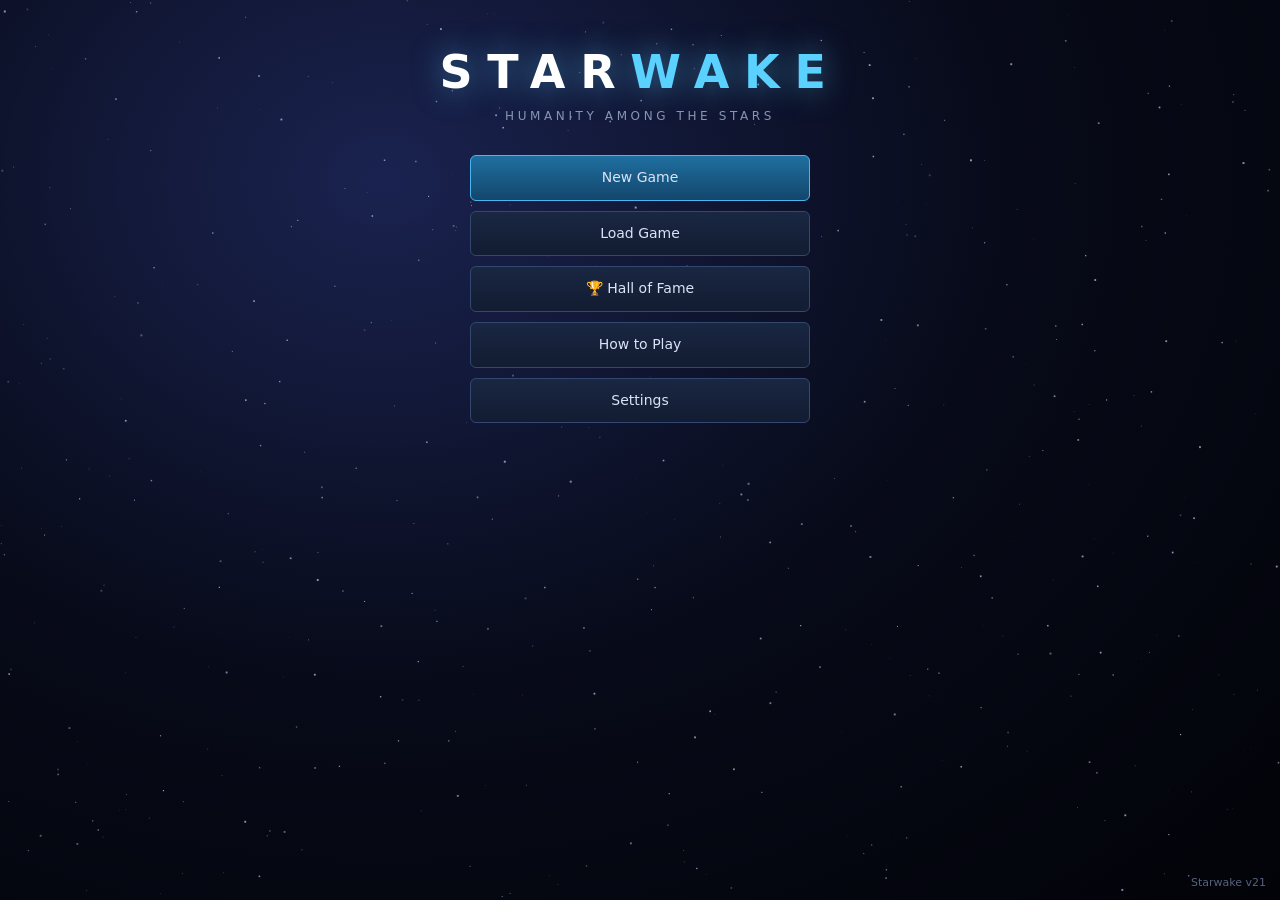
==== commit ad300d36: "v21: 15 random events (once each per game, paced and balanced good/bad), decision popups, colony eve" ====
--- a/index.html
+++ b/index.html
@@ -209,6 +209,8 @@
 .mile .mfx{margin-top:10px;padding:10px 12px;border:1px solid #23415a;border-radius:8px;font-size:13px;color:#9fd6ee;line-height:1.7}
 #mapfilters{position:absolute;left:50%;bottom:10px;transform:translateX(-50%);display:flex;gap:6px;z-index:5}
 #mapfilters .btn{height:32px}
+#news .ni.k-evgood,#modal .ni.k-evgood{background:#2a2410;border-left:3px solid #ffc94a;padding-left:6px;color:#fbefcf}
+#news .ni.k-evbad,#modal .ni.k-evbad{background:#2c1216;border-left:3px solid #ff5d5d;padding-left:6px;color:#f8d6d6}
 
 </style>
 </head>
@@ -248,7 +250,7 @@
 
 'use strict';
 // ===================== STARWAKE v2 — STATIC DATA =====================
-const GAME_VERSION = 20;
+const GAME_VERSION = 21;
 const SAVE_FORMAT = 2;
 const START_YEAR = 2326;
 const LENGTHS = {
@@ -954,11 +956,13 @@
   let food = st.food * fert * fm.food + (p.agridomes ? (3 + 3 * Math.max(0, lvl - 0)) * (has('bt_seeds') ? 2 : 1) : 0) + (c.home ? S.mods.earthFood : 0);
   if (stg === 'outpost') { food = 0; }
   if (c.enslaved) prod += slaveProd(b);
+  const fx = colFx(b); prod *= fx.prod; rp *= fx.rp; bc *= fx.bc; if (fx.keep) bc = 0;
   return {stage: stg, prod: r1(prod * bf), rp: r1(rp * bf), bc: r1(bc * bf), food: r1(food), eat: st.eat, cap: popCap(b), hab: h};
 }
 function systemFood(starId) {
   let made = 0, eaten = 0;
   for (const bid of ST(starId).bodies) { const b = B(bid); if (b.owner !== 0 || !b.col) continue; const o = colOut(b); made += o.food; eaten += o.eat; }
+  if (S.ev && S.ev.inv && !S.ev.inv.cured && S.ev.inv.star === starId) made *= 0.5;
   return {made: r1(made), eaten: r1(eaten), net: r1(made - eaten), stock: Math.floor(ST(starId).stock || 0)};
 }
 function suppliedTo(t) { let v = 0; for (const b of colonies(true)) if (supplyTarget(b) === t) v += colOut(b).prod * supplyRate(); return r1(v); }
@@ -971,14 +975,15 @@
   if (has('longevity')) g *= 1.25;
   if (has('bt_genome') && b.life !== 'none') g *= 1.25;
   if (stg === 'home') g = 0.004 * S.mods.growth;
+  if (b.col) g *= colFx(b).grow;
   return g;
 }
 function shipCost(d, b) { return Math.round(designCost(d) * (b && b.col.proj.elevator ? 0.75 : 1)); }
 function projCost(id) { return Math.round(PROJECTS[id].cost * (has('megastructures') ? 0.75 : 1)); }
 // projects that claim another world in the same system (no ship: they finish instantly with no travel)
 const OUTPOST_PROJ_COST = 60, SETTLE_PROJ_COST = 120;
-function itemCost(b, it) { return it.kind === 'proj' ? projCost(it.id) : it.kind === 'outpost' || it.kind === 'settle' ? Math.round((it.kind === 'outpost' ? OUTPOST_PROJ_COST : SETTLE_PROJ_COST) * (has('megastructures') ? 0.75 : 1)) : shipCost(design(it.id), b); }
-function itemName(it) { return it.kind === 'proj' ? PROJECTS[it.id].name : it.kind === 'outpost' ? 'Outpost on ' + B(it.id).name : it.kind === 'settle' ? 'Settle ' + B(it.id).name : design(it.id).name; }
+function itemCost(b, it) { if (it.kind === 'deflect') return (S.ev && S.ev.comet) ? S.ev.comet.cost : 1; if (it.kind === 'cure') { const v = S.ev && S.ev.inv; return v ? Math.max(1, Math.ceil((v.need - v.prog) / v.k)) : 1; } return it.kind === 'proj' ? projCost(it.id) : it.kind === 'outpost' || it.kind === 'settle' ? Math.round((it.kind === 'outpost' ? OUTPOST_PROJ_COST : SETTLE_PROJ_COST) * (has('megastructures') ? 0.75 : 1)) : shipCost(design(it.id), b); }
+function itemName(it) { if (it.kind === 'deflect') return 'Comet Deflector'; if (it.kind === 'cure') return 'Cure the Invasive Species'; return it.kind === 'proj' ? PROJECTS[it.id].name : it.kind === 'outpost' ? 'Outpost on ' + B(it.id).name : it.kind === 'settle' ? 'Settle ' + B(it.id).name : design(it.id).name; }
 function peopleCanLive(t) { const h = hab(t); return h !== 'none' && h !== 'outpost'; }
 function settleTargets(b) { if (b.col.outpost) return []; return ST(b.star).bodies.map(B).filter(x => x !== b && peopleCanLive(x) && !civBlocks(x) && (x.owner == null || (x.owner === 0 && x.col && x.col.outpost))); }
 function outpostTargets(b) { return ST(b.star).bodies.map(B).filter(x => x.owner == null && hab(x) !== 'none' && !civBlocks(x)); }
@@ -1021,6 +1026,7 @@
 function buyCost(b) { const c = b.col; if (!c.queue.length) return 0; const cost = itemCost(b, c.queue[0]); return Math.ceil(Math.max(0, cost - c.prog) * (c.prog > 0 ? 2 : 3)); }
 function buyItem(b) { const k = buyCost(b); if (k <= 0 || S.bc < k) return false; S.bc = r1(S.bc - k); b.col.prog = itemCost(b, b.col.queue[0]); return true; }
 function completeItem(b, it) {
+  if (it.kind === 'deflect') { const cm = S.ev.comet; cm.done = true; evMsg(true, 'The comet deflector on ' + b.name + ' did its job: the comet sailed safely past.', b.star); return; }
   if (it.kind === 'proj') {
     if (it.id === 'terraform') {
       b.tf = (b.tf || 0) + 1;
@@ -1235,7 +1241,7 @@
     unloadCargo(f, false);
     const big = ourColoniesAt(here).sort((a, b) => b.col.pop - a.col.pop)[0];
     f.cargo = f.cargo || {pop: 0, food: 0, trade: null};
-    if (big) { const p = TRADE_PAY[stageOf(big)] || TRADE_PAY.city; f.cargo.trade = {prod: p[0], bc: p[1]}; }
+    if (big) { const p = TRADE_PAY[stageOf(big)] || TRADE_PAY.city, pm = S.ev && S.ev.pet && S.ev.pet.a === t.a && S.ev.pet.b === t.b ? 2 : 1; f.cargo.trade = {prod: p[0] * pm, bc: p[1] * pm}; }
     f.dest = t.a;
   } else if (here === t.a) {
     unloadCargo(f, true); loadCargo(f, t.b); routeCheck(f); f.dest = t.b;
@@ -1263,11 +1269,14 @@
   for (const b of colonies(true)) { const t = supplyTarget(b); if (t) supplied[t.id] = (supplied[t.id] || 0) + colOut(b).prod * supplyRate(); }
   for (const b of colonies(true)) {
     const o = colOut(b), c = b.col;
-    rp += o.rp; bc += o.bc;
+    const inv = S.ev && S.ev.inv && !S.ev.inv.cured && S.ev.inv.star === b.star ? S.ev.inv : null;
+    if (inv) { inv.prog += o.rp * 0.5; rp += o.rp * 0.5; } else rp += o.rp;
+    bc += o.bc;
     if (supplyTarget(b)) continue;
     let prod = (o.prod + (supplied[b.id] || 0)) * (broke ? 0.5 : 1);
     dropInvalid(b);
     if (!c.queue.length) { bc += prod * 0.5; continue; }
+    if (c.queue[0].kind === 'cure') { if (inv) inv.prog += prod * inv.k; continue; }
     c.prog += prod;
     const it = c.queue[0], cost = itemCost(b, it);
     if (c.prog >= cost) {
@@ -1324,6 +1333,8 @@
   const t = B(c.supplyTo); return t && t.star === b.star && t.owner === 0 && t.col && !t.col.outpost ? t : null;
 }
 function itemValid(b, it) {
+  if (it.kind === 'deflect') { const cm = S.ev && S.ev.comet; return !!cm && !cm.done && cm.body === b.id; }
+  if (it.kind === 'cure') { const v = S.ev && S.ev.inv; return !!v && !v.cured && v.star === b.star; }
   if (it.kind === 'ship') return !!design(it.id) && !shipReason(b, design(it.id));
   if (it.kind === 'outpost') { const t = B(it.id); return !!t && !civBlocks(t) && t.star === b.star && t.owner == null && hab(t) !== 'none' && !b.col.outpost; }
   if (it.kind === 'settle') { const t = B(it.id); return !!t && !civBlocks(t) && t !== b && t.star === b.star && !b.col.outpost && peopleCanLive(t) && (t.owner == null || (t.owner === 0 && !!t.col && !!t.col.outpost)); }
@@ -1349,6 +1360,7 @@
   processSurveys();
   processEconomy();
   processCivs();
+  processEvents();
   autoExplore();
   budgetYearly();
   S.turn++; S.year++; S._inTurn = false;
@@ -1697,6 +1709,126 @@
 function civUpkeep() { let u = 0; for (const c of S.civs || []) if (c.status === 'enslaved') u += c.garrison / TROOPS_PER_POD * 2; for (const f of S.fleets) u += fleetTroops(f) / TROOPS_PER_POD * 0.5; return u * (has('occupation_logistics') ? 0.75 : 1); }
 function slaveProd(b) { const c = (S.civs || []).find(x => x.id === b.col.enslaved); if (!c || c.unrest) return 0; return SLAVE_PROD[c.stage] * (civRace(c).prod || 1); }
 
+// ---------- random events: each happens at most once per game, spread out, with good and bad kept in balance ----------
+const EV_GAP = 8, EV_CHANCE = 0.15, EV_START = 10;
+function evState() { if (!S.ev) S.ev = {done: {}, last: START_YEAR, goods: 0, bads: 0, streak: 0, decq: []}; S.ev.decq = S.ev.decq || []; return S.ev; }
+function people_(b) { return b.col && !b.col.outpost && b.col.pop > 0; }
+function settled(noHome) { return colonies().filter(b => people_(b) && !(noHome && b.col.home)); }
+function activeRoutes() { return S.fleets.filter(f => f.task && f.task.type === 'route'); }
+function addFx(b, fx) { b.col.fx = (b.col.fx || []).filter(x => x.id !== fx.id); b.col.fx.push(fx); }
+function colFx(b) {
+  const r = {prod: 1, rp: 1, bc: 1, grow: 1, keep: false}, c = b.col;
+  for (const x of c.fx || []) { if (x.until && S.year >= x.until) continue; if (x.prod != null) r.prod *= x.prod; if (x.rp != null) r.rp *= x.rp; if (x.bc != null) r.bc *= x.bc; if (x.grow != null) r.grow *= x.grow; if (x.keep) r.keep = true; }
+  const inv = S.ev && S.ev.inv; if (inv && !inv.cured && inv.star === b.star) r.grow = 0;
+  return r;
+}
+function lose(b, share) { const n = b.col.pop * share; b.col.pop = Math.max(0.001, b.col.pop - n); return n; }
+function pplText(m) { return people(m); }
+function evMsg(good, text, star) { msg(text, star, good ? 'evgood' : 'evbad'); journal(text, star); }
+// ----- the events -----
+const RANDOM_EVENTS = {
+  // good
+  pet: {type: 'good', ok: () => activeRoutes().some(f => !S.ev.pet), fire() {
+    const f = pick(activeRoutes()); const t = f.task; S.ev.pet = {a: t.a, b: t.b};
+    evMsg(true, 'A Freighter brought back a small, gentle animal from ' + ST(t.b).name + '. It has become the most popular pet in the ' + ST(t.a).name + ' system: trade coming back on the ' + routeName(t) + ' route is doubled.', t.a); }},
+  mining: {type: 'good', ok: () => colonies(true).some(b => b.col.outpost && b.min < 2), fire() {
+    const b = pick(colonies(true).filter(b => b.col.outpost && b.min < 2)); b.min = 2;
+    evMsg(true, 'Mining boom! The outpost on ' + b.name + ' struck a rich vein. Its minerals are now rich.', b.star); }},
+  genius: {type: 'good', ok: () => settled().length > 0, fire() {
+    const b = pick(settled()); addFx(b, {id: 'genius', name: 'Brilliant mind', rp: 1.25, until: S.year + 30});
+    evMsg(true, 'A brilliant mind has emerged on ' + b.name + '. Its research is 25% higher for 30 years.', b.star); }},
+  cargo: {type: 'good', ok: () => S.fleets.some(f => f.dest == null && f.star !== 0 && f.ships.length), fire() {
+    const f = pick(S.fleets.filter(f => f.dest == null && f.star !== 0 && f.ships.length)), v = ri(80, 150); S.bc = r1(S.bc + v);
+    evMsg(true, 'Our ' + fleetName0(f) + ' at ' + ST(f.star).name + ' found a lost freighter container drifting in the system. Its cargo was worth ' + v + ' credits.', f.star); }},
+  eureka: {type: 'good', ok: () => !!S.res, fire() {
+    const c = techCost(S.res.tech), v = Math.round(c * 0.25); S.res.prog += v;
+    evMsg(true, 'Eureka! A lucky insight puts our work on ' + TECH[S.res.tech].name + ' a quarter of the way ahead (+' + v + ' research).', null); }},
+  donor: {type: 'good', ok: () => S.designs.some(d => d.mods.includes('colony') && !designReason(d)), fire() {
+    const d = S.designs.find(d => d.mods.includes('colony') && !designReason(d)); const f = newFleetAt(0, d.id);
+    evMsg(true, 'A billionaire has paid for a ' + d.name + ' as a gift to humanity. It is waiting in orbit at Earth.', 0); }},
+  renaissance: {type: 'good', ok: () => colonies().some(b => ['city', 'core'].includes(stageOf(b)) && !b.col.home), fire() {
+    const b = pick(colonies().filter(b => ['city', 'core'].includes(stageOf(b)) && !b.col.home)); addFx(b, {id: 'renaissance', name: 'Renaissance', bc: 1.25, until: S.year + 20});
+    evMsg(true, b.name + ' has entered a cultural golden age. Its credits are 25% higher for 20 years.', b.star); }},
+  // bad
+  invasive: {type: 'bad', ok: () => activeRoutes().some(f => ST(f.task.a).bodies.some(id => people_(B(id)))), fire() {
+    const f = pick(activeRoutes().filter(f => ST(f.task.a).bodies.some(id => people_(B(id))))), sid = f.task.a, s = ST(sid);
+    const cols = s.bodies.map(B).filter(b => b.owner === 0 && b.col);
+    let R = 0, P = 0; for (const b of cols) { const o = colOut(b); R += o.rp; P += o.prod; }
+    R = Math.max(1, R); P = Math.max(1, P);
+    S.ev.inv = {star: sid, need: 10 * R, prog: 0, k: 0.93 * R / P, since: S.year}; s.stock = 0;
+    evMsg(false, 'An invasive species came back on a Freighter from ' + ST(f.task.b).name + ' and is destroying crops across the ' + s.name + ' system. Its food stores are gone, food output is halved and growth has stopped until a cure is found. Half the system\'s research now goes to the cure; its colonies can also put production toward it.', sid); }},
+  comet: {type: 'bad', ok: () => settled(true).length > 0, fire() {
+    const b = pick(settled(true)), cost = Math.max(40, Math.round(colOut(b).prod * 3.5));
+    S.ev.comet = {body: b.id, by: S.year + 5, cost};
+    S.ev.decq.push({k: 'comet', body: b.id});
+    evMsg(false, 'A comet is on course for ' + b.name + '. Unless a deflector is built within 5 years, it will strike.', b.star); }},
+  quake: {type: 'bad', ok: () => settled(true).length > 0, fire() {
+    const b = pick(settled(true)), n = lose(b, 0.1); addFx(b, {id: 'quake', name: 'Quake swarm', prod: 0.5, grow: 0, until: S.year + 10});
+    evMsg(false, 'A quake swarm has struck ' + b.name + ': ' + pplText(n) + ' people died. Its production is halved and growth has stopped for 10 years.', b.star); }},
+  recession: {type: 'bad', ok: () => true, fire() {
+    const e = colonies().find(b => b.col.home); addFx(e, {id: 'recession', name: 'Recession', prod: 0.75, bc: 0.75, until: S.year + 12});
+    evMsg(false, 'A deep recession has hit Earth. Its production and credits are 25% lower for 12 years.', 0); }},
+  disease: {type: 'bad', ok: () => colonies().some(b => ['settlement', 'city'].includes(stageOf(b)) && !b.col.home), fire() {
+    const b = pick(colonies().filter(b => ['settlement', 'city'].includes(stageOf(b)) && !b.col.home)), n = lose(b, 0.15); addFx(b, {id: 'disease', name: 'Disease', grow: 0, until: S.year + 8});
+    evMsg(false, 'Disease outbreak on ' + b.name + ': ' + pplText(n) + ' people died, and growth has stopped for 8 years.', b.star); }},
+  strike: {type: 'bad', ok: () => settled(true).length > 0, fire() { const b = pick(settled(true)); S.ev.decq.push({k: 'strike', body: b.id}); }},
+  // choices
+  independence: {type: 'choice', ok: () => colonies().some(b => stageOf(b) === 'city' && d3(ST(b.star), ST(0)) > 10), fire() {
+    const b = pick(colonies().filter(b => stageOf(b) === 'city' && d3(ST(b.star), ST(0)) > 10)); S.ev.decq.push({k: 'independence', body: b.id}); }},
+  refugees: {type: 'choice', ok: () => settled(true).some(b => popCap(b) - b.col.pop >= 1), fire() { S.ev.decq.push({k: 'refugees'}); }},
+};
+function processEvents() {
+  const E = evState();
+  // running effects
+  for (const b of colonies(true)) if (b.col.fx) {
+    for (const x of b.col.fx) if (x.until && S.year >= x.until && !x.ended) { x.ended = true; msg(b.name + ': ' + x.name + ' has ended.', b.star, 'info'); }
+    b.col.fx = b.col.fx.filter(x => !x.ended);
+  }
+  const inv = E.inv;
+  if (inv && !inv.cured) {
+    if (inv.prog >= inv.need || S.year - inv.since >= 30) { inv.cured = true; for (const b of ST(inv.star).bodies.map(B)) if (b.col) b.col.queue = b.col.queue.filter(it => it.kind !== 'cure'); evMsg(true, 'A cure for the invasive species in the ' + ST(inv.star).name + ' system has been found. Crops recover and growth resumes.', inv.star); }
+  }
+  const cm = E.comet;
+  if (cm && !cm.done && S.year >= cm.by) {
+    cm.done = true; const b = B(cm.body);
+    if (b && b.owner === 0 && b.col) { const n = lose(b, 1 / 3); b.col.queue = b.col.queue.filter(it => it.kind !== 'deflect'); evMsg(false, 'The comet struck ' + b.name + '. ' + pplText(n) + ' people died.', b.star); }
+  }
+  // a new event?
+  if (S.year < START_YEAR + EV_START || S.year - E.last < EV_GAP || rnd() > EV_CHANCE) return;
+  const avail = t => Object.keys(RANDOM_EVENTS).filter(k => RANDOM_EVENTS[k].type === t && !E.done[k] && RANDOM_EVENTS[k].ok());
+  let type;
+  if (E.streak >= 2) type = 'good';
+  else if (avail('choice').length && rnd() < 0.15) type = 'choice';
+  else type = rnd() < clamp(0.5 - 0.15 * (E.goods - E.bads), 0.2, 0.85) ? 'good' : 'bad';
+  let list = avail(type);
+  if (!list.length && type !== 'bad') list = avail(type === 'good' ? 'choice' : 'good');
+  if (!list.length) return;
+  const k = pick(list); E.done[k] = S.year; E.last = S.year;
+  const t = RANDOM_EVENTS[k].type;
+  if (t === 'good') { E.goods++; E.streak = 0; } else if (t === 'bad') { E.bads++; E.streak++; }
+  RANDOM_EVENTS[k].fire();
+}
+// ----- decisions (answered in a popup) -----
+function decisionHTML(d) {
+  const b = d.body != null ? B(d.body) : null;
+  if (d.k === 'comet') { const cm = S.ev.comet; return {title: 'Comet threat', text: `A comet is on course for ${esc(b.name)}. It will strike in 5 years unless we build a deflector there (${cm.cost} production).`,
+    opts: [['later', 'Decide later', 'The deflector can be ordered from the colony at any time before the deadline.'], ['build', 'Build the deflector now', 'It goes to the front of ' + esc(b.name) + '\'s build queue.']], go: b.id}; }
+  if (d.k === 'strike') return {title: 'Strike on ' + esc(b.name), text: `Workers on ${esc(b.name)} have walked off the job, demanding better pay for the hard years of building a new world.`,
+    opts: [['refuse', 'Refuse', esc(b.name) + ' makes 25% less production for 5 years.'], ['pay', 'Pay 50 credits', 'Work resumes at once.']], go: b.id};
+  if (d.k === 'independence') return {title: 'Independence movement', text: `${esc(b.name)}, ${d3(ST(b.star), ST(0)).toFixed(1)} light-years from Earth, demands the right to govern itself.`,
+    opts: [['refuse', 'Refuse', esc(b.name) + ' makes 25% less production for 10 years.'], ['grant', 'Grant self-rule', 'It keeps its own credits from now on, but grows 25% faster.']], go: b.id};
+  if (d.k === 'refugees') { const cand = settled(true).filter(b => popCap(b) - b.col.pop >= 1);
+    return {title: 'Refugee wave', text: `A crisis on Earth has left a million people wanting to leave for the colonies. Resettling them costs 350 credits.<div style="margin-top:8px">Settle them on: <select id="refpick">${cand.map(b => `<option value="${b.id}">${esc(b.name)} (${esc(ST(b.star).name)})</option>`).join('')}</select></div>`,
+      opts: [['away', 'Turn them away', 'Nothing changes.'], ['take', 'Take them in', '−350 credits. The colony gains a million people and the space budget rises by 1.']]}; }
+}
+function resolveDecision(d, r) {
+  const b = d.body != null ? B(d.body) : null;
+  if (d.k === 'comet') { if (r === 'build' && b.col && !b.col.queue.some(it => it.kind === 'deflect')) b.col.queue.unshift({kind: 'deflect'}); return; }
+  if (d.k === 'strike') { if (r === 'pay' && S.bc >= 50) { S.bc = r1(S.bc - 50); evMsg(true, 'Strike on ' + b.name + ': we paid 50 credits and work resumed.', b.star); } else { addFx(b, {id: 'strike', name: 'Strike', prod: 0.75, until: S.year + 5}); evMsg(false, 'Strike on ' + b.name + ': we refused. ' + b.name + ' makes 25% less production for 5 years.', b.star); } return; }
+  if (d.k === 'independence') { if (r === 'grant') { addFx(b, {id: 'selfrule', name: 'Self-rule', keep: true, grow: 1.25}); evMsg(true, b.name + ' now governs itself: it keeps its own credits but grows 25% faster.', b.star); } else { addFx(b, {id: 'refused', name: 'Unrest', prod: 0.75, until: S.year + 10}); evMsg(false, 'We refused ' + b.name + '\'s demand for self-rule. It makes 25% less production for 10 years.', b.star); } return; }
+  if (d.k === 'refugees') { if (r === 'take' && S.bc >= 350) { const t = B(+d.pick) || settled(true)[0]; S.bc = r1(S.bc - 350); t.col.pop += 1; evMsg(true, 'A million refugees from Earth have been resettled on ' + t.name + '.', t.star); budgetEvent(null, 1, 'Earth admires how the colonies took in its refugees.', t.star); } else { msg('We turned away the refugees from Earth.', 0, 'info'); journal('Turned away a wave of refugees from Earth.', 0); } }
+}
+
 'use strict';
 // ===================== STARWAKE v2 — UI CORE & 3D STAR MAP =====================
 const $ = s => document.querySelector(s);
@@ -2397,6 +2529,7 @@
     ${c.home ? budgetHTML() : ''}
     <div class="sec">Output per year</div>
     ${outputHTML(b, o)}
+    ${eventFxHTML(b)}
     <div class="sec">Focus</div><div class="row wrap" style="gap:4px">${Object.keys(FOCUS).map(k => `<button class="btn sm ${c.focus === k ? 'on' : ''}" data-a="focus" data-v="${b.id}:${k}" title="${esc(FOCUS[k].desc)}">${FOCUS[k].name}</button>`).join('')}</div>
     <div class="tiny dim" style="margin-top:3px">${esc(FOCUS[c.focus].desc)}</div>`;
   const built = Object.keys(c.proj).filter(k => PROJECTS[k]);
@@ -2618,7 +2751,7 @@
 function confirmBox(title, text, yes) { modal({title, w: 460, body: `<div>${text}</div>`, foot: `<button class="btn" data-a="mres" data-v="no">Cancel</button><button class="btn danger" data-a="mres" data-v="yes">Confirm</button>`}).then(v => { if (v === 'yes') yes(); }); }
 
 // ---------- news feed ----------
-const NEWS_ICON = {life: '🌿', info: 'ℹ️', tech: '🔬', build: '🏗️', ship: '🚀', colony: '🪐', warn: '⚠️', arrive: '🔭', spot: '✧', survey: '🧪', lost: '💥', stage: '🏙️', idle: '💤', budget: '🛰️', route: '📦'};
+const NEWS_ICON = {evgood: '✨', evbad: '⚠️', life: '🌿', info: 'ℹ️', tech: '🔬', build: '🏗️', ship: '🚀', colony: '🪐', warn: '⚠️', arrive: '🔭', spot: '✧', survey: '🧪', lost: '💥', stage: '🏙️', idle: '💤', budget: '🛰️', route: '📦'};
 function showNews() {
   const el = $('#news'); if (!S) return;
   const list = S.msgs.slice(-14);
@@ -3162,6 +3295,48 @@
   return [`<button class="btn sm" data-a="refitLab" data-v="${f.id}" ${S.bc < REFIT_COST ? 'disabled' : ''} title="Takes 1 year; the ship must stay in orbit">Refit Science Lab (${REFIT_COST} credits, 1 yr)</button>`];
 }
 ACT.refitLab = v => { const f = FL(v); if (S.bc < REFIT_COST) return; S.bc = r1(S.bc - REFIT_COST); f.task = {type: 'refit', star: f.star, paid: REFIT_COST}; f.auto = false; renderSide(); renderTop(); toast('Refitting the Science Lab'); };
+// ----- event decisions and effects on the colony panel -----
+async function showDecisions() {
+  const E = S.ev; if (!E || !E.decq) return;
+  while (E.decq.length) {
+    const d = E.decq[0];
+    if (d.body != null && !(B(d.body) && B(d.body).owner === 0 && B(d.body).col)) { E.decq.shift(); continue; }
+    const h = decisionHTML(d);
+    if (!h) { E.decq.shift(); continue; }
+    const btns = h.opts.map(([v, name], i) => `<button class="btn ${i === h.opts.length - 1 ? 'primary' : ''}" data-a="mclose" data-v="${v}" ${(v === 'pay' && S.bc < 50) || (v === 'take' && S.bc < 350) ? 'disabled title="Not enough credits"' : ''}>${name}</button>`).join('');
+    const go = h.go != null ? `<button class="btn" data-a="mclose" data-v="go">Go to ${esc(B(h.go).name)}</button>` : '';
+    const pr = modal({title: h.title + ' <span class="tiny" style="letter-spacing:2px;color:#ff9a7a;margin-left:8px">DECISION</span>', w: 480, noClose: true, kind: 'decision',
+      body: `<div class="small" style="line-height:1.55">${h.text}</div>${h.opts.map(([v, name, eff]) => `<div class="card small" style="margin-top:8px"><b>${name}</b><div class="dim">${eff}</div></div>`).join('')}`, foot: go + btns});
+    const r = await pr;
+    if (r === 'go') { centerOn(B(h.go).star); selectColony(h.go); toast('The decision will reopen when you end the year.', 4000); return; }
+    if (d.k === 'refugees') d.pick = UI.refPick;
+    E.decq.shift(); resolveDecision(d, r); showNews(); refresh(); autosave();
+  }
+}
+document.addEventListener('change', e => { if (e.target && e.target.id === 'refpick') UI.refPick = e.target.value; });
+function eventFxHTML(b) {
+  const c = b.col, out = [];
+  for (const x of c.fx || []) {
+    if (x.until && S.year >= x.until) continue;
+    const parts = []; if (x.prod != null && x.prod !== 1) parts.push((x.prod > 1 ? '+' : '−') + Math.round(Math.abs(1 - x.prod) * 100) + '% production'); if (x.rp != null && x.rp !== 1) parts.push('+' + Math.round((x.rp - 1) * 100) + '% research');
+    if (x.bc != null && x.bc !== 1) parts.push((x.bc > 1 ? '+' : '−') + Math.round(Math.abs(1 - x.bc) * 100) + '% credits'); if (x.grow === 0) parts.push('no growth'); else if (x.grow) parts.push('+' + Math.round((x.grow - 1) * 100) + '% growth'); if (x.keep) parts.push('keeps its own credits');
+    const good = (x.prod || 1) >= 1 && (x.bc || 1) >= 1 && x.grow !== 0;
+    out.push(`<div class="${good ? 'good' : 'bad'}">${esc(x.name)}: ${parts.join(', ')}${x.until ? ` · ${x.until - S.year} yr left` : ''}</div>`);
+  }
+  const inv = S.ev && S.ev.inv;
+  if (inv && !inv.cured && inv.star === b.star) {
+    const queued = c.queue.some(it => it.kind === 'cure');
+    out.push(`<div class="bad">Invasive species: no growth, food output halved, half its research goes to the cure.</div><div class="bar" style="margin:4px 0"><i style="width:${Math.min(100, inv.prog / inv.need * 100)}%;background:#5be08a"></i></div><div class="tiny dim">Cure ${Math.floor(inv.prog / inv.need * 100)}% found</div>${queued ? '<div class="tiny">This colony\'s production is going to the cure.</div>' : `<button class="btn sm" data-a="queueCure" data-v="${b.id}" style="margin-top:4px">Put production toward the cure</button>`}`);
+  }
+  const cm = S.ev && S.ev.comet;
+  if (cm && !cm.done && cm.body === b.id) {
+    const queued = c.queue.some(it => it.kind === 'deflect');
+    out.push(`<div class="bad">Comet strikes in ${cm.by - S.year} year${cm.by - S.year === 1 ? '' : 's'} unless the deflector (${cm.cost} production) is built.</div>${queued ? '' : `<button class="btn sm" data-a="queueDeflect" data-v="${b.id}" style="margin-top:4px">Build the deflector</button>`}`);
+  }
+  return out.length ? `<div class="sec">Events</div><div class="card small">${out.join('')}</div>` : '';
+}
+ACT.queueCure = v => { const b = B(+v); if (!b.col.queue.some(it => it.kind === 'cure')) b.col.queue.unshift({kind: 'cure'}); renderSide(); };
+ACT.queueDeflect = v => { const b = B(+v); if (!b.col.queue.some(it => it.kind === 'deflect')) b.col.queue.unshift({kind: 'deflect'}); renderSide(); };
 
 'use strict';
 // ===================== STARWAKE v2 — GAME FLOW =====================
@@ -3178,6 +3353,7 @@
 const FF_QUIET = new Set(['spot', 'info']);
 async function runEndTurn(skip) {
   if (UI.busy || !S || S.over || modalOpen()) return;
+  if (S.ev && S.ev.decq && S.ev.decq.length) { await showDecisions(); return; }
   UI.busy = true; $('#endturn').disabled = true; $('#ffwd').disabled = true; sfx('turn');
   try {
     let n = 0; const allMsgs = [];
@@ -3192,6 +3368,7 @@
     refresh(); showNews(); newsSound(S.msgs);
     for (const m of S.msgs) if (m.kind === 'life' && m.star != null) addPulse(m.star);
     if (S.popq && S.popq.length) { await showMilestones(); if (modalOpen()) return; }
+    if (S.ev && S.ev.decq && S.ev.decq.length) { await showDecisions(); if (modalOpen()) return; }
     if (S.over) { await showEnd(); return; }
     if (!S.res && availableTechs().length) await ACT.openResearch();
   } catch (e) { console.error(e); toast('Error: ' + e.message, 6000); }
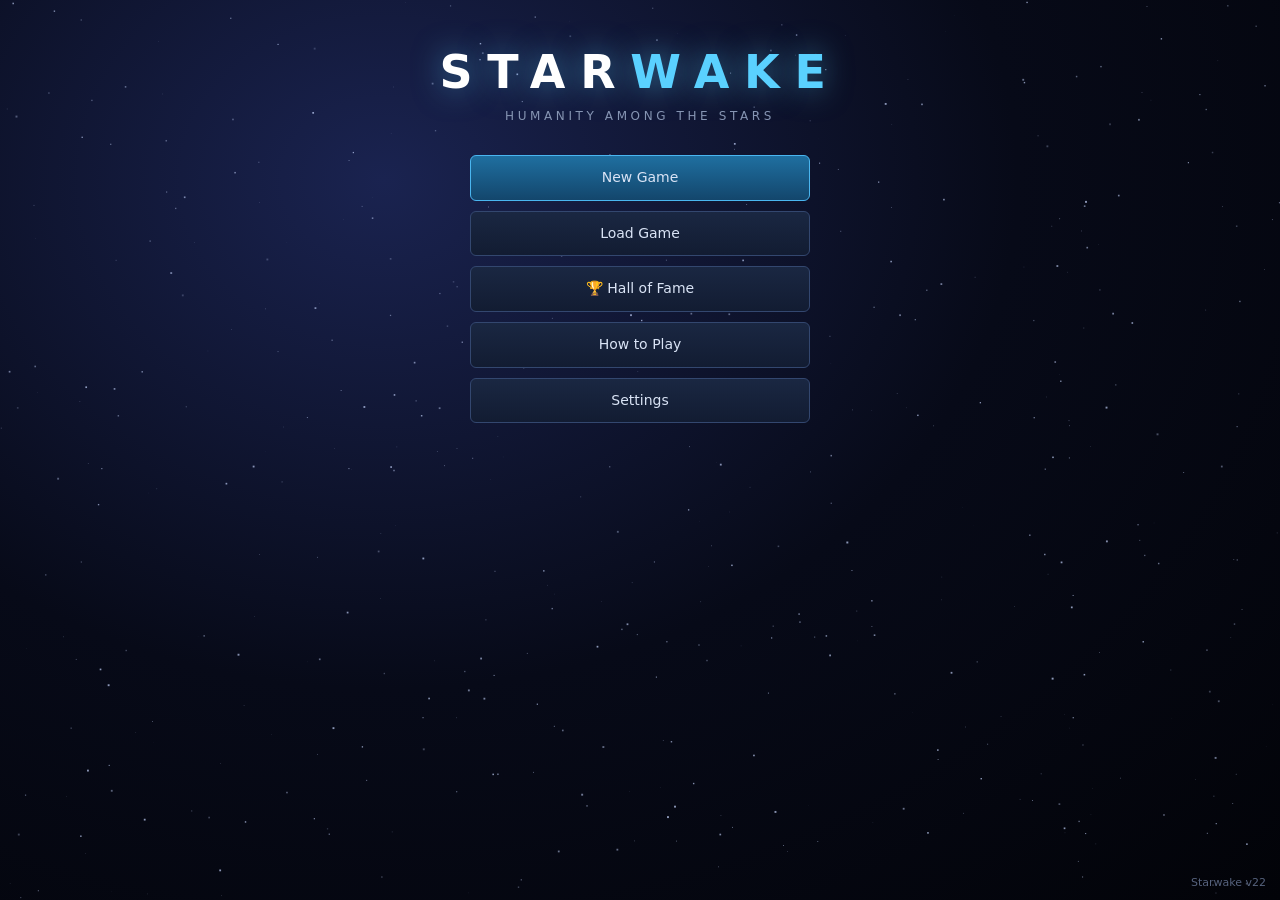
==== commit 75e033d7: "v22: surveyed filter shows only stars we don't hold; nearest marker skips stars another ship will re" ====
--- a/index.html
+++ b/index.html
@@ -250,7 +250,7 @@
 
 'use strict';
 // ===================== STARWAKE v2 — STATIC DATA =====================
-const GAME_VERSION = 21;
+const GAME_VERSION = 22;
 const SAVE_FORMAT = 2;
 const START_YEAR = 2326;
 const LENGTHS = {
@@ -1823,7 +1823,7 @@
 }
 function resolveDecision(d, r) {
   const b = d.body != null ? B(d.body) : null;
-  if (d.k === 'comet') { if (r === 'build' && b.col && !b.col.queue.some(it => it.kind === 'deflect')) b.col.queue.unshift({kind: 'deflect'}); return; }
+  if (d.k === 'comet') { const cm = S.ev.comet; if (r === 'build' && cm && !cm.done && b.col && !b.col.queue.some(it => it.kind === 'deflect')) b.col.queue.unshift({kind: 'deflect'}); return; }
   if (d.k === 'strike') { if (r === 'pay' && S.bc >= 50) { S.bc = r1(S.bc - 50); evMsg(true, 'Strike on ' + b.name + ': we paid 50 credits and work resumed.', b.star); } else { addFx(b, {id: 'strike', name: 'Strike', prod: 0.75, until: S.year + 5}); evMsg(false, 'Strike on ' + b.name + ': we refused. ' + b.name + ' makes 25% less production for 5 years.', b.star); } return; }
   if (d.k === 'independence') { if (r === 'grant') { addFx(b, {id: 'selfrule', name: 'Self-rule', keep: true, grow: 1.25}); evMsg(true, b.name + ' now governs itself: it keeps its own credits but grows 25% faster.', b.star); } else { addFx(b, {id: 'refused', name: 'Unrest', prod: 0.75, until: S.year + 10}); evMsg(false, 'We refused ' + b.name + '\'s demand for self-rule. It makes 25% less production for 10 years.', b.star); } return; }
   if (d.k === 'refugees') { if (r === 'take' && S.bc >= 350) { const t = B(+d.pick) || settled(true)[0]; S.bc = r1(S.bc - 350); t.col.pop += 1; evMsg(true, 'A million refugees from Earth have been resettled on ' + t.name + '.', t.star); budgetEvent(null, 1, 'Earth admires how the colonies took in its refugees.', t.star); } else { msg('We turned away the refugees from Earth.', 0, 'info'); journal('Turned away a wave of refugees from Earth.', 0); } }
@@ -2206,7 +2206,7 @@
 function filterMatch(k, s) {
   if (k === 'unexp') return !S.visited[s.id];
   if (k === 'chart') return !!S.visited[s.id] && !S.surveyed[s.id];
-  if (k === 'surv') return !!S.surveyed[s.id] && s.id !== 0;
+  if (k === 'surv') return !!S.surveyed[s.id] && s.id !== 0 && !ourStar(s);
   if (k === 'trade') return needsRoute(s);
   return false;
 }
@@ -2217,13 +2217,27 @@
 ACT.mapFilter = k => { UI.mapFilter = UI.mapFilter === k ? null : k; renderFilters(); UI.dirty = true; };
 function shipRole(f) { return fleetHas(f, 'colony') ? 'colony' : fleetHas(f, 'outpost') ? 'outpost' : fleetHas(f, 'lab') ? 'chart' : fleetCargo(f) ? 'trade' : 'unexp'; }
 function shipTarget(f) {
-  const role = shipRole(f), pos = f.dest == null ? ST(f.star) : f;
-  const busy = new Set(S.fleets.filter(o => o !== f).map(o => o.dest != null ? o.dest : (o.task && o.task.type === 'survey' ? o.star : null)).filter(x => x != null));
+  const role = shipRole(f), pos = f.dest == null ? ST(f.star) : f, spd = fleetSpeed(f);
+  // the earliest any competing ship reaches each star (0 = already there, surveying or waiting)
+  const rival = {};
+  for (const o of S.fleets) {
+    if (o === f || !o.ships.length) continue;
+    const compete = role === 'unexp' ? true : role === 'chart' ? fleetHas(o, 'lab') : (role === 'colony' || role === 'outpost') ? shipRole(o) === role : false;
+    if (!compete) continue;
+    let sid = null, t = 0;
+    if (o.dest != null) { sid = o.dest; t = d3(o, ST(sid)) / fleetSpeed(o); }
+    else if (role === 'chart' && o.task && o.task.type === 'survey') sid = o.star;
+    else if ((role === 'colony' || role === 'outpost') && o.star != null && o.star !== 0) sid = o.star;
+    if (sid == null) continue;
+    if (rival[sid] == null || t < rival[sid]) rival[sid] = t;
+  }
+  const beaten = s => rival[s.id] != null && rival[s.id] <= d3(pos, s) / spd;
   const ok = s => {
     if (s.guardKnown) return false;
-    if (role === 'unexp') return !S.visited[s.id] && !busy.has(s.id);
-    if (role === 'chart') return !!S.visited[s.id] && !S.surveyed[s.id] && !busy.has(s.id);
     if (role === 'trade') return needsRoute(s);
+    if (beaten(s)) return false;
+    if (role === 'unexp') return !S.visited[s.id];
+    if (role === 'chart') return !!S.visited[s.id] && !S.surveyed[s.id];
     if (role === 'colony') return !!S.surveyed[s.id] && s.bodies.some(id => { const b = B(id); return b.owner == null && peopleCanLive(b) && !civBlocks(b); });
     if (role === 'outpost') return !!S.visited[s.id] && s.bodies.some(id => { const b = B(id); return b.owner == null && hab(b) !== 'none' && !civBlocks(b); });
   };
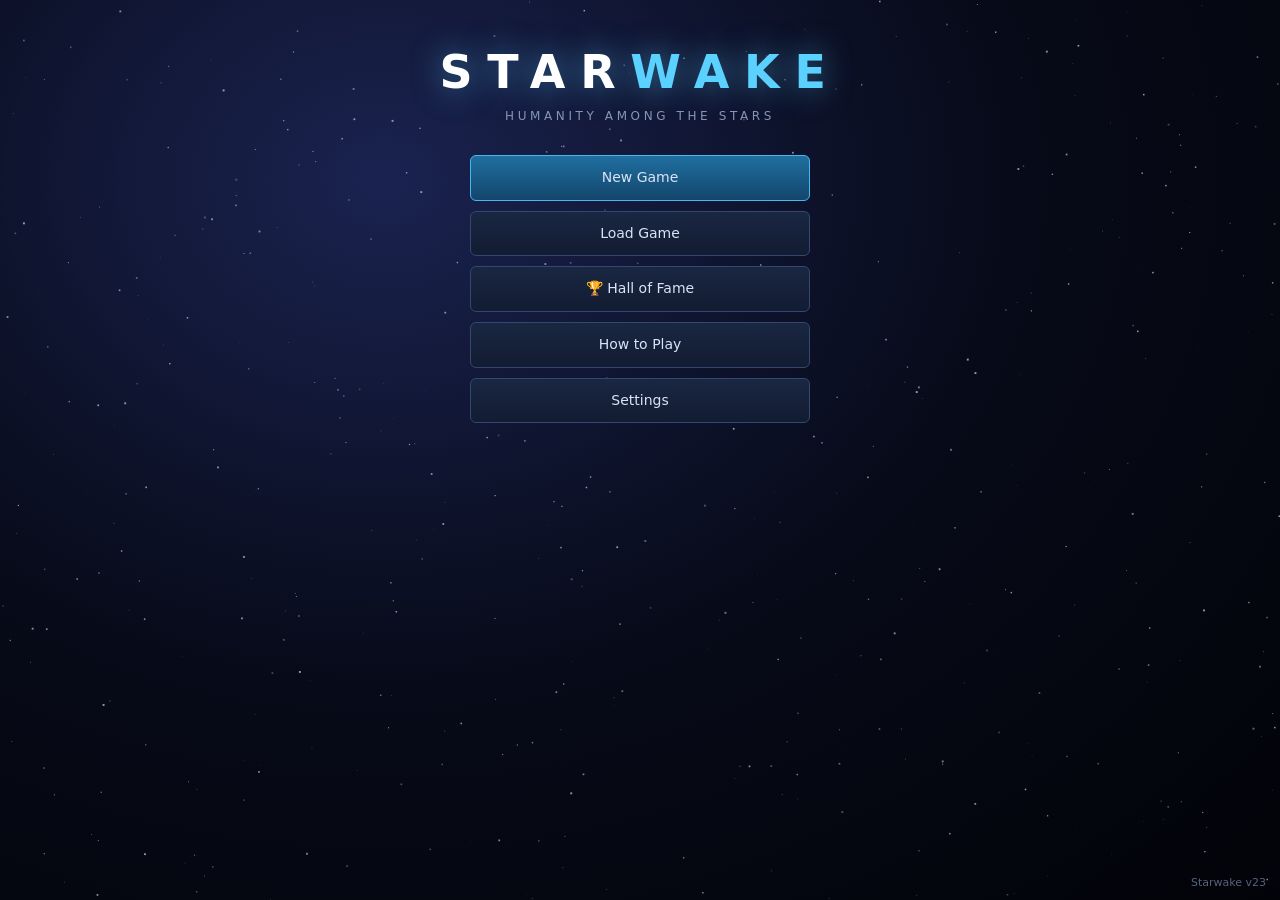
==== commit be306e22: "v23: Science Lab ships with nothing charted left are pointed at the nearest unexplored star Co-Autho" ====
--- a/index.html
+++ b/index.html
@@ -250,7 +250,7 @@
 
 'use strict';
 // ===================== STARWAKE v2 — STATIC DATA =====================
-const GAME_VERSION = 22;
+const GAME_VERSION = 23;
 const SAVE_FORMAT = 2;
 const START_YEAR = 2326;
 const LENGTHS = {
@@ -2216,8 +2216,8 @@
 }
 ACT.mapFilter = k => { UI.mapFilter = UI.mapFilter === k ? null : k; renderFilters(); UI.dirty = true; };
 function shipRole(f) { return fleetHas(f, 'colony') ? 'colony' : fleetHas(f, 'outpost') ? 'outpost' : fleetHas(f, 'lab') ? 'chart' : fleetCargo(f) ? 'trade' : 'unexp'; }
-function shipTarget(f) {
-  const role = shipRole(f), pos = f.dest == null ? ST(f.star) : f, spd = fleetSpeed(f);
+function shipTarget(f, forceRole) {
+  const role = forceRole || shipRole(f), pos = f.dest == null ? ST(f.star) : f, spd = fleetSpeed(f);
   // the earliest any competing ship reaches each star (0 = already there, surveying or waiting)
   const rival = {};
   for (const o of S.fleets) {
@@ -2247,7 +2247,10 @@
     if ((role === 'colony' || role === 'outpost') && ourStar(s)) { if (d < hd) { hd = d; held = s; } continue; }
     if (d < bd) { bd = d; best = s; }
   }
-  return best || held;
+  const t = best || held;
+  // a Science Lab ship with nothing charted left scouts the nearest unexplored star itself
+  if (!t && role === 'chart' && !forceRole) return shipTarget(f, 'unexp');
+  return t;
 }
 function drawFilterAndTarget(x) {
   if (UI.mapFilter) {
